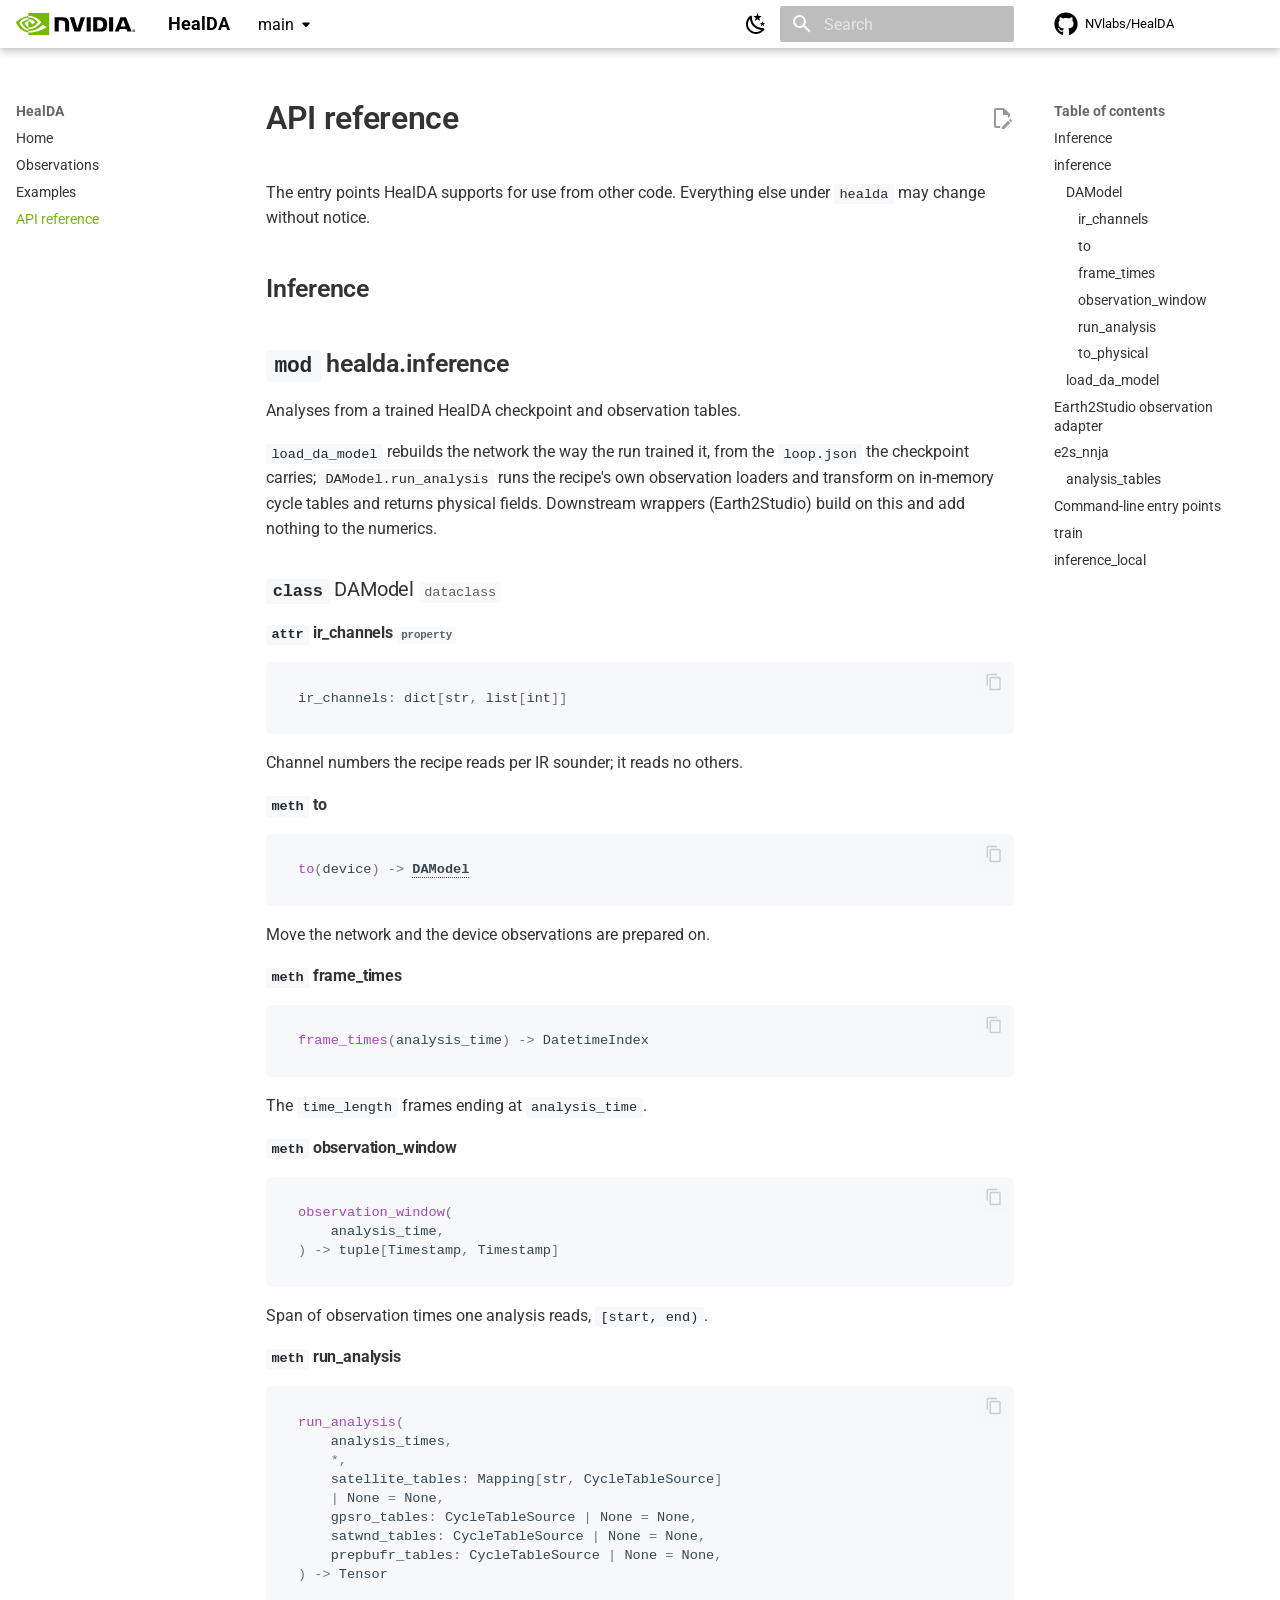
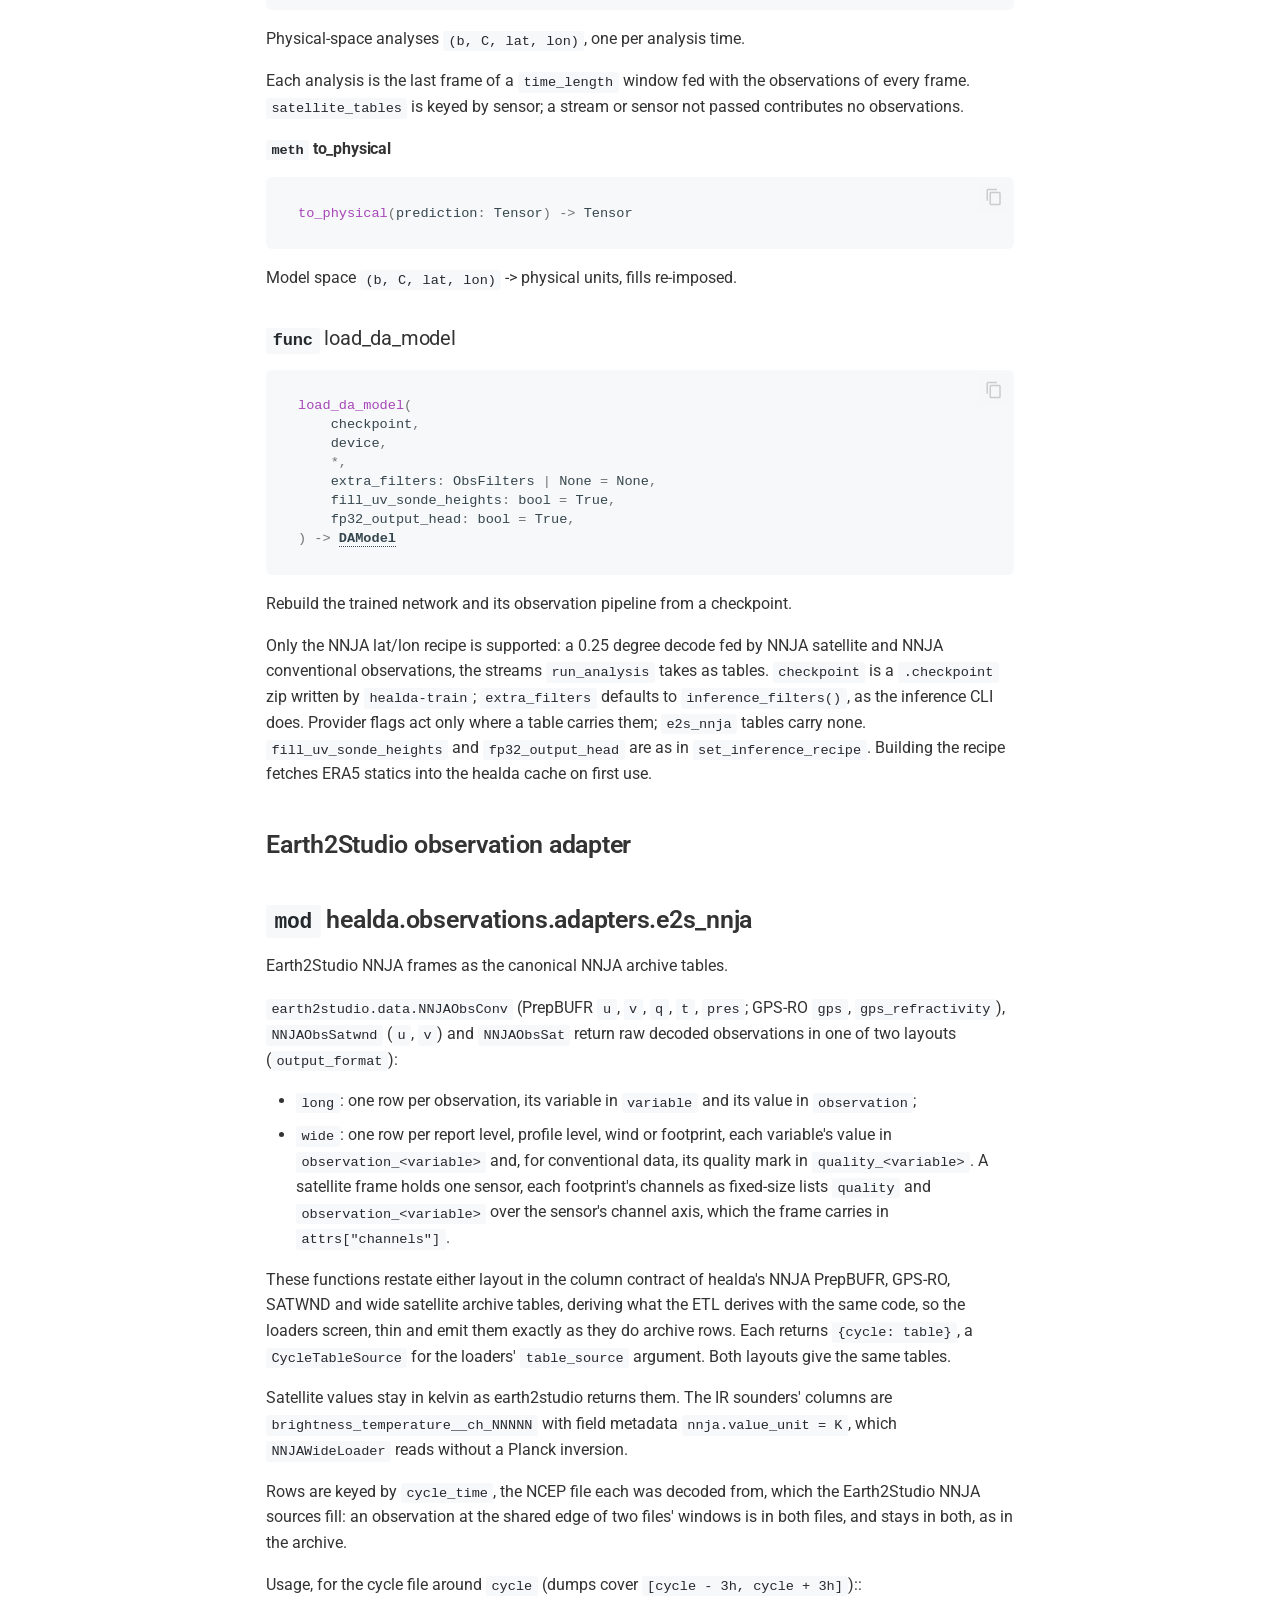
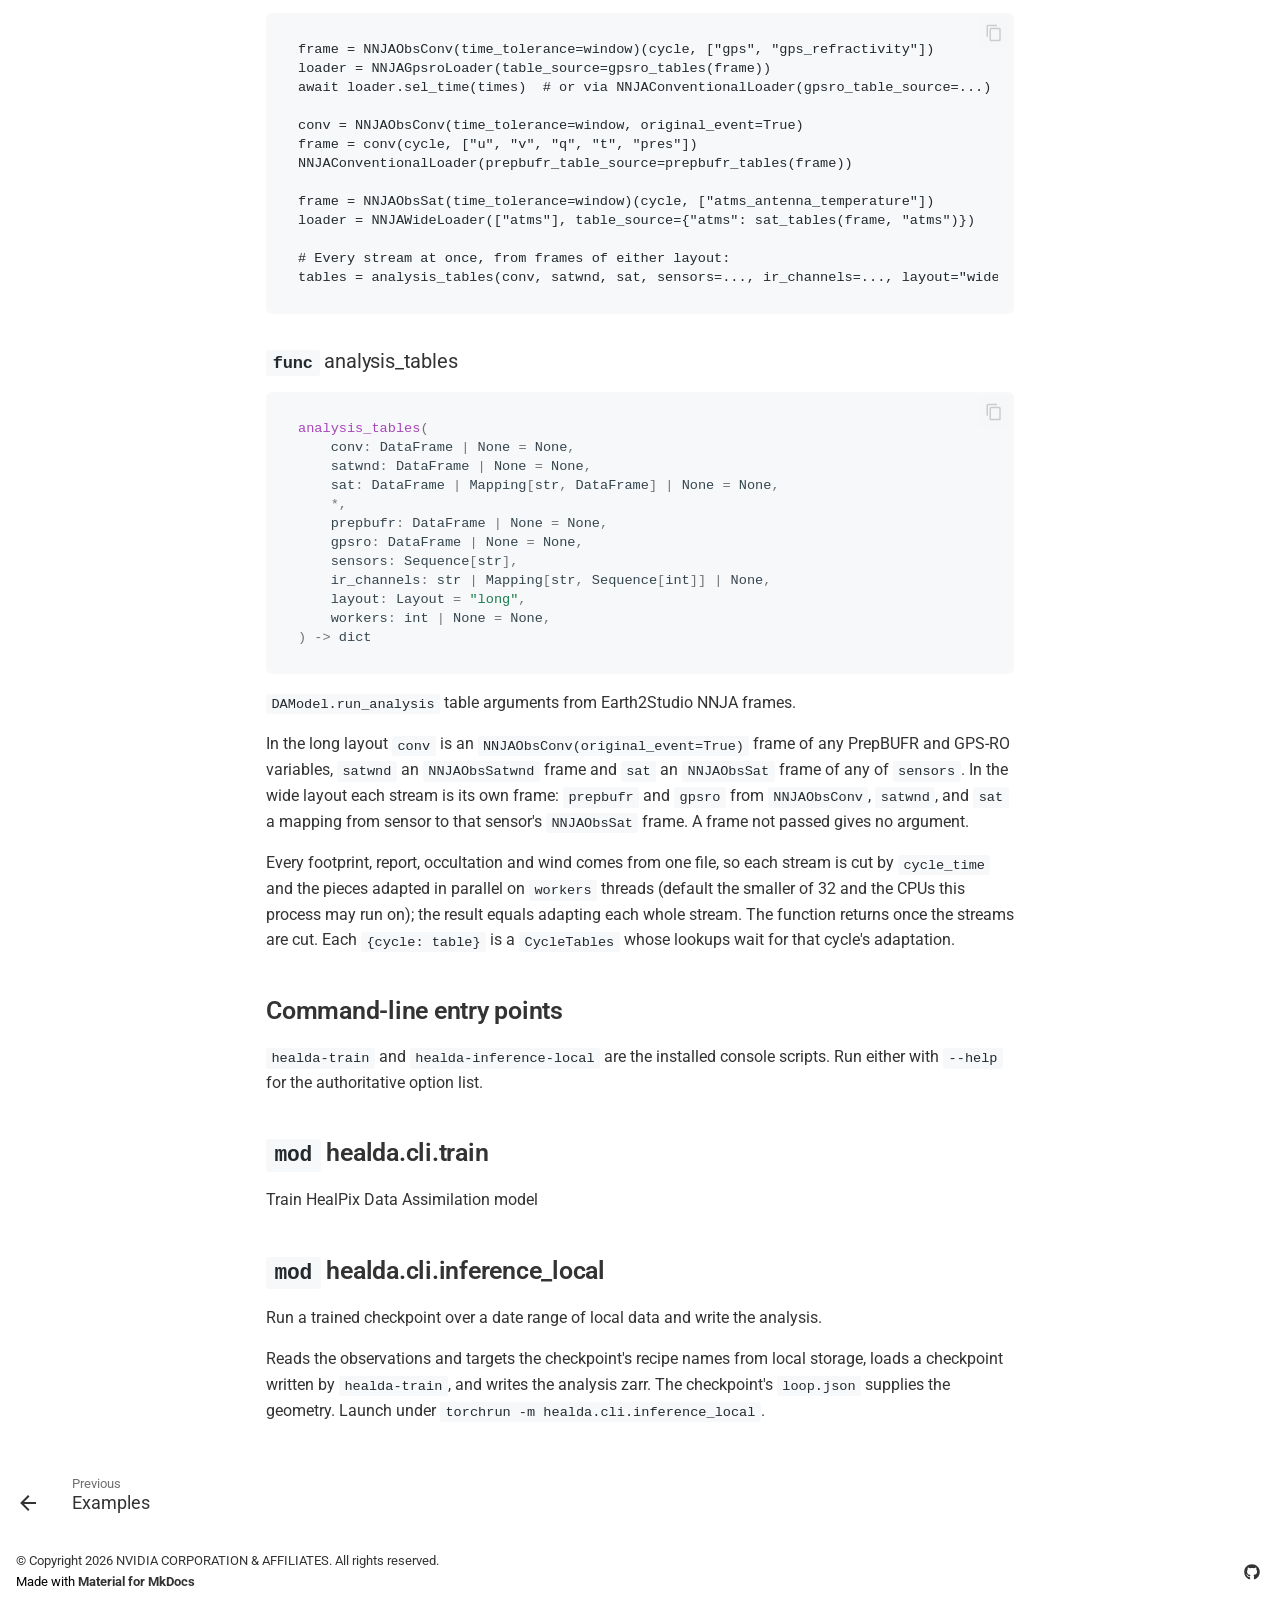
==== main/api/index.html @ 6c1ba764 "Deploy docs for 66bceebd0bba5cd0e9b7f93bdbe884801b7f6459" ====
<!doctype html>
<html lang="en" class="no-js">
  <head>
    
      <meta charset="utf-8">
      <meta name="viewport" content="width=device-width,initial-scale=1">
      
        <meta name="description" content="Observation-conditioned atmospheric data assimilation on the HEALPix grid">
      
      
      
        <link rel="canonical" href="https://nvlabs.github.io/HealDA/main/api/">
      
      
        <link rel="prev" href="../examples/">
      
      
      
        
      
      
      <link rel="icon" href="../assets/images/favicon.png">
      <meta name="generator" content="mkdocs-1.6.1, mkdocs-material-9.7.7">
    
    
      
        <title>API reference - HealDA</title>
      
    
    
      <link rel="stylesheet" href="../assets/stylesheets/main.ec1eaa64.min.css">
      
        
        <link rel="stylesheet" href="../assets/stylesheets/palette.ab4e12ef.min.css">
      
      


    
    
      
    
    
      
        
        
        <link rel="preconnect" href="https://fonts.gstatic.com" crossorigin>
        <link rel="stylesheet" href="https://fonts.googleapis.com/css?family=Roboto:300,300i,400,400i,700,700i%7CRoboto+Mono:400,400i,700,700i&display=fallback">
        <style>:root{--md-text-font:"Roboto";--md-code-font:"Roboto Mono"}</style>
      
    
    
      <link rel="stylesheet" href="../assets/_mkdocstrings.css">
    
      <link rel="stylesheet" href="../assets/css/color-schemes.css">
    
      <link rel="stylesheet" href="../assets/css/fonts.css">
    
      <link rel="stylesheet" href="../assets/css/custom-material.css">
    
    <script>__md_scope=new URL("..",location),__md_hash=e=>[...e].reduce(((e,_)=>(e<<5)-e+_.charCodeAt(0)),0),__md_get=(e,_=localStorage,t=__md_scope)=>JSON.parse(_.getItem(t.pathname+"."+e)),__md_set=(e,_,t=localStorage,a=__md_scope)=>{try{t.setItem(a.pathname+"."+e,JSON.stringify(_))}catch(e){}}</script>
    
      

    
    
  </head>
  
  
    
    
      
    
    
    
    
    <body dir="ltr" data-md-color-scheme="light" data-md-color-primary="custom" data-md-color-accent="lime">
  
    
    <input class="md-toggle" data-md-toggle="drawer" type="checkbox" id="__drawer" autocomplete="off">
    <input class="md-toggle" data-md-toggle="search" type="checkbox" id="__search" autocomplete="off">
    <label class="md-overlay" for="__drawer"></label>
    <div data-md-component="skip">
      
        
        <a href="#api-reference" class="md-skip">
          Skip to content
        </a>
      
    </div>
    <div data-md-component="announce">
      
    </div>
    
      <div data-md-color-scheme="default" data-md-component="outdated" hidden>
        
      </div>
    
    
      

  

<header class="md-header md-header--shadow" data-md-component="header">
  <nav class="md-header__inner md-grid" aria-label="Header">
    <a href=".." title="HealDA" class="md-header__button md-logo" aria-label="HealDA" data-md-component="logo">
      <svg width="656" height="120" viewBox="0 0 164 30" version="1.1" xmlns="http://www.w3.org/2000/svg" xml:space="preserve" style="fill-rule:evenodd;clip-rule:evenodd;stroke-linejoin:round;stroke-miterlimit:2;">
  <path class="nv-text" d="M160.352,24.069L160.352,23.62L160.64,23.62C160.797,23.62 161.011,23.632 161.011,23.824C161.011,24.032 160.901,24.069 160.715,24.069L160.352,24.069M160.352,24.384L160.544,24.384L160.991,25.168L161.481,25.168L160.987,24.352C161.242,24.333 161.452,24.212 161.452,23.868C161.452,23.441 161.157,23.303 160.659,23.303L159.938,23.303L159.938,25.168L160.352,25.168L160.352,24.384M162.45,24.238C162.45,23.143 161.599,22.508 160.65,22.508C159.695,22.508 158.845,23.143 158.845,24.238C158.845,25.333 159.695,25.971 160.65,25.971C161.598,25.971 162.45,25.333 162.45,24.238M161.93,24.238C161.93,25.036 161.343,25.572 160.65,25.572L160.65,25.566C159.937,25.572 159.361,25.036 159.361,24.238C159.361,23.441 159.938,22.907 160.65,22.907C161.344,22.907 161.93,23.441 161.93,24.238"/>
  <path class="nv-text" d="M96.374,5.707L96.376,25.367L101.928,25.367L101.928,5.707L96.374,5.707ZM52.697,5.681L52.697,25.367L58.3,25.367L58.3,10.086L62.67,10.1C64.107,10.1 65.1,10.445 65.793,11.184C66.672,12.12 67.03,13.628 67.03,16.389L67.03,25.367L72.457,25.367L72.457,14.49C72.457,6.727 67.509,5.68 62.668,5.68L52.698,5.68L52.697,5.681ZM105.314,5.708L105.314,25.367L114.32,25.367C119.118,25.367 120.684,24.569 122.377,22.78C123.575,21.524 124.348,18.766 124.348,15.753C124.348,12.99 123.693,10.525 122.551,8.99C120.494,6.245 117.531,5.708 113.106,5.708L105.314,5.708ZM110.822,9.988L113.209,9.988C116.672,9.988 118.912,11.544 118.912,15.579C118.912,19.616 116.672,21.171 113.209,21.171L110.822,21.171L110.822,9.988ZM88.369,5.708L83.735,21.288L79.295,5.709L73.302,5.708L79.642,25.367L87.645,25.367L94.036,5.708L88.369,5.708ZM126.932,25.367L132.485,25.367L132.485,5.709L126.93,5.708L126.932,25.367ZM142.496,5.715L134.743,25.36L140.218,25.36L141.445,21.888L150.62,21.888L151.781,25.36L157.725,25.36L149.913,5.714L142.496,5.715ZM146.1,9.3L149.464,18.504L142.631,18.504L146.101,9.3L146.1,9.3Z"/>
  <path class="nv-icon" d="M16.889,8.985L16.889,6.28C17.151,6.26 17.417,6.247 17.687,6.238C25.087,6.006 29.942,12.597 29.942,12.597C29.942,12.597 24.698,19.879 19.076,19.879C18.333,19.882 17.594,19.764 16.889,19.529L16.889,11.325C19.769,11.673 20.349,12.945 22.081,15.833L25.933,12.585C25.933,12.585 23.121,8.897 18.381,8.897C17.866,8.897 17.373,8.933 16.889,8.985ZM16.889,0.047L16.889,4.09C17.154,4.069 17.42,4.052 17.687,4.042C27.977,3.696 34.682,12.482 34.682,12.482C34.682,12.482 26.982,21.846 18.959,21.846C18.224,21.846 17.535,21.778 16.889,21.663L16.889,24.161C17.442,24.231 18.015,24.273 18.613,24.273C26.078,24.273 31.477,20.461 36.705,15.948C37.572,16.642 41.121,18.331 41.85,19.071C36.879,23.231 25.295,26.586 18.727,26.586C18.113,26.584 17.5,26.552 16.889,26.49L16.889,30L45.264,30L45.264,0.047L16.889,0.047ZM16.889,19.529L16.889,21.662C9.984,20.432 8.067,13.254 8.067,13.254C8.067,13.254 11.383,9.58 16.889,8.985L16.889,11.325L16.878,11.324C13.988,10.977 11.731,13.677 11.731,13.677C11.731,13.677 12.996,18.221 16.889,19.529ZM4.625,12.943C4.625,12.943 8.717,6.903 16.889,6.28L16.889,4.088C7.838,4.815 0,12.48 0,12.48C0,12.48 4.439,25.313 16.889,26.488L16.889,24.16C7.753,23.011 4.625,12.943 4.625,12.943Z"/>
</svg>
    </a>
    <label class="md-header__button md-icon" for="__drawer">
      
      <svg xmlns="http://www.w3.org/2000/svg" viewBox="0 0 24 24"><path d="M3 6h18v2H3zm0 5h18v2H3zm0 5h18v2H3z"/></svg>
    </label>
    <div class="md-header__title" data-md-component="header-title">
      <div class="md-header__ellipsis">
        <div class="md-header__topic">
          <span class="md-ellipsis">
            HealDA
          </span>
        </div>
        <div class="md-header__topic" data-md-component="header-topic">
          <span class="md-ellipsis">
            
              API reference
            
          </span>
        </div>
      </div>
    </div>
    
      
        <form class="md-header__option" data-md-component="palette">
  
    
    
    
    <input class="md-option" data-md-color-media="(prefers-color-scheme: light)" data-md-color-scheme="light" data-md-color-primary="custom" data-md-color-accent="lime"  aria-label="Switch to dark mode"  type="radio" name="__palette" id="__palette_0">
    
      <label class="md-header__button md-icon" title="Switch to dark mode" for="__palette_1" hidden>
        <svg xmlns="http://www.w3.org/2000/svg" viewBox="0 0 24 24"><path d="m17.75 4.09-2.53 1.94.91 3.06-2.63-1.81-2.63 1.81.91-3.06-2.53-1.94L12.44 4l1.06-3 1.06 3zm3.5 6.91-1.64 1.25.59 1.98-1.7-1.17-1.7 1.17.59-1.98L15.75 11l2.06-.05L18.5 9l.69 1.95zm-2.28 4.95c.83-.08 1.72 1.1 1.19 1.85-.32.45-.66.87-1.08 1.27C15.17 23 8.84 23 4.94 19.07c-3.91-3.9-3.91-10.24 0-14.14.4-.4.82-.76 1.27-1.08.75-.53 1.93.36 1.85 1.19-.27 2.86.69 5.83 2.89 8.02a9.96 9.96 0 0 0 8.02 2.89m-1.64 2.02a12.08 12.08 0 0 1-7.8-3.47c-2.17-2.19-3.33-5-3.49-7.82-2.81 3.14-2.7 7.96.31 10.98 3.02 3.01 7.84 3.12 10.98.31"/></svg>
      </label>
    
  
    
    
    
    <input class="md-option" data-md-color-media="(prefers-color-scheme: dark)" data-md-color-scheme="dark" data-md-color-primary="custom" data-md-color-accent="lime"  aria-label="Switch to light mode"  type="radio" name="__palette" id="__palette_1">
    
      <label class="md-header__button md-icon" title="Switch to light mode" for="__palette_0" hidden>
        <svg xmlns="http://www.w3.org/2000/svg" viewBox="0 0 24 24"><path d="M12 7a5 5 0 0 1 5 5 5 5 0 0 1-5 5 5 5 0 0 1-5-5 5 5 0 0 1 5-5m0 2a3 3 0 0 0-3 3 3 3 0 0 0 3 3 3 3 0 0 0 3-3 3 3 0 0 0-3-3m0-7 2.39 3.42C13.65 5.15 12.84 5 12 5s-1.65.15-2.39.42zM3.34 7l4.16-.35A7.2 7.2 0 0 0 5.94 8.5c-.44.74-.69 1.5-.83 2.29zm.02 10 1.76-3.77a7.131 7.131 0 0 0 2.38 4.14zM20.65 7l-1.77 3.79a7.02 7.02 0 0 0-2.38-4.15zm-.01 10-4.14.36c.59-.51 1.12-1.14 1.54-1.86.42-.73.69-1.5.83-2.29zM12 22l-2.41-3.44c.74.27 1.55.44 2.41.44.82 0 1.63-.17 2.37-.44z"/></svg>
      </label>
    
  
</form>
      
    
    
      <script>var palette=__md_get("__palette");if(palette&&palette.color){if("(prefers-color-scheme)"===palette.color.media){var media=matchMedia("(prefers-color-scheme: light)"),input=document.querySelector(media.matches?"[data-md-color-media='(prefers-color-scheme: light)']":"[data-md-color-media='(prefers-color-scheme: dark)']");palette.color.media=input.getAttribute("data-md-color-media"),palette.color.scheme=input.getAttribute("data-md-color-scheme"),palette.color.primary=input.getAttribute("data-md-color-primary"),palette.color.accent=input.getAttribute("data-md-color-accent")}for(var[key,value]of Object.entries(palette.color))document.body.setAttribute("data-md-color-"+key,value)}</script>
    
    
    
      
      
        <label class="md-header__button md-icon" for="__search">
          
          <svg xmlns="http://www.w3.org/2000/svg" viewBox="0 0 24 24"><path d="M9.5 3A6.5 6.5 0 0 1 16 9.5c0 1.61-.59 3.09-1.56 4.23l.27.27h.79l5 5-1.5 1.5-5-5v-.79l-.27-.27A6.52 6.52 0 0 1 9.5 16 6.5 6.5 0 0 1 3 9.5 6.5 6.5 0 0 1 9.5 3m0 2C7 5 5 7 5 9.5S7 14 9.5 14 14 12 14 9.5 12 5 9.5 5"/></svg>
        </label>
        <div class="md-search" data-md-component="search" role="dialog">
  <label class="md-search__overlay" for="__search"></label>
  <div class="md-search__inner" role="search">
    <form class="md-search__form" name="search">
      <input type="text" class="md-search__input" name="query" aria-label="Search" placeholder="Search" autocapitalize="off" autocorrect="off" autocomplete="off" spellcheck="false" data-md-component="search-query" required>
      <label class="md-search__icon md-icon" for="__search">
        
        <svg xmlns="http://www.w3.org/2000/svg" viewBox="0 0 24 24"><path d="M9.5 3A6.5 6.5 0 0 1 16 9.5c0 1.61-.59 3.09-1.56 4.23l.27.27h.79l5 5-1.5 1.5-5-5v-.79l-.27-.27A6.52 6.52 0 0 1 9.5 16 6.5 6.5 0 0 1 3 9.5 6.5 6.5 0 0 1 9.5 3m0 2C7 5 5 7 5 9.5S7 14 9.5 14 14 12 14 9.5 12 5 9.5 5"/></svg>
        
        <svg xmlns="http://www.w3.org/2000/svg" viewBox="0 0 24 24"><path d="M20 11v2H8l5.5 5.5-1.42 1.42L4.16 12l7.92-7.92L13.5 5.5 8 11z"/></svg>
      </label>
      <nav class="md-search__options" aria-label="Search">
        
        <button type="reset" class="md-search__icon md-icon" title="Clear" aria-label="Clear" tabindex="-1">
          
          <svg xmlns="http://www.w3.org/2000/svg" viewBox="0 0 24 24"><path d="M19 6.41 17.59 5 12 10.59 6.41 5 5 6.41 10.59 12 5 17.59 6.41 19 12 13.41 17.59 19 19 17.59 13.41 12z"/></svg>
        </button>
      </nav>
      
        <div class="md-search__suggest" data-md-component="search-suggest"></div>
      
    </form>
    <div class="md-search__output">
      <div class="md-search__scrollwrap" tabindex="0" data-md-scrollfix>
        <div class="md-search-result" data-md-component="search-result">
          <div class="md-search-result__meta">
            Initializing search
          </div>
          <ol class="md-search-result__list" role="presentation"></ol>
        </div>
      </div>
    </div>
  </div>
</div>
      
    
    
      <div class="md-header__source">
        <a href="https://github.com/NVlabs/HealDA" title="Go to repository" class="md-source" data-md-component="source">
  <div class="md-source__icon md-icon">
    
    <svg xmlns="http://www.w3.org/2000/svg" viewBox="0 0 512 512"><!--! Font Awesome Free 7.1.0 by @fontawesome - https://fontawesome.com License - https://fontawesome.com/license/free (Icons: CC BY 4.0, Fonts: SIL OFL 1.1, Code: MIT License) Copyright 2025 Fonticons, Inc.--><path d="M173.9 397.4c0 2-2.3 3.6-5.2 3.6-3.3.3-5.6-1.3-5.6-3.6 0-2 2.3-3.6 5.2-3.6 3-.3 5.6 1.3 5.6 3.6m-31.1-4.5c-.7 2 1.3 4.3 4.3 4.9 2.6 1 5.6 0 6.2-2s-1.3-4.3-4.3-5.2c-2.6-.7-5.5.3-6.2 2.3m44.2-1.7c-2.9.7-4.9 2.6-4.6 4.9.3 2 2.9 3.3 5.9 2.6 2.9-.7 4.9-2.6 4.6-4.6-.3-1.9-3-3.2-5.9-2.9M252.8 8C114.1 8 8 113.3 8 252c0 110.9 69.8 205.8 169.5 239.2 12.8 2.3 17.3-5.6 17.3-12.1 0-6.2-.3-40.4-.3-61.4 0 0-70 15-84.7-29.8 0 0-11.4-29.1-27.8-36.6 0 0-22.9-15.7 1.6-15.4 0 0 24.9 2 38.6 25.8 21.9 38.6 58.6 27.5 72.9 20.9 2.3-16 8.8-27.1 16-33.7-55.9-6.2-112.3-14.3-112.3-110.5 0-27.5 7.6-41.3 23.6-58.9-2.6-6.5-11.1-33.3 2.6-67.9 20.9-6.5 69 27 69 27 20-5.6 41.5-8.5 62.8-8.5s42.8 2.9 62.8 8.5c0 0 48.1-33.6 69-27 13.7 34.7 5.2 61.4 2.6 67.9 16 17.7 25.8 31.5 25.8 58.9 0 96.5-58.9 104.2-114.8 110.5 9.2 7.9 17 22.9 17 46.4 0 33.7-.3 75.4-.3 83.6 0 6.5 4.6 14.4 17.3 12.1C436.2 457.8 504 362.9 504 252 504 113.3 391.5 8 252.8 8M105.2 352.9c-1.3 1-1 3.3.7 5.2 1.6 1.6 3.9 2.3 5.2 1 1.3-1 1-3.3-.7-5.2-1.6-1.6-3.9-2.3-5.2-1m-10.8-8.1c-.7 1.3.3 2.9 2.3 3.9 1.6 1 3.6.7 4.3-.7.7-1.3-.3-2.9-2.3-3.9-2-.6-3.6-.3-4.3.7m32.4 35.6c-1.6 1.3-1 4.3 1.3 6.2 2.3 2.3 5.2 2.6 6.5 1 1.3-1.3.7-4.3-1.3-6.2-2.2-2.3-5.2-2.6-6.5-1m-11.4-14.7c-1.6 1-1.6 3.6 0 5.9s4.3 3.3 5.6 2.3c1.6-1.3 1.6-3.9 0-6.2-1.4-2.3-4-3.3-5.6-2"/></svg>
  </div>
  <div class="md-source__repository">
    NVlabs/HealDA
  </div>
</a>
      </div>
    
  </nav>
  
</header>
    
    <div class="md-container" data-md-component="container">
      
      
        
          
        
      
      <main class="md-main" data-md-component="main">
        <div class="md-main__inner md-grid">
          
            
              
              <div class="md-sidebar md-sidebar--primary" data-md-component="sidebar" data-md-type="navigation" >
                <div class="md-sidebar__scrollwrap">
                  <div class="md-sidebar__inner">
                    



<nav class="md-nav md-nav--primary" aria-label="Navigation" data-md-level="0">
  <label class="md-nav__title" for="__drawer">
    <a href=".." title="HealDA" class="md-nav__button md-logo" aria-label="HealDA" data-md-component="logo">
      <svg width="656" height="120" viewBox="0 0 164 30" version="1.1" xmlns="http://www.w3.org/2000/svg" xml:space="preserve" style="fill-rule:evenodd;clip-rule:evenodd;stroke-linejoin:round;stroke-miterlimit:2;">
  <path class="nv-text" d="M160.352,24.069L160.352,23.62L160.64,23.62C160.797,23.62 161.011,23.632 161.011,23.824C161.011,24.032 160.901,24.069 160.715,24.069L160.352,24.069M160.352,24.384L160.544,24.384L160.991,25.168L161.481,25.168L160.987,24.352C161.242,24.333 161.452,24.212 161.452,23.868C161.452,23.441 161.157,23.303 160.659,23.303L159.938,23.303L159.938,25.168L160.352,25.168L160.352,24.384M162.45,24.238C162.45,23.143 161.599,22.508 160.65,22.508C159.695,22.508 158.845,23.143 158.845,24.238C158.845,25.333 159.695,25.971 160.65,25.971C161.598,25.971 162.45,25.333 162.45,24.238M161.93,24.238C161.93,25.036 161.343,25.572 160.65,25.572L160.65,25.566C159.937,25.572 159.361,25.036 159.361,24.238C159.361,23.441 159.938,22.907 160.65,22.907C161.344,22.907 161.93,23.441 161.93,24.238"/>
  <path class="nv-text" d="M96.374,5.707L96.376,25.367L101.928,25.367L101.928,5.707L96.374,5.707ZM52.697,5.681L52.697,25.367L58.3,25.367L58.3,10.086L62.67,10.1C64.107,10.1 65.1,10.445 65.793,11.184C66.672,12.12 67.03,13.628 67.03,16.389L67.03,25.367L72.457,25.367L72.457,14.49C72.457,6.727 67.509,5.68 62.668,5.68L52.698,5.68L52.697,5.681ZM105.314,5.708L105.314,25.367L114.32,25.367C119.118,25.367 120.684,24.569 122.377,22.78C123.575,21.524 124.348,18.766 124.348,15.753C124.348,12.99 123.693,10.525 122.551,8.99C120.494,6.245 117.531,5.708 113.106,5.708L105.314,5.708ZM110.822,9.988L113.209,9.988C116.672,9.988 118.912,11.544 118.912,15.579C118.912,19.616 116.672,21.171 113.209,21.171L110.822,21.171L110.822,9.988ZM88.369,5.708L83.735,21.288L79.295,5.709L73.302,5.708L79.642,25.367L87.645,25.367L94.036,5.708L88.369,5.708ZM126.932,25.367L132.485,25.367L132.485,5.709L126.93,5.708L126.932,25.367ZM142.496,5.715L134.743,25.36L140.218,25.36L141.445,21.888L150.62,21.888L151.781,25.36L157.725,25.36L149.913,5.714L142.496,5.715ZM146.1,9.3L149.464,18.504L142.631,18.504L146.101,9.3L146.1,9.3Z"/>
  <path class="nv-icon" d="M16.889,8.985L16.889,6.28C17.151,6.26 17.417,6.247 17.687,6.238C25.087,6.006 29.942,12.597 29.942,12.597C29.942,12.597 24.698,19.879 19.076,19.879C18.333,19.882 17.594,19.764 16.889,19.529L16.889,11.325C19.769,11.673 20.349,12.945 22.081,15.833L25.933,12.585C25.933,12.585 23.121,8.897 18.381,8.897C17.866,8.897 17.373,8.933 16.889,8.985ZM16.889,0.047L16.889,4.09C17.154,4.069 17.42,4.052 17.687,4.042C27.977,3.696 34.682,12.482 34.682,12.482C34.682,12.482 26.982,21.846 18.959,21.846C18.224,21.846 17.535,21.778 16.889,21.663L16.889,24.161C17.442,24.231 18.015,24.273 18.613,24.273C26.078,24.273 31.477,20.461 36.705,15.948C37.572,16.642 41.121,18.331 41.85,19.071C36.879,23.231 25.295,26.586 18.727,26.586C18.113,26.584 17.5,26.552 16.889,26.49L16.889,30L45.264,30L45.264,0.047L16.889,0.047ZM16.889,19.529L16.889,21.662C9.984,20.432 8.067,13.254 8.067,13.254C8.067,13.254 11.383,9.58 16.889,8.985L16.889,11.325L16.878,11.324C13.988,10.977 11.731,13.677 11.731,13.677C11.731,13.677 12.996,18.221 16.889,19.529ZM4.625,12.943C4.625,12.943 8.717,6.903 16.889,6.28L16.889,4.088C7.838,4.815 0,12.48 0,12.48C0,12.48 4.439,25.313 16.889,26.488L16.889,24.16C7.753,23.011 4.625,12.943 4.625,12.943Z"/>
</svg>
    </a>
    HealDA
  </label>
  
    <div class="md-nav__source">
      <a href="https://github.com/NVlabs/HealDA" title="Go to repository" class="md-source" data-md-component="source">
  <div class="md-source__icon md-icon">
    
    <svg xmlns="http://www.w3.org/2000/svg" viewBox="0 0 512 512"><!--! Font Awesome Free 7.1.0 by @fontawesome - https://fontawesome.com License - https://fontawesome.com/license/free (Icons: CC BY 4.0, Fonts: SIL OFL 1.1, Code: MIT License) Copyright 2025 Fonticons, Inc.--><path d="M173.9 397.4c0 2-2.3 3.6-5.2 3.6-3.3.3-5.6-1.3-5.6-3.6 0-2 2.3-3.6 5.2-3.6 3-.3 5.6 1.3 5.6 3.6m-31.1-4.5c-.7 2 1.3 4.3 4.3 4.9 2.6 1 5.6 0 6.2-2s-1.3-4.3-4.3-5.2c-2.6-.7-5.5.3-6.2 2.3m44.2-1.7c-2.9.7-4.9 2.6-4.6 4.9.3 2 2.9 3.3 5.9 2.6 2.9-.7 4.9-2.6 4.6-4.6-.3-1.9-3-3.2-5.9-2.9M252.8 8C114.1 8 8 113.3 8 252c0 110.9 69.8 205.8 169.5 239.2 12.8 2.3 17.3-5.6 17.3-12.1 0-6.2-.3-40.4-.3-61.4 0 0-70 15-84.7-29.8 0 0-11.4-29.1-27.8-36.6 0 0-22.9-15.7 1.6-15.4 0 0 24.9 2 38.6 25.8 21.9 38.6 58.6 27.5 72.9 20.9 2.3-16 8.8-27.1 16-33.7-55.9-6.2-112.3-14.3-112.3-110.5 0-27.5 7.6-41.3 23.6-58.9-2.6-6.5-11.1-33.3 2.6-67.9 20.9-6.5 69 27 69 27 20-5.6 41.5-8.5 62.8-8.5s42.8 2.9 62.8 8.5c0 0 48.1-33.6 69-27 13.7 34.7 5.2 61.4 2.6 67.9 16 17.7 25.8 31.5 25.8 58.9 0 96.5-58.9 104.2-114.8 110.5 9.2 7.9 17 22.9 17 46.4 0 33.7-.3 75.4-.3 83.6 0 6.5 4.6 14.4 17.3 12.1C436.2 457.8 504 362.9 504 252 504 113.3 391.5 8 252.8 8M105.2 352.9c-1.3 1-1 3.3.7 5.2 1.6 1.6 3.9 2.3 5.2 1 1.3-1 1-3.3-.7-5.2-1.6-1.6-3.9-2.3-5.2-1m-10.8-8.1c-.7 1.3.3 2.9 2.3 3.9 1.6 1 3.6.7 4.3-.7.7-1.3-.3-2.9-2.3-3.9-2-.6-3.6-.3-4.3.7m32.4 35.6c-1.6 1.3-1 4.3 1.3 6.2 2.3 2.3 5.2 2.6 6.5 1 1.3-1.3.7-4.3-1.3-6.2-2.2-2.3-5.2-2.6-6.5-1m-11.4-14.7c-1.6 1-1.6 3.6 0 5.9s4.3 3.3 5.6 2.3c1.6-1.3 1.6-3.9 0-6.2-1.4-2.3-4-3.3-5.6-2"/></svg>
  </div>
  <div class="md-source__repository">
    NVlabs/HealDA
  </div>
</a>
    </div>
  
  <ul class="md-nav__list" data-md-scrollfix>
    
      
      
  
  
  
  
    <li class="md-nav__item">
      <a href=".." class="md-nav__link">
        
  
  
  <span class="md-ellipsis">
    
  
    Home
  

    
  </span>
  
  

      </a>
    </li>
  

    
      
      
  
  
  
  
    <li class="md-nav__item">
      <a href="../observations/" class="md-nav__link">
        
  
  
  <span class="md-ellipsis">
    
  
    Observations
  

    
  </span>
  
  

      </a>
    </li>
  

    
      
      
  
  
  
  
    <li class="md-nav__item">
      <a href="../examples/" class="md-nav__link">
        
  
  
  <span class="md-ellipsis">
    
  
    Examples
  

    
  </span>
  
  

      </a>
    </li>
  

    
      
      
  
  
    
  
  
  
    <li class="md-nav__item md-nav__item--active">
      
      <input class="md-nav__toggle md-toggle" type="checkbox" id="__toc">
      
      
        
      
      
        <label class="md-nav__link md-nav__link--active" for="__toc">
          
  
  
  <span class="md-ellipsis">
    
  
    API reference
  

    
  </span>
  
  

          <span class="md-nav__icon md-icon"></span>
        </label>
      
      <a href="./" class="md-nav__link md-nav__link--active">
        
  
  
  <span class="md-ellipsis">
    
  
    API reference
  

    
  </span>
  
  

      </a>
      
        

<nav class="md-nav md-nav--secondary" aria-label="Table of contents">
  
  
  
    
  
  
    <label class="md-nav__title" for="__toc">
      <span class="md-nav__icon md-icon"></span>
      Table of contents
    </label>
    <ul class="md-nav__list" data-md-component="toc" data-md-scrollfix>
      
        <li class="md-nav__item">
  <a href="#inference" class="md-nav__link">
    <span class="md-ellipsis">
      
        Inference
      
    </span>
  </a>
  
</li>
      
        <li class="md-nav__item">
  <a href="#healda.inference" class="md-nav__link">
    <span class="md-ellipsis">
      
        inference
      
    </span>
  </a>
  
    <nav class="md-nav" aria-label="inference">
      <ul class="md-nav__list">
        
          <li class="md-nav__item">
  <a href="#healda.inference.DAModel" class="md-nav__link">
    <span class="md-ellipsis">
      
        DAModel
      
    </span>
  </a>
  
    <nav class="md-nav" aria-label="DAModel">
      <ul class="md-nav__list">
        
          <li class="md-nav__item">
  <a href="#healda.inference.DAModel.ir_channels" class="md-nav__link">
    <span class="md-ellipsis">
      
        ir_channels
      
    </span>
  </a>
  
</li>
        
          <li class="md-nav__item">
  <a href="#healda.inference.DAModel.to" class="md-nav__link">
    <span class="md-ellipsis">
      
        to
      
    </span>
  </a>
  
</li>
        
          <li class="md-nav__item">
  <a href="#healda.inference.DAModel.frame_times" class="md-nav__link">
    <span class="md-ellipsis">
      
        frame_times
      
    </span>
  </a>
  
</li>
        
          <li class="md-nav__item">
  <a href="#healda.inference.DAModel.observation_window" class="md-nav__link">
    <span class="md-ellipsis">
      
        observation_window
      
    </span>
  </a>
  
</li>
        
          <li class="md-nav__item">
  <a href="#healda.inference.DAModel.run_analysis" class="md-nav__link">
    <span class="md-ellipsis">
      
        run_analysis
      
    </span>
  </a>
  
</li>
        
          <li class="md-nav__item">
  <a href="#healda.inference.DAModel.to_physical" class="md-nav__link">
    <span class="md-ellipsis">
      
        to_physical
      
    </span>
  </a>
  
</li>
        
      </ul>
    </nav>
  
</li>
        
          <li class="md-nav__item">
  <a href="#healda.inference.load_da_model" class="md-nav__link">
    <span class="md-ellipsis">
      
        load_da_model
      
    </span>
  </a>
  
</li>
        
      </ul>
    </nav>
  
</li>
      
        <li class="md-nav__item">
  <a href="#earth2studio-observation-adapter" class="md-nav__link">
    <span class="md-ellipsis">
      
        Earth2Studio observation adapter
      
    </span>
  </a>
  
</li>
      
        <li class="md-nav__item">
  <a href="#healda.observations.adapters.e2s_nnja" class="md-nav__link">
    <span class="md-ellipsis">
      
        e2s_nnja
      
    </span>
  </a>
  
    <nav class="md-nav" aria-label="e2s_nnja">
      <ul class="md-nav__list">
        
          <li class="md-nav__item">
  <a href="#healda.observations.adapters.e2s_nnja.analysis_tables" class="md-nav__link">
    <span class="md-ellipsis">
      
        analysis_tables
      
    </span>
  </a>
  
</li>
        
      </ul>
    </nav>
  
</li>
      
        <li class="md-nav__item">
  <a href="#command-line-entry-points" class="md-nav__link">
    <span class="md-ellipsis">
      
        Command-line entry points
      
    </span>
  </a>
  
</li>
      
        <li class="md-nav__item">
  <a href="#healda.cli.train" class="md-nav__link">
    <span class="md-ellipsis">
      
        train
      
    </span>
  </a>
  
</li>
      
        <li class="md-nav__item">
  <a href="#healda.cli.inference_local" class="md-nav__link">
    <span class="md-ellipsis">
      
        inference_local
      
    </span>
  </a>
  
</li>
      
    </ul>
  
</nav>
      
    </li>
  

    
  </ul>
</nav>
                  </div>
                </div>
              </div>
            
            
              
              <div class="md-sidebar md-sidebar--secondary" data-md-component="sidebar" data-md-type="toc" >
                <div class="md-sidebar__scrollwrap">
                  <div class="md-sidebar__inner">
                    

<nav class="md-nav md-nav--secondary" aria-label="Table of contents">
  
  
  
    
  
  
    <label class="md-nav__title" for="__toc">
      <span class="md-nav__icon md-icon"></span>
      Table of contents
    </label>
    <ul class="md-nav__list" data-md-component="toc" data-md-scrollfix>
      
        <li class="md-nav__item">
  <a href="#inference" class="md-nav__link">
    <span class="md-ellipsis">
      
        Inference
      
    </span>
  </a>
  
</li>
      
        <li class="md-nav__item">
  <a href="#healda.inference" class="md-nav__link">
    <span class="md-ellipsis">
      
        inference
      
    </span>
  </a>
  
    <nav class="md-nav" aria-label="inference">
      <ul class="md-nav__list">
        
          <li class="md-nav__item">
  <a href="#healda.inference.DAModel" class="md-nav__link">
    <span class="md-ellipsis">
      
        DAModel
      
    </span>
  </a>
  
    <nav class="md-nav" aria-label="DAModel">
      <ul class="md-nav__list">
        
          <li class="md-nav__item">
  <a href="#healda.inference.DAModel.ir_channels" class="md-nav__link">
    <span class="md-ellipsis">
      
        ir_channels
      
    </span>
  </a>
  
</li>
        
          <li class="md-nav__item">
  <a href="#healda.inference.DAModel.to" class="md-nav__link">
    <span class="md-ellipsis">
      
        to
      
    </span>
  </a>
  
</li>
        
          <li class="md-nav__item">
  <a href="#healda.inference.DAModel.frame_times" class="md-nav__link">
    <span class="md-ellipsis">
      
        frame_times
      
    </span>
  </a>
  
</li>
        
          <li class="md-nav__item">
  <a href="#healda.inference.DAModel.observation_window" class="md-nav__link">
    <span class="md-ellipsis">
      
        observation_window
      
    </span>
  </a>
  
</li>
        
          <li class="md-nav__item">
  <a href="#healda.inference.DAModel.run_analysis" class="md-nav__link">
    <span class="md-ellipsis">
      
        run_analysis
      
    </span>
  </a>
  
</li>
        
          <li class="md-nav__item">
  <a href="#healda.inference.DAModel.to_physical" class="md-nav__link">
    <span class="md-ellipsis">
      
        to_physical
      
    </span>
  </a>
  
</li>
        
      </ul>
    </nav>
  
</li>
        
          <li class="md-nav__item">
  <a href="#healda.inference.load_da_model" class="md-nav__link">
    <span class="md-ellipsis">
      
        load_da_model
      
    </span>
  </a>
  
</li>
        
      </ul>
    </nav>
  
</li>
      
        <li class="md-nav__item">
  <a href="#earth2studio-observation-adapter" class="md-nav__link">
    <span class="md-ellipsis">
      
        Earth2Studio observation adapter
      
    </span>
  </a>
  
</li>
      
        <li class="md-nav__item">
  <a href="#healda.observations.adapters.e2s_nnja" class="md-nav__link">
    <span class="md-ellipsis">
      
        e2s_nnja
      
    </span>
  </a>
  
    <nav class="md-nav" aria-label="e2s_nnja">
      <ul class="md-nav__list">
        
          <li class="md-nav__item">
  <a href="#healda.observations.adapters.e2s_nnja.analysis_tables" class="md-nav__link">
    <span class="md-ellipsis">
      
        analysis_tables
      
    </span>
  </a>
  
</li>
        
      </ul>
    </nav>
  
</li>
      
        <li class="md-nav__item">
  <a href="#command-line-entry-points" class="md-nav__link">
    <span class="md-ellipsis">
      
        Command-line entry points
      
    </span>
  </a>
  
</li>
      
        <li class="md-nav__item">
  <a href="#healda.cli.train" class="md-nav__link">
    <span class="md-ellipsis">
      
        train
      
    </span>
  </a>
  
</li>
      
        <li class="md-nav__item">
  <a href="#healda.cli.inference_local" class="md-nav__link">
    <span class="md-ellipsis">
      
        inference_local
      
    </span>
  </a>
  
</li>
      
    </ul>
  
</nav>
                  </div>
                </div>
              </div>
            
          
          
            <div class="md-content" data-md-component="content">
              
                



  


              
              <article class="md-content__inner md-typeset">
                
                  


  
    <a href="https://github.com/NVlabs/HealDA/edit/main/docs/api.md" title="Edit this page" class="md-content__button md-icon" rel="edit">
      
      <svg xmlns="http://www.w3.org/2000/svg" viewBox="0 0 24 24"><path d="M10 20H6V4h7v5h5v3.1l2-2V8l-6-6H6c-1.1 0-2 .9-2 2v16c0 1.1.9 2 2 2h4zm10.2-7c.1 0 .3.1.4.2l1.3 1.3c.2.2.2.6 0 .8l-1 1-2.1-2.1 1-1c.1-.1.2-.2.4-.2m0 3.9L14.1 23H12v-2.1l6.1-6.1z"/></svg>
    </a>
  
  


<h1 id="api-reference">API reference<a class="headerlink" href="#api-reference" title="Permanent link">&para;</a></h1>
<p>The entry points HealDA supports for use from other code. Everything else under
<code>healda</code> may change without notice.</p>
<h2 id="inference">Inference<a class="headerlink" href="#inference" title="Permanent link">&para;</a></h2>


<div class="doc doc-object doc-module">



<h2 id="healda.inference" class="doc doc-heading">
<code class="doc-symbol doc-symbol-heading doc-symbol-module"></code>            <span class="doc doc-object-name doc-module-name">healda.inference</span>


<a href="#healda.inference" class="headerlink" title="Permanent link">&para;</a></h2>

    <div class="doc doc-contents first">

        <p>Analyses from a trained HealDA checkpoint and observation tables.</p>
<p><code>load_da_model</code> rebuilds the network the way the run trained it, from the
<code>loop.json</code> the checkpoint carries; <code>DAModel.run_analysis</code> runs the recipe's own
observation loaders and transform on in-memory cycle tables and returns physical
fields. Downstream wrappers (Earth2Studio) build on this and add nothing to the
numerics.</p>










<div class="doc doc-children">









<div class="doc doc-object doc-class">



<h3 id="healda.inference.DAModel" class="doc doc-heading">
<code class="doc-symbol doc-symbol-heading doc-symbol-class"></code>            <span class="doc doc-object-name doc-class-name">DAModel</span>


  <span class="doc doc-labels">
      <small class="doc doc-label doc-label-dataclass"><code>dataclass</code></small>
  </span>

<a href="#healda.inference.DAModel" class="headerlink" title="Permanent link">&para;</a></h3>


    <div class="doc doc-contents ">













<div class="doc doc-children">







<div class="doc doc-object doc-attribute">



<h4 id="healda.inference.DAModel.ir_channels" class="doc doc-heading">
<code class="doc-symbol doc-symbol-heading doc-symbol-attribute"></code>            <span class="doc doc-object-name doc-attribute-name">ir_channels</span>


  <span class="doc doc-labels">
      <small class="doc doc-label doc-label-property"><code>property</code></small>
  </span>

<a href="#healda.inference.DAModel.ir_channels" class="headerlink" title="Permanent link">&para;</a></h4>
<div class="doc-signature highlight"><pre><span></span><code><a id="__codelineno-0-1" name="__codelineno-0-1" href="#__codelineno-0-1"></a><span class="n">ir_channels</span><span class="p">:</span> <span class="n"><span title="dict">dict</span></span><span class="p">[</span><span class="n"><span title="str">str</span></span><span class="p">,</span> <span class="n"><span title="list">list</span></span><span class="p">[</span><span class="n"><span title="int">int</span></span><span class="p">]]</span>
</code></pre></div>

    <div class="doc doc-contents ">

        <p>Channel numbers the recipe reads per IR sounder; it reads no others.</p>

    </div>

</div>




<div class="doc doc-object doc-function">


<h4 id="healda.inference.DAModel.to" class="doc doc-heading">
<code class="doc-symbol doc-symbol-heading doc-symbol-method"></code>            <span class="doc doc-object-name doc-function-name">to</span>


<a href="#healda.inference.DAModel.to" class="headerlink" title="Permanent link">&para;</a></h4>
<div class="doc-signature highlight"><pre><span></span><code><a id="__codelineno-0-1" name="__codelineno-0-1" href="#__codelineno-0-1"></a><span class="nf">to</span><span class="p">(</span><span class="n">device</span><span class="p">)</span> <span class="o">-&gt;</span> <span class="n"><a class="autorefs autorefs-internal" title="            DAModel


  
      dataclass
   (healda.inference.DAModel)" href="#healda.inference.DAModel">DAModel</a></span>
</code></pre></div>

    <div class="doc doc-contents ">

        <p>Move the network and the device observations are prepared on.</p>


    </div>

</div>

<div class="doc doc-object doc-function">


<h4 id="healda.inference.DAModel.frame_times" class="doc doc-heading">
<code class="doc-symbol doc-symbol-heading doc-symbol-method"></code>            <span class="doc doc-object-name doc-function-name">frame_times</span>


<a href="#healda.inference.DAModel.frame_times" class="headerlink" title="Permanent link">&para;</a></h4>
<div class="doc-signature highlight"><pre><span></span><code><a id="__codelineno-0-1" name="__codelineno-0-1" href="#__codelineno-0-1"></a><span class="nf">frame_times</span><span class="p">(</span><span class="n">analysis_time</span><span class="p">)</span> <span class="o">-&gt;</span> <span class="n"><span title="pandas.DatetimeIndex">DatetimeIndex</span></span>
</code></pre></div>

    <div class="doc doc-contents ">

        <p>The <code>time_length</code> frames ending at <code>analysis_time</code>.</p>


    </div>

</div>

<div class="doc doc-object doc-function">


<h4 id="healda.inference.DAModel.observation_window" class="doc doc-heading">
<code class="doc-symbol doc-symbol-heading doc-symbol-method"></code>            <span class="doc doc-object-name doc-function-name">observation_window</span>


<a href="#healda.inference.DAModel.observation_window" class="headerlink" title="Permanent link">&para;</a></h4>
<div class="doc-signature highlight"><pre><span></span><code><a id="__codelineno-0-1" name="__codelineno-0-1" href="#__codelineno-0-1"></a><span class="nf">observation_window</span><span class="p">(</span>
<a id="__codelineno-0-2" name="__codelineno-0-2" href="#__codelineno-0-2"></a>    <span class="n">analysis_time</span><span class="p">,</span>
<a id="__codelineno-0-3" name="__codelineno-0-3" href="#__codelineno-0-3"></a><span class="p">)</span> <span class="o">-&gt;</span> <span class="n"><span title="tuple">tuple</span></span><span class="p">[</span><span class="n"><span title="pandas.Timestamp">Timestamp</span></span><span class="p">,</span> <span class="n"><span title="pandas.Timestamp">Timestamp</span></span><span class="p">]</span>
</code></pre></div>

    <div class="doc doc-contents ">

        <p>Span of observation times one analysis reads, <code>[start, end)</code>.</p>


    </div>

</div>

<div class="doc doc-object doc-function">


<h4 id="healda.inference.DAModel.run_analysis" class="doc doc-heading">
<code class="doc-symbol doc-symbol-heading doc-symbol-method"></code>            <span class="doc doc-object-name doc-function-name">run_analysis</span>


<a href="#healda.inference.DAModel.run_analysis" class="headerlink" title="Permanent link">&para;</a></h4>
<div class="doc-signature highlight"><pre><span></span><code><a id="__codelineno-0-1" name="__codelineno-0-1" href="#__codelineno-0-1"></a><span class="nf">run_analysis</span><span class="p">(</span>
<a id="__codelineno-0-2" name="__codelineno-0-2" href="#__codelineno-0-2"></a>    <span class="n">analysis_times</span><span class="p">,</span>
<a id="__codelineno-0-3" name="__codelineno-0-3" href="#__codelineno-0-3"></a>    <span class="o">*</span><span class="p">,</span>
<a id="__codelineno-0-4" name="__codelineno-0-4" href="#__codelineno-0-4"></a>    <span class="n">satellite_tables</span><span class="p">:</span> <span class="n"><span title="collections.abc.Mapping">Mapping</span></span><span class="p">[</span><span class="n"><span title="str">str</span></span><span class="p">,</span> <span class="n"><span title="healda.observations.loaders.nnja_base.CycleTableSource">CycleTableSource</span></span><span class="p">]</span>
<a id="__codelineno-0-5" name="__codelineno-0-5" href="#__codelineno-0-5"></a>    <span class="o">|</span> <span class="kc">None</span> <span class="o">=</span> <span class="kc">None</span><span class="p">,</span>
<a id="__codelineno-0-6" name="__codelineno-0-6" href="#__codelineno-0-6"></a>    <span class="n">gpsro_tables</span><span class="p">:</span> <span class="n"><span title="healda.observations.loaders.nnja_base.CycleTableSource">CycleTableSource</span></span> <span class="o">|</span> <span class="kc">None</span> <span class="o">=</span> <span class="kc">None</span><span class="p">,</span>
<a id="__codelineno-0-7" name="__codelineno-0-7" href="#__codelineno-0-7"></a>    <span class="n">satwnd_tables</span><span class="p">:</span> <span class="n"><span title="healda.observations.loaders.nnja_base.CycleTableSource">CycleTableSource</span></span> <span class="o">|</span> <span class="kc">None</span> <span class="o">=</span> <span class="kc">None</span><span class="p">,</span>
<a id="__codelineno-0-8" name="__codelineno-0-8" href="#__codelineno-0-8"></a>    <span class="n">prepbufr_tables</span><span class="p">:</span> <span class="n"><span title="healda.observations.loaders.nnja_base.CycleTableSource">CycleTableSource</span></span> <span class="o">|</span> <span class="kc">None</span> <span class="o">=</span> <span class="kc">None</span><span class="p">,</span>
<a id="__codelineno-0-9" name="__codelineno-0-9" href="#__codelineno-0-9"></a><span class="p">)</span> <span class="o">-&gt;</span> <span class="n"><span title="torch.Tensor">Tensor</span></span>
</code></pre></div>

    <div class="doc doc-contents ">

        <p>Physical-space analyses <code>(b, C, lat, lon)</code>, one per analysis time.</p>
<p>Each analysis is the last frame of a <code>time_length</code> window fed with the
observations of every frame. <code>satellite_tables</code> is keyed by sensor; a stream
or sensor not passed contributes no observations.</p>


    </div>

</div>

<div class="doc doc-object doc-function">


<h4 id="healda.inference.DAModel.to_physical" class="doc doc-heading">
<code class="doc-symbol doc-symbol-heading doc-symbol-method"></code>            <span class="doc doc-object-name doc-function-name">to_physical</span>


<a href="#healda.inference.DAModel.to_physical" class="headerlink" title="Permanent link">&para;</a></h4>
<div class="doc-signature highlight"><pre><span></span><code><a id="__codelineno-0-1" name="__codelineno-0-1" href="#__codelineno-0-1"></a><span class="nf">to_physical</span><span class="p">(</span><span class="n">prediction</span><span class="p">:</span> <span class="n"><span title="torch.Tensor">Tensor</span></span><span class="p">)</span> <span class="o">-&gt;</span> <span class="n"><span title="torch.Tensor">Tensor</span></span>
</code></pre></div>

    <div class="doc doc-contents ">

        <p>Model space <code>(b, C, lat, lon)</code> -&gt; physical units, fills re-imposed.</p>


    </div>

</div>



  </div>

    </div>

</div>


<div class="doc doc-object doc-function">


<h3 id="healda.inference.load_da_model" class="doc doc-heading">
<code class="doc-symbol doc-symbol-heading doc-symbol-function"></code>            <span class="doc doc-object-name doc-function-name">load_da_model</span>


<a href="#healda.inference.load_da_model" class="headerlink" title="Permanent link">&para;</a></h3>
<div class="doc-signature highlight"><pre><span></span><code><a id="__codelineno-0-1" name="__codelineno-0-1" href="#__codelineno-0-1"></a><span class="nf">load_da_model</span><span class="p">(</span>
<a id="__codelineno-0-2" name="__codelineno-0-2" href="#__codelineno-0-2"></a>    <span class="n">checkpoint</span><span class="p">,</span>
<a id="__codelineno-0-3" name="__codelineno-0-3" href="#__codelineno-0-3"></a>    <span class="n">device</span><span class="p">,</span>
<a id="__codelineno-0-4" name="__codelineno-0-4" href="#__codelineno-0-4"></a>    <span class="o">*</span><span class="p">,</span>
<a id="__codelineno-0-5" name="__codelineno-0-5" href="#__codelineno-0-5"></a>    <span class="n">extra_filters</span><span class="p">:</span> <span class="n"><span title="healda.observations.system.ObsFilters">ObsFilters</span></span> <span class="o">|</span> <span class="kc">None</span> <span class="o">=</span> <span class="kc">None</span><span class="p">,</span>
<a id="__codelineno-0-6" name="__codelineno-0-6" href="#__codelineno-0-6"></a>    <span class="n">fill_uv_sonde_heights</span><span class="p">:</span> <span class="n"><span title="bool">bool</span></span> <span class="o">=</span> <span class="kc">True</span><span class="p">,</span>
<a id="__codelineno-0-7" name="__codelineno-0-7" href="#__codelineno-0-7"></a>    <span class="n">fp32_output_head</span><span class="p">:</span> <span class="n"><span title="bool">bool</span></span> <span class="o">=</span> <span class="kc">True</span><span class="p">,</span>
<a id="__codelineno-0-8" name="__codelineno-0-8" href="#__codelineno-0-8"></a><span class="p">)</span> <span class="o">-&gt;</span> <span class="n"><a class="autorefs autorefs-internal" title="            DAModel


  
      dataclass
   (healda.inference.DAModel)" href="#healda.inference.DAModel">DAModel</a></span>
</code></pre></div>

    <div class="doc doc-contents ">

        <p>Rebuild the trained network and its observation pipeline from a checkpoint.</p>
<p>Only the NNJA lat/lon recipe is supported: a 0.25 degree decode fed by NNJA
satellite and NNJA conventional observations, the streams <code>run_analysis</code> takes as
tables. <code>checkpoint</code> is a <code>.checkpoint</code> zip written by <code>healda-train</code>;
<code>extra_filters</code> defaults to <code>inference_filters()</code>, as the inference CLI does. Provider
flags act only where a table carries them; <code>e2s_nnja</code> tables carry none.
<code>fill_uv_sonde_heights</code> and <code>fp32_output_head</code> are as in <code>set_inference_recipe</code>.
Building the recipe fetches ERA5 statics into the healda cache on first use.</p>


    </div>

</div>



  </div>

    </div>

</div><h2 id="earth2studio-observation-adapter">Earth2Studio observation adapter<a class="headerlink" href="#earth2studio-observation-adapter" title="Permanent link">&para;</a></h2>


<div class="doc doc-object doc-module">



<h2 id="healda.observations.adapters.e2s_nnja" class="doc doc-heading">
<code class="doc-symbol doc-symbol-heading doc-symbol-module"></code>            <span class="doc doc-object-name doc-module-name">healda.observations.adapters.e2s_nnja</span>


<a href="#healda.observations.adapters.e2s_nnja" class="headerlink" title="Permanent link">&para;</a></h2>

    <div class="doc doc-contents first">

        <p>Earth2Studio NNJA frames as the canonical NNJA archive tables.</p>
<p><code>earth2studio.data.NNJAObsConv</code> (PrepBUFR <code>u</code>, <code>v</code>, <code>q</code>, <code>t</code>, <code>pres</code>;
GPS-RO <code>gps</code>, <code>gps_refractivity</code>), <code>NNJAObsSatwnd</code> (<code>u</code>, <code>v</code>) and
<code>NNJAObsSat</code> return raw decoded observations in one of two layouts
(<code>output_format</code>):</p>
<ul>
<li><code>long</code>: one row per observation, its variable in <code>variable</code> and its value in
  <code>observation</code>;</li>
<li><code>wide</code>: one row per report level, profile level, wind or footprint, each variable's
  value in <code>observation_&lt;variable&gt;</code> and, for conventional data, its quality mark in
  <code>quality_&lt;variable&gt;</code>. A satellite frame holds one sensor, each footprint's channels
  as fixed-size lists <code>quality</code> and <code>observation_&lt;variable&gt;</code> over the sensor's
  channel axis, which the frame carries in <code>attrs["channels"]</code>.</li>
</ul>
<p>These functions restate either layout in the column contract of healda's NNJA
PrepBUFR, GPS-RO, SATWND and wide satellite archive tables, deriving what the ETL
derives with the same code, so the loaders screen, thin and emit them exactly as they
do archive rows. Each returns <code>{cycle: table}</code>, a <code>CycleTableSource</code> for the
loaders' <code>table_source</code> argument. Both layouts give the same tables.</p>
<p>Satellite values stay in kelvin as earth2studio returns them. The IR sounders' columns
are <code>brightness_temperature__ch_NNNNN</code> with field metadata <code>nnja.value_unit = K</code>,
which <code>NNJAWideLoader</code> reads without a Planck inversion.</p>
<p>Rows are keyed by <code>cycle_time</code>, the NCEP file each was decoded from, which the
Earth2Studio NNJA sources fill: an observation at the shared edge of two files' windows
is in both files, and stays in both, as in the archive.</p>
<p>Usage, for the cycle file around <code>cycle</code> (dumps cover <code>[cycle - 3h, cycle + 3h]</code>)::</p>
<div class="highlight"><pre><span></span><code>frame = NNJAObsConv(time_tolerance=window)(cycle, [&quot;gps&quot;, &quot;gps_refractivity&quot;])
loader = NNJAGpsroLoader(table_source=gpsro_tables(frame))
await loader.sel_time(times)  # or via NNJAConventionalLoader(gpsro_table_source=...)

conv = NNJAObsConv(time_tolerance=window, original_event=True)
frame = conv(cycle, [&quot;u&quot;, &quot;v&quot;, &quot;q&quot;, &quot;t&quot;, &quot;pres&quot;])
NNJAConventionalLoader(prepbufr_table_source=prepbufr_tables(frame))

frame = NNJAObsSat(time_tolerance=window)(cycle, [&quot;atms_antenna_temperature&quot;])
loader = NNJAWideLoader([&quot;atms&quot;], table_source={&quot;atms&quot;: sat_tables(frame, &quot;atms&quot;)})

# Every stream at once, from frames of either layout:
tables = analysis_tables(conv, satwnd, sat, sensors=..., ir_channels=..., layout=&quot;wide&quot;)
</code></pre></div>










<div class="doc doc-children">










<div class="doc doc-object doc-function">


<h3 id="healda.observations.adapters.e2s_nnja.analysis_tables" class="doc doc-heading">
<code class="doc-symbol doc-symbol-heading doc-symbol-function"></code>            <span class="doc doc-object-name doc-function-name">analysis_tables</span>


<a href="#healda.observations.adapters.e2s_nnja.analysis_tables" class="headerlink" title="Permanent link">&para;</a></h3>
<div class="doc-signature highlight"><pre><span></span><code><a id="__codelineno-0-1" name="__codelineno-0-1" href="#__codelineno-0-1"></a><span class="nf">analysis_tables</span><span class="p">(</span>
<a id="__codelineno-0-2" name="__codelineno-0-2" href="#__codelineno-0-2"></a>    <span class="n">conv</span><span class="p">:</span> <span class="n"><span title="pandas.DataFrame">DataFrame</span></span> <span class="o">|</span> <span class="kc">None</span> <span class="o">=</span> <span class="kc">None</span><span class="p">,</span>
<a id="__codelineno-0-3" name="__codelineno-0-3" href="#__codelineno-0-3"></a>    <span class="n">satwnd</span><span class="p">:</span> <span class="n"><span title="pandas.DataFrame">DataFrame</span></span> <span class="o">|</span> <span class="kc">None</span> <span class="o">=</span> <span class="kc">None</span><span class="p">,</span>
<a id="__codelineno-0-4" name="__codelineno-0-4" href="#__codelineno-0-4"></a>    <span class="n">sat</span><span class="p">:</span> <span class="n"><span title="pandas.DataFrame">DataFrame</span></span> <span class="o">|</span> <span class="n"><span title="collections.abc.Mapping">Mapping</span></span><span class="p">[</span><span class="n"><span title="str">str</span></span><span class="p">,</span> <span class="n"><span title="pandas.DataFrame">DataFrame</span></span><span class="p">]</span> <span class="o">|</span> <span class="kc">None</span> <span class="o">=</span> <span class="kc">None</span><span class="p">,</span>
<a id="__codelineno-0-5" name="__codelineno-0-5" href="#__codelineno-0-5"></a>    <span class="o">*</span><span class="p">,</span>
<a id="__codelineno-0-6" name="__codelineno-0-6" href="#__codelineno-0-6"></a>    <span class="n">prepbufr</span><span class="p">:</span> <span class="n"><span title="pandas.DataFrame">DataFrame</span></span> <span class="o">|</span> <span class="kc">None</span> <span class="o">=</span> <span class="kc">None</span><span class="p">,</span>
<a id="__codelineno-0-7" name="__codelineno-0-7" href="#__codelineno-0-7"></a>    <span class="n">gpsro</span><span class="p">:</span> <span class="n"><span title="pandas.DataFrame">DataFrame</span></span> <span class="o">|</span> <span class="kc">None</span> <span class="o">=</span> <span class="kc">None</span><span class="p">,</span>
<a id="__codelineno-0-8" name="__codelineno-0-8" href="#__codelineno-0-8"></a>    <span class="n">sensors</span><span class="p">:</span> <span class="n"><span title="collections.abc.Sequence">Sequence</span></span><span class="p">[</span><span class="n"><span title="str">str</span></span><span class="p">],</span>
<a id="__codelineno-0-9" name="__codelineno-0-9" href="#__codelineno-0-9"></a>    <span class="n">ir_channels</span><span class="p">:</span> <span class="n"><span title="str">str</span></span> <span class="o">|</span> <span class="n"><span title="collections.abc.Mapping">Mapping</span></span><span class="p">[</span><span class="n"><span title="str">str</span></span><span class="p">,</span> <span class="n"><span title="collections.abc.Sequence">Sequence</span></span><span class="p">[</span><span class="n"><span title="int">int</span></span><span class="p">]]</span> <span class="o">|</span> <span class="kc">None</span><span class="p">,</span>
<a id="__codelineno-0-10" name="__codelineno-0-10" href="#__codelineno-0-10"></a>    <span class="n">layout</span><span class="p">:</span> <span class="n"><span title="healda.observations.adapters.e2s_nnja.Layout">Layout</span></span> <span class="o">=</span> <span class="s2">&quot;long&quot;</span><span class="p">,</span>
<a id="__codelineno-0-11" name="__codelineno-0-11" href="#__codelineno-0-11"></a>    <span class="n">workers</span><span class="p">:</span> <span class="n"><span title="int">int</span></span> <span class="o">|</span> <span class="kc">None</span> <span class="o">=</span> <span class="kc">None</span><span class="p">,</span>
<a id="__codelineno-0-12" name="__codelineno-0-12" href="#__codelineno-0-12"></a><span class="p">)</span> <span class="o">-&gt;</span> <span class="n"><span title="dict">dict</span></span>
</code></pre></div>

    <div class="doc doc-contents ">

        <p><code>DAModel.run_analysis</code> table arguments from Earth2Studio NNJA frames.</p>
<p>In the long layout <code>conv</code> is an <code>NNJAObsConv(original_event=True)</code> frame of any
PrepBUFR and GPS-RO variables, <code>satwnd</code> an <code>NNJAObsSatwnd</code> frame and <code>sat</code> an
<code>NNJAObsSat</code> frame of any of <code>sensors</code>. In the wide layout each stream is its
own frame: <code>prepbufr</code> and <code>gpsro</code> from <code>NNJAObsConv</code>, <code>satwnd</code>, and <code>sat</code>
a mapping from sensor to that sensor's <code>NNJAObsSat</code> frame. A frame not passed
gives no argument.</p>
<p>Every footprint, report, occultation and wind comes from one file, so each stream
is cut by <code>cycle_time</code> and the pieces adapted in parallel on <code>workers</code> threads (default
the smaller of 32 and the CPUs this process may run on); the result equals adapting each
whole stream.
The function returns once the streams are cut. Each <code>{cycle: table}</code> is a
<code>CycleTables</code> whose lookups wait for that cycle's adaptation.</p>


    </div>

</div>



  </div>

    </div>

</div><h2 id="command-line-entry-points">Command-line entry points<a class="headerlink" href="#command-line-entry-points" title="Permanent link">&para;</a></h2>
<p><code>healda-train</code> and <code>healda-inference-local</code> are the installed console scripts.
Run either with <code>--help</code> for the authoritative option list.</p>


<div class="doc doc-object doc-module">



<h2 id="healda.cli.train" class="doc doc-heading">
<code class="doc-symbol doc-symbol-heading doc-symbol-module"></code>            <span class="doc doc-object-name doc-module-name">healda.cli.train</span>


<a href="#healda.cli.train" class="headerlink" title="Permanent link">&para;</a></h2>

    <div class="doc doc-contents first">

        <p>Train HealPix Data Assimilation model</p>










<div class="doc doc-children">












  </div>

    </div>

</div>

<div class="doc doc-object doc-module">



<h2 id="healda.cli.inference_local" class="doc doc-heading">
<code class="doc-symbol doc-symbol-heading doc-symbol-module"></code>            <span class="doc doc-object-name doc-module-name">healda.cli.inference_local</span>


<a href="#healda.cli.inference_local" class="headerlink" title="Permanent link">&para;</a></h2>

    <div class="doc doc-contents first">

        <p>Run a trained checkpoint over a date range of local data and write the analysis.</p>
<p>Reads the observations and targets the checkpoint's recipe names from local storage,
loads a checkpoint written by <code>healda-train</code>, and writes the analysis zarr. The
checkpoint's <code>loop.json</code> supplies the geometry. Launch under <code>torchrun -m healda.cli.inference_local</code>.</p>










<div class="doc doc-children">












  </div>

    </div>

</div>












                
              </article>
            </div>
          
          
<script>var target=document.getElementById(location.hash.slice(1));target&&target.name&&(target.checked=target.name.startsWith("__tabbed_"))</script>
        </div>
        
          <button type="button" class="md-top md-icon" data-md-component="top" hidden>
  
  <svg xmlns="http://www.w3.org/2000/svg" viewBox="0 0 24 24"><path d="M13 20h-2V8l-5.5 5.5-1.42-1.42L12 4.16l7.92 7.92-1.42 1.42L13 8z"/></svg>
  Back to top
</button>
        
      </main>
      
        <footer class="md-footer">
  
    
      
      <nav class="md-footer__inner md-grid" aria-label="Footer" >
        
          
          <a href="../examples/" class="md-footer__link md-footer__link--prev" aria-label="Previous: Examples">
            <div class="md-footer__button md-icon">
              
              <svg xmlns="http://www.w3.org/2000/svg" viewBox="0 0 24 24"><path d="M20 11v2H8l5.5 5.5-1.42 1.42L4.16 12l7.92-7.92L13.5 5.5 8 11z"/></svg>
            </div>
            <div class="md-footer__title">
              <span class="md-footer__direction">
                Previous
              </span>
              <div class="md-ellipsis">
                Examples
              </div>
            </div>
          </a>
        
        
      </nav>
    
  
  <div class="md-footer-meta md-typeset">
    <div class="md-footer-meta__inner md-grid">
      <div class="md-copyright">
  
    <div class="md-copyright__highlight">
      &copy; Copyright 2026 NVIDIA CORPORATION &amp; AFFILIATES. All rights reserved.

    </div>
  
  
    Made with
    <a href="https://squidfunk.github.io/mkdocs-material/" target="_blank" rel="noopener">
      Material for MkDocs
    </a>
  
</div>
      
        
<div class="md-social">
  
    
    
    
    
      
      
    
    <a href="https://github.com/NVlabs/HealDA" target="_blank" rel="noopener" title="github.com" class="md-social__link">
      <svg xmlns="http://www.w3.org/2000/svg" viewBox="0 0 512 512"><!--! Font Awesome Free 7.1.0 by @fontawesome - https://fontawesome.com License - https://fontawesome.com/license/free (Icons: CC BY 4.0, Fonts: SIL OFL 1.1, Code: MIT License) Copyright 2025 Fonticons, Inc.--><path d="M173.9 397.4c0 2-2.3 3.6-5.2 3.6-3.3.3-5.6-1.3-5.6-3.6 0-2 2.3-3.6 5.2-3.6 3-.3 5.6 1.3 5.6 3.6m-31.1-4.5c-.7 2 1.3 4.3 4.3 4.9 2.6 1 5.6 0 6.2-2s-1.3-4.3-4.3-5.2c-2.6-.7-5.5.3-6.2 2.3m44.2-1.7c-2.9.7-4.9 2.6-4.6 4.9.3 2 2.9 3.3 5.9 2.6 2.9-.7 4.9-2.6 4.6-4.6-.3-1.9-3-3.2-5.9-2.9M252.8 8C114.1 8 8 113.3 8 252c0 110.9 69.8 205.8 169.5 239.2 12.8 2.3 17.3-5.6 17.3-12.1 0-6.2-.3-40.4-.3-61.4 0 0-70 15-84.7-29.8 0 0-11.4-29.1-27.8-36.6 0 0-22.9-15.7 1.6-15.4 0 0 24.9 2 38.6 25.8 21.9 38.6 58.6 27.5 72.9 20.9 2.3-16 8.8-27.1 16-33.7-55.9-6.2-112.3-14.3-112.3-110.5 0-27.5 7.6-41.3 23.6-58.9-2.6-6.5-11.1-33.3 2.6-67.9 20.9-6.5 69 27 69 27 20-5.6 41.5-8.5 62.8-8.5s42.8 2.9 62.8 8.5c0 0 48.1-33.6 69-27 13.7 34.7 5.2 61.4 2.6 67.9 16 17.7 25.8 31.5 25.8 58.9 0 96.5-58.9 104.2-114.8 110.5 9.2 7.9 17 22.9 17 46.4 0 33.7-.3 75.4-.3 83.6 0 6.5 4.6 14.4 17.3 12.1C436.2 457.8 504 362.9 504 252 504 113.3 391.5 8 252.8 8M105.2 352.9c-1.3 1-1 3.3.7 5.2 1.6 1.6 3.9 2.3 5.2 1 1.3-1 1-3.3-.7-5.2-1.6-1.6-3.9-2.3-5.2-1m-10.8-8.1c-.7 1.3.3 2.9 2.3 3.9 1.6 1 3.6.7 4.3-.7.7-1.3-.3-2.9-2.3-3.9-2-.6-3.6-.3-4.3.7m32.4 35.6c-1.6 1.3-1 4.3 1.3 6.2 2.3 2.3 5.2 2.6 6.5 1 1.3-1.3.7-4.3-1.3-6.2-2.2-2.3-5.2-2.6-6.5-1m-11.4-14.7c-1.6 1-1.6 3.6 0 5.9s4.3 3.3 5.6 2.3c1.6-1.3 1.6-3.9 0-6.2-1.4-2.3-4-3.3-5.6-2"/></svg>
    </a>
  
</div>
      
    </div>
  </div>
</footer>
      
    </div>
    <div class="md-dialog" data-md-component="dialog">
      <div class="md-dialog__inner md-typeset"></div>
    </div>
    
    
    
      
      
      <script id="__config" type="application/json">{"annotate": null, "base": "..", "features": ["navigation.indexes", "navigation.path", "navigation.top", "navigation.footer", "search.suggest", "search.highlight", "content.code.annotate", "content.code.copy", "content.action.edit"], "search": "../assets/javascripts/workers/search.2c215733.min.js", "tags": null, "translations": {"clipboard.copied": "Copied to clipboard", "clipboard.copy": "Copy to clipboard", "search.result.more.one": "1 more on this page", "search.result.more.other": "# more on this page", "search.result.none": "No matching documents", "search.result.one": "1 matching document", "search.result.other": "# matching documents", "search.result.placeholder": "Type to start searching", "search.result.term.missing": "Missing", "select.version": "Select version"}, "version": {"default": "main", "provider": "mike"}}</script>
    
    
      <script src="../assets/javascripts/bundle.d7400e89.min.js"></script>
      
    
  </body>
</html>
---- main/assets/stylesheets/main.ec1eaa64.min.css ----
@charset "UTF-8";html{-webkit-text-size-adjust:none;-moz-text-size-adjust:none;text-size-adjust:none;box-sizing:border-box}*,:after,:before{box-sizing:inherit}@media (prefers-reduced-motion){*,:after,:before{transition:none!important}}body{margin:0}a,button,input,label{-webkit-tap-highlight-color:transparent}a{color:inherit;text-decoration:none}hr{border:0;box-sizing:initial;display:block;height:.05rem;overflow:visible;padding:0}small{font-size:80%}sub,sup{line-height:1em}img{border-style:none}table{border-collapse:initial;border-spacing:0}td,th{font-weight:400;vertical-align:top}button{background:#0000;border:0;font-family:inherit;font-size:inherit;margin:0;padding:0}input{border:0;outline:none}:root{--md-primary-fg-color:#4051b5;--md-primary-fg-color--light:#5d6cc0;--md-primary-fg-color--dark:#303fa1;--md-primary-bg-color:#fff;--md-primary-bg-color--light:#ffffffb3;--md-accent-fg-color:#526cfe;--md-accent-fg-color--transparent:#526cfe1a;--md-accent-bg-color:#fff;--md-accent-bg-color--light:#ffffffb3}[data-md-color-scheme=default]{color-scheme:light}[data-md-color-scheme=default] img[src$="#gh-dark-mode-only"],[data-md-color-scheme=default] img[src$="#only-dark"]{display:none}:root,[data-md-color-scheme=default]{--md-hue:225deg;--md-default-fg-color:#000000de;--md-default-fg-color--light:#0000008a;--md-default-fg-color--lighter:#00000052;--md-default-fg-color--lightest:#00000012;--md-default-bg-color:#fff;--md-default-bg-color--light:#ffffffb3;--md-default-bg-color--lighter:#ffffff4d;--md-default-bg-color--lightest:#ffffff1f;--md-code-fg-color:#36464e;--md-code-bg-color:#f5f5f5;--md-code-bg-color--light:#f5f5f5b3;--md-code-bg-color--lighter:#f5f5f54d;--md-code-hl-color:#4287ff;--md-code-hl-color--light:#4287ff1a;--md-code-hl-number-color:#d52a2a;--md-code-hl-special-color:#db1457;--md-code-hl-function-color:#a846b9;--md-code-hl-constant-color:#6e59d9;--md-code-hl-keyword-color:#3f6ec6;--md-code-hl-string-color:#1c7d4d;--md-code-hl-name-color:var(--md-code-fg-color);--md-code-hl-operator-color:var(--md-default-fg-color--light);--md-code-hl-punctuation-color:var(--md-default-fg-color--light);--md-code-hl-comment-color:var(--md-default-fg-color--light);--md-code-hl-generic-color:var(--md-default-fg-color--light);--md-code-hl-variable-color:var(--md-default-fg-color--light);--md-typeset-color:var(--md-default-fg-color);--md-typeset-a-color:var(--md-primary-fg-color);--md-typeset-del-color:#f5503d26;--md-typeset-ins-color:#0bd57026;--md-typeset-kbd-color:#fafafa;--md-typeset-kbd-accent-color:#fff;--md-typeset-kbd-border-color:#b8b8b8;--md-typeset-mark-color:#ffff0080;--md-typeset-table-color:#0000001f;--md-typeset-table-color--light:rgba(0,0,0,.035);--md-admonition-fg-color:var(--md-default-fg-color);--md-admonition-bg-color:var(--md-default-bg-color);--md-warning-fg-color:#000000de;--md-warning-bg-color:#ff9;--md-footer-fg-color:#fff;--md-footer-fg-color--light:#ffffffb3;--md-footer-fg-color--lighter:#ffffff73;--md-footer-bg-color:#000000de;--md-footer-bg-color--dark:#00000052;--md-shadow-z1:0 0.2rem 0.5rem #0000000d,0 0 0.05rem #0000001a;--md-shadow-z2:0 0.2rem 0.5rem #0000001a,0 0 0.05rem #00000040;--md-shadow-z3:0 0.2rem 0.5rem #0003,0 0 0.05rem #00000059}.md-icon svg{fill:currentcolor;display:block;height:1.2rem;width:1.2rem}body{-webkit-font-smoothing:antialiased;-moz-osx-font-smoothing:grayscale;--md-text-font-family:var(--md-text-font,_),-apple-system,BlinkMacSystemFont,Helvetica,Arial,sans-serif;--md-code-font-family:var(--md-code-font,_),SFMono-Regular,Consolas,Menlo,monospace}aside,body,input{font-feature-settings:"kern","liga";color:var(--md-typeset-color);font-family:var(--md-text-font-family)}code,kbd,pre{font-feature-settings:"kern";font-family:var(--md-code-font-family)}:root{--md-typeset-table-sort-icon:url('data:image/svg+xml;charset=utf-8,<svg xmlns="http://www.w3.org/2000/svg" viewBox="0 0 24 24"><path d="m18 21-4-4h3V7h-3l4-4 4 4h-3v10h3M2 19v-2h10v2M2 13v-2h7v2M2 7V5h4v2z"/></svg>');--md-typeset-table-sort-icon--asc:url('data:image/svg+xml;charset=utf-8,<svg xmlns="http://www.w3.org/2000/svg" viewBox="0 0 24 24"><path d="M19 17h3l-4 4-4-4h3V3h2M2 17h10v2H2M6 5v2H2V5m0 6h7v2H2z"/></svg>');--md-typeset-table-sort-icon--desc:url('data:image/svg+xml;charset=utf-8,<svg xmlns="http://www.w3.org/2000/svg" viewBox="0 0 24 24"><path d="M19 7h3l-4-4-4 4h3v14h2M2 17h10v2H2M6 5v2H2V5m0 6h7v2H2z"/></svg>')}.md-typeset{-webkit-print-color-adjust:exact;color-adjust:exact;font-size:.8rem;line-height:1.6;overflow-wrap:break-word}@media print{.md-typeset{font-size:.68rem}}.md-typeset blockquote,.md-typeset dl,.md-typeset figure,.md-typeset ol,.md-typeset pre,.md-typeset ul{margin-bottom:1em;margin-top:1em}.md-typeset h1{color:var(--md-default-fg-color--light);font-size:2em;line-height:1.3;margin:0 0 1.25em}.md-typeset h1,.md-typeset h2{font-weight:300;letter-spacing:-.01em}.md-typeset h2{font-size:1.5625em;line-height:1.4;margin:1.6em 0 .64em}.md-typeset h3{font-size:1.25em;font-weight:400;letter-spacing:-.01em;line-height:1.5;margin:1.6em 0 .8em}.md-typeset h2+h3{margin-top:.8em}.md-typeset h4{font-weight:700;letter-spacing:-.01em;margin:1em 0}.md-typeset h5,.md-typeset h6{color:var(--md-default-fg-color--light);font-size:.8em;font-weight:700;letter-spacing:-.01em;margin:1.25em 0}.md-typeset h5{text-transform:uppercase}.md-typeset h5 code{text-transform:none}.md-typeset hr{border-bottom:.05rem solid var(--md-default-fg-color--lightest);display:flow-root;margin:1.5em 0}.md-typeset a{color:var(--md-typeset-a-color);word-break:break-word}.md-typeset a,.md-typeset a:before{transition:color 125ms}.md-typeset a:focus,.md-typeset a:hover{color:var(--md-accent-fg-color)}.md-typeset a:focus code,.md-typeset a:hover code{background-color:var(--md-accent-fg-color--transparent);color:var(--md-accent-fg-color)}.md-typeset a code{color:var(--md-typeset-a-color)}.md-typeset a.focus-visible{outline-color:var(--md-accent-fg-color);outline-offset:.2rem}.md-typeset code,.md-typeset kbd,.md-typeset pre{color:var(--md-code-fg-color);direction:ltr;font-variant-ligatures:none;transition:background-color 125ms}@media print{.md-typeset code,.md-typeset kbd,.md-typeset pre{white-space:pre-wrap}}.md-typeset code{background-color:var(--md-code-bg-color);border-radius:.1rem;-webkit-box-decoration-break:clone;box-decoration-break:clone;font-size:.85em;padding:0 .2941176471em;transition:color 125ms,background-color 125ms;word-break:break-word}.md-typeset code:not(.focus-visible){-webkit-tap-highlight-color:transparent;outline:none}.md-typeset pre{display:flow-root;line-height:1.4;position:relative}.md-typeset pre>code{-webkit-box-decoration-break:slice;box-decoration-break:slice;box-shadow:none;display:block;margin:0;outline-color:var(--md-accent-fg-color);overflow:auto;padding:.7720588235em 1.1764705882em;scrollbar-color:var(--md-default-fg-color--lighter) #0000;scrollbar-width:thin;touch-action:auto;word-break:normal}.md-typeset pre>code:hover{scrollbar-color:var(--md-accent-fg-color) #0000}.md-typeset pre>code::-webkit-scrollbar{height:.2rem;width:.2rem}.md-typeset pre>code::-webkit-scrollbar-thumb{background-color:var(--md-default-fg-color--lighter)}.md-typeset pre>code::-webkit-scrollbar-thumb:hover{background-color:var(--md-accent-fg-color)}.md-typeset kbd{background-color:var(--md-typeset-kbd-color);border-radius:.1rem;box-shadow:0 .1rem 0 .05rem var(--md-typeset-kbd-border-color),0 .1rem 0 var(--md-typeset-kbd-border-color),0 -.1rem .2rem var(--md-typeset-kbd-accent-color) inset;color:var(--md-default-fg-color);display:inline-block;font-size:.75em;padding:0 .6666666667em;vertical-align:text-top;word-break:break-word}.md-typeset mark{background-color:var(--md-typeset-mark-color);-webkit-box-decoration-break:clone;box-decoration-break:clone;color:inherit;word-break:break-word}.md-typeset abbr{cursor:help;text-decoration:none}.md-typeset [data-preview],.md-typeset abbr{border-bottom:.05rem dotted var(--md-default-fg-color--light)}.md-typeset small{opacity:.75}[dir=ltr] .md-typeset sub,[dir=ltr] .md-typeset sup{margin-left:.078125em}[dir=rtl] .md-typeset sub,[dir=rtl] .md-typeset sup{margin-right:.078125em}[dir=ltr] .md-typeset blockquote{padding-left:.6rem}[dir=rtl] .md-typeset blockquote{padding-right:.6rem}[dir=ltr] .md-typeset blockquote{border-left:.2rem solid var(--md-default-fg-color--lighter)}[dir=rtl] .md-typeset blockquote{border-right:.2rem solid var(--md-default-fg-color--lighter)}.md-typeset blockquote{color:var(--md-default-fg-color--light);margin-left:0;margin-right:0}.md-typeset ul{list-style-type:disc}.md-typeset ul[type]{list-style-type:revert-layer}[dir=ltr] .md-typeset ol,[dir=ltr] .md-typeset ul{margin-left:.625em}[dir=rtl] .md-typeset ol,[dir=rtl] .md-typeset ul{margin-right:.625em}.md-typeset ol,.md-typeset ul{padding:0}.md-typeset ol:not([hidden]),.md-typeset ul:not([hidden]){display:flow-root}.md-typeset ol ol,.md-typeset ul ol{list-style-type:lower-alpha}.md-typeset ol ol ol,.md-typeset ul ol ol{list-style-type:lower-roman}.md-typeset ol ol ol ol,.md-typeset ul ol ol ol{list-style-type:upper-alpha}.md-typeset ol ol ol ol ol,.md-typeset ul ol ol ol ol{list-style-type:upper-roman}.md-typeset ol[type],.md-typeset ul[type]{list-style-type:revert-layer}[dir=ltr] .md-typeset ol li,[dir=ltr] .md-typeset ul li{margin-left:1.25em}[dir=rtl] .md-typeset ol li,[dir=rtl] .md-typeset ul li{margin-right:1.25em}.md-typeset ol li,.md-typeset ul li{margin-bottom:.5em}.md-typeset ol li blockquote,.md-typeset ol li p,.md-typeset ul li blockquote,.md-typeset ul li p{margin:.5em 0}.md-typeset ol li:last-child,.md-typeset ul li:last-child{margin-bottom:0}[dir=ltr] .md-typeset ol li ol,[dir=ltr] .md-typeset ol li ul,[dir=ltr] .md-typeset ul li ol,[dir=ltr] .md-typeset ul li ul{margin-left:.625em}[dir=rtl] .md-typeset ol li ol,[dir=rtl] .md-typeset ol li ul,[dir=rtl] .md-typeset ul li ol,[dir=rtl] .md-typeset ul li ul{margin-right:.625em}.md-typeset ol li ol,.md-typeset ol li ul,.md-typeset ul li ol,.md-typeset ul li ul{margin-bottom:.5em;margin-top:.5em}[dir=ltr] .md-typeset dd{margin-left:1.875em}[dir=rtl] .md-typeset dd{margin-right:1.875em}.md-typeset dd{margin-bottom:1.5em;margin-top:1em}.md-typeset img,.md-typeset svg,.md-typeset video{height:auto;max-width:100%}.md-typeset img[align=left]{margin:1em 1em 1em 0}.md-typeset img[align=right]{margin:1em 0 1em 1em}.md-typeset img[align]:only-child{margin-top:0}.md-typeset figure{display:flow-root;margin:1em auto;max-width:100%;text-align:center;width:fit-content}.md-typeset figure img{display:block;margin:0 auto}.md-typeset figcaption{font-style:italic;margin:1em auto;max-width:24rem}.md-typeset iframe{max-width:100%}.md-typeset table:not([class]){background-color:var(--md-default-bg-color);border:.05rem solid var(--md-typeset-table-color);border-radius:.1rem;display:inline-block;font-size:.64rem;max-width:100%;overflow:auto;touch-action:auto}@media print{.md-typeset table:not([class]){display:table}}.md-typeset table:not([class])+*{margin-top:1.5em}.md-typeset table:not([class]) td>:first-child,.md-typeset table:not([class]) th>:first-child{margin-top:0}.md-typeset table:not([class]) td>:last-child,.md-typeset table:not([class]) th>:last-child{margin-bottom:0}.md-typeset table:not([class]) td:not([align]),.md-typeset table:not([class]) th:not([align]){text-align:left}[dir=rtl] .md-typeset table:not([class]) td:not([align]),[dir=rtl] .md-typeset table:not([class]) th:not([align]){text-align:right}.md-typeset table:not([class]) th{font-weight:700;min-width:5rem;padding:.9375em 1.25em;vertical-align:top}.md-typeset table:not([class]) td{border-top:.05rem solid var(--md-typeset-table-color);padding:.9375em 1.25em;vertical-align:top}.md-typeset table:not([class]) tbody tr{transition:background-color 125ms}.md-typeset table:not([class]) tbody tr:hover{background-color:var(--md-typeset-table-color--light);box-shadow:0 .05rem 0 var(--md-default-bg-color) inset}.md-typeset table:not([class]) a{word-break:normal}.md-typeset table th[role=columnheader]{cursor:pointer}[dir=ltr] .md-typeset table th[role=columnheader]:after{margin-left:.5em}[dir=rtl] .md-typeset table th[role=columnheader]:after{margin-right:.5em}.md-typeset table th[role=columnheader]:after{content:"";display:inline-block;height:1.2em;-webkit-mask-image:var(--md-typeset-table-sort-icon);mask-image:var(--md-typeset-table-sort-icon);-webkit-mask-repeat:no-repeat;mask-repeat:no-repeat;-webkit-mask-size:contain;mask-size:contain;transition:background-color 125ms;vertical-align:text-bottom;width:1.2em}.md-typeset table th[role=columnheader]:hover:after{background-color:var(--md-default-fg-color--lighter)}.md-typeset table th[role=columnheader][aria-sort=ascending]:after{background-color:var(--md-default-fg-color--light);-webkit-mask-image:var(--md-typeset-table-sort-icon--asc);mask-image:var(--md-typeset-table-sort-icon--asc)}.md-typeset table th[role=columnheader][aria-sort=descending]:after{background-color:var(--md-default-fg-color--light);-webkit-mask-image:var(--md-typeset-table-sort-icon--desc);mask-image:var(--md-typeset-table-sort-icon--desc)}.md-typeset__scrollwrap{margin:1em -.8rem;overflow-x:auto;touch-action:auto}.md-typeset__table{display:inline-block;margin-bottom:.5em;padding:0 .8rem}@media print{.md-typeset__table{display:block}}html .md-typeset__table table{display:table;margin:0;overflow:hidden;width:100%}@media screen and (max-width:44.984375em){.md-content__inner>pre{margin:1em -.8rem}.md-content__inner>pre code{border-radius:0}}.md-typeset .md-author{border-radius:100%;display:block;flex-shrink:0;height:1.6rem;overflow:hidden;position:relative;transition:color 125ms,transform 125ms;width:1.6rem}.md-typeset .md-author img{display:block}.md-typeset .md-author--more{background:var(--md-default-fg-color--lightest);color:var(--md-default-fg-color--lighter);font-size:.6rem;font-weight:700;line-height:1.6rem;text-align:center}.md-typeset .md-author--long{height:2.4rem;width:2.4rem}.md-typeset a.md-author{transform:scale(1)}.md-typeset a.md-author img{border-radius:100%;filter:grayscale(100%) opacity(75%);transition:filter 125ms}.md-typeset a.md-author:focus,.md-typeset a.md-author:hover{transform:scale(1.1);z-index:1}.md-typeset a.md-author:focus img,.md-typeset a.md-author:hover img{filter:grayscale(0)}.md-banner{background-color:var(--md-footer-bg-color);color:var(--md-footer-fg-color);overflow:auto}@media print{.md-banner{display:none}}.md-banner--warning{background-color:var(--md-warning-bg-color);color:var(--md-warning-fg-color)}.md-banner__inner{font-size:.7rem;margin:.6rem auto;padding:0 .8rem}[dir=ltr] .md-banner__button{float:right}[dir=rtl] .md-banner__button{float:left}.md-banner__button{color:inherit;cursor:pointer;transition:opacity .25s}.no-js .md-banner__button{display:none}.md-banner__button:hover{opacity:.7}html{font-size:125%;height:100%;overflow-x:hidden}@media screen and (min-width:100em){html{font-size:137.5%}}@media screen and (min-width:125em){html{font-size:150%}}body{background-color:var(--md-default-bg-color);display:flex;flex-direction:column;font-size:.5rem;min-height:100%;position:relative;width:100%}@media print{body{display:block}}@media screen and (max-width:59.984375em){body[data-md-scrolllock]{position:fixed}}.md-grid{margin-left:auto;margin-right:auto;max-width:61rem}.md-container{display:flex;flex-direction:column;flex-grow:1}@media print{.md-container{display:block}}.md-main{flex-grow:1}.md-main__inner{display:flex;height:100%;margin-top:1.5rem}.md-ellipsis{overflow:hidden;text-overflow:ellipsis}.md-toggle{display:none}.md-option{height:0;opacity:0;position:absolute;width:0}.md-option:checked+label:not([hidden]){display:block}.md-option.focus-visible+label{outline-color:var(--md-accent-fg-color);outline-style:auto}.md-skip{background-color:var(--md-default-fg-color);border-radius:.1rem;color:var(--md-default-bg-color);font-size:.64rem;margin:.5rem;opacity:0;outline-color:var(--md-accent-fg-color);padding:.3rem .5rem;position:fixed;transform:translateY(.4rem);z-index:-1}.md-skip:focus{opacity:1;transform:translateY(0);transition:transform .25s cubic-bezier(.4,0,.2,1),opacity 175ms 75ms;z-index:10}@page{margin:25mm}:root{--md-clipboard-icon:url('data:image/svg+xml;charset=utf-8,<svg xmlns="http://www.w3.org/2000/svg" viewBox="0 0 24 24"><path d="M19 21H8V7h11m0-2H8a2 2 0 0 0-2 2v14a2 2 0 0 0 2 2h11a2 2 0 0 0 2-2V7a2 2 0 0 0-2-2m-3-4H4a2 2 0 0 0-2 2v14h2V3h12z"/></svg>')}.md-clipboard{border-radius:.1rem;color:var(--md-default-fg-color--lightest);cursor:pointer;height:1.5em;outline-color:var(--md-accent-fg-color);outline-offset:.1rem;transition:color .25s;width:1.5em;z-index:1}@media print{.md-clipboard{display:none}}.md-clipboard:not(.focus-visible){-webkit-tap-highlight-color:transparent;outline:none}:hover>.md-clipboard{color:var(--md-default-fg-color--light)}.md-clipboard:focus,.md-clipboard:hover{color:var(--md-accent-fg-color)}.md-clipboard:after{background-color:currentcolor;content:"";display:block;height:1.125em;margin:0 auto;-webkit-mask-image:var(--md-clipboard-icon);mask-image:var(--md-clipboard-icon);-webkit-mask-position:center;mask-position:center;-webkit-mask-repeat:no-repeat;mask-repeat:no-repeat;-webkit-mask-size:contain;mask-size:contain;width:1.125em}.md-clipboard--inline{cursor:pointer}.md-clipboard--inline code{transition:color .25s,background-color .25s}.md-clipboard--inline:focus code,.md-clipboard--inline:hover code{background-color:var(--md-accent-fg-color--transparent);color:var(--md-accent-fg-color)}:root{--md-code-select-icon:url('data:image/svg+xml;charset=utf-8,<svg xmlns="http://www.w3.org/2000/svg" viewBox="0 0 24 24"><path d="M19 19h-4v2h4c1.1 0 2-.9 2-2v-4h-2m0-12h-4v2h4v4h2V5c0-1.1-.9-2-2-2M5 5h4V3H5c-1.1 0-2 .9-2 2v4h2m0 6H3v4c0 1.1.9 2 2 2h4v-2H5zm2-4h2v2H7zm4 0h2v2h-2zm4 0h2v2h-2zM7 7h2v2H7zm4 0h2v2h-2zm4 0h2v2h-2zm-8 8h2v2H7zm4 0h2v2h-2zm4 0h2v2h-2z"/></svg>');--md-code-copy-icon:url('data:image/svg+xml;charset=utf-8,<svg xmlns="http://www.w3.org/2000/svg" viewBox="0 0 24 24"><path d="M19 21H8V7h11m0-2H8a2 2 0 0 0-2 2v14a2 2 0 0 0 2 2h11a2 2 0 0 0 2-2V7a2 2 0 0 0-2-2m-3-4H4a2 2 0 0 0-2 2v14h2V3h12z"/></svg>')}.md-typeset .md-code__content{display:grid}.md-code__nav{background-color:var(--md-code-bg-color--lighter);border-radius:.1rem;display:flex;gap:.2rem;padding:.2rem;position:absolute;right:.25em;top:.25em;transition:background-color .25s;z-index:1}:hover>.md-code__nav{background-color:var(--md-code-bg-color--light)}.md-code__button{color:var(--md-default-fg-color--lightest);cursor:pointer;display:block;height:1.5em;outline-color:var(--md-accent-fg-color);outline-offset:.1rem;transition:color .25s;width:1.5em}:hover>*>.md-code__button{color:var(--md-default-fg-color--light)}.md-code__button.focus-visible,.md-code__button:hover{color:var(--md-accent-fg-color)}.md-code__button--active{color:var(--md-default-fg-color)!important}.md-code__button:after{background-color:currentcolor;content:"";display:block;height:1.125em;margin:0 auto;-webkit-mask-position:center;mask-position:center;-webkit-mask-repeat:no-repeat;mask-repeat:no-repeat;-webkit-mask-size:contain;mask-size:contain;width:1.125em}.md-code__button[data-md-type=select]:after{-webkit-mask-image:var(--md-code-select-icon);mask-image:var(--md-code-select-icon)}.md-code__button[data-md-type=copy]:after{-webkit-mask-image:var(--md-code-copy-icon);mask-image:var(--md-code-copy-icon)}@keyframes consent{0%{opacity:0;transform:translateY(100%)}to{opacity:1;transform:translateY(0)}}@keyframes overlay{0%{opacity:0}to{opacity:1}}.md-consent__overlay{animation:overlay .25s both;-webkit-backdrop-filter:blur(.1rem);backdrop-filter:blur(.1rem);background-color:#0000008a;height:100%;opacity:1;position:fixed;top:0;width:100%;z-index:5}.md-consent__inner{animation:consent .5s cubic-bezier(.1,.7,.1,1) both;background-color:var(--md-default-bg-color);border:0;border-radius:.1rem;bottom:0;box-shadow:0 0 .2rem #0000001a,0 .2rem .4rem #0003;max-height:100%;overflow:auto;padding:0;position:fixed;width:100%;z-index:5}.md-consent__form{padding:.8rem}.md-consent__settings{display:none;margin:1em 0}input:checked+.md-consent__settings{display:block}.md-consent__controls{margin-bottom:.8rem}.md-typeset .md-consent__controls .md-button{display:inline}@media screen and (max-width:44.984375em){.md-typeset .md-consent__controls .md-button{display:block;margin-top:.4rem;text-align:center;width:100%}}.md-consent label{cursor:pointer}.md-content{flex-grow:1;min-width:0}.md-content__inner{margin:0 .8rem 1.2rem;padding-top:.6rem}@media screen and (min-width:76.25em){[dir=ltr] .md-sidebar--primary:not([hidden])~.md-content>.md-content__inner{margin-left:1.2rem}[dir=ltr] .md-sidebar--secondary:not([hidden])~.md-content>.md-content__inner,[dir=rtl] .md-sidebar--primary:not([hidden])~.md-content>.md-content__inner{margin-right:1.2rem}[dir=rtl] .md-sidebar--secondary:not([hidden])~.md-content>.md-content__inner{margin-left:1.2rem}}.md-content__inner:before{content:"";display:block;height:.4rem}.md-content__inner>:last-child{margin-bottom:0}[dir=ltr] .md-content__button{float:right}[dir=rtl] .md-content__button{float:left}[dir=ltr] .md-content__button{margin-left:.4rem}[dir=rtl] .md-content__button{margin-right:.4rem}.md-content__button{margin:.4rem 0;padding:0}@media print{.md-content__button{display:none}}.md-typeset .md-content__button{color:var(--md-default-fg-color--lighter)}.md-content__button svg{display:inline;vertical-align:top}[dir=rtl] .md-content__button svg{transform:scaleX(-1)}[dir=ltr] .md-dialog{right:.8rem}[dir=rtl] .md-dialog{left:.8rem}.md-dialog{background-color:var(--md-default-fg-color);border-radius:.1rem;bottom:.8rem;box-shadow:var(--md-shadow-z3);min-width:11.1rem;opacity:0;padding:.4rem .6rem;pointer-events:none;position:fixed;transform:translateY(100%);transition:transform 0ms .4s,opacity .4s;z-index:4}@media print{.md-dialog{display:none}}.md-dialog--active{opacity:1;pointer-events:auto;transform:translateY(0);transition:transform .4s cubic-bezier(.075,.85,.175,1),opacity .4s}.md-dialog__inner{color:var(--md-default-bg-color);font-size:.7rem}.md-feedback{margin:2em 0 1em;text-align:center}.md-feedback fieldset{border:none;margin:0;padding:0}.md-feedback__title{font-weight:700;margin:1em auto}.md-feedback__inner{position:relative}.md-feedback__list{display:flex;flex-wrap:wrap;place-content:baseline center;position:relative}.md-feedback__list:hover .md-icon:not(:disabled){color:var(--md-default-fg-color--lighter)}:disabled .md-feedback__list{min-height:1.8rem}.md-feedback__icon{color:var(--md-default-fg-color--light);cursor:pointer;flex-shrink:0;margin:0 .1rem;transition:color 125ms}.md-feedback__icon:not(:disabled).md-icon:hover{color:var(--md-accent-fg-color)}.md-feedback__icon:disabled{color:var(--md-default-fg-color--lightest);pointer-events:none}.md-feedback__note{opacity:0;position:relative;transform:translateY(.4rem);transition:transform .4s cubic-bezier(.1,.7,.1,1),opacity .15s}.md-feedback__note>*{margin:0 auto;max-width:16rem}:disabled .md-feedback__note{opacity:1;transform:translateY(0)}@media print{.md-feedback{display:none}}.md-footer{background-color:var(--md-footer-bg-color);color:var(--md-footer-fg-color)}@media print{.md-footer{display:none}}.md-footer__inner{justify-content:space-between;overflow:auto;padding:.2rem}.md-footer__inner:not([hidden]){display:flex}.md-footer__link{align-items:end;display:flex;flex-grow:0.01;margin-bottom:.4rem;margin-top:1rem;max-width:100%;outline-color:var(--md-accent-fg-color);overflow:hidden;transition:opacity .25s}.md-footer__link:focus,.md-footer__link:hover{opacity:.7}[dir=rtl] .md-footer__link svg{transform:scaleX(-1)}@media screen and (max-width:44.984375em){.md-footer__link--prev{flex-shrink:0}.md-footer__link--prev .md-footer__title{display:none}}[dir=ltr] .md-footer__link--next{margin-left:auto}[dir=rtl] .md-footer__link--next{margin-right:auto}.md-footer__link--next{text-align:right}[dir=rtl] .md-footer__link--next{text-align:left}.md-footer__title{flex-grow:1;font-size:.9rem;margin-bottom:.7rem;max-width:calc(100% - 2.4rem);padding:0 1rem;white-space:nowrap}.md-footer__button{margin:.2rem;padding:.4rem}.md-footer__direction{font-size:.64rem;opacity:.7}.md-footer-meta{background-color:var(--md-footer-bg-color--dark)}.md-footer-meta__inner{display:flex;flex-wrap:wrap;justify-content:space-between;padding:.2rem}html .md-footer-meta.md-typeset a{color:var(--md-footer-fg-color--light)}html .md-footer-meta.md-typeset a:focus,html .md-footer-meta.md-typeset a:hover{color:var(--md-footer-fg-color)}.md-copyright{color:var(--md-footer-fg-color--lighter);font-size:.64rem;margin:auto .6rem;padding:.4rem 0;width:100%}@media screen and (min-width:45em){.md-copyright{width:auto}}.md-copyright__highlight{color:var(--md-footer-fg-color--light)}.md-social{display:inline-flex;gap:.2rem;margin:0 .4rem;padding:.2rem 0 .6rem}@media screen and (min-width:45em){.md-social{padding:.6rem 0}}.md-social__link{display:inline-block;height:1.6rem;text-align:center;width:1.6rem}.md-social__link:before{line-height:1.9}.md-social__link svg{fill:currentcolor;max-height:.8rem;vertical-align:-25%}.md-typeset .md-button{border:.1rem solid;border-radius:.1rem;color:var(--md-primary-fg-color);cursor:pointer;display:inline-block;font-weight:700;padding:.625em 2em;transition:color 125ms,background-color 125ms,border-color 125ms}.md-typeset .md-button--primary{background-color:var(--md-primary-fg-color);border-color:var(--md-primary-fg-color);color:var(--md-primary-bg-color)}.md-typeset .md-button:focus,.md-typeset .md-button:hover{background-color:var(--md-accent-fg-color);border-color:var(--md-accent-fg-color);color:var(--md-accent-bg-color)}[dir=ltr] .md-typeset .md-input{border-top-left-radius:.1rem}[dir=ltr] .md-typeset .md-input,[dir=rtl] .md-typeset .md-input{border-top-right-radius:.1rem}[dir=rtl] .md-typeset .md-input{border-top-left-radius:.1rem}.md-typeset .md-input{border-bottom:.1rem solid var(--md-default-fg-color--lighter);box-shadow:var(--md-shadow-z1);font-size:.8rem;height:1.8rem;padding:0 .6rem;transition:border .25s,box-shadow .25s}.md-typeset .md-input:focus,.md-typeset .md-input:hover{border-bottom-color:var(--md-accent-fg-color);box-shadow:var(--md-shadow-z2)}.md-typeset .md-input--stretch{width:100%}.md-header{background-color:var(--md-primary-fg-color);box-shadow:0 0 .2rem #0000,0 .2rem .4rem #0000;color:var(--md-primary-bg-color);display:block;left:0;position:sticky;right:0;top:0;z-index:4}@media print{.md-header{display:none}}.md-header[hidden]{transform:translateY(-100%);transition:transform .25s cubic-bezier(.8,0,.6,1),box-shadow .25s}.md-header--shadow{box-shadow:0 0 .2rem #0000001a,0 .2rem .4rem #0003;transition:transform .25s cubic-bezier(.1,.7,.1,1),box-shadow .25s}.md-header__inner{align-items:center;display:flex;padding:0 .2rem}.md-header__button{color:currentcolor;cursor:pointer;margin:.2rem;outline-color:var(--md-accent-fg-color);padding:.4rem;position:relative;transition:opacity .25s;vertical-align:middle;z-index:1}.md-header__button:hover{opacity:.7}.md-header__button:not([hidden]){display:inline-block}.md-header__button:not(.focus-visible){-webkit-tap-highlight-color:transparent;outline:none}.md-header__button.md-logo{margin:.2rem;padding:.4rem}@media screen and (max-width:76.234375em){.md-header__button.md-logo{display:none}}.md-header__button.md-logo img,.md-header__button.md-logo svg{fill:currentcolor;display:block;height:1.2rem;width:auto}@media screen and (min-width:60em){.md-header__button[for=__search]{display:none}}.no-js .md-header__button[for=__search]{display:none}[dir=rtl] .md-header__button[for=__search] svg{transform:scaleX(-1)}@media screen and (min-width:76.25em){.md-header__button[for=__drawer]{display:none}}.md-header__topic{display:flex;max-width:100%;position:absolute;transition:transform .4s cubic-bezier(.1,.7,.1,1),opacity .15s;white-space:nowrap}.md-header__topic+.md-header__topic{opacity:0;pointer-events:none;transform:translateX(1.25rem);transition:transform .4s cubic-bezier(1,.7,.1,.1),opacity .15s;z-index:-1}[dir=rtl] .md-header__topic+.md-header__topic{transform:translateX(-1.25rem)}.md-header__topic:first-child{font-weight:700}[dir=ltr] .md-header__title{margin-left:1rem;margin-right:.4rem}[dir=rtl] .md-header__title{margin-left:.4rem;margin-right:1rem}.md-header__title{flex-grow:1;font-size:.9rem;height:2.4rem;line-height:2.4rem}.md-header__title--active .md-header__topic{opacity:0;pointer-events:none;transform:translateX(-1.25rem);transition:transform .4s cubic-bezier(1,.7,.1,.1),opacity .15s;z-index:-1}[dir=rtl] .md-header__title--active .md-header__topic{transform:translateX(1.25rem)}.md-header__title--active .md-header__topic+.md-header__topic{opacity:1;pointer-events:auto;transform:translateX(0);transition:transform .4s cubic-bezier(.1,.7,.1,1),opacity .15s;z-index:0}.md-header__title>.md-header__ellipsis{height:100%;position:relative;width:100%}.md-header__option{display:flex;flex-shrink:0;max-width:100%;transition:max-width 0ms .25s,opacity .25s .25s;white-space:nowrap}[data-md-toggle=search]:checked~.md-header .md-header__option{max-width:0;opacity:0;transition:max-width 0ms,opacity 0ms}.md-header__option>input{bottom:0}.md-header__source{display:none}@media screen and (min-width:60em){[dir=ltr] .md-header__source{margin-left:1rem}[dir=rtl] .md-header__source{margin-right:1rem}.md-header__source{display:block;max-width:11.7rem;width:11.7rem}}@media screen and (min-width:76.25em){[dir=ltr] .md-header__source{margin-left:1.4rem}[dir=rtl] .md-header__source{margin-right:1.4rem}}.md-meta{color:var(--md-default-fg-color--light);font-size:.7rem;line-height:1.3}.md-meta__list{display:inline-flex;flex-wrap:wrap;list-style:none;margin:0;padding:0}.md-meta__item:not(:last-child):after{content:"·";margin-left:.2rem;margin-right:.2rem}.md-meta__link{color:var(--md-typeset-a-color)}.md-meta__link:focus,.md-meta__link:hover{color:var(--md-accent-fg-color)}.md-draft{background-color:#ff1744;border-radius:.125em;color:#fff;display:inline-block;font-weight:700;padding-left:.5714285714em;padding-right:.5714285714em}:root{--md-nav-icon--prev:url('data:image/svg+xml;charset=utf-8,<svg xmlns="http://www.w3.org/2000/svg" viewBox="0 0 24 24"><path d="M20 11v2H8l5.5 5.5-1.42 1.42L4.16 12l7.92-7.92L13.5 5.5 8 11z"/></svg>');--md-nav-icon--next:url('data:image/svg+xml;charset=utf-8,<svg xmlns="http://www.w3.org/2000/svg" viewBox="0 0 24 24"><path d="M8.59 16.58 13.17 12 8.59 7.41 10 6l6 6-6 6z"/></svg>');--md-toc-icon:url('data:image/svg+xml;charset=utf-8,<svg xmlns="http://www.w3.org/2000/svg" viewBox="0 0 24 24"><path d="M3 9h14V7H3zm0 4h14v-2H3zm0 4h14v-2H3zm16 0h2v-2h-2zm0-10v2h2V7zm0 6h2v-2h-2z"/></svg>')}.md-nav{font-size:.7rem;line-height:1.3}.md-nav__title{color:var(--md-default-fg-color--light);display:block;font-weight:700;overflow:hidden;padding:0 .6rem;text-overflow:ellipsis}.md-nav__title .md-nav__button{display:none}.md-nav__title .md-nav__button img{height:100%;width:auto}.md-nav__title .md-nav__button.md-logo img,.md-nav__title .md-nav__button.md-logo svg{fill:currentcolor;display:block;height:2.4rem;max-width:100%;object-fit:contain;width:auto}.md-nav__list{list-style:none;margin:0;padding:0}.md-nav__link{align-items:flex-start;display:flex;gap:.4rem;margin-top:.625em;scroll-snap-align:start;transition:color 125ms}.md-nav__link--passed,.md-nav__link--passed code{color:var(--md-default-fg-color--light)}.md-nav__item .md-nav__link--active,.md-nav__item .md-nav__link--active code{color:var(--md-typeset-a-color)}.md-nav__link .md-ellipsis{position:relative}.md-nav__link .md-ellipsis code{word-break:normal}[dir=ltr] .md-nav__link .md-icon:last-child{margin-left:auto}[dir=rtl] .md-nav__link .md-icon:last-child{margin-right:auto}.md-nav__link .md-typeset{font-size:.7rem;line-height:1.3}.md-nav__link svg{fill:currentcolor;flex-shrink:0;height:1.3em;position:relative}.md-nav__link[for]:focus,.md-nav__link[for]:hover,.md-nav__link[href]:focus,.md-nav__link[href]:hover{color:var(--md-accent-fg-color);cursor:pointer}.md-nav__link[for]:focus code,.md-nav__link[for]:hover code,.md-nav__link[href]:focus code,.md-nav__link[href]:hover code{background-color:var(--md-accent-fg-color--transparent);color:var(--md-accent-fg-color)}.md-nav__link.focus-visible{outline-color:var(--md-accent-fg-color);outline-offset:.2rem}.md-nav--primary .md-nav__link[for=__toc]{display:none}.md-nav--primary .md-nav__link[for=__toc] .md-icon:after{background-color:currentcolor;display:block;height:100%;-webkit-mask-image:var(--md-toc-icon);mask-image:var(--md-toc-icon);width:100%}.md-nav--primary .md-nav__link[for=__toc]~.md-nav{display:none}.md-nav__container>.md-nav__link{margin-top:0}.md-nav__container>.md-nav__link:first-child{flex-grow:1;min-width:0}.md-nav__icon{flex-shrink:0}.md-nav__source{display:none}@media screen and (max-width:76.234375em){.md-nav--primary,.md-nav--primary .md-nav{background-color:var(--md-default-bg-color);display:flex;flex-direction:column;height:100%;left:0;position:absolute;right:0;top:0;z-index:1}.md-nav--primary .md-nav__item,.md-nav--primary .md-nav__title{font-size:.8rem;line-height:1.5}.md-nav--primary .md-nav__title{background-color:var(--md-default-fg-color--lightest);color:var(--md-default-fg-color--light);cursor:pointer;height:5.6rem;line-height:2.4rem;padding:3rem .8rem .2rem;position:relative;white-space:nowrap}[dir=ltr] .md-nav--primary .md-nav__title .md-nav__icon{left:.4rem}[dir=rtl] .md-nav--primary .md-nav__title .md-nav__icon{right:.4rem}.md-nav--primary .md-nav__title .md-nav__icon{display:block;height:1.2rem;margin:.2rem;position:absolute;top:.4rem;width:1.2rem}.md-nav--primary .md-nav__title .md-nav__icon:after{background-color:currentcolor;content:"";display:block;height:100%;-webkit-mask-image:var(--md-nav-icon--prev);mask-image:var(--md-nav-icon--prev);-webkit-mask-position:center;mask-position:center;-webkit-mask-repeat:no-repeat;mask-repeat:no-repeat;-webkit-mask-size:contain;mask-size:contain;width:100%}.md-nav--primary .md-nav__title~.md-nav__list{background-color:var(--md-default-bg-color);box-shadow:0 .05rem 0 var(--md-default-fg-color--lightest) inset;overflow-y:auto;scroll-snap-type:y mandatory;touch-action:pan-y}.md-nav--primary .md-nav__title~.md-nav__list>:first-child{border-top:0}.md-nav--primary .md-nav__title[for=__drawer]{background-color:var(--md-primary-fg-color);color:var(--md-primary-bg-color);font-weight:700}.md-nav--primary .md-nav__title .md-logo{display:block;left:.2rem;margin:.2rem;padding:.4rem;position:absolute;right:.2rem;top:.2rem}.md-nav--primary .md-nav__list{flex:1}.md-nav--primary .md-nav__item{border-top:.05rem solid var(--md-default-fg-color--lightest)}.md-nav--primary .md-nav__item--active>.md-nav__link{color:var(--md-typeset-a-color)}.md-nav--primary .md-nav__item--active>.md-nav__link:focus,.md-nav--primary .md-nav__item--active>.md-nav__link:hover{color:var(--md-accent-fg-color)}.md-nav--primary .md-nav__link{margin-top:0;padding:.6rem .8rem}.md-nav--primary .md-nav__link svg{margin-top:.1em}.md-nav--primary .md-nav__link>.md-nav__link{padding:0}[dir=ltr] .md-nav--primary .md-nav__link .md-nav__icon{margin-right:-.2rem}[dir=rtl] .md-nav--primary .md-nav__link .md-nav__icon{margin-left:-.2rem}.md-nav--primary .md-nav__link .md-nav__icon{font-size:1.2rem;height:1.2rem;width:1.2rem}.md-nav--primary .md-nav__link .md-nav__icon:after{background-color:currentcolor;content:"";display:block;height:100%;-webkit-mask-image:var(--md-nav-icon--next);mask-image:var(--md-nav-icon--next);-webkit-mask-position:center;mask-position:center;-webkit-mask-repeat:no-repeat;mask-repeat:no-repeat;-webkit-mask-size:contain;mask-size:contain;width:100%}[dir=rtl] .md-nav--primary .md-nav__icon:after{transform:scale(-1)}.md-nav--primary .md-nav--secondary .md-nav{background-color:initial;position:static}[dir=ltr] .md-nav--primary .md-nav--secondary .md-nav .md-nav__link{padding-left:1.4rem}[dir=rtl] .md-nav--primary .md-nav--secondary .md-nav .md-nav__link{padding-right:1.4rem}[dir=ltr] .md-nav--primary .md-nav--secondary .md-nav .md-nav .md-nav__link{padding-left:2rem}[dir=rtl] .md-nav--primary .md-nav--secondary .md-nav .md-nav .md-nav__link{padding-right:2rem}[dir=ltr] .md-nav--primary .md-nav--secondary .md-nav .md-nav .md-nav .md-nav__link{padding-left:2.6rem}[dir=rtl] .md-nav--primary .md-nav--secondary .md-nav .md-nav .md-nav .md-nav__link{padding-right:2.6rem}[dir=ltr] .md-nav--primary .md-nav--secondary .md-nav .md-nav .md-nav .md-nav .md-nav__link{padding-left:3.2rem}[dir=rtl] .md-nav--primary .md-nav--secondary .md-nav .md-nav .md-nav .md-nav .md-nav__link{padding-right:3.2rem}.md-nav--secondary{background-color:initial}.md-nav__toggle~.md-nav{display:flex;opacity:0;transform:translateX(100%);transition:transform .25s cubic-bezier(.8,0,.6,1),opacity 125ms 50ms}[dir=rtl] .md-nav__toggle~.md-nav{transform:translateX(-100%)}.md-nav__toggle:checked~.md-nav{opacity:1;transform:translateX(0);transition:transform .25s cubic-bezier(.4,0,.2,1),opacity 125ms 125ms}.md-nav__toggle:checked~.md-nav>.md-nav__list{backface-visibility:hidden}}@media screen and (max-width:59.984375em){.md-nav--primary .md-nav__link[for=__toc]{display:flex}.md-nav--primary .md-nav__link[for=__toc] .md-icon:after{content:""}.md-nav--primary .md-nav__link[for=__toc]+.md-nav__link{display:none}.md-nav--primary .md-nav__link[for=__toc]~.md-nav{display:flex}.md-nav__source{background-color:var(--md-primary-fg-color--dark);color:var(--md-primary-bg-color);display:block;padding:0 .2rem}}@media screen and (min-width:60em) and (max-width:76.234375em){.md-nav--integrated .md-nav__link[for=__toc]{display:flex}.md-nav--integrated .md-nav__link[for=__toc] .md-icon:after{content:""}.md-nav--integrated .md-nav__link[for=__toc]+.md-nav__link{display:none}.md-nav--integrated .md-nav__link[for=__toc]~.md-nav{display:flex}}@media screen and (min-width:60em){.md-nav{margin-bottom:-.4rem}.md-nav--secondary .md-nav__title{background:var(--md-default-bg-color);box-shadow:0 0 .4rem .4rem var(--md-default-bg-color);position:sticky;top:0;z-index:1}.md-nav--secondary .md-nav__title[for=__toc]{scroll-snap-align:start}.md-nav--secondary .md-nav__title .md-nav__icon{display:none}[dir=ltr] .md-nav--secondary .md-nav__list{padding-left:.6rem}[dir=rtl] .md-nav--secondary .md-nav__list{padding-right:.6rem}.md-nav--secondary .md-nav__list{padding-bottom:.4rem}[dir=ltr] .md-nav--secondary .md-nav__item>.md-nav__link{margin-right:.4rem}[dir=rtl] .md-nav--secondary .md-nav__item>.md-nav__link{margin-left:.4rem}}@media screen and (min-width:76.25em){.md-nav{margin-bottom:-.4rem;transition:max-height .25s cubic-bezier(.86,0,.07,1)}.md-nav--primary .md-nav__title{background:var(--md-default-bg-color);box-shadow:0 0 .4rem .4rem var(--md-default-bg-color);position:sticky;top:0;z-index:1}.md-nav--primary .md-nav__title[for=__drawer]{scroll-snap-align:start}.md-nav--primary .md-nav__title .md-nav__icon{display:none}[dir=ltr] .md-nav--primary .md-nav__list{padding-left:.6rem}[dir=rtl] .md-nav--primary .md-nav__list{padding-right:.6rem}.md-nav--primary .md-nav__list{padding-bottom:.4rem}[dir=ltr] .md-nav--primary .md-nav__item>.md-nav__link{margin-right:.4rem}[dir=rtl] .md-nav--primary .md-nav__item>.md-nav__link{margin-left:.4rem}.md-nav__toggle~.md-nav{display:grid;grid-template-rows:minmax(.4rem,0fr);opacity:0;transition:grid-template-rows .25s cubic-bezier(.86,0,.07,1),opacity .25s,visibility 0ms .25s;visibility:collapse}.md-nav__toggle~.md-nav>.md-nav__list{overflow:hidden}.md-nav__toggle.md-toggle--indeterminate~.md-nav,.md-nav__toggle:checked~.md-nav{grid-template-rows:minmax(.4rem,1fr);opacity:1;transition:grid-template-rows .25s cubic-bezier(.86,0,.07,1),opacity .15s .1s,visibility 0ms;visibility:visible}.md-nav__toggle.md-toggle--indeterminate~.md-nav{transition:none}.md-nav__item--nested>.md-nav>.md-nav__title{display:none}.md-nav__item--section{display:block;margin:1.25em 0}.md-nav__item--section:last-child{margin-bottom:0}.md-nav__item--section>.md-nav__link{font-weight:700}.md-nav__item--section>.md-nav__link[for]{color:var(--md-default-fg-color--light)}.md-nav__item--section>.md-nav__link:not(.md-nav__container){pointer-events:none}.md-nav__item--section>.md-nav__link .md-icon,.md-nav__item--section>.md-nav__link>[for]{display:none}[dir=ltr] .md-nav__item--section>.md-nav{margin-left:-.6rem}[dir=rtl] .md-nav__item--section>.md-nav{margin-right:-.6rem}.md-nav__item--section>.md-nav{display:block;opacity:1;visibility:visible}.md-nav__item--section>.md-nav>.md-nav__list>.md-nav__item{padding:0}.md-nav__icon{border-radius:100%;height:.9rem;transition:background-color .25s;width:.9rem}.md-nav__icon:hover{background-color:var(--md-accent-fg-color--transparent)}.md-nav__icon:after{background-color:currentcolor;border-radius:100%;content:"";display:inline-block;height:100%;-webkit-mask-image:var(--md-nav-icon--next);mask-image:var(--md-nav-icon--next);-webkit-mask-position:center;mask-position:center;-webkit-mask-repeat:no-repeat;mask-repeat:no-repeat;-webkit-mask-size:contain;mask-size:contain;transition:transform .25s;vertical-align:-.1rem;width:100%}[dir=rtl] .md-nav__icon:after{transform:rotate(180deg)}.md-nav__item--nested .md-nav__toggle:checked~.md-nav__link .md-nav__icon:after,.md-nav__item--nested .md-toggle--indeterminate~.md-nav__link .md-nav__icon:after{transform:rotate(90deg)}.md-nav--lifted>.md-nav__list>.md-nav__item,.md-nav--lifted>.md-nav__title{display:none}.md-nav--lifted>.md-nav__list>.md-nav__item--active{display:block}.md-nav--lifted>.md-nav__list>.md-nav__item--active>.md-nav__link{background:var(--md-default-bg-color);box-shadow:0 0 .4rem .4rem var(--md-default-bg-color);margin-top:0;position:sticky;top:0;z-index:1}.md-nav--lifted>.md-nav__list>.md-nav__item--active>.md-nav__link:not(.md-nav__container){pointer-events:none}.md-nav--lifted>.md-nav__list>.md-nav__item--active.md-nav__item--section{margin:0}[dir=ltr] .md-nav--lifted>.md-nav__list>.md-nav__item>.md-nav:not(.md-nav--secondary){margin-left:-.6rem}[dir=rtl] .md-nav--lifted>.md-nav__list>.md-nav__item>.md-nav:not(.md-nav--secondary){margin-right:-.6rem}.md-nav--lifted>.md-nav__list>.md-nav__item>[for]{color:var(--md-default-fg-color--light)}.md-nav--lifted .md-nav[data-md-level="1"]{grid-template-rows:minmax(.4rem,1fr);opacity:1;visibility:visible}[dir=ltr] .md-nav--integrated>.md-nav__list>.md-nav__item--active .md-nav--secondary{border-left:.05rem solid var(--md-primary-fg-color)}[dir=rtl] .md-nav--integrated>.md-nav__list>.md-nav__item--active .md-nav--secondary{border-right:.05rem solid var(--md-primary-fg-color)}.md-nav--integrated>.md-nav__list>.md-nav__item--active .md-nav--secondary{display:block;margin-bottom:1.25em;opacity:1;visibility:visible}.md-nav--integrated>.md-nav__list>.md-nav__item--active .md-nav--secondary>.md-nav__list{overflow:visible;padding-bottom:0}.md-nav--integrated>.md-nav__list>.md-nav__item--active .md-nav--secondary>.md-nav__title{display:none}}.md-pagination{font-size:.8rem;font-weight:700;gap:.4rem}.md-pagination,.md-pagination>*{align-items:center;display:flex;justify-content:center}.md-pagination>*{border-radius:.2rem;height:1.8rem;min-width:1.8rem;text-align:center}.md-pagination__current{background-color:var(--md-default-fg-color--lightest);color:var(--md-default-fg-color--light)}.md-pagination__link{transition:color 125ms,background-color 125ms}.md-pagination__link:focus,.md-pagination__link:hover{background-color:var(--md-accent-fg-color--transparent);color:var(--md-accent-fg-color)}.md-pagination__link:focus svg,.md-pagination__link:hover svg{color:var(--md-accent-fg-color)}.md-pagination__link.focus-visible{outline-color:var(--md-accent-fg-color);outline-offset:.2rem}.md-pagination__link svg{fill:currentcolor;color:var(--md-default-fg-color--lighter);display:block;max-height:100%;width:1.2rem}:root{--md-path-icon:url('data:image/svg+xml;charset=utf-8,<svg xmlns="http://www.w3.org/2000/svg" viewBox="0 0 24 24"><path d="M8.59 16.58 13.17 12 8.59 7.41 10 6l6 6-6 6z"/></svg>')}.md-path{font-size:.7rem;margin:0 .8rem;overflow:auto;padding-top:1.2rem}.md-path:not([hidden]){display:block}@media screen and (min-width:76.25em){.md-path{margin:0 1.2rem}}.md-path__list{align-items:center;display:flex;gap:.2rem;list-style:none;margin:0;padding:0}.md-path__item:not(:first-child){display:inline-flex;gap:.2rem;white-space:nowrap}.md-path__item:not(:first-child):before{background-color:var(--md-default-fg-color--lighter);content:"";display:inline;height:.8rem;-webkit-mask-image:var(--md-path-icon);mask-image:var(--md-path-icon);width:.8rem}.md-path__link{align-items:center;color:var(--md-default-fg-color--light);display:flex}.md-path__link:focus,.md-path__link:hover{color:var(--md-accent-fg-color)}:root{--md-post-pin-icon:url('data:image/svg+xml;charset=utf-8,<svg xmlns="http://www.w3.org/2000/svg" viewBox="0 0 24 24"><path d="M16 12V4h1V2H7v2h1v8l-2 2v2h5.2v6h1.6v-6H18v-2z"/></svg>')}.md-post__back{border-bottom:.05rem solid var(--md-default-fg-color--lightest);margin-bottom:1.2rem;padding-bottom:1.2rem}@media screen and (max-width:76.234375em){.md-post__back{display:none}}[dir=rtl] .md-post__back svg{transform:scaleX(-1)}.md-post__authors{display:flex;flex-direction:column;gap:.6rem;margin:0 .6rem 1.2rem}.md-post .md-post__meta a{transition:color 125ms}.md-post .md-post__meta a:focus,.md-post .md-post__meta a:hover{color:var(--md-accent-fg-color)}.md-post__title{color:var(--md-default-fg-color--light);font-weight:700}.md-post--excerpt{margin-bottom:3.2rem}.md-post--excerpt .md-post__header{align-items:center;display:flex;gap:.6rem;min-height:1.6rem}.md-post--excerpt .md-post__authors{align-items:center;display:inline-flex;flex-direction:row;gap:.2rem;margin:0;min-height:2.4rem}[dir=ltr] .md-post--excerpt .md-post__meta .md-meta__list{margin-right:.4rem}[dir=rtl] .md-post--excerpt .md-post__meta .md-meta__list{margin-left:.4rem}.md-post--excerpt .md-post__content>:first-child{--md-scroll-margin:6rem;margin-top:0}.md-post>.md-nav--secondary{margin:1em 0}.md-pin{background:var(--md-default-fg-color--lightest);border-radius:1rem;margin-top:-.05rem;padding:.2rem}.md-pin:after{background-color:currentcolor;content:"";display:block;height:.6rem;margin:0 auto;-webkit-mask-image:var(--md-post-pin-icon);mask-image:var(--md-post-pin-icon);-webkit-mask-position:center;mask-position:center;-webkit-mask-repeat:no-repeat;mask-repeat:no-repeat;-webkit-mask-size:contain;mask-size:contain;width:.6rem}.md-profile{align-items:center;display:flex;font-size:.7rem;gap:.6rem;line-height:1.4;width:100%}.md-profile__description{flex-grow:1}.md-content--post{display:flex}@media screen and (max-width:76.234375em){.md-content--post{flex-flow:column-reverse}}.md-content--post>.md-content__inner{flex-grow:1;min-width:0}@media screen and (min-width:76.25em){[dir=ltr] .md-content--post>.md-content__inner{margin-left:1.2rem}[dir=rtl] .md-content--post>.md-content__inner{margin-right:1.2rem}}@media screen and (max-width:76.234375em){.md-sidebar.md-sidebar--post{padding:0;position:static;width:100%}.md-sidebar.md-sidebar--post .md-sidebar__scrollwrap{overflow:visible}.md-sidebar.md-sidebar--post .md-sidebar__inner{padding:0}.md-sidebar.md-sidebar--post .md-post__meta{margin-left:.6rem;margin-right:.6rem}.md-sidebar.md-sidebar--post .md-nav__item{border:none;display:inline}.md-sidebar.md-sidebar--post .md-nav__list{display:inline-flex;flex-wrap:wrap;gap:.6rem;padding-bottom:.6rem;padding-top:.6rem}.md-sidebar.md-sidebar--post .md-nav__link{padding:0}.md-sidebar.md-sidebar--post .md-nav{height:auto;margin-bottom:0;position:static}}:root{--md-progress-value:0;--md-progress-delay:400ms}.md-progress{background:var(--md-primary-bg-color);height:.075rem;opacity:min(clamp(0,var(--md-progress-value),1),clamp(0,100 - var(--md-progress-value),1));position:fixed;top:0;transform:scaleX(calc(var(--md-progress-value)*1%));transform-origin:left;transition:transform .5s cubic-bezier(.19,1,.22,1),opacity .25s var(--md-progress-delay);width:100%;z-index:4}:root{--md-search-result-icon:url('data:image/svg+xml;charset=utf-8,<svg xmlns="http://www.w3.org/2000/svg" viewBox="0 0 24 24"><path d="M14 2H6a2 2 0 0 0-2 2v16a2 2 0 0 0 2 2h7c-.41-.25-.8-.56-1.14-.9-.33-.33-.61-.7-.86-1.1H6V4h7v5h5v1.18c.71.16 1.39.43 2 .82V8zm6.31 16.9c1.33-2.11.69-4.9-1.4-6.22-2.11-1.33-4.91-.68-6.22 1.4-1.34 2.11-.69 4.89 1.4 6.22 1.46.93 3.32.93 4.79.02L22 23.39 23.39 22zm-3.81.1a2.5 2.5 0 0 1-2.5-2.5 2.5 2.5 0 0 1 2.5-2.5 2.5 2.5 0 0 1 2.5 2.5 2.5 2.5 0 0 1-2.5 2.5"/></svg>')}.md-search{position:relative}@media screen and (min-width:60em){.md-search{padding:.2rem 0}}.no-js .md-search{display:none}.md-search__overlay{opacity:0;z-index:1}@media screen and (max-width:59.984375em){[dir=ltr] .md-search__overlay{left:-2.2rem}[dir=rtl] .md-search__overlay{right:-2.2rem}.md-search__overlay{background-color:var(--md-default-bg-color);border-radius:1rem;height:2rem;overflow:hidden;pointer-events:none;position:absolute;top:-1rem;transform-origin:center;transition:transform .3s .1s,opacity .2s .2s;width:2rem}[data-md-toggle=search]:checked~.md-header .md-search__overlay{opacity:1;transition:transform .4s,opacity .1s}}@media screen and (min-width:60em){[dir=ltr] .md-search__overlay{left:0}[dir=rtl] .md-search__overlay{right:0}.md-search__overlay{background-color:#0000008a;cursor:pointer;height:0;position:fixed;top:0;transition:width 0ms .25s,height 0ms .25s,opacity .25s;width:0}[data-md-toggle=search]:checked~.md-header .md-search__overlay{height:200vh;opacity:1;transition:width 0ms,height 0ms,opacity .25s;width:100%}}@media screen and (max-width:29.984375em){[data-md-toggle=search]:checked~.md-header .md-search__overlay{transform:scale(45)}}@media screen and (min-width:30em) and (max-width:44.984375em){[data-md-toggle=search]:checked~.md-header .md-search__overlay{transform:scale(60)}}@media screen and (min-width:45em) and (max-width:59.984375em){[data-md-toggle=search]:checked~.md-header .md-search__overlay{transform:scale(75)}}.md-search__inner{backface-visibility:hidden}@media screen and (max-width:59.984375em){[dir=ltr] .md-search__inner{left:0}[dir=rtl] .md-search__inner{right:0}.md-search__inner{height:0;opacity:0;overflow:hidden;position:fixed;top:0;transform:translateX(5%);transition:width 0ms .3s,height 0ms .3s,transform .15s cubic-bezier(.4,0,.2,1) .15s,opacity .15s .15s;width:0;z-index:2}[dir=rtl] .md-search__inner{transform:translateX(-5%)}[data-md-toggle=search]:checked~.md-header .md-search__inner{height:100%;opacity:1;transform:translateX(0);transition:width 0ms 0ms,height 0ms 0ms,transform .15s cubic-bezier(.1,.7,.1,1) .15s,opacity .15s .15s;width:100%}}@media screen and (min-width:60em){[dir=ltr] .md-search__inner{float:right}[dir=rtl] .md-search__inner{float:left}.md-search__inner{padding:.1rem 0;position:relative;transition:width .25s cubic-bezier(.1,.7,.1,1);width:11.7rem}}@media screen and (min-width:60em) and (max-width:76.234375em){[data-md-toggle=search]:checked~.md-header .md-search__inner{width:23.4rem}}@media screen and (min-width:76.25em){[data-md-toggle=search]:checked~.md-header .md-search__inner{width:34.4rem}}.md-search__form{background-color:var(--md-default-bg-color);box-shadow:0 0 .6rem #0000;height:2.4rem;position:relative;transition:color .25s,background-color .25s;z-index:2}@media screen and (min-width:60em){.md-search__form{background-color:#00000042;border-radius:.1rem;height:1.8rem}.md-search__form:hover{background-color:#ffffff1f}}[data-md-toggle=search]:checked~.md-header .md-search__form{background-color:var(--md-default-bg-color);border-radius:.1rem .1rem 0 0;box-shadow:0 0 .6rem #00000012;color:var(--md-default-fg-color)}[dir=ltr] .md-search__input{padding-left:3.6rem;padding-right:2.2rem}[dir=rtl] .md-search__input{padding-left:2.2rem;padding-right:3.6rem}.md-search__input{background:#0000;font-size:.9rem;height:100%;position:relative;text-overflow:ellipsis;width:100%;z-index:2}.md-search__input::placeholder{transition:color .25s}.md-search__input::placeholder,.md-search__input~.md-search__icon{color:var(--md-default-fg-color--light)}.md-search__input::-ms-clear{display:none}@media screen and (max-width:59.984375em){.md-search__input{font-size:.9rem;height:2.4rem;width:100%}}@media screen and (min-width:60em){[dir=ltr] .md-search__input{padding-left:2.2rem}[dir=rtl] .md-search__input{padding-right:2.2rem}.md-search__input{color:inherit;font-size:.8rem}.md-search__input::placeholder{color:var(--md-primary-bg-color--light)}.md-search__input+.md-search__icon{color:var(--md-primary-bg-color)}[data-md-toggle=search]:checked~.md-header .md-search__input{text-overflow:clip}[data-md-toggle=search]:checked~.md-header .md-search__input+.md-search__icon{color:var(--md-default-fg-color--light)}[data-md-toggle=search]:checked~.md-header .md-search__input::placeholder{color:#0000}}.md-search__icon{cursor:pointer;display:inline-block;height:1.2rem;transition:color .25s,opacity .25s;width:1.2rem}.md-search__icon:hover{opacity:.7}[dir=ltr] .md-search__icon[for=__search]{left:.5rem}[dir=rtl] .md-search__icon[for=__search]{right:.5rem}.md-search__icon[for=__search]{position:absolute;top:.3rem;z-index:2}[dir=rtl] .md-search__icon[for=__search] svg{transform:scaleX(-1)}@media screen and (max-width:59.984375em){[dir=ltr] .md-search__icon[for=__search]{left:.8rem}[dir=rtl] .md-search__icon[for=__search]{right:.8rem}.md-search__icon[for=__search]{top:.6rem}.md-search__icon[for=__search] svg:first-child{display:none}}@media screen and (min-width:60em){.md-search__icon[for=__search]{pointer-events:none}.md-search__icon[for=__search] svg:last-child{display:none}}[dir=ltr] .md-search__options{right:.5rem}[dir=rtl] .md-search__options{left:.5rem}.md-search__options{pointer-events:none;position:absolute;top:.3rem;z-index:2}@media screen and (max-width:59.984375em){[dir=ltr] .md-search__options{right:.8rem}[dir=rtl] .md-search__options{left:.8rem}.md-search__options{top:.6rem}}[dir=ltr] .md-search__options>.md-icon{margin-left:.2rem}[dir=rtl] .md-search__options>.md-icon{margin-right:.2rem}.md-search__options>.md-icon{color:var(--md-default-fg-color--light);opacity:0;transform:scale(.75);transition:transform .15s cubic-bezier(.1,.7,.1,1),opacity .15s}.md-search__options>.md-icon:not(.focus-visible){-webkit-tap-highlight-color:transparent;outline:none}[data-md-toggle=search]:checked~.md-header .md-search__input:valid~.md-search__options>.md-icon{opacity:1;pointer-events:auto;transform:scale(1)}[data-md-toggle=search]:checked~.md-header .md-search__input:valid~.md-search__options>.md-icon:hover{opacity:.7}[dir=ltr] .md-search__suggest{padding-left:3.6rem;padding-right:2.2rem}[dir=rtl] .md-search__suggest{padding-left:2.2rem;padding-right:3.6rem}.md-search__suggest{align-items:center;color:var(--md-default-fg-color--lighter);display:flex;font-size:.9rem;height:100%;opacity:0;position:absolute;top:0;transition:opacity 50ms;white-space:pre;width:100%}@media screen and (min-width:60em){[dir=ltr] .md-search__suggest{padding-left:2.2rem}[dir=rtl] .md-search__suggest{padding-right:2.2rem}.md-search__suggest{font-size:.8rem}}[data-md-toggle=search]:checked~.md-header .md-search__suggest{opacity:1;transition:opacity .3s .1s}[dir=ltr] .md-search__output{border-bottom-left-radius:.1rem}[dir=ltr] .md-search__output,[dir=rtl] .md-search__output{border-bottom-right-radius:.1rem}[dir=rtl] .md-search__output{border-bottom-left-radius:.1rem}.md-search__output{overflow:hidden;position:absolute;width:100%;z-index:1}@media screen and (max-width:59.984375em){.md-search__output{bottom:0;top:2.4rem}}@media screen and (min-width:60em){.md-search__output{opacity:0;top:1.9rem;transition:opacity .4s}[data-md-toggle=search]:checked~.md-header .md-search__output{box-shadow:var(--md-shadow-z3);opacity:1}}.md-search__scrollwrap{backface-visibility:hidden;background-color:var(--md-default-bg-color);height:100%;overflow-y:auto;touch-action:pan-y}@media (-webkit-max-device-pixel-ratio:1),(max-resolution:1dppx){.md-search__scrollwrap{transform:translateZ(0)}}@media screen and (min-width:60em) and (max-width:76.234375em){.md-search__scrollwrap{width:23.4rem}}@media screen and (min-width:76.25em){.md-search__scrollwrap{width:34.4rem}}@media screen and (min-width:60em){.md-search__scrollwrap{max-height:0;scrollbar-color:var(--md-default-fg-color--lighter) #0000;scrollbar-width:thin}[data-md-toggle=search]:checked~.md-header .md-search__scrollwrap{max-height:75vh}.md-search__scrollwrap:hover{scrollbar-color:var(--md-accent-fg-color) #0000}.md-search__scrollwrap::-webkit-scrollbar{height:.2rem;width:.2rem}.md-search__scrollwrap::-webkit-scrollbar-thumb{background-color:var(--md-default-fg-color--lighter)}.md-search__scrollwrap::-webkit-scrollbar-thumb:hover{background-color:var(--md-accent-fg-color)}}.md-search-result{color:var(--md-default-fg-color);word-break:break-word}.md-search-result__meta{background-color:var(--md-default-fg-color--lightest);color:var(--md-default-fg-color--light);font-size:.64rem;line-height:1.8rem;padding:0 .8rem;scroll-snap-align:start}@media screen and (min-width:60em){[dir=ltr] .md-search-result__meta{padding-left:2.2rem}[dir=rtl] .md-search-result__meta{padding-right:2.2rem}}.md-search-result__list{list-style:none;margin:0;padding:0;-webkit-user-select:none;user-select:none}.md-search-result__item{box-shadow:0 -.05rem var(--md-default-fg-color--lightest)}.md-search-result__item:first-child{box-shadow:none}.md-search-result__link{display:block;outline:none;scroll-snap-align:start;transition:background-color .25s}.md-search-result__link:focus,.md-search-result__link:hover{background-color:var(--md-accent-fg-color--transparent)}.md-search-result__link:last-child p:last-child{margin-bottom:.6rem}.md-search-result__more>summary{cursor:pointer;display:block;outline:none;position:sticky;scroll-snap-align:start;top:0;z-index:1}.md-search-result__more>summary::marker{display:none}.md-search-result__more>summary::-webkit-details-marker{display:none}.md-search-result__more>summary>div{color:var(--md-typeset-a-color);font-size:.64rem;padding:.75em .8rem;transition:color .25s,background-color .25s}@media screen and (min-width:60em){[dir=ltr] .md-search-result__more>summary>div{padding-left:2.2rem}[dir=rtl] .md-search-result__more>summary>div{padding-right:2.2rem}}.md-search-result__more>summary:focus>div,.md-search-result__more>summary:hover>div{background-color:var(--md-accent-fg-color--transparent);color:var(--md-accent-fg-color)}.md-search-result__more[open]>summary{background-color:var(--md-default-bg-color)}.md-search-result__article{overflow:hidden;padding:0 .8rem;position:relative}@media screen and (min-width:60em){[dir=ltr] .md-search-result__article{padding-left:2.2rem}[dir=rtl] .md-search-result__article{padding-right:2.2rem}}[dir=ltr] .md-search-result__icon{left:0}[dir=rtl] .md-search-result__icon{right:0}.md-search-result__icon{color:var(--md-default-fg-color--light);height:1.2rem;margin:.5rem;position:absolute;width:1.2rem}@media screen and (max-width:59.984375em){.md-search-result__icon{display:none}}.md-search-result__icon:after{background-color:currentcolor;content:"";display:inline-block;height:100%;-webkit-mask-image:var(--md-search-result-icon);mask-image:var(--md-search-result-icon);-webkit-mask-position:center;mask-position:center;-webkit-mask-repeat:no-repeat;mask-repeat:no-repeat;-webkit-mask-size:contain;mask-size:contain;width:100%}[dir=rtl] .md-search-result__icon:after{transform:scaleX(-1)}.md-search-result .md-typeset{color:var(--md-default-fg-color--light);font-size:.64rem;line-height:1.6}.md-search-result .md-typeset h1{color:var(--md-default-fg-color);font-size:.8rem;font-weight:400;line-height:1.4;margin:.55rem 0}.md-search-result .md-typeset h1 mark{text-decoration:none}.md-search-result .md-typeset h2{color:var(--md-default-fg-color);font-size:.64rem;font-weight:700;line-height:1.6;margin:.5em 0}.md-search-result .md-typeset h2 mark{text-decoration:none}.md-search-result__terms{color:var(--md-default-fg-color);display:block;font-size:.64rem;font-style:italic;margin:.5em 0}.md-search-result mark{background-color:initial;color:var(--md-accent-fg-color);text-decoration:underline}.md-select{position:relative;z-index:1}.md-select__inner{background-color:var(--md-default-bg-color);border-radius:.1rem;box-shadow:var(--md-shadow-z2);color:var(--md-default-fg-color);left:50%;margin-top:.2rem;max-height:0;opacity:0;position:absolute;top:calc(100% - .2rem);transform:translate3d(-50%,.3rem,0);transition:transform .25s 375ms,opacity .25s .25s,max-height 0ms .5s}.md-select:focus-within .md-select__inner,.md-select:hover .md-select__inner{max-height:10rem;opacity:1;transform:translate3d(-50%,0,0);transition:transform .25s cubic-bezier(.1,.7,.1,1),opacity .25s,max-height 0ms}.md-select__inner:after{border-bottom:.2rem solid #0000;border-bottom-color:var(--md-default-bg-color);border-left:.2rem solid #0000;border-right:.2rem solid #0000;border-top:0;content:"";height:0;left:50%;margin-left:-.2rem;margin-top:-.2rem;position:absolute;top:0;width:0}.md-select__list{border-radius:.1rem;font-size:.8rem;list-style-type:none;margin:0;max-height:inherit;overflow:auto;padding:0}.md-select__item{line-height:1.8rem}[dir=ltr] .md-select__link{padding-left:.6rem;padding-right:1.2rem}[dir=rtl] .md-select__link{padding-left:1.2rem;padding-right:.6rem}.md-select__link{cursor:pointer;display:block;outline:none;scroll-snap-align:start;transition:background-color .25s,color .25s;width:100%}.md-select__link:focus,.md-select__link:hover{color:var(--md-accent-fg-color)}.md-select__link:focus{background-color:var(--md-default-fg-color--lightest)}.md-sidebar{align-self:flex-start;flex-shrink:0;padding:1.2rem 0;position:sticky;top:2.4rem;width:12.1rem}@media print{.md-sidebar{display:none}}@media screen and (max-width:76.234375em){[dir=ltr] .md-sidebar--primary{left:-12.1rem}[dir=rtl] .md-sidebar--primary{right:-12.1rem}.md-sidebar--primary{background-color:var(--md-default-bg-color);display:block;height:100%;position:fixed;top:0;transform:translateX(0);transition:transform .25s cubic-bezier(.4,0,.2,1),box-shadow .25s;width:12.1rem;z-index:5}[data-md-toggle=drawer]:checked~.md-container .md-sidebar--primary{box-shadow:var(--md-shadow-z3);transform:translateX(12.1rem)}[dir=rtl] [data-md-toggle=drawer]:checked~.md-container .md-sidebar--primary{transform:translateX(-12.1rem)}.md-sidebar--primary .md-sidebar__scrollwrap{bottom:0;left:0;margin:0;overflow:hidden;position:absolute;right:0;scroll-snap-type:none;top:0}}@media screen and (min-width:76.25em){.md-sidebar{height:0}.no-js .md-sidebar{height:auto}.md-header--lifted~.md-container .md-sidebar{top:4.8rem}}.md-sidebar--secondary{display:none;order:2}@media screen and (min-width:60em){.md-sidebar--secondary{height:0}.no-js .md-sidebar--secondary{height:auto}.md-sidebar--secondary:not([hidden]){display:block}.md-sidebar--secondary .md-sidebar__scrollwrap{touch-action:pan-y}}.md-sidebar__scrollwrap{backface-visibility:hidden;margin:0 .2rem;overflow-y:auto;scrollbar-color:var(--md-default-fg-color--lighter) #0000}@media screen and (min-width:60em){.md-sidebar__scrollwrap{scrollbar-gutter:stable;scrollbar-width:thin}}.md-sidebar__scrollwrap::-webkit-scrollbar{height:.2rem;width:.2rem}.md-sidebar__scrollwrap:focus-within,.md-sidebar__scrollwrap:hover{scrollbar-color:var(--md-accent-fg-color) #0000}.md-sidebar__scrollwrap:focus-within::-webkit-scrollbar-thumb,.md-sidebar__scrollwrap:hover::-webkit-scrollbar-thumb{background-color:var(--md-default-fg-color--lighter)}.md-sidebar__scrollwrap:focus-within::-webkit-scrollbar-thumb:hover,.md-sidebar__scrollwrap:hover::-webkit-scrollbar-thumb:hover{background-color:var(--md-accent-fg-color)}@supports selector(::-webkit-scrollbar){.md-sidebar__scrollwrap{scrollbar-gutter:auto}[dir=ltr] .md-sidebar__inner{padding-right:calc(100% - 11.5rem)}[dir=rtl] .md-sidebar__inner{padding-left:calc(100% - 11.5rem)}}@media screen and (max-width:76.234375em){.md-overlay{background-color:#0000008a;height:0;opacity:0;position:fixed;top:0;transition:width 0ms .25s,height 0ms .25s,opacity .25s;width:0;z-index:5}[data-md-toggle=drawer]:checked~.md-overlay{height:100%;opacity:1;transition:width 0ms,height 0ms,opacity .25s;width:100%}}@keyframes facts{0%{height:0}to{height:.65rem}}@keyframes fact{0%{opacity:0;transform:translateY(100%)}50%{opacity:0}to{opacity:1;transform:translateY(0)}}:root{--md-source-forks-icon:url('data:image/svg+xml;charset=utf-8,<svg xmlns="http://www.w3.org/2000/svg" viewBox="0 0 16 16"><path d="M5 5.372v.878c0 .414.336.75.75.75h4.5a.75.75 0 0 0 .75-.75v-.878a2.25 2.25 0 1 1 1.5 0v.878a2.25 2.25 0 0 1-2.25 2.25h-1.5v2.128a2.251 2.251 0 1 1-1.5 0V8.5h-1.5A2.25 2.25 0 0 1 3.5 6.25v-.878a2.25 2.25 0 1 1 1.5 0M5 3.25a.75.75 0 1 0-1.5 0 .75.75 0 0 0 1.5 0m6.75.75a.75.75 0 1 0 0-1.5.75.75 0 0 0 0 1.5m-3 8.75a.75.75 0 1 0-1.5 0 .75.75 0 0 0 1.5 0"/></svg>');--md-source-repositories-icon:url('data:image/svg+xml;charset=utf-8,<svg xmlns="http://www.w3.org/2000/svg" viewBox="0 0 16 16"><path d="M2 2.5A2.5 2.5 0 0 1 4.5 0h8.75a.75.75 0 0 1 .75.75v12.5a.75.75 0 0 1-.75.75h-2.5a.75.75 0 0 1 0-1.5h1.75v-2h-8a1 1 0 0 0-.714 1.7.75.75 0 1 1-1.072 1.05A2.5 2.5 0 0 1 2 11.5Zm10.5-1h-8a1 1 0 0 0-1 1v6.708A2.5 2.5 0 0 1 4.5 9h8ZM5 12.25a.25.25 0 0 1 .25-.25h3.5a.25.25 0 0 1 .25.25v3.25a.25.25 0 0 1-.4.2l-1.45-1.087a.25.25 0 0 0-.3 0L5.4 15.7a.25.25 0 0 1-.4-.2Z"/></svg>');--md-source-stars-icon:url('data:image/svg+xml;charset=utf-8,<svg xmlns="http://www.w3.org/2000/svg" viewBox="0 0 16 16"><path d="M8 .25a.75.75 0 0 1 .673.418l1.882 3.815 4.21.612a.75.75 0 0 1 .416 1.279l-3.046 2.97.719 4.192a.751.751 0 0 1-1.088.791L8 12.347l-3.766 1.98a.75.75 0 0 1-1.088-.79l.72-4.194L.818 6.374a.75.75 0 0 1 .416-1.28l4.21-.611L7.327.668A.75.75 0 0 1 8 .25m0 2.445L6.615 5.5a.75.75 0 0 1-.564.41l-3.097.45 2.24 2.184a.75.75 0 0 1 .216.664l-.528 3.084 2.769-1.456a.75.75 0 0 1 .698 0l2.77 1.456-.53-3.084a.75.75 0 0 1 .216-.664l2.24-2.183-3.096-.45a.75.75 0 0 1-.564-.41z"/></svg>');--md-source-version-icon:url('data:image/svg+xml;charset=utf-8,<svg xmlns="http://www.w3.org/2000/svg" viewBox="0 0 16 16"><path d="M1 7.775V2.75C1 1.784 1.784 1 2.75 1h5.025c.464 0 .91.184 1.238.513l6.25 6.25a1.75 1.75 0 0 1 0 2.474l-5.026 5.026a1.75 1.75 0 0 1-2.474 0l-6.25-6.25A1.75 1.75 0 0 1 1 7.775m1.5 0c0 .066.026.13.073.177l6.25 6.25a.25.25 0 0 0 .354 0l5.025-5.025a.25.25 0 0 0 0-.354l-6.25-6.25a.25.25 0 0 0-.177-.073H2.75a.25.25 0 0 0-.25.25ZM6 5a1 1 0 1 1 0 2 1 1 0 0 1 0-2"/></svg>')}.md-source{backface-visibility:hidden;display:block;font-size:.65rem;line-height:1.2;outline-color:var(--md-accent-fg-color);transition:opacity .25s;white-space:nowrap}.md-source:hover{opacity:.7}.md-source__icon{display:inline-block;height:2.4rem;vertical-align:middle;width:2rem}[dir=ltr] .md-source__icon svg{margin-left:.6rem}[dir=rtl] .md-source__icon svg{margin-right:.6rem}.md-source__icon svg{margin-top:.6rem}[dir=ltr] .md-source__icon+.md-source__repository{padding-left:2rem}[dir=rtl] .md-source__icon+.md-source__repository{padding-right:2rem}[dir=ltr] .md-source__icon+.md-source__repository{margin-left:-2rem}[dir=rtl] .md-source__icon+.md-source__repository{margin-right:-2rem}[dir=ltr] .md-source__repository{margin-left:.6rem}[dir=rtl] .md-source__repository{margin-right:.6rem}.md-source__repository{display:inline-block;max-width:calc(100% - 1.2rem);overflow:hidden;text-overflow:ellipsis;vertical-align:middle}.md-source__facts{display:flex;font-size:.55rem;gap:.4rem;list-style-type:none;margin:.1rem 0 0;opacity:.75;overflow:hidden;padding:0;width:100%}.md-source__repository--active .md-source__facts{animation:facts .25s ease-in}.md-source__fact{overflow:hidden;text-overflow:ellipsis}.md-source__repository--active .md-source__fact{animation:fact .4s ease-out}[dir=ltr] .md-source__fact:before{margin-right:.1rem}[dir=rtl] .md-source__fact:before{margin-left:.1rem}.md-source__fact:before{background-color:currentcolor;content:"";display:inline-block;height:.6rem;-webkit-mask-position:center;mask-position:center;-webkit-mask-repeat:no-repeat;mask-repeat:no-repeat;-webkit-mask-size:contain;mask-size:contain;vertical-align:text-top;width:.6rem}.md-source__fact:nth-child(1n+2){flex-shrink:0}.md-source__fact--version:before{-webkit-mask-image:var(--md-source-version-icon);mask-image:var(--md-source-version-icon)}.md-source__fact--stars:before{-webkit-mask-image:var(--md-source-stars-icon);mask-image:var(--md-source-stars-icon)}.md-source__fact--forks:before{-webkit-mask-image:var(--md-source-forks-icon);mask-image:var(--md-source-forks-icon)}.md-source__fact--repositories:before{-webkit-mask-image:var(--md-source-repositories-icon);mask-image:var(--md-source-repositories-icon)}.md-source-file{margin:1em 0}[dir=ltr] .md-source-file__fact{margin-right:.6rem}[dir=rtl] .md-source-file__fact{margin-left:.6rem}.md-source-file__fact{align-items:center;color:var(--md-default-fg-color--light);display:inline-flex;font-size:.68rem;gap:.3rem}.md-source-file__fact .md-icon{flex-shrink:0;margin-bottom:.05rem}[dir=ltr] .md-source-file__fact .md-author{float:left}[dir=rtl] .md-source-file__fact .md-author{float:right}.md-source-file__fact .md-author{margin-right:.2rem}.md-source-file__fact svg{width:.9rem}:root{--md-status:url('data:image/svg+xml;charset=utf-8,<svg xmlns="http://www.w3.org/2000/svg" viewBox="0 0 24 24"><path d="M11 9h2V7h-2m1 13c-4.41 0-8-3.59-8-8s3.59-8 8-8 8 3.59 8 8-3.59 8-8 8m0-18A10 10 0 0 0 2 12a10 10 0 0 0 10 10 10 10 0 0 0 10-10A10 10 0 0 0 12 2m-1 15h2v-6h-2z"/></svg>');--md-status--new:url('data:image/svg+xml;charset=utf-8,<svg xmlns="http://www.w3.org/2000/svg" viewBox="0 0 24 24"><path d="m23 12-2.44-2.78.34-3.68-3.61-.82-1.89-3.18L12 3 8.6 1.54 6.71 4.72l-3.61.81.34 3.68L1 12l2.44 2.78-.34 3.69 3.61.82 1.89 3.18L12 21l3.4 1.46 1.89-3.18 3.61-.82-.34-3.68zm-10 5h-2v-2h2zm0-4h-2V7h2z"/></svg>');--md-status--deprecated:url('data:image/svg+xml;charset=utf-8,<svg xmlns="http://www.w3.org/2000/svg" viewBox="0 0 24 24"><path d="M9 3v1H4v2h1v13a2 2 0 0 0 2 2h10a2 2 0 0 0 2-2V6h1V4h-5V3zm0 5h2v9H9zm4 0h2v9h-2z"/></svg>');--md-status--encrypted:url('data:image/svg+xml;charset=utf-8,<svg xmlns="http://www.w3.org/2000/svg" viewBox="0 0 24 24"><path d="M12 1 3 5v6c0 5.55 3.84 10.74 9 12 5.16-1.26 9-6.45 9-12V5zm0 6c1.4 0 2.8 1.1 2.8 2.5V11c.6 0 1.2.6 1.2 1.3v3.5c0 .6-.6 1.2-1.3 1.2H9.2c-.6 0-1.2-.6-1.2-1.3v-3.5c0-.6.6-1.2 1.2-1.2V9.5C9.2 8.1 10.6 7 12 7m0 1.2c-.8 0-1.5.5-1.5 1.3V11h3V9.5c0-.8-.7-1.3-1.5-1.3"/></svg>')}.md-status:after{background-color:var(--md-default-fg-color--light);content:"";display:inline-block;height:1.125em;-webkit-mask-image:var(--md-status);mask-image:var(--md-status);-webkit-mask-position:center;mask-position:center;-webkit-mask-repeat:no-repeat;mask-repeat:no-repeat;-webkit-mask-size:contain;mask-size:contain;vertical-align:text-bottom;width:1.125em}.md-status:hover:after{background-color:currentcolor}.md-status--new:after{-webkit-mask-image:var(--md-status--new);mask-image:var(--md-status--new)}.md-status--deprecated:after{-webkit-mask-image:var(--md-status--deprecated);mask-image:var(--md-status--deprecated)}.md-status--encrypted:after{-webkit-mask-image:var(--md-status--encrypted);mask-image:var(--md-status--encrypted)}.md-tabs{background-color:var(--md-primary-fg-color);color:var(--md-primary-bg-color);display:block;line-height:1.3;overflow:auto;width:100%;z-index:3}@media print{.md-tabs{display:none}}@media screen and (max-width:76.234375em){.md-tabs{display:none}}.md-tabs[hidden]{pointer-events:none}[dir=ltr] .md-tabs__list{margin-left:.2rem}[dir=rtl] .md-tabs__list{margin-right:.2rem}.md-tabs__list{contain:content;display:flex;list-style:none;margin:0;overflow:auto;padding:0;scrollbar-width:none;white-space:nowrap}.md-tabs__list::-webkit-scrollbar{display:none}.md-tabs__item{height:2.4rem;padding-left:.6rem;padding-right:.6rem}.md-tabs__item--active .md-tabs__link{color:inherit;opacity:1}.md-tabs__link{backface-visibility:hidden;display:flex;font-size:.7rem;margin-top:.8rem;opacity:.7;outline-color:var(--md-accent-fg-color);outline-offset:.2rem;transition:transform .4s cubic-bezier(.1,.7,.1,1),opacity .25s}.md-tabs__link:focus,.md-tabs__link:hover{color:inherit;opacity:1}[dir=ltr] .md-tabs__link svg{margin-right:.4rem}[dir=rtl] .md-tabs__link svg{margin-left:.4rem}.md-tabs__link svg{fill:currentcolor;height:1.3em}.md-tabs__item:nth-child(2) .md-tabs__link{transition-delay:20ms}.md-tabs__item:nth-child(3) .md-tabs__link{transition-delay:40ms}.md-tabs__item:nth-child(4) .md-tabs__link{transition-delay:60ms}.md-tabs__item:nth-child(5) .md-tabs__link{transition-delay:80ms}.md-tabs__item:nth-child(6) .md-tabs__link{transition-delay:.1s}.md-tabs__item:nth-child(7) .md-tabs__link{transition-delay:.12s}.md-tabs__item:nth-child(8) .md-tabs__link{transition-delay:.14s}.md-tabs__item:nth-child(9) .md-tabs__link{transition-delay:.16s}.md-tabs__item:nth-child(10) .md-tabs__link{transition-delay:.18s}.md-tabs__item:nth-child(11) .md-tabs__link{transition-delay:.2s}.md-tabs__item:nth-child(12) .md-tabs__link{transition-delay:.22s}.md-tabs__item:nth-child(13) .md-tabs__link{transition-delay:.24s}.md-tabs__item:nth-child(14) .md-tabs__link{transition-delay:.26s}.md-tabs__item:nth-child(15) .md-tabs__link{transition-delay:.28s}.md-tabs__item:nth-child(16) .md-tabs__link{transition-delay:.3s}.md-tabs[hidden] .md-tabs__link{opacity:0;transform:translateY(50%);transition:transform 0ms .1s,opacity .1s}:root{--md-tag-icon:url('data:image/svg+xml;charset=utf-8,<svg xmlns="http://www.w3.org/2000/svg" viewBox="0 0 24 24"><path d="m5.41 21 .71-4h-4l.35-2h4l1.06-6h-4l.35-2h4l.71-4h2l-.71 4h6l.71-4h2l-.71 4h4l-.35 2h-4l-1.06 6h4l-.35 2h-4l-.71 4h-2l.71-4h-6l-.71 4zM9.53 9l-1.06 6h6l1.06-6z"/></svg>')}.md-typeset .md-tags:not([hidden]){display:inline-flex;flex-wrap:wrap;gap:.5em;margin-bottom:.75em;margin-top:-.125em}.md-typeset .md-tag{align-items:center;background:var(--md-default-fg-color--lightest);border-radius:2.4rem;display:inline-flex;font-size:.64rem;font-size:min(.8em,.64rem);font-weight:700;gap:.5em;letter-spacing:normal;line-height:1.6;padding:.3125em .78125em}.md-typeset .md-tag[href]{-webkit-tap-highlight-color:transparent;color:inherit;outline:none;transition:color 125ms,background-color 125ms}.md-typeset .md-tag[href]:focus,.md-typeset .md-tag[href]:hover{background-color:var(--md-accent-fg-color);color:var(--md-accent-bg-color)}[id]>.md-typeset .md-tag{vertical-align:text-top}.md-typeset .md-tag-shadow{opacity:.5}.md-typeset .md-tag-icon:before{background-color:var(--md-default-fg-color--lighter);content:"";display:inline-block;height:1.2em;-webkit-mask-image:var(--md-tag-icon);mask-image:var(--md-tag-icon);-webkit-mask-position:center;mask-position:center;-webkit-mask-repeat:no-repeat;mask-repeat:no-repeat;-webkit-mask-size:contain;mask-size:contain;transition:background-color 125ms;vertical-align:text-bottom;width:1.2em}.md-typeset .md-tag-icon[href]:focus:before,.md-typeset .md-tag-icon[href]:hover:before{background-color:var(--md-accent-bg-color)}@keyframes pulse{0%{transform:scale(.95)}75%{transform:scale(1)}to{transform:scale(.95)}}:root{--md-annotation-bg-icon:url('data:image/svg+xml;charset=utf-8,<svg xmlns="http://www.w3.org/2000/svg" viewBox="0 0 24 24"><path d="M12 2A10 10 0 0 0 2 12a10 10 0 0 0 10 10 10 10 0 0 0 10-10A10 10 0 0 0 12 2"/></svg>');--md-annotation-icon:url('data:image/svg+xml;charset=utf-8,<svg xmlns="http://www.w3.org/2000/svg" viewBox="0 0 24 24"><path d="M17 13h-4v4h-2v-4H7v-2h4V7h2v4h4m-5-9A10 10 0 0 0 2 12a10 10 0 0 0 10 10 10 10 0 0 0 10-10A10 10 0 0 0 12 2"/></svg>')}.md-tooltip{backface-visibility:hidden;background-color:var(--md-default-bg-color);border-radius:.1rem;box-shadow:var(--md-shadow-z2);color:var(--md-default-fg-color);font-family:var(--md-text-font-family);left:clamp(var(--md-tooltip-0,0rem) + .8rem,var(--md-tooltip-x),100vw + var(--md-tooltip-0,0rem) + .8rem - var(--md-tooltip-width) - 2 * .8rem);max-width:calc(100vw - 1.6rem);opacity:0;position:absolute;top:var(--md-tooltip-y);transform:translateY(-.4rem);transition:transform 0ms .25s,opacity .25s,z-index .25s;width:var(--md-tooltip-width);z-index:0}.md-tooltip--active{opacity:1;transform:translateY(0);transition:transform .25s cubic-bezier(.1,.7,.1,1),opacity .25s,z-index 0ms;z-index:2}.md-tooltip--inline{font-weight:700;-webkit-user-select:none;user-select:none;width:auto}.md-tooltip--inline:not(.md-tooltip--active){transform:translateY(.2rem) scale(.9)}.md-tooltip--inline .md-tooltip__inner{font-size:.5rem;padding:.2rem .4rem}[hidden]+.md-tooltip--inline{display:none}.focus-visible>.md-tooltip,.md-tooltip:target{outline:var(--md-accent-fg-color) auto}.md-tooltip__inner{font-size:.64rem;padding:.8rem}.md-tooltip__inner.md-typeset>:first-child{margin-top:0}.md-tooltip__inner.md-typeset>:last-child{margin-bottom:0}.md-annotation{font-style:normal;font-weight:400;outline:none;text-align:initial;vertical-align:text-bottom;white-space:normal}[dir=rtl] .md-annotation{direction:rtl}code .md-annotation{font-family:var(--md-code-font-family);font-size:inherit}.md-annotation:not([hidden]){display:inline-block;line-height:1.25}.md-annotation__index{border-radius:.01px;cursor:pointer;display:inline-block;margin-left:.4ch;margin-right:.4ch;outline:none;overflow:hidden;position:relative;-webkit-user-select:none;user-select:none;vertical-align:text-top;z-index:0}.md-annotation .md-annotation__index{transition:z-index .25s}@media screen{.md-annotation__index{width:2.2ch}[data-md-visible]>.md-annotation__index{animation:pulse 2s infinite}.md-annotation__index:before{background:var(--md-default-bg-color);-webkit-mask-image:var(--md-annotation-bg-icon);mask-image:var(--md-annotation-bg-icon)}.md-annotation__index:after,.md-annotation__index:before{content:"";height:2.2ch;-webkit-mask-position:center;mask-position:center;-webkit-mask-repeat:no-repeat;mask-repeat:no-repeat;-webkit-mask-size:contain;mask-size:contain;position:absolute;top:-.1ch;width:2.2ch;z-index:-1}.md-annotation__index:after{background-color:var(--md-default-fg-color--lighter);-webkit-mask-image:var(--md-annotation-icon);mask-image:var(--md-annotation-icon);transform:scale(1.0001);transition:background-color .25s,transform .25s}.md-tooltip--active+.md-annotation__index:after{transform:rotate(45deg)}.md-tooltip--active+.md-annotation__index:after,:hover>.md-annotation__index:after{background-color:var(--md-accent-fg-color)}}.md-tooltip--active+.md-annotation__index{animation-play-state:paused;transition-duration:0ms;z-index:2}.md-annotation__index [data-md-annotation-id]{display:inline-block}@media print{.md-annotation__index [data-md-annotation-id]{background:var(--md-default-fg-color--lighter);border-radius:2ch;color:var(--md-default-bg-color);font-weight:700;padding:0 .6ch;white-space:nowrap}.md-annotation__index [data-md-annotation-id]:after{content:attr(data-md-annotation-id)}}.md-typeset .md-annotation-list{counter-reset:annotation;list-style:none!important}.md-typeset .md-annotation-list li{position:relative}[dir=ltr] .md-typeset .md-annotation-list li:before{left:-2.125em}[dir=rtl] .md-typeset .md-annotation-list li:before{right:-2.125em}.md-typeset .md-annotation-list li:before{background:var(--md-default-fg-color--lighter);border-radius:2ch;color:var(--md-default-bg-color);content:counter(annotation);counter-increment:annotation;font-size:.8875em;font-weight:700;height:2ch;line-height:1.25;min-width:2ch;padding:0 .6ch;position:absolute;text-align:center;top:.25em}:root{--md-tooltip-width:20rem;--md-tooltip-tail:0.3rem}.md-tooltip2{backface-visibility:hidden;color:var(--md-default-fg-color);font-family:var(--md-text-font-family);opacity:0;pointer-events:none;position:absolute;top:calc(var(--md-tooltip-host-y) + var(--md-tooltip-y));transform:translateY(-.4rem);transform-origin:calc(var(--md-tooltip-host-x) + var(--md-tooltip-x)) 0;transition:transform 0ms .25s,opacity .25s,z-index .25s;width:100%;z-index:0}.md-tooltip2:before{border-left:var(--md-tooltip-tail) solid #0000;border-right:var(--md-tooltip-tail) solid #0000;content:"";display:block;left:clamp(1.5 * .8rem,var(--md-tooltip-host-x) + var(--md-tooltip-x) - var(--md-tooltip-tail),100vw - 2 * var(--md-tooltip-tail) - 1.5 * .8rem);position:absolute;z-index:1}.md-tooltip2--top:before{border-top:var(--md-tooltip-tail) solid var(--md-default-bg-color);bottom:calc(var(--md-tooltip-tail)*-1 + .025rem);filter:drop-shadow(0 1px 0 hsla(0,0%,0%,.05))}.md-tooltip2--bottom:before{border-bottom:var(--md-tooltip-tail) solid var(--md-default-bg-color);filter:drop-shadow(0 -1px 0 hsla(0,0%,0%,.05));top:calc(var(--md-tooltip-tail)*-1 + .025rem)}.md-tooltip2--active{opacity:1;transform:translateY(0);transition:transform .4s cubic-bezier(0,1,.5,1),opacity .25s,z-index 0ms;z-index:2}.md-tooltip2__inner{scrollbar-gutter:stable;background-color:var(--md-default-bg-color);border-radius:.1rem;box-shadow:var(--md-shadow-z2);left:clamp(.8rem,var(--md-tooltip-host-x) - .8rem,100vw - var(--md-tooltip-width) - .8rem);max-height:40vh;max-width:calc(100vw - 1.6rem);position:relative;scrollbar-width:thin}.md-tooltip2__inner::-webkit-scrollbar{height:.2rem;width:.2rem}.md-tooltip2__inner::-webkit-scrollbar-thumb{background-color:var(--md-default-fg-color--lighter)}.md-tooltip2__inner::-webkit-scrollbar-thumb:hover{background-color:var(--md-accent-fg-color)}[role=dialog]>.md-tooltip2__inner{font-size:.64rem;overflow:auto;padding:0 .8rem;pointer-events:auto;width:var(--md-tooltip-width)}[role=dialog]>.md-tooltip2__inner:after,[role=dialog]>.md-tooltip2__inner:before{content:"";display:block;height:.8rem;position:sticky;width:100%;z-index:10}[role=dialog]>.md-tooltip2__inner:before{background:linear-gradient(var(--md-default-bg-color),#0000 75%);top:0}[role=dialog]>.md-tooltip2__inner:after{background:linear-gradient(#0000,var(--md-default-bg-color) 75%);bottom:0}[role=tooltip]>.md-tooltip2__inner{font-size:.5rem;font-weight:700;left:clamp(.8rem,var(--md-tooltip-host-x) + var(--md-tooltip-x) - var(--md-tooltip-width)/2,100vw - var(--md-tooltip-width) - .8rem);max-width:min(100vw - 2 * .8rem,400px);padding:.2rem .4rem;-webkit-user-select:none;user-select:none;width:fit-content}.md-tooltip2__inner.md-typeset>:first-child{margin-top:0}.md-tooltip2__inner.md-typeset>:last-child{margin-bottom:0}[dir=ltr] .md-top{margin-left:50%}[dir=rtl] .md-top{margin-right:50%}.md-top{background-color:var(--md-default-bg-color);border-radius:1.6rem;box-shadow:var(--md-shadow-z2);color:var(--md-default-fg-color--light);cursor:pointer;display:block;font-size:.7rem;outline:none;padding:.4rem .8rem;position:fixed;top:3.2rem;transform:translate(-50%);transition:color 125ms,background-color 125ms,transform 125ms cubic-bezier(.4,0,.2,1),opacity 125ms;z-index:2}@media print{.md-top{display:none}}[dir=rtl] .md-top{transform:translate(50%)}.md-top[hidden]{opacity:0;pointer-events:none;transform:translate(-50%,.2rem);transition-duration:0ms}[dir=rtl] .md-top[hidden]{transform:translate(50%,.2rem)}.md-top:focus,.md-top:hover{background-color:var(--md-accent-fg-color);color:var(--md-accent-bg-color)}.md-top svg{display:inline-block;vertical-align:-.5em}@keyframes hoverfix{0%{pointer-events:none}}:root{--md-version-icon:url('data:image/svg+xml;charset=utf-8,<svg xmlns="http://www.w3.org/2000/svg" viewBox="0 0 320 512"><!--! Font Awesome Free 7.1.0 by @fontawesome - https://fontawesome.com License - https://fontawesome.com/license/free (Icons: CC BY 4.0, Fonts: SIL OFL 1.1, Code: MIT License) Copyright 2025 Fonticons, Inc.--><path d="M140.3 376.8c12.6 10.2 31.1 9.5 42.8-2.2l128-128c9.2-9.2 11.9-22.9 6.9-34.9S301.4 192 288.5 192h-256c-12.9 0-24.6 7.8-29.6 19.8s-2.2 25.7 7 34.8l128 128z"/></svg>')}.md-version{flex-shrink:0;font-size:.8rem;height:2.4rem}[dir=ltr] .md-version__current{margin-left:1.4rem;margin-right:.4rem}[dir=rtl] .md-version__current{margin-left:.4rem;margin-right:1.4rem}.md-version__current{color:inherit;cursor:pointer;outline:none;position:relative;top:.05rem}[dir=ltr] .md-version__current:after{margin-left:.4rem}[dir=rtl] .md-version__current:after{margin-right:.4rem}.md-version__current:after{background-color:currentcolor;content:"";display:inline-block;height:.6rem;-webkit-mask-image:var(--md-version-icon);mask-image:var(--md-version-icon);-webkit-mask-position:center;mask-position:center;-webkit-mask-repeat:no-repeat;mask-repeat:no-repeat;-webkit-mask-size:contain;mask-size:contain;width:.4rem}.md-version__alias{margin-left:.3rem;opacity:.7}.md-version__list{background-color:var(--md-default-bg-color);border-radius:.1rem;box-shadow:var(--md-shadow-z2);color:var(--md-default-fg-color);list-style-type:none;margin:.2rem .8rem;max-height:0;opacity:0;overflow:auto;padding:0;position:absolute;scroll-snap-type:y mandatory;top:.15rem;transition:max-height 0ms .5s,opacity .25s .25s;z-index:3}.md-version:focus-within .md-version__list,.md-version:hover .md-version__list{max-height:10rem;opacity:1;transition:max-height 0ms,opacity .25s}@media (hover:none),(pointer:coarse){.md-version:hover .md-version__list{animation:hoverfix .25s forwards}.md-version:focus-within .md-version__list{animation:none}}.md-version__item{line-height:1.8rem}[dir=ltr] .md-version__link{padding-left:.6rem;padding-right:1.2rem}[dir=rtl] .md-version__link{padding-left:1.2rem;padding-right:.6rem}.md-version__link{cursor:pointer;display:block;outline:none;scroll-snap-align:start;transition:color .25s,background-color .25s;white-space:nowrap;width:100%}.md-version__link:focus,.md-version__link:hover{color:var(--md-accent-fg-color)}.md-version__link:focus{background-color:var(--md-default-fg-color--lightest)}:root{--md-admonition-icon--note:url('data:image/svg+xml;charset=utf-8,<svg xmlns="http://www.w3.org/2000/svg" viewBox="0 0 24 24"><path d="M12 2C6.47 2 2 6.47 2 12s4.47 10 10 10 10-4.47 10-10S17.53 2 12 2m3.1 5.07c.14 0 .28.05.4.16l1.27 1.27c.23.22.23.57 0 .78l-1 1-2.05-2.05 1-1c.1-.11.24-.16.38-.16m-1.97 1.74 2.06 2.06-6.06 6.06H7.07v-2.06z"/></svg>');--md-admonition-icon--abstract:url('data:image/svg+xml;charset=utf-8,<svg xmlns="http://www.w3.org/2000/svg" viewBox="0 0 24 24"><path d="M17 9H7V7h10m0 6H7v-2h10m-3 6H7v-2h7M12 3a1 1 0 0 1 1 1 1 1 0 0 1-1 1 1 1 0 0 1-1-1 1 1 0 0 1 1-1m7 0h-4.18C14.4 1.84 13.3 1 12 1s-2.4.84-2.82 2H5a2 2 0 0 0-2 2v14a2 2 0 0 0 2 2h14a2 2 0 0 0 2-2V5a2 2 0 0 0-2-2"/></svg>');--md-admonition-icon--info:url('data:image/svg+xml;charset=utf-8,<svg xmlns="http://www.w3.org/2000/svg" viewBox="0 0 24 24"><path d="M13 9h-2V7h2m0 10h-2v-6h2m-1-9A10 10 0 0 0 2 12a10 10 0 0 0 10 10 10 10 0 0 0 10-10A10 10 0 0 0 12 2"/></svg>');--md-admonition-icon--tip:url('data:image/svg+xml;charset=utf-8,<svg xmlns="http://www.w3.org/2000/svg" viewBox="0 0 24 24"><path d="M17.66 11.2c-.23-.3-.51-.56-.77-.82-.67-.6-1.43-1.03-2.07-1.66C13.33 7.26 13 4.85 13.95 3c-.95.23-1.78.75-2.49 1.32-2.59 2.08-3.61 5.75-2.39 8.9.04.1.08.2.08.33 0 .22-.15.42-.35.5-.23.1-.47.04-.66-.12a.6.6 0 0 1-.14-.17c-1.13-1.43-1.31-3.48-.55-5.12C5.78 10 4.87 12.3 5 14.47c.06.5.12 1 .29 1.5.14.6.41 1.2.71 1.73 1.08 1.73 2.95 2.97 4.96 3.22 2.14.27 4.43-.12 6.07-1.6 1.83-1.66 2.47-4.32 1.53-6.6l-.13-.26c-.21-.46-.77-1.26-.77-1.26m-3.16 6.3c-.28.24-.74.5-1.1.6-1.12.4-2.24-.16-2.9-.82 1.19-.28 1.9-1.16 2.11-2.05.17-.8-.15-1.46-.28-2.23-.12-.74-.1-1.37.17-2.06.19.38.39.76.63 1.06.77 1 1.98 1.44 2.24 2.8.04.14.06.28.06.43.03.82-.33 1.72-.93 2.27"/></svg>');--md-admonition-icon--success:url('data:image/svg+xml;charset=utf-8,<svg xmlns="http://www.w3.org/2000/svg" viewBox="0 0 24 24"><path d="M21 7 9 19l-5.5-5.5 1.41-1.41L9 16.17 19.59 5.59z"/></svg>');--md-admonition-icon--question:url('data:image/svg+xml;charset=utf-8,<svg xmlns="http://www.w3.org/2000/svg" viewBox="0 0 24 24"><path d="m15.07 11.25-.9.92C13.45 12.89 13 13.5 13 15h-2v-.5c0-1.11.45-2.11 1.17-2.83l1.24-1.26c.37-.36.59-.86.59-1.41a2 2 0 0 0-2-2 2 2 0 0 0-2 2H8a4 4 0 0 1 4-4 4 4 0 0 1 4 4 3.2 3.2 0 0 1-.93 2.25M13 19h-2v-2h2M12 2A10 10 0 0 0 2 12a10 10 0 0 0 10 10 10 10 0 0 0 10-10c0-5.53-4.5-10-10-10"/></svg>');--md-admonition-icon--warning:url('data:image/svg+xml;charset=utf-8,<svg xmlns="http://www.w3.org/2000/svg" viewBox="0 0 24 24"><path d="M13 14h-2V9h2m0 9h-2v-2h2M1 21h22L12 2z"/></svg>');--md-admonition-icon--failure:url('data:image/svg+xml;charset=utf-8,<svg xmlns="http://www.w3.org/2000/svg" viewBox="0 0 24 24"><path d="M19 6.41 17.59 5 12 10.59 6.41 5 5 6.41 10.59 12 5 17.59 6.41 19 12 13.41 17.59 19 19 17.59 13.41 12z"/></svg>');--md-admonition-icon--danger:url('data:image/svg+xml;charset=utf-8,<svg xmlns="http://www.w3.org/2000/svg" viewBox="0 0 24 24"><path d="m11.5 20 4.86-9.73H13V4l-5 9.73h3.5zM12 2c2.75 0 5.1 1 7.05 2.95S22 9.25 22 12s-1 5.1-2.95 7.05S14.75 22 12 22s-5.1-1-7.05-2.95S2 14.75 2 12s1-5.1 2.95-7.05S9.25 2 12 2"/></svg>');--md-admonition-icon--bug:url('data:image/svg+xml;charset=utf-8,<svg xmlns="http://www.w3.org/2000/svg" viewBox="0 0 24 24"><path d="M11 13h2v1h-2zm10-8v6c0 5.5-3.8 10.7-9 12-5.2-1.3-9-6.5-9-12V5l9-4zm-4 5h-2.2c-.2-.6-.6-1.1-1.1-1.5l1.2-1.2-.7-.7L12.8 8H12c-.2 0-.5 0-.7.1L9.9 6.6l-.8.8 1.2 1.2c-.5.3-.9.8-1.1 1.4H7v1h2v1H7v1h2v1H7v1h2.2c.4 1.2 1.5 2 2.8 2s2.4-.8 2.8-2H17v-1h-2v-1h2v-1h-2v-1h2zm-6 2h2v-1h-2z"/></svg>');--md-admonition-icon--example:url('data:image/svg+xml;charset=utf-8,<svg xmlns="http://www.w3.org/2000/svg" viewBox="0 0 24 24"><path d="M7 2v2h1v14a4 4 0 0 0 4 4 4 4 0 0 0 4-4V4h1V2zm4 14c-.6 0-1-.4-1-1s.4-1 1-1 1 .4 1 1-.4 1-1 1m2-4c-.6 0-1-.4-1-1s.4-1 1-1 1 .4 1 1-.4 1-1 1m1-5h-4V4h4z"/></svg>');--md-admonition-icon--quote:url('data:image/svg+xml;charset=utf-8,<svg xmlns="http://www.w3.org/2000/svg" viewBox="0 0 24 24"><path d="M14 17h3l2-4V7h-6v6h3M6 17h3l2-4V7H5v6h3z"/></svg>')}.md-typeset .admonition,.md-typeset details{background-color:var(--md-admonition-bg-color);border:.075rem solid #448aff;border-radius:.2rem;box-shadow:var(--md-shadow-z1);color:var(--md-admonition-fg-color);display:flow-root;font-size:.64rem;margin:1.5625em 0;padding:0 .6rem;page-break-inside:avoid;transition:box-shadow 125ms}@media print{.md-typeset .admonition,.md-typeset details{box-shadow:none}}.md-typeset .admonition:focus-within,.md-typeset details:focus-within{box-shadow:0 0 0 .2rem #448aff1a}.md-typeset .admonition>*,.md-typeset details>*{box-sizing:border-box}.md-typeset .admonition .admonition,.md-typeset .admonition details,.md-typeset details .admonition,.md-typeset details details{margin-bottom:1em;margin-top:1em}.md-typeset .admonition .md-typeset__scrollwrap,.md-typeset details .md-typeset__scrollwrap{margin:1em -.6rem}.md-typeset .admonition .md-typeset__table,.md-typeset details .md-typeset__table{padding:0 .6rem}.md-typeset .admonition>.tabbed-set:only-child,.md-typeset details>.tabbed-set:only-child{margin-top:0}html .md-typeset .admonition>:last-child,html .md-typeset details>:last-child{margin-bottom:.6rem}[dir=ltr] .md-typeset .admonition-title,[dir=ltr] .md-typeset summary{padding-left:2rem;padding-right:.6rem}[dir=rtl] .md-typeset .admonition-title,[dir=rtl] .md-typeset summary{padding-left:.6rem;padding-right:2rem}[dir=ltr] .md-typeset .admonition-title,[dir=ltr] .md-typeset summary{border-left-width:.2rem}[dir=rtl] .md-typeset .admonition-title,[dir=rtl] .md-typeset summary{border-right-width:.2rem}[dir=ltr] .md-typeset .admonition-title,[dir=ltr] .md-typeset summary{border-top-left-radius:.1rem}[dir=ltr] .md-typeset .admonition-title,[dir=ltr] .md-typeset summary,[dir=rtl] .md-typeset .admonition-title,[dir=rtl] .md-typeset summary{border-top-right-radius:.1rem}[dir=rtl] .md-typeset .admonition-title,[dir=rtl] .md-typeset summary{border-top-left-radius:.1rem}.md-typeset .admonition-title,.md-typeset summary{background-color:#448aff1a;border:none;font-weight:700;margin:0 -.6rem;padding-bottom:.4rem;padding-top:.4rem;position:relative}html .md-typeset .admonition-title:last-child,html .md-typeset summary:last-child{margin-bottom:0}[dir=ltr] .md-typeset .admonition-title:before,[dir=ltr] .md-typeset summary:before{left:.6rem}[dir=rtl] .md-typeset .admonition-title:before,[dir=rtl] .md-typeset summary:before{right:.6rem}.md-typeset .admonition-title:before,.md-typeset summary:before{background-color:#448aff;content:"";height:1rem;-webkit-mask-image:var(--md-admonition-icon--note);mask-image:var(--md-admonition-icon--note);-webkit-mask-position:center;mask-position:center;-webkit-mask-repeat:no-repeat;mask-repeat:no-repeat;-webkit-mask-size:contain;mask-size:contain;position:absolute;top:.625em;width:1rem}.md-typeset .admonition-title code,.md-typeset summary code{box-shadow:0 0 0 .05rem var(--md-default-fg-color--lightest)}.md-typeset .admonition.note,.md-typeset details.note{border-color:#448aff}.md-typeset .admonition.note:focus-within,.md-typeset details.note:focus-within{box-shadow:0 0 0 .2rem #448aff1a}.md-typeset .note>.admonition-title,.md-typeset .note>summary{background-color:#448aff1a}.md-typeset .note>.admonition-title:before,.md-typeset .note>summary:before{background-color:#448aff;-webkit-mask-image:var(--md-admonition-icon--note);mask-image:var(--md-admonition-icon--note)}.md-typeset .note>.admonition-title:after,.md-typeset .note>summary:after{color:#448aff}.md-typeset .admonition.abstract,.md-typeset details.abstract{border-color:#00b0ff}.md-typeset .admonition.abstract:focus-within,.md-typeset details.abstract:focus-within{box-shadow:0 0 0 .2rem #00b0ff1a}.md-typeset .abstract>.admonition-title,.md-typeset .abstract>summary{background-color:#00b0ff1a}.md-typeset .abstract>.admonition-title:before,.md-typeset .abstract>summary:before{background-color:#00b0ff;-webkit-mask-image:var(--md-admonition-icon--abstract);mask-image:var(--md-admonition-icon--abstract)}.md-typeset .abstract>.admonition-title:after,.md-typeset .abstract>summary:after{color:#00b0ff}.md-typeset .admonition.info,.md-typeset details.info{border-color:#00b8d4}.md-typeset .admonition.info:focus-within,.md-typeset details.info:focus-within{box-shadow:0 0 0 .2rem #00b8d41a}.md-typeset .info>.admonition-title,.md-typeset .info>summary{background-color:#00b8d41a}.md-typeset .info>.admonition-title:before,.md-typeset .info>summary:before{background-color:#00b8d4;-webkit-mask-image:var(--md-admonition-icon--info);mask-image:var(--md-admonition-icon--info)}.md-typeset .info>.admonition-title:after,.md-typeset .info>summary:after{color:#00b8d4}.md-typeset .admonition.tip,.md-typeset details.tip{border-color:#00bfa5}.md-typeset .admonition.tip:focus-within,.md-typeset details.tip:focus-within{box-shadow:0 0 0 .2rem #00bfa51a}.md-typeset .tip>.admonition-title,.md-typeset .tip>summary{background-color:#00bfa51a}.md-typeset .tip>.admonition-title:before,.md-typeset .tip>summary:before{background-color:#00bfa5;-webkit-mask-image:var(--md-admonition-icon--tip);mask-image:var(--md-admonition-icon--tip)}.md-typeset .tip>.admonition-title:after,.md-typeset .tip>summary:after{color:#00bfa5}.md-typeset .admonition.success,.md-typeset details.success{border-color:#00c853}.md-typeset .admonition.success:focus-within,.md-typeset details.success:focus-within{box-shadow:0 0 0 .2rem #00c8531a}.md-typeset .success>.admonition-title,.md-typeset .success>summary{background-color:#00c8531a}.md-typeset .success>.admonition-title:before,.md-typeset .success>summary:before{background-color:#00c853;-webkit-mask-image:var(--md-admonition-icon--success);mask-image:var(--md-admonition-icon--success)}.md-typeset .success>.admonition-title:after,.md-typeset .success>summary:after{color:#00c853}.md-typeset .admonition.question,.md-typeset details.question{border-color:#64dd17}.md-typeset .admonition.question:focus-within,.md-typeset details.question:focus-within{box-shadow:0 0 0 .2rem #64dd171a}.md-typeset .question>.admonition-title,.md-typeset .question>summary{background-color:#64dd171a}.md-typeset .question>.admonition-title:before,.md-typeset .question>summary:before{background-color:#64dd17;-webkit-mask-image:var(--md-admonition-icon--question);mask-image:var(--md-admonition-icon--question)}.md-typeset .question>.admonition-title:after,.md-typeset .question>summary:after{color:#64dd17}.md-typeset .admonition.warning,.md-typeset details.warning{border-color:#ff9100}.md-typeset .admonition.warning:focus-within,.md-typeset details.warning:focus-within{box-shadow:0 0 0 .2rem #ff91001a}.md-typeset .warning>.admonition-title,.md-typeset .warning>summary{background-color:#ff91001a}.md-typeset .warning>.admonition-title:before,.md-typeset .warning>summary:before{background-color:#ff9100;-webkit-mask-image:var(--md-admonition-icon--warning);mask-image:var(--md-admonition-icon--warning)}.md-typeset .warning>.admonition-title:after,.md-typeset .warning>summary:after{color:#ff9100}.md-typeset .admonition.failure,.md-typeset details.failure{border-color:#ff5252}.md-typeset .admonition.failure:focus-within,.md-typeset details.failure:focus-within{box-shadow:0 0 0 .2rem #ff52521a}.md-typeset .failure>.admonition-title,.md-typeset .failure>summary{background-color:#ff52521a}.md-typeset .failure>.admonition-title:before,.md-typeset .failure>summary:before{background-color:#ff5252;-webkit-mask-image:var(--md-admonition-icon--failure);mask-image:var(--md-admonition-icon--failure)}.md-typeset .failure>.admonition-title:after,.md-typeset .failure>summary:after{color:#ff5252}.md-typeset .admonition.danger,.md-typeset details.danger{border-color:#ff1744}.md-typeset .admonition.danger:focus-within,.md-typeset details.danger:focus-within{box-shadow:0 0 0 .2rem #ff17441a}.md-typeset .danger>.admonition-title,.md-typeset .danger>summary{background-color:#ff17441a}.md-typeset .danger>.admonition-title:before,.md-typeset .danger>summary:before{background-color:#ff1744;-webkit-mask-image:var(--md-admonition-icon--danger);mask-image:var(--md-admonition-icon--danger)}.md-typeset .danger>.admonition-title:after,.md-typeset .danger>summary:after{color:#ff1744}.md-typeset .admonition.bug,.md-typeset details.bug{border-color:#f50057}.md-typeset .admonition.bug:focus-within,.md-typeset details.bug:focus-within{box-shadow:0 0 0 .2rem #f500571a}.md-typeset .bug>.admonition-title,.md-typeset .bug>summary{background-color:#f500571a}.md-typeset .bug>.admonition-title:before,.md-typeset .bug>summary:before{background-color:#f50057;-webkit-mask-image:var(--md-admonition-icon--bug);mask-image:var(--md-admonition-icon--bug)}.md-typeset .bug>.admonition-title:after,.md-typeset .bug>summary:after{color:#f50057}.md-typeset .admonition.example,.md-typeset details.example{border-color:#7c4dff}.md-typeset .admonition.example:focus-within,.md-typeset details.example:focus-within{box-shadow:0 0 0 .2rem #7c4dff1a}.md-typeset .example>.admonition-title,.md-typeset .example>summary{background-color:#7c4dff1a}.md-typeset .example>.admonition-title:before,.md-typeset .example>summary:before{background-color:#7c4dff;-webkit-mask-image:var(--md-admonition-icon--example);mask-image:var(--md-admonition-icon--example)}.md-typeset .example>.admonition-title:after,.md-typeset .example>summary:after{color:#7c4dff}.md-typeset .admonition.quote,.md-typeset details.quote{border-color:#9e9e9e}.md-typeset .admonition.quote:focus-within,.md-typeset details.quote:focus-within{box-shadow:0 0 0 .2rem #9e9e9e1a}.md-typeset .quote>.admonition-title,.md-typeset .quote>summary{background-color:#9e9e9e1a}.md-typeset .quote>.admonition-title:before,.md-typeset .quote>summary:before{background-color:#9e9e9e;-webkit-mask-image:var(--md-admonition-icon--quote);mask-image:var(--md-admonition-icon--quote)}.md-typeset .quote>.admonition-title:after,.md-typeset .quote>summary:after{color:#9e9e9e}:root{--md-footnotes-icon:url('data:image/svg+xml;charset=utf-8,<svg xmlns="http://www.w3.org/2000/svg" viewBox="0 0 24 24"><path d="M19 7v4H5.83l3.58-3.59L8 6l-6 6 6 6 1.41-1.42L5.83 13H21V7z"/></svg>')}.md-typeset .footnote{color:var(--md-default-fg-color--light);font-size:.64rem}[dir=ltr] .md-typeset .footnote>ol{margin-left:0}[dir=rtl] .md-typeset .footnote>ol{margin-right:0}.md-typeset .footnote>ol>li{transition:color 125ms}.md-typeset .footnote>ol>li:target{color:var(--md-default-fg-color)}.md-typeset .footnote>ol>li:focus-within .footnote-backref{opacity:1;transform:translateX(0);transition:none}.md-typeset .footnote>ol>li:hover .footnote-backref,.md-typeset .footnote>ol>li:target .footnote-backref{opacity:1;transform:translateX(0)}.md-typeset .footnote>ol>li>:first-child{margin-top:0}.md-typeset .footnote-ref{font-size:.75em;font-weight:700}html .md-typeset .footnote-ref{outline-offset:.1rem}.md-typeset [id^="fnref:"]:target>.footnote-ref{outline:auto}.md-typeset .footnote-backref{color:var(--md-typeset-a-color);display:inline-block;font-size:0;opacity:0;transform:translateX(.25rem);transition:color .25s,transform .25s .25s,opacity 125ms .25s;vertical-align:text-bottom}@media print{.md-typeset .footnote-backref{color:var(--md-typeset-a-color);opacity:1;transform:translateX(0)}}[dir=rtl] .md-typeset .footnote-backref{transform:translateX(-.25rem)}.md-typeset .footnote-backref:hover{color:var(--md-accent-fg-color)}.md-typeset .footnote-backref:before{background-color:currentcolor;content:"";display:inline-block;height:.8rem;-webkit-mask-image:var(--md-footnotes-icon);mask-image:var(--md-footnotes-icon);-webkit-mask-position:center;mask-position:center;-webkit-mask-repeat:no-repeat;mask-repeat:no-repeat;-webkit-mask-size:contain;mask-size:contain;width:.8rem}[dir=rtl] .md-typeset .footnote-backref:before{transform:scaleX(-1)}[dir=ltr] .md-typeset .headerlink{margin-left:.5rem}[dir=rtl] .md-typeset .headerlink{margin-right:.5rem}.md-typeset .headerlink{color:var(--md-default-fg-color--lighter);display:inline-block;opacity:0;transition:color .25s,opacity 125ms}@media print{.md-typeset .headerlink{display:none}}.md-typeset .headerlink:focus,.md-typeset :hover>.headerlink,.md-typeset :target>.headerlink{opacity:1;transition:color .25s,opacity 125ms}.md-typeset .headerlink:focus,.md-typeset .headerlink:hover,.md-typeset :target>.headerlink{color:var(--md-accent-fg-color)}.md-typeset :target{--md-scroll-margin:3.6rem;--md-scroll-offset:0rem;scroll-margin-top:calc(var(--md-scroll-margin) - var(--md-scroll-offset))}@media screen and (min-width:76.25em){.md-header--lifted~.md-container .md-typeset :target{--md-scroll-margin:6rem}}.md-typeset h1:target,.md-typeset h2:target,.md-typeset h3:target{--md-scroll-offset:0.2rem}.md-typeset h4:target{--md-scroll-offset:0.15rem}.md-typeset div.arithmatex{overflow:auto}@media screen and (max-width:44.984375em){.md-typeset div.arithmatex{margin:0 -.8rem}.md-typeset div.arithmatex>*{width:min-content}}.md-typeset div.arithmatex>*{margin-left:auto!important;margin-right:auto!important;padding:0 .8rem;touch-action:auto}.md-typeset div.arithmatex>* mjx-container{margin:0!important}.md-typeset div.arithmatex mjx-assistive-mml{height:0}.md-typeset .katex-html svg{max-width:revert}.md-typeset del.critic{background-color:var(--md-typeset-del-color)}.md-typeset del.critic,.md-typeset ins.critic{-webkit-box-decoration-break:clone;box-decoration-break:clone}.md-typeset ins.critic{background-color:var(--md-typeset-ins-color)}.md-typeset .critic.comment{-webkit-box-decoration-break:clone;box-decoration-break:clone;color:var(--md-code-hl-comment-color)}.md-typeset .critic.comment:before{content:"/* "}.md-typeset .critic.comment:after{content:" */"}.md-typeset .critic.block{box-shadow:none;display:block;margin:1em 0;overflow:auto;padding-left:.8rem;padding-right:.8rem}.md-typeset .critic.block>:first-child{margin-top:.5em}.md-typeset .critic.block>:last-child{margin-bottom:.5em}:root{--md-details-icon:url('data:image/svg+xml;charset=utf-8,<svg xmlns="http://www.w3.org/2000/svg" viewBox="0 0 24 24"><path d="M8.59 16.58 13.17 12 8.59 7.41 10 6l6 6-6 6z"/></svg>')}.md-typeset details{display:flow-root;overflow:visible;padding-top:0}.md-typeset details[open]>summary:after{transform:rotate(90deg)}.md-typeset details:not([open]){box-shadow:none;padding-bottom:0}.md-typeset details:not([open])>summary{border-radius:.1rem}[dir=ltr] .md-typeset summary{padding-right:1.8rem}[dir=rtl] .md-typeset summary{padding-left:1.8rem}[dir=ltr] .md-typeset summary{border-top-left-radius:.1rem}[dir=ltr] .md-typeset summary,[dir=rtl] .md-typeset summary{border-top-right-radius:.1rem}[dir=rtl] .md-typeset summary{border-top-left-radius:.1rem}.md-typeset summary{cursor:pointer;display:block;min-height:1rem;overflow:hidden}.md-typeset summary.focus-visible{outline-color:var(--md-accent-fg-color);outline-offset:.2rem}.md-typeset summary:not(.focus-visible){-webkit-tap-highlight-color:transparent;outline:none}[dir=ltr] .md-typeset summary:after{right:.4rem}[dir=rtl] .md-typeset summary:after{left:.4rem}.md-typeset summary:after{background-color:currentcolor;content:"";height:1rem;-webkit-mask-image:var(--md-details-icon);mask-image:var(--md-details-icon);-webkit-mask-position:center;mask-position:center;-webkit-mask-repeat:no-repeat;mask-repeat:no-repeat;-webkit-mask-size:contain;mask-size:contain;position:absolute;top:.625em;transform:rotate(0deg);transition:transform .25s;width:1rem}[dir=rtl] .md-typeset summary:after{transform:rotate(180deg)}.md-typeset summary::marker{display:none}.md-typeset summary::-webkit-details-marker{display:none}.md-typeset .emojione,.md-typeset .gemoji,.md-typeset .twemoji{--md-icon-size:1.125em;display:inline-flex;height:var(--md-icon-size);vertical-align:text-top}.md-typeset .emojione svg,.md-typeset .gemoji svg,.md-typeset .twemoji svg{fill:currentcolor;max-height:100%;width:var(--md-icon-size)}.md-typeset .lg,.md-typeset .xl,.md-typeset .xxl,.md-typeset .xxxl{vertical-align:text-bottom}.md-typeset .middle{vertical-align:middle}.md-typeset .lg{--md-icon-size:1.5em}.md-typeset .xl{--md-icon-size:2.25em}.md-typeset .xxl{--md-icon-size:3em}.md-typeset .xxxl{--md-icon-size:4em}.highlight .o,.highlight .ow{color:var(--md-code-hl-operator-color)}.highlight .p{color:var(--md-code-hl-punctuation-color)}.highlight .cpf,.highlight .l,.highlight .s,.highlight .s1,.highlight .s2,.highlight .sb,.highlight .sc,.highlight .si,.highlight .ss{color:var(--md-code-hl-string-color)}.highlight .cp,.highlight .se,.highlight .sh,.highlight .sr,.highlight .sx{color:var(--md-code-hl-special-color)}.highlight .il,.highlight .m,.highlight .mb,.highlight .mf,.highlight .mh,.highlight .mi,.highlight .mo{color:var(--md-code-hl-number-color)}.highlight .k,.highlight .kd,.highlight .kn,.highlight .kp,.highlight .kr,.highlight .kt{color:var(--md-code-hl-keyword-color)}.highlight .kc,.highlight .n{color:var(--md-code-hl-name-color)}.highlight .bp,.highlight .nb,.highlight .no{color:var(--md-code-hl-constant-color)}.highlight .nc,.highlight .ne,.highlight .nf,.highlight .nn{color:var(--md-code-hl-function-color)}.highlight .nd,.highlight .ni,.highlight .nl,.highlight .nt{color:var(--md-code-hl-keyword-color)}.highlight .c,.highlight .c1,.highlight .ch,.highlight .cm,.highlight .cs,.highlight .sd{color:var(--md-code-hl-comment-color)}.highlight .na,.highlight .nv,.highlight .vc,.highlight .vg,.highlight .vi{color:var(--md-code-hl-variable-color)}.highlight .ge,.highlight .gh,.highlight .go,.highlight .gp,.highlight .gr,.highlight .gs,.highlight .gt,.highlight .gu{color:var(--md-code-hl-generic-color)}.highlight .gd,.highlight .gi{border-radius:.1rem;margin:0 -.125em;padding:0 .125em}.highlight .gd{background-color:var(--md-typeset-del-color)}.highlight .gi{background-color:var(--md-typeset-ins-color)}.highlight .hll{background-color:var(--md-code-hl-color--light);box-shadow:2px 0 0 0 var(--md-code-hl-color) inset;display:block;margin:0 -1.1764705882em;padding:0 1.1764705882em}.highlight span.filename{background-color:var(--md-code-bg-color);border-bottom:.05rem solid var(--md-default-fg-color--lightest);border-top-left-radius:.1rem;border-top-right-radius:.1rem;display:flow-root;font-size:.85em;font-weight:700;margin-top:1em;padding:.6617647059em 1.1764705882em;position:relative}.highlight span.filename+pre{margin-top:0}.highlight span.filename+pre>code{border-top-left-radius:0;border-top-right-radius:0}.highlight [data-linenos]:before{background-color:var(--md-code-bg-color);box-shadow:-.05rem 0 var(--md-default-fg-color--lightest) inset;color:var(--md-default-fg-color--light);content:attr(data-linenos);float:left;left:-1.1764705882em;margin-left:-1.1764705882em;margin-right:1.1764705882em;padding-left:1.1764705882em;position:sticky;-webkit-user-select:none;user-select:none;z-index:3}.highlight code a[id]{position:absolute;visibility:hidden}.highlight code[data-md-copying]{display:initial}.highlight code[data-md-copying] .hll{display:contents}.highlight code[data-md-copying] .md-annotation{display:none}.highlighttable{display:flow-root}.highlighttable tbody,.highlighttable td{display:block;padding:0}.highlighttable tr{display:flex}.highlighttable pre{margin:0}.highlighttable th.filename{flex-grow:1;padding:0;text-align:left}.highlighttable th.filename span.filename{margin-top:0}.highlighttable .linenos{background-color:var(--md-code-bg-color);border-bottom-left-radius:.1rem;border-top-left-radius:.1rem;font-size:.85em;padding:.7720588235em 0 .7720588235em 1.1764705882em;-webkit-user-select:none;user-select:none}.highlighttable .linenodiv{box-shadow:-.05rem 0 var(--md-default-fg-color--lightest) inset}.highlighttable .linenodiv pre{color:var(--md-default-fg-color--light);text-align:right}.highlighttable .linenodiv span[class]{padding-right:.5882352941em}.highlighttable .code{flex:1;min-width:0}.linenodiv a{color:inherit}.md-typeset .highlighttable{direction:ltr;margin:1em 0}.md-typeset .highlighttable>tbody>tr>.code>div>pre>code{border-bottom-left-radius:0;border-top-left-radius:0}.md-typeset .highlight+.result{border:.05rem solid var(--md-code-bg-color);border-bottom-left-radius:.1rem;border-bottom-right-radius:.1rem;border-top-width:.1rem;margin-top:-1.125em;overflow:visible;padding:0 1em}.md-typeset .highlight+.result:after{clear:both;content:"";display:block}@media screen and (max-width:44.984375em){.md-content__inner>.highlight{margin:1em -.8rem}.md-content__inner>.highlight>.filename,.md-content__inner>.highlight>.highlighttable>tbody>tr>.code>div>pre>code,.md-content__inner>.highlight>.highlighttable>tbody>tr>.filename span.filename,.md-content__inner>.highlight>.highlighttable>tbody>tr>.linenos,.md-content__inner>.highlight>pre>code{border-radius:0}.md-content__inner>.highlight+.result{border-left-width:0;border-radius:0;border-right-width:0;margin-left:-.8rem;margin-right:-.8rem}}.md-typeset .keys kbd:after,.md-typeset .keys kbd:before{-moz-osx-font-smoothing:initial;-webkit-font-smoothing:initial;color:inherit;margin:0;position:relative}.md-typeset .keys span{color:var(--md-default-fg-color--light);padding:0 .2em}.md-typeset .keys .key-alt:before,.md-typeset .keys .key-left-alt:before,.md-typeset .keys .key-right-alt:before{content:"⎇";padding-right:.4em}.md-typeset .keys .key-command:before,.md-typeset .keys .key-left-command:before,.md-typeset .keys .key-right-command:before{content:"⌘";padding-right:.4em}.md-typeset .keys .key-control:before,.md-typeset .keys .key-left-control:before,.md-typeset .keys .key-right-control:before{content:"⌃";padding-right:.4em}.md-typeset .keys .key-left-meta:before,.md-typeset .keys .key-meta:before,.md-typeset .keys .key-right-meta:before{content:"◆";padding-right:.4em}.md-typeset .keys .key-left-option:before,.md-typeset .keys .key-option:before,.md-typeset .keys .key-right-option:before{content:"⌥";padding-right:.4em}.md-typeset .keys .key-left-shift:before,.md-typeset .keys .key-right-shift:before,.md-typeset .keys .key-shift:before{content:"⇧";padding-right:.4em}.md-typeset .keys .key-left-super:before,.md-typeset .keys .key-right-super:before,.md-typeset .keys .key-super:before{content:"❖";padding-right:.4em}.md-typeset .keys .key-left-windows:before,.md-typeset .keys .key-right-windows:before,.md-typeset .keys .key-windows:before{content:"⊞";padding-right:.4em}.md-typeset .keys .key-arrow-down:before{content:"↓";padding-right:.4em}.md-typeset .keys .key-arrow-left:before{content:"←";padding-right:.4em}.md-typeset .keys .key-arrow-right:before{content:"→";padding-right:.4em}.md-typeset .keys .key-arrow-up:before{content:"↑";padding-right:.4em}.md-typeset .keys .key-backspace:before{content:"⌫";padding-right:.4em}.md-typeset .keys .key-backtab:before{content:"⇤";padding-right:.4em}.md-typeset .keys .key-caps-lock:before{content:"⇪";padding-right:.4em}.md-typeset .keys .key-clear:before{content:"⌧";padding-right:.4em}.md-typeset .keys .key-context-menu:before{content:"☰";padding-right:.4em}.md-typeset .keys .key-delete:before{content:"⌦";padding-right:.4em}.md-typeset .keys .key-eject:before{content:"⏏";padding-right:.4em}.md-typeset .keys .key-end:before{content:"⤓";padding-right:.4em}.md-typeset .keys .key-escape:before{content:"⎋";padding-right:.4em}.md-typeset .keys .key-home:before{content:"⤒";padding-right:.4em}.md-typeset .keys .key-insert:before{content:"⎀";padding-right:.4em}.md-typeset .keys .key-page-down:before{content:"⇟";padding-right:.4em}.md-typeset .keys .key-page-up:before{content:"⇞";padding-right:.4em}.md-typeset .keys .key-print-screen:before{content:"⎙";padding-right:.4em}.md-typeset .keys .key-tab:after{content:"⇥";padding-left:.4em}.md-typeset .keys .key-num-enter:after{content:"⌤";padding-left:.4em}.md-typeset .keys .key-enter:after{content:"⏎";padding-left:.4em}:root{--md-tabbed-icon--prev:url('data:image/svg+xml;charset=utf-8,<svg xmlns="http://www.w3.org/2000/svg" viewBox="0 0 24 24"><path d="M15.41 16.58 10.83 12l4.58-4.59L14 6l-6 6 6 6z"/></svg>');--md-tabbed-icon--next:url('data:image/svg+xml;charset=utf-8,<svg xmlns="http://www.w3.org/2000/svg" viewBox="0 0 24 24"><path d="M8.59 16.58 13.17 12 8.59 7.41 10 6l6 6-6 6z"/></svg>')}.md-typeset .tabbed-set{border-radius:.1rem;display:flex;flex-flow:column wrap;margin:1em 0;position:relative}.md-typeset .tabbed-set>input{height:0;opacity:0;position:absolute;width:0}.md-typeset .tabbed-set>input:target{--md-scroll-offset:0.625em}.md-typeset .tabbed-set>input.focus-visible~.tabbed-labels:before{background-color:var(--md-accent-fg-color)}.md-typeset .tabbed-labels{-ms-overflow-style:none;box-shadow:0 -.05rem var(--md-default-fg-color--lightest) inset;display:flex;max-width:100%;overflow:auto;scrollbar-width:none}@media print{.md-typeset .tabbed-labels{display:contents}}@media screen{.js .md-typeset .tabbed-labels{position:relative}.js .md-typeset .tabbed-labels:before{background:var(--md-default-fg-color);bottom:0;content:"";display:block;height:2px;left:0;position:absolute;transform:translateX(var(--md-indicator-x));transition:width 225ms,background-color .25s,transform .25s;transition-timing-function:cubic-bezier(.4,0,.2,1);width:var(--md-indicator-width)}}.md-typeset .tabbed-labels::-webkit-scrollbar{display:none}.md-typeset .tabbed-labels>label{border-bottom:.1rem solid #0000;border-radius:.1rem .1rem 0 0;color:var(--md-default-fg-color--light);cursor:pointer;flex-shrink:0;font-size:.64rem;font-weight:700;padding:.78125em 1.25em .625em;scroll-margin-inline-start:1rem;transition:background-color .25s,color .25s;white-space:nowrap;width:auto}@media print{.md-typeset .tabbed-labels>label:first-child{order:1}.md-typeset .tabbed-labels>label:nth-child(2){order:2}.md-typeset .tabbed-labels>label:nth-child(3){order:3}.md-typeset .tabbed-labels>label:nth-child(4){order:4}.md-typeset .tabbed-labels>label:nth-child(5){order:5}.md-typeset .tabbed-labels>label:nth-child(6){order:6}.md-typeset .tabbed-labels>label:nth-child(7){order:7}.md-typeset .tabbed-labels>label:nth-child(8){order:8}.md-typeset .tabbed-labels>label:nth-child(9){order:9}.md-typeset .tabbed-labels>label:nth-child(10){order:10}.md-typeset .tabbed-labels>label:nth-child(11){order:11}.md-typeset .tabbed-labels>label:nth-child(12){order:12}.md-typeset .tabbed-labels>label:nth-child(13){order:13}.md-typeset .tabbed-labels>label:nth-child(14){order:14}.md-typeset .tabbed-labels>label:nth-child(15){order:15}.md-typeset .tabbed-labels>label:nth-child(16){order:16}.md-typeset .tabbed-labels>label:nth-child(17){order:17}.md-typeset .tabbed-labels>label:nth-child(18){order:18}.md-typeset .tabbed-labels>label:nth-child(19){order:19}.md-typeset .tabbed-labels>label:nth-child(20){order:20}}.md-typeset .tabbed-labels>label:hover{color:var(--md-default-fg-color)}.md-typeset .tabbed-labels>label>[href]:first-child{color:inherit}.md-typeset .tabbed-labels--linked>label{padding:0}.md-typeset .tabbed-labels--linked>label>a{display:block;padding:.78125em 1.25em .625em}.md-typeset .tabbed-content{width:100%}@media print{.md-typeset .tabbed-content{display:contents}}.md-typeset .tabbed-block{display:none}@media print{.md-typeset .tabbed-block{display:block}.md-typeset .tabbed-block:first-child{order:1}.md-typeset .tabbed-block:nth-child(2){order:2}.md-typeset .tabbed-block:nth-child(3){order:3}.md-typeset .tabbed-block:nth-child(4){order:4}.md-typeset .tabbed-block:nth-child(5){order:5}.md-typeset .tabbed-block:nth-child(6){order:6}.md-typeset .tabbed-block:nth-child(7){order:7}.md-typeset .tabbed-block:nth-child(8){order:8}.md-typeset .tabbed-block:nth-child(9){order:9}.md-typeset .tabbed-block:nth-child(10){order:10}.md-typeset .tabbed-block:nth-child(11){order:11}.md-typeset .tabbed-block:nth-child(12){order:12}.md-typeset .tabbed-block:nth-child(13){order:13}.md-typeset .tabbed-block:nth-child(14){order:14}.md-typeset .tabbed-block:nth-child(15){order:15}.md-typeset .tabbed-block:nth-child(16){order:16}.md-typeset .tabbed-block:nth-child(17){order:17}.md-typeset .tabbed-block:nth-child(18){order:18}.md-typeset .tabbed-block:nth-child(19){order:19}.md-typeset .tabbed-block:nth-child(20){order:20}}.md-typeset .tabbed-block>.highlight:first-child>pre,.md-typeset .tabbed-block>pre:first-child{margin:0}.md-typeset .tabbed-block>.highlight:first-child>pre>code,.md-typeset .tabbed-block>pre:first-child>code{border-top-left-radius:0;border-top-right-radius:0}.md-typeset .tabbed-block>.highlight:first-child>.filename{border-top-left-radius:0;border-top-right-radius:0;margin:0}.md-typeset .tabbed-block>.highlight:first-child>.highlighttable{margin:0}.md-typeset .tabbed-block>.highlight:first-child>.highlighttable>tbody>tr>.filename span.filename,.md-typeset .tabbed-block>.highlight:first-child>.highlighttable>tbody>tr>.linenos{border-top-left-radius:0;border-top-right-radius:0;margin:0}.md-typeset .tabbed-block>.highlight:first-child>.highlighttable>tbody>tr>.code>div>pre>code{border-top-left-radius:0;border-top-right-radius:0}.md-typeset .tabbed-block>.highlight:first-child+.result{margin-top:-.125em}.md-typeset .tabbed-block>.tabbed-set{margin:0}.md-typeset .tabbed-button{align-self:center;border-radius:100%;color:var(--md-default-fg-color--light);cursor:pointer;display:block;height:.9rem;margin-top:.1rem;pointer-events:auto;transition:background-color .25s;width:.9rem}.md-typeset .tabbed-button:hover{background-color:var(--md-accent-fg-color--transparent);color:var(--md-accent-fg-color)}.md-typeset .tabbed-button:after{background-color:currentcolor;content:"";display:block;height:100%;-webkit-mask-image:var(--md-tabbed-icon--prev);mask-image:var(--md-tabbed-icon--prev);-webkit-mask-position:center;mask-position:center;-webkit-mask-repeat:no-repeat;mask-repeat:no-repeat;-webkit-mask-size:contain;mask-size:contain;transition:background-color .25s,transform .25s;width:100%}.md-typeset .tabbed-control{background:linear-gradient(to right,var(--md-default-bg-color) 60%,#0000);display:flex;height:1.9rem;justify-content:start;pointer-events:none;position:absolute;transition:opacity 125ms;width:1.2rem}[dir=rtl] .md-typeset .tabbed-control{transform:rotate(180deg)}.md-typeset .tabbed-control[hidden]{opacity:0}.md-typeset .tabbed-control--next{background:linear-gradient(to left,var(--md-default-bg-color) 60%,#0000);justify-content:end;right:0}.md-typeset .tabbed-control--next .tabbed-button:after{-webkit-mask-image:var(--md-tabbed-icon--next);mask-image:var(--md-tabbed-icon--next)}@media screen and (max-width:44.984375em){[dir=ltr] .md-content__inner>.tabbed-set .tabbed-labels{padding-left:.8rem}[dir=rtl] .md-content__inner>.tabbed-set .tabbed-labels{padding-right:.8rem}.md-content__inner>.tabbed-set .tabbed-labels{margin:0 -.8rem;max-width:100vw;scroll-padding-inline-start:.8rem}[dir=ltr] .md-content__inner>.tabbed-set .tabbed-labels:after{padding-right:.8rem}[dir=rtl] .md-content__inner>.tabbed-set .tabbed-labels:after{padding-left:.8rem}.md-content__inner>.tabbed-set .tabbed-labels:after{content:""}[dir=ltr] .md-content__inner>.tabbed-set .tabbed-labels~.tabbed-control--prev{padding-left:.8rem}[dir=rtl] .md-content__inner>.tabbed-set .tabbed-labels~.tabbed-control--prev{padding-right:.8rem}[dir=ltr] .md-content__inner>.tabbed-set .tabbed-labels~.tabbed-control--prev{margin-left:-.8rem}[dir=rtl] .md-content__inner>.tabbed-set .tabbed-labels~.tabbed-control--prev{margin-right:-.8rem}.md-content__inner>.tabbed-set .tabbed-labels~.tabbed-control--prev{width:2rem}[dir=ltr] .md-content__inner>.tabbed-set .tabbed-labels~.tabbed-control--next{padding-right:.8rem}[dir=rtl] .md-content__inner>.tabbed-set .tabbed-labels~.tabbed-control--next{padding-left:.8rem}[dir=ltr] .md-content__inner>.tabbed-set .tabbed-labels~.tabbed-control--next{margin-right:-.8rem}[dir=rtl] .md-content__inner>.tabbed-set .tabbed-labels~.tabbed-control--next{margin-left:-.8rem}.md-content__inner>.tabbed-set .tabbed-labels~.tabbed-control--next{width:2rem}}@media screen{.md-typeset .tabbed-set>input:first-child:checked~.tabbed-labels>:first-child,.md-typeset .tabbed-set>input:nth-child(10):checked~.tabbed-labels>:nth-child(10),.md-typeset .tabbed-set>input:nth-child(11):checked~.tabbed-labels>:nth-child(11),.md-typeset .tabbed-set>input:nth-child(12):checked~.tabbed-labels>:nth-child(12),.md-typeset .tabbed-set>input:nth-child(13):checked~.tabbed-labels>:nth-child(13),.md-typeset .tabbed-set>input:nth-child(14):checked~.tabbed-labels>:nth-child(14),.md-typeset .tabbed-set>input:nth-child(15):checked~.tabbed-labels>:nth-child(15),.md-typeset .tabbed-set>input:nth-child(16):checked~.tabbed-labels>:nth-child(16),.md-typeset .tabbed-set>input:nth-child(17):checked~.tabbed-labels>:nth-child(17),.md-typeset .tabbed-set>input:nth-child(18):checked~.tabbed-labels>:nth-child(18),.md-typeset .tabbed-set>input:nth-child(19):checked~.tabbed-labels>:nth-child(19),.md-typeset .tabbed-set>input:nth-child(2):checked~.tabbed-labels>:nth-child(2),.md-typeset .tabbed-set>input:nth-child(20):checked~.tabbed-labels>:nth-child(20),.md-typeset .tabbed-set>input:nth-child(3):checked~.tabbed-labels>:nth-child(3),.md-typeset .tabbed-set>input:nth-child(4):checked~.tabbed-labels>:nth-child(4),.md-typeset .tabbed-set>input:nth-child(5):checked~.tabbed-labels>:nth-child(5),.md-typeset .tabbed-set>input:nth-child(6):checked~.tabbed-labels>:nth-child(6),.md-typeset .tabbed-set>input:nth-child(7):checked~.tabbed-labels>:nth-child(7),.md-typeset .tabbed-set>input:nth-child(8):checked~.tabbed-labels>:nth-child(8),.md-typeset .tabbed-set>input:nth-child(9):checked~.tabbed-labels>:nth-child(9){color:var(--md-default-fg-color)}.md-typeset .no-js .tabbed-set>input:first-child:checked~.tabbed-labels>:first-child,.md-typeset .no-js .tabbed-set>input:nth-child(10):checked~.tabbed-labels>:nth-child(10),.md-typeset .no-js .tabbed-set>input:nth-child(11):checked~.tabbed-labels>:nth-child(11),.md-typeset .no-js .tabbed-set>input:nth-child(12):checked~.tabbed-labels>:nth-child(12),.md-typeset .no-js .tabbed-set>input:nth-child(13):checked~.tabbed-labels>:nth-child(13),.md-typeset .no-js .tabbed-set>input:nth-child(14):checked~.tabbed-labels>:nth-child(14),.md-typeset .no-js .tabbed-set>input:nth-child(15):checked~.tabbed-labels>:nth-child(15),.md-typeset .no-js .tabbed-set>input:nth-child(16):checked~.tabbed-labels>:nth-child(16),.md-typeset .no-js .tabbed-set>input:nth-child(17):checked~.tabbed-labels>:nth-child(17),.md-typeset .no-js .tabbed-set>input:nth-child(18):checked~.tabbed-labels>:nth-child(18),.md-typeset .no-js .tabbed-set>input:nth-child(19):checked~.tabbed-labels>:nth-child(19),.md-typeset .no-js .tabbed-set>input:nth-child(2):checked~.tabbed-labels>:nth-child(2),.md-typeset .no-js .tabbed-set>input:nth-child(20):checked~.tabbed-labels>:nth-child(20),.md-typeset .no-js .tabbed-set>input:nth-child(3):checked~.tabbed-labels>:nth-child(3),.md-typeset .no-js .tabbed-set>input:nth-child(4):checked~.tabbed-labels>:nth-child(4),.md-typeset .no-js .tabbed-set>input:nth-child(5):checked~.tabbed-labels>:nth-child(5),.md-typeset .no-js .tabbed-set>input:nth-child(6):checked~.tabbed-labels>:nth-child(6),.md-typeset .no-js .tabbed-set>input:nth-child(7):checked~.tabbed-labels>:nth-child(7),.md-typeset .no-js .tabbed-set>input:nth-child(8):checked~.tabbed-labels>:nth-child(8),.md-typeset .no-js .tabbed-set>input:nth-child(9):checked~.tabbed-labels>:nth-child(9),.md-typeset [role=dialog] .tabbed-set>input:first-child:checked~.tabbed-labels>:first-child,.md-typeset [role=dialog] .tabbed-set>input:nth-child(10):checked~.tabbed-labels>:nth-child(10),.md-typeset [role=dialog] .tabbed-set>input:nth-child(11):checked~.tabbed-labels>:nth-child(11),.md-typeset [role=dialog] .tabbed-set>input:nth-child(12):checked~.tabbed-labels>:nth-child(12),.md-typeset [role=dialog] .tabbed-set>input:nth-child(13):checked~.tabbed-labels>:nth-child(13),.md-typeset [role=dialog] .tabbed-set>input:nth-child(14):checked~.tabbed-labels>:nth-child(14),.md-typeset [role=dialog] .tabbed-set>input:nth-child(15):checked~.tabbed-labels>:nth-child(15),.md-typeset [role=dialog] .tabbed-set>input:nth-child(16):checked~.tabbed-labels>:nth-child(16),.md-typeset [role=dialog] .tabbed-set>input:nth-child(17):checked~.tabbed-labels>:nth-child(17),.md-typeset [role=dialog] .tabbed-set>input:nth-child(18):checked~.tabbed-labels>:nth-child(18),.md-typeset [role=dialog] .tabbed-set>input:nth-child(19):checked~.tabbed-labels>:nth-child(19),.md-typeset [role=dialog] .tabbed-set>input:nth-child(2):checked~.tabbed-labels>:nth-child(2),.md-typeset [role=dialog] .tabbed-set>input:nth-child(20):checked~.tabbed-labels>:nth-child(20),.md-typeset [role=dialog] .tabbed-set>input:nth-child(3):checked~.tabbed-labels>:nth-child(3),.md-typeset [role=dialog] .tabbed-set>input:nth-child(4):checked~.tabbed-labels>:nth-child(4),.md-typeset [role=dialog] .tabbed-set>input:nth-child(5):checked~.tabbed-labels>:nth-child(5),.md-typeset [role=dialog] .tabbed-set>input:nth-child(6):checked~.tabbed-labels>:nth-child(6),.md-typeset [role=dialog] .tabbed-set>input:nth-child(7):checked~.tabbed-labels>:nth-child(7),.md-typeset [role=dialog] .tabbed-set>input:nth-child(8):checked~.tabbed-labels>:nth-child(8),.md-typeset [role=dialog] .tabbed-set>input:nth-child(9):checked~.tabbed-labels>:nth-child(9),.no-js .md-typeset .tabbed-set>input:first-child:checked~.tabbed-labels>:first-child,.no-js .md-typeset .tabbed-set>input:nth-child(10):checked~.tabbed-labels>:nth-child(10),.no-js .md-typeset .tabbed-set>input:nth-child(11):checked~.tabbed-labels>:nth-child(11),.no-js .md-typeset .tabbed-set>input:nth-child(12):checked~.tabbed-labels>:nth-child(12),.no-js .md-typeset .tabbed-set>input:nth-child(13):checked~.tabbed-labels>:nth-child(13),.no-js .md-typeset .tabbed-set>input:nth-child(14):checked~.tabbed-labels>:nth-child(14),.no-js .md-typeset .tabbed-set>input:nth-child(15):checked~.tabbed-labels>:nth-child(15),.no-js .md-typeset .tabbed-set>input:nth-child(16):checked~.tabbed-labels>:nth-child(16),.no-js .md-typeset .tabbed-set>input:nth-child(17):checked~.tabbed-labels>:nth-child(17),.no-js .md-typeset .tabbed-set>input:nth-child(18):checked~.tabbed-labels>:nth-child(18),.no-js .md-typeset .tabbed-set>input:nth-child(19):checked~.tabbed-labels>:nth-child(19),.no-js .md-typeset .tabbed-set>input:nth-child(2):checked~.tabbed-labels>:nth-child(2),.no-js .md-typeset .tabbed-set>input:nth-child(20):checked~.tabbed-labels>:nth-child(20),.no-js .md-typeset .tabbed-set>input:nth-child(3):checked~.tabbed-labels>:nth-child(3),.no-js .md-typeset .tabbed-set>input:nth-child(4):checked~.tabbed-labels>:nth-child(4),.no-js .md-typeset .tabbed-set>input:nth-child(5):checked~.tabbed-labels>:nth-child(5),.no-js .md-typeset .tabbed-set>input:nth-child(6):checked~.tabbed-labels>:nth-child(6),.no-js .md-typeset .tabbed-set>input:nth-child(7):checked~.tabbed-labels>:nth-child(7),.no-js .md-typeset .tabbed-set>input:nth-child(8):checked~.tabbed-labels>:nth-child(8),.no-js .md-typeset .tabbed-set>input:nth-child(9):checked~.tabbed-labels>:nth-child(9),[role=dialog] .md-typeset .tabbed-set>input:first-child:checked~.tabbed-labels>:first-child,[role=dialog] .md-typeset .tabbed-set>input:nth-child(10):checked~.tabbed-labels>:nth-child(10),[role=dialog] .md-typeset .tabbed-set>input:nth-child(11):checked~.tabbed-labels>:nth-child(11),[role=dialog] .md-typeset .tabbed-set>input:nth-child(12):checked~.tabbed-labels>:nth-child(12),[role=dialog] .md-typeset .tabbed-set>input:nth-child(13):checked~.tabbed-labels>:nth-child(13),[role=dialog] .md-typeset .tabbed-set>input:nth-child(14):checked~.tabbed-labels>:nth-child(14),[role=dialog] .md-typeset .tabbed-set>input:nth-child(15):checked~.tabbed-labels>:nth-child(15),[role=dialog] .md-typeset .tabbed-set>input:nth-child(16):checked~.tabbed-labels>:nth-child(16),[role=dialog] .md-typeset .tabbed-set>input:nth-child(17):checked~.tabbed-labels>:nth-child(17),[role=dialog] .md-typeset .tabbed-set>input:nth-child(18):checked~.tabbed-labels>:nth-child(18),[role=dialog] .md-typeset .tabbed-set>input:nth-child(19):checked~.tabbed-labels>:nth-child(19),[role=dialog] .md-typeset .tabbed-set>input:nth-child(2):checked~.tabbed-labels>:nth-child(2),[role=dialog] .md-typeset .tabbed-set>input:nth-child(20):checked~.tabbed-labels>:nth-child(20),[role=dialog] .md-typeset .tabbed-set>input:nth-child(3):checked~.tabbed-labels>:nth-child(3),[role=dialog] .md-typeset .tabbed-set>input:nth-child(4):checked~.tabbed-labels>:nth-child(4),[role=dialog] .md-typeset .tabbed-set>input:nth-child(5):checked~.tabbed-labels>:nth-child(5),[role=dialog] .md-typeset .tabbed-set>input:nth-child(6):checked~.tabbed-labels>:nth-child(6),[role=dialog] .md-typeset .tabbed-set>input:nth-child(7):checked~.tabbed-labels>:nth-child(7),[role=dialog] .md-typeset .tabbed-set>input:nth-child(8):checked~.tabbed-labels>:nth-child(8),[role=dialog] .md-typeset .tabbed-set>input:nth-child(9):checked~.tabbed-labels>:nth-child(9){border-color:var(--md-default-fg-color)}}.md-typeset .tabbed-set>input:first-child.focus-visible~.tabbed-labels>:first-child,.md-typeset .tabbed-set>input:nth-child(10).focus-visible~.tabbed-labels>:nth-child(10),.md-typeset .tabbed-set>input:nth-child(11).focus-visible~.tabbed-labels>:nth-child(11),.md-typeset .tabbed-set>input:nth-child(12).focus-visible~.tabbed-labels>:nth-child(12),.md-typeset .tabbed-set>input:nth-child(13).focus-visible~.tabbed-labels>:nth-child(13),.md-typeset .tabbed-set>input:nth-child(14).focus-visible~.tabbed-labels>:nth-child(14),.md-typeset .tabbed-set>input:nth-child(15).focus-visible~.tabbed-labels>:nth-child(15),.md-typeset .tabbed-set>input:nth-child(16).focus-visible~.tabbed-labels>:nth-child(16),.md-typeset .tabbed-set>input:nth-child(17).focus-visible~.tabbed-labels>:nth-child(17),.md-typeset .tabbed-set>input:nth-child(18).focus-visible~.tabbed-labels>:nth-child(18),.md-typeset .tabbed-set>input:nth-child(19).focus-visible~.tabbed-labels>:nth-child(19),.md-typeset .tabbed-set>input:nth-child(2).focus-visible~.tabbed-labels>:nth-child(2),.md-typeset .tabbed-set>input:nth-child(20).focus-visible~.tabbed-labels>:nth-child(20),.md-typeset .tabbed-set>input:nth-child(3).focus-visible~.tabbed-labels>:nth-child(3),.md-typeset .tabbed-set>input:nth-child(4).focus-visible~.tabbed-labels>:nth-child(4),.md-typeset .tabbed-set>input:nth-child(5).focus-visible~.tabbed-labels>:nth-child(5),.md-typeset .tabbed-set>input:nth-child(6).focus-visible~.tabbed-labels>:nth-child(6),.md-typeset .tabbed-set>input:nth-child(7).focus-visible~.tabbed-labels>:nth-child(7),.md-typeset .tabbed-set>input:nth-child(8).focus-visible~.tabbed-labels>:nth-child(8),.md-typeset .tabbed-set>input:nth-child(9).focus-visible~.tabbed-labels>:nth-child(9){color:var(--md-accent-fg-color)}.md-typeset .tabbed-set>input:first-child:checked~.tabbed-content>:first-child,.md-typeset .tabbed-set>input:nth-child(10):checked~.tabbed-content>:nth-child(10),.md-typeset .tabbed-set>input:nth-child(11):checked~.tabbed-content>:nth-child(11),.md-typeset .tabbed-set>input:nth-child(12):checked~.tabbed-content>:nth-child(12),.md-typeset .tabbed-set>input:nth-child(13):checked~.tabbed-content>:nth-child(13),.md-typeset .tabbed-set>input:nth-child(14):checked~.tabbed-content>:nth-child(14),.md-typeset .tabbed-set>input:nth-child(15):checked~.tabbed-content>:nth-child(15),.md-typeset .tabbed-set>input:nth-child(16):checked~.tabbed-content>:nth-child(16),.md-typeset .tabbed-set>input:nth-child(17):checked~.tabbed-content>:nth-child(17),.md-typeset .tabbed-set>input:nth-child(18):checked~.tabbed-content>:nth-child(18),.md-typeset .tabbed-set>input:nth-child(19):checked~.tabbed-content>:nth-child(19),.md-typeset .tabbed-set>input:nth-child(2):checked~.tabbed-content>:nth-child(2),.md-typeset .tabbed-set>input:nth-child(20):checked~.tabbed-content>:nth-child(20),.md-typeset .tabbed-set>input:nth-child(3):checked~.tabbed-content>:nth-child(3),.md-typeset .tabbed-set>input:nth-child(4):checked~.tabbed-content>:nth-child(4),.md-typeset .tabbed-set>input:nth-child(5):checked~.tabbed-content>:nth-child(5),.md-typeset .tabbed-set>input:nth-child(6):checked~.tabbed-content>:nth-child(6),.md-typeset .tabbed-set>input:nth-child(7):checked~.tabbed-content>:nth-child(7),.md-typeset .tabbed-set>input:nth-child(8):checked~.tabbed-content>:nth-child(8),.md-typeset .tabbed-set>input:nth-child(9):checked~.tabbed-content>:nth-child(9){display:block}:root{--md-tasklist-icon:url('data:image/svg+xml;charset=utf-8,<svg xmlns="http://www.w3.org/2000/svg" viewBox="0 0 24 24"><path d="M1 12C1 5.925 5.925 1 12 1s11 4.925 11 11-4.925 11-11 11S1 18.075 1 12m16.28-2.72a.75.75 0 0 0-.018-1.042.75.75 0 0 0-1.042-.018l-5.97 5.97-2.47-2.47a.75.75 0 0 0-1.042.018.75.75 0 0 0-.018 1.042l3 3a.75.75 0 0 0 1.06 0Z"/></svg>');--md-tasklist-icon--checked:url('data:image/svg+xml;charset=utf-8,<svg xmlns="http://www.w3.org/2000/svg" viewBox="0 0 24 24"><path d="M1 12C1 5.925 5.925 1 12 1s11 4.925 11 11-4.925 11-11 11S1 18.075 1 12m16.28-2.72a.75.75 0 0 0-.018-1.042.75.75 0 0 0-1.042-.018l-5.97 5.97-2.47-2.47a.75.75 0 0 0-1.042.018.75.75 0 0 0-.018 1.042l3 3a.75.75 0 0 0 1.06 0Z"/></svg>')}.md-typeset .task-list-item{list-style-type:none;position:relative}[dir=ltr] .md-typeset .task-list-item [type=checkbox]{left:-2em}[dir=rtl] .md-typeset .task-list-item [type=checkbox]{right:-2em}.md-typeset .task-list-item [type=checkbox]{position:absolute;top:.45em}.md-typeset .task-list-control [type=checkbox]{opacity:0;z-index:-1}[dir=ltr] .md-typeset .task-list-indicator:before{left:-1.5em}[dir=rtl] .md-typeset .task-list-indicator:before{right:-1.5em}.md-typeset .task-list-indicator:before{background-color:var(--md-default-fg-color--lightest);content:"";height:1.25em;-webkit-mask-image:var(--md-tasklist-icon);mask-image:var(--md-tasklist-icon);-webkit-mask-position:center;mask-position:center;-webkit-mask-repeat:no-repeat;mask-repeat:no-repeat;-webkit-mask-size:contain;mask-size:contain;position:absolute;top:.15em;width:1.25em}.md-typeset [type=checkbox]:checked+.task-list-indicator:before{background-color:#00e676;-webkit-mask-image:var(--md-tasklist-icon--checked);mask-image:var(--md-tasklist-icon--checked)}@media print{.giscus,[id=__comments]{display:none}}:root>*{--md-mermaid-font-family:var(--md-text-font-family),sans-serif;--md-mermaid-edge-color:var(--md-code-fg-color);--md-mermaid-node-bg-color:var(--md-accent-fg-color--transparent);--md-mermaid-node-fg-color:var(--md-accent-fg-color);--md-mermaid-label-bg-color:var(--md-default-bg-color);--md-mermaid-label-fg-color:var(--md-code-fg-color);--md-mermaid-sequence-actor-bg-color:var(--md-mermaid-label-bg-color);--md-mermaid-sequence-actor-fg-color:var(--md-mermaid-label-fg-color);--md-mermaid-sequence-actor-border-color:var(--md-mermaid-node-fg-color);--md-mermaid-sequence-actor-line-color:var(--md-default-fg-color--lighter);--md-mermaid-sequence-actorman-bg-color:var(--md-mermaid-label-bg-color);--md-mermaid-sequence-actorman-line-color:var(--md-mermaid-node-fg-color);--md-mermaid-sequence-box-bg-color:var(--md-mermaid-node-bg-color);--md-mermaid-sequence-box-fg-color:var(--md-mermaid-edge-color);--md-mermaid-sequence-label-bg-color:var(--md-mermaid-node-bg-color);--md-mermaid-sequence-label-fg-color:var(--md-mermaid-node-fg-color);--md-mermaid-sequence-loop-bg-color:var(--md-mermaid-node-bg-color);--md-mermaid-sequence-loop-fg-color:var(--md-mermaid-edge-color);--md-mermaid-sequence-loop-border-color:var(--md-mermaid-node-fg-color);--md-mermaid-sequence-message-fg-color:var(--md-mermaid-edge-color);--md-mermaid-sequence-message-line-color:var(--md-mermaid-edge-color);--md-mermaid-sequence-note-bg-color:var(--md-mermaid-label-bg-color);--md-mermaid-sequence-note-fg-color:var(--md-mermaid-edge-color);--md-mermaid-sequence-note-border-color:var(--md-mermaid-label-fg-color);--md-mermaid-sequence-number-bg-color:var(--md-mermaid-node-fg-color);--md-mermaid-sequence-number-fg-color:var(--md-accent-bg-color)}.mermaid{line-height:normal;margin:1em 0}.md-typeset .grid{grid-gap:.4rem;display:grid;grid-template-columns:repeat(auto-fit,minmax(min(100%,16rem),1fr));margin:1em 0}.md-typeset .grid.cards>ol,.md-typeset .grid.cards>ul{display:contents}.md-typeset .grid.cards>ol>li,.md-typeset .grid.cards>ul>li,.md-typeset .grid>.card{border:.05rem solid var(--md-default-fg-color--lightest);border-radius:.1rem;display:block;margin:0;padding:.8rem;transition:border .25s,box-shadow .25s}.md-typeset .grid.cards>ol>li:focus-within,.md-typeset .grid.cards>ol>li:hover,.md-typeset .grid.cards>ul>li:focus-within,.md-typeset .grid.cards>ul>li:hover,.md-typeset .grid>.card:focus-within,.md-typeset .grid>.card:hover{border-color:#0000;box-shadow:var(--md-shadow-z2)}.md-typeset .grid.cards>ol>li>hr,.md-typeset .grid.cards>ul>li>hr,.md-typeset .grid>.card>hr{margin-bottom:1em;margin-top:1em}.md-typeset .grid.cards>ol>li>:first-child,.md-typeset .grid.cards>ul>li>:first-child,.md-typeset .grid>.card>:first-child{margin-top:0}.md-typeset .grid.cards>ol>li>:last-child,.md-typeset .grid.cards>ul>li>:last-child,.md-typeset .grid>.card>:last-child{margin-bottom:0}.md-typeset .grid>*,.md-typeset .grid>.admonition,.md-typeset .grid>.highlight>*,.md-typeset .grid>.highlighttable,.md-typeset .grid>.md-typeset details,.md-typeset .grid>details,.md-typeset .grid>pre{margin-bottom:0;margin-top:0}.md-typeset .grid>.highlight>pre:only-child,.md-typeset .grid>.highlight>pre>code,.md-typeset .grid>.highlighttable,.md-typeset .grid>.highlighttable>tbody,.md-typeset .grid>.highlighttable>tbody>tr,.md-typeset .grid>.highlighttable>tbody>tr>.code,.md-typeset .grid>.highlighttable>tbody>tr>.code>.highlight,.md-typeset .grid>.highlighttable>tbody>tr>.code>.highlight>pre,.md-typeset .grid>.highlighttable>tbody>tr>.code>.highlight>pre>code{height:100%}.md-typeset .grid>.tabbed-set{margin-bottom:0;margin-top:0}@media screen and (min-width:45em){[dir=ltr] .md-typeset .inline{float:left}[dir=rtl] .md-typeset .inline{float:right}[dir=ltr] .md-typeset .inline{margin-right:.8rem}[dir=rtl] .md-typeset .inline{margin-left:.8rem}.md-typeset .inline{margin-bottom:.8rem;margin-top:0;width:11.7rem}[dir=ltr] .md-typeset .inline.end{float:right}[dir=rtl] .md-typeset .inline.end{float:left}[dir=ltr] .md-typeset .inline.end{margin-left:.8rem;margin-right:0}[dir=rtl] .md-typeset .inline.end{margin-left:0;margin-right:.8rem}}
---- main/assets/stylesheets/palette.ab4e12ef.min.css ----
@media screen{[data-md-color-scheme=slate]{--md-default-fg-color:hsla(var(--md-hue),15%,90%,0.82);--md-default-fg-color--light:hsla(var(--md-hue),15%,90%,0.56);--md-default-fg-color--lighter:hsla(var(--md-hue),15%,90%,0.32);--md-default-fg-color--lightest:hsla(var(--md-hue),15%,90%,0.12);--md-default-bg-color:hsla(var(--md-hue),15%,14%,1);--md-default-bg-color--light:hsla(var(--md-hue),15%,14%,0.54);--md-default-bg-color--lighter:hsla(var(--md-hue),15%,14%,0.26);--md-default-bg-color--lightest:hsla(var(--md-hue),15%,14%,0.07);--md-code-fg-color:hsla(var(--md-hue),18%,86%,0.82);--md-code-bg-color:hsla(var(--md-hue),15%,18%,1);--md-code-bg-color--light:hsla(var(--md-hue),15%,18%,0.9);--md-code-bg-color--lighter:hsla(var(--md-hue),15%,18%,0.54);--md-code-hl-color:#2977ff;--md-code-hl-color--light:#2977ff1a;--md-code-hl-number-color:#e6695b;--md-code-hl-special-color:#f06090;--md-code-hl-function-color:#c973d9;--md-code-hl-constant-color:#9383e2;--md-code-hl-keyword-color:#6791e0;--md-code-hl-string-color:#2fb170;--md-code-hl-name-color:var(--md-code-fg-color);--md-code-hl-operator-color:var(--md-default-fg-color--light);--md-code-hl-punctuation-color:var(--md-default-fg-color--light);--md-code-hl-comment-color:var(--md-default-fg-color--light);--md-code-hl-generic-color:var(--md-default-fg-color--light);--md-code-hl-variable-color:var(--md-default-fg-color--light);--md-typeset-color:var(--md-default-fg-color);--md-typeset-a-color:var(--md-primary-fg-color);--md-typeset-kbd-color:hsla(var(--md-hue),15%,90%,0.12);--md-typeset-kbd-accent-color:hsla(var(--md-hue),15%,90%,0.2);--md-typeset-kbd-border-color:hsla(var(--md-hue),15%,14%,1);--md-typeset-mark-color:#4287ff4d;--md-typeset-table-color:hsla(var(--md-hue),15%,95%,0.12);--md-typeset-table-color--light:hsla(var(--md-hue),15%,95%,0.035);--md-admonition-fg-color:var(--md-default-fg-color);--md-admonition-bg-color:var(--md-default-bg-color);--md-footer-bg-color:hsla(var(--md-hue),15%,10%,0.87);--md-footer-bg-color--dark:hsla(var(--md-hue),15%,8%,1);--md-shadow-z1:0 0.2rem 0.5rem #0000000d,0 0 0.05rem #0000001a;--md-shadow-z2:0 0.2rem 0.5rem #00000040,0 0 0.05rem #00000040;--md-shadow-z3:0 0.2rem 0.5rem #0006,0 0 0.05rem #00000059;color-scheme:dark}[data-md-color-scheme=slate] img[src$="#gh-light-mode-only"],[data-md-color-scheme=slate] img[src$="#only-light"]{display:none}[data-md-color-scheme=slate][data-md-color-primary=pink]{--md-typeset-a-color:#ed5487}[data-md-color-scheme=slate][data-md-color-primary=purple]{--md-typeset-a-color:#c46fd3}[data-md-color-scheme=slate][data-md-color-primary=deep-purple]{--md-typeset-a-color:#a47bea}[data-md-color-scheme=slate][data-md-color-primary=indigo]{--md-typeset-a-color:#5488e8}[data-md-color-scheme=slate][data-md-color-primary=teal]{--md-typeset-a-color:#00ccb8}[data-md-color-scheme=slate][data-md-color-primary=green]{--md-typeset-a-color:#71c174}[data-md-color-scheme=slate][data-md-color-primary=deep-orange]{--md-typeset-a-color:#ff764d}[data-md-color-scheme=slate][data-md-color-primary=brown]{--md-typeset-a-color:#c1775c}[data-md-color-scheme=slate][data-md-color-primary=black],[data-md-color-scheme=slate][data-md-color-primary=blue-grey],[data-md-color-scheme=slate][data-md-color-primary=grey],[data-md-color-scheme=slate][data-md-color-primary=white]{--md-typeset-a-color:#5e8bde}[data-md-color-switching] *,[data-md-color-switching] :after,[data-md-color-switching] :before{transition-duration:0ms!important}}[data-md-color-accent=red]{--md-accent-fg-color:#ff1947;--md-accent-fg-color--transparent:#ff19471a;--md-accent-bg-color:#fff;--md-accent-bg-color--light:#ffffffb3}[data-md-color-accent=pink]{--md-accent-fg-color:#f50056;--md-accent-fg-color--transparent:#f500561a;--md-accent-bg-color:#fff;--md-accent-bg-color--light:#ffffffb3}[data-md-color-accent=purple]{--md-accent-fg-color:#df41fb;--md-accent-fg-color--transparent:#df41fb1a;--md-accent-bg-color:#fff;--md-accent-bg-color--light:#ffffffb3}[data-md-color-accent=deep-purple]{--md-accent-fg-color:#7c4dff;--md-accent-fg-color--transparent:#7c4dff1a;--md-accent-bg-color:#fff;--md-accent-bg-color--light:#ffffffb3}[data-md-color-accent=indigo]{--md-accent-fg-color:#526cfe;--md-accent-fg-color--transparent:#526cfe1a;--md-accent-bg-color:#fff;--md-accent-bg-color--light:#ffffffb3}[data-md-color-accent=blue]{--md-accent-fg-color:#4287ff;--md-accent-fg-color--transparent:#4287ff1a;--md-accent-bg-color:#fff;--md-accent-bg-color--light:#ffffffb3}[data-md-color-accent=light-blue]{--md-accent-fg-color:#0091eb;--md-accent-fg-color--transparent:#0091eb1a;--md-accent-bg-color:#fff;--md-accent-bg-color--light:#ffffffb3}[data-md-color-accent=cyan]{--md-accent-fg-color:#00bad6;--md-accent-fg-color--transparent:#00bad61a;--md-accent-bg-color:#fff;--md-accent-bg-color--light:#ffffffb3}[data-md-color-accent=teal]{--md-accent-fg-color:#00bda4;--md-accent-fg-color--transparent:#00bda41a;--md-accent-bg-color:#fff;--md-accent-bg-color--light:#ffffffb3}[data-md-color-accent=green]{--md-accent-fg-color:#00c753;--md-accent-fg-color--transparent:#00c7531a;--md-accent-bg-color:#fff;--md-accent-bg-color--light:#ffffffb3}[data-md-color-accent=light-green]{--md-accent-fg-color:#63de17;--md-accent-fg-color--transparent:#63de171a;--md-accent-bg-color:#fff;--md-accent-bg-color--light:#ffffffb3}[data-md-color-accent=lime]{--md-accent-fg-color:#b0eb00;--md-accent-fg-color--transparent:#b0eb001a;--md-accent-bg-color:#000000de;--md-accent-bg-color--light:#0000008a}[data-md-color-accent=yellow]{--md-accent-fg-color:#ffd500;--md-accent-fg-color--transparent:#ffd5001a;--md-accent-bg-color:#000000de;--md-accent-bg-color--light:#0000008a}[data-md-color-accent=amber]{--md-accent-fg-color:#fa0;--md-accent-fg-color--transparent:#ffaa001a;--md-accent-bg-color:#000000de;--md-accent-bg-color--light:#0000008a}[data-md-color-accent=orange]{--md-accent-fg-color:#ff9100;--md-accent-fg-color--transparent:#ff91001a;--md-accent-bg-color:#000000de;--md-accent-bg-color--light:#0000008a}[data-md-color-accent=deep-orange]{--md-accent-fg-color:#ff6e42;--md-accent-fg-color--transparent:#ff6e421a;--md-accent-bg-color:#fff;--md-accent-bg-color--light:#ffffffb3}[data-md-color-primary=red]{--md-primary-fg-color:#ef5552;--md-primary-fg-color--light:#e57171;--md-primary-fg-color--dark:#e53734;--md-primary-bg-color:#fff;--md-primary-bg-color--light:#ffffffb3}[data-md-color-primary=pink]{--md-primary-fg-color:#e92063;--md-primary-fg-color--light:#ec417a;--md-primary-fg-color--dark:#c3185d;--md-primary-bg-color:#fff;--md-primary-bg-color--light:#ffffffb3}[data-md-color-primary=purple]{--md-primary-fg-color:#ab47bd;--md-primary-fg-color--light:#bb69c9;--md-primary-fg-color--dark:#8c24a8;--md-primary-bg-color:#fff;--md-primary-bg-color--light:#ffffffb3}[data-md-color-primary=deep-purple]{--md-primary-fg-color:#7e56c2;--md-primary-fg-color--light:#9574cd;--md-primary-fg-color--dark:#673ab6;--md-primary-bg-color:#fff;--md-primary-bg-color--light:#ffffffb3}[data-md-color-primary=indigo]{--md-primary-fg-color:#4051b5;--md-primary-fg-color--light:#5d6cc0;--md-primary-fg-color--dark:#303fa1;--md-primary-bg-color:#fff;--md-primary-bg-color--light:#ffffffb3}[data-md-color-primary=blue]{--md-primary-fg-color:#2094f3;--md-primary-fg-color--light:#42a5f5;--md-primary-fg-color--dark:#1975d2;--md-primary-bg-color:#fff;--md-primary-bg-color--light:#ffffffb3}[data-md-color-primary=light-blue]{--md-primary-fg-color:#02a6f2;--md-primary-fg-color--light:#28b5f6;--md-primary-fg-color--dark:#0287cf;--md-primary-bg-color:#fff;--md-primary-bg-color--light:#ffffffb3}[data-md-color-primary=cyan]{--md-primary-fg-color:#00bdd6;--md-primary-fg-color--light:#25c5da;--md-primary-fg-color--dark:#0097a8;--md-primary-bg-color:#fff;--md-primary-bg-color--light:#ffffffb3}[data-md-color-primary=teal]{--md-primary-fg-color:#009485;--md-primary-fg-color--light:#26a699;--md-primary-fg-color--dark:#007a6c;--md-primary-bg-color:#fff;--md-primary-bg-color--light:#ffffffb3}[data-md-color-primary=green]{--md-primary-fg-color:#4cae4f;--md-primary-fg-color--light:#68bb6c;--md-primary-fg-color--dark:#398e3d;--md-primary-bg-color:#fff;--md-primary-bg-color--light:#ffffffb3}[data-md-color-primary=light-green]{--md-primary-fg-color:#8bc34b;--md-primary-fg-color--light:#9ccc66;--md-primary-fg-color--dark:#689f38;--md-primary-bg-color:#fff;--md-primary-bg-color--light:#ffffffb3}[data-md-color-primary=lime]{--md-primary-fg-color:#cbdc38;--md-primary-fg-color--light:#d3e156;--md-primary-fg-color--dark:#b0b52c;--md-primary-bg-color:#000000de;--md-primary-bg-color--light:#0000008a}[data-md-color-primary=yellow]{--md-primary-fg-color:#ffec3d;--md-primary-fg-color--light:#ffee57;--md-primary-fg-color--dark:#fbc02d;--md-primary-bg-color:#000000de;--md-primary-bg-color--light:#0000008a}[data-md-color-primary=amber]{--md-primary-fg-color:#ffc105;--md-primary-fg-color--light:#ffc929;--md-primary-fg-color--dark:#ffa200;--md-primary-bg-color:#000000de;--md-primary-bg-color--light:#0000008a}[data-md-color-primary=orange]{--md-primary-fg-color:#ffa724;--md-primary-fg-color--light:#ffa724;--md-primary-fg-color--dark:#fa8900;--md-primary-bg-color:#000000de;--md-primary-bg-color--light:#0000008a}[data-md-color-primary=deep-orange]{--md-primary-fg-color:#ff6e42;--md-primary-fg-color--light:#ff8a66;--md-primary-fg-color--dark:#f4511f;--md-primary-bg-color:#fff;--md-primary-bg-color--light:#ffffffb3}[data-md-color-primary=brown]{--md-primary-fg-color:#795649;--md-primary-fg-color--light:#8d6e62;--md-primary-fg-color--dark:#5d4037;--md-primary-bg-color:#fff;--md-primary-bg-color--light:#ffffffb3}[data-md-color-primary=grey]{--md-primary-fg-color:#757575;--md-primary-fg-color--light:#9e9e9e;--md-primary-fg-color--dark:#616161;--md-primary-bg-color:#fff;--md-primary-bg-color--light:#ffffffb3;--md-typeset-a-color:#4051b5}[data-md-color-primary=blue-grey]{--md-primary-fg-color:#546d78;--md-primary-fg-color--light:#607c8a;--md-primary-fg-color--dark:#455a63;--md-primary-bg-color:#fff;--md-primary-bg-color--light:#ffffffb3;--md-typeset-a-color:#4051b5}[data-md-color-primary=light-green]:not([data-md-color-scheme=slate]){--md-typeset-a-color:#72ad2e}[data-md-color-primary=lime]:not([data-md-color-scheme=slate]){--md-typeset-a-color:#8b990a}[data-md-color-primary=yellow]:not([data-md-color-scheme=slate]){--md-typeset-a-color:#b8a500}[data-md-color-primary=amber]:not([data-md-color-scheme=slate]){--md-typeset-a-color:#d19d00}[data-md-color-primary=orange]:not([data-md-color-scheme=slate]){--md-typeset-a-color:#e68a00}[data-md-color-primary=white]{--md-primary-fg-color:hsla(var(--md-hue),0%,100%,1);--md-primary-fg-color--light:hsla(var(--md-hue),0%,100%,0.7);--md-primary-fg-color--dark:hsla(var(--md-hue),0%,0%,0.07);--md-primary-bg-color:hsla(var(--md-hue),0%,0%,0.87);--md-primary-bg-color--light:hsla(var(--md-hue),0%,0%,0.54);--md-typeset-a-color:#4051b5}[data-md-color-primary=white] .md-button{color:var(--md-typeset-a-color)}[data-md-color-primary=white] .md-button--primary{background-color:var(--md-typeset-a-color);border-color:var(--md-typeset-a-color);color:hsla(var(--md-hue),0%,100%,1)}@media screen and (min-width:60em){[data-md-color-primary=white] .md-search__form{background-color:hsla(var(--md-hue),0%,0%,.07)}[data-md-color-primary=white] .md-search__form:hover{background-color:hsla(var(--md-hue),0%,0%,.32)}[data-md-color-primary=white] .md-search__input+.md-search__icon{color:hsla(var(--md-hue),0%,0%,.87)}}@media screen and (min-width:76.25em){[data-md-color-primary=white] .md-tabs{border-bottom:.05rem solid #00000012}}[data-md-color-primary=black]{--md-primary-fg-color:hsla(var(--md-hue),15%,9%,1);--md-primary-fg-color--light:hsla(var(--md-hue),15%,9%,0.54);--md-primary-fg-color--dark:hsla(var(--md-hue),15%,9%,1);--md-primary-bg-color:hsla(var(--md-hue),15%,100%,1);--md-primary-bg-color--light:hsla(var(--md-hue),15%,100%,0.7);--md-typeset-a-color:#4051b5}[data-md-color-primary=black] .md-button{color:var(--md-typeset-a-color)}[data-md-color-primary=black] .md-button--primary{background-color:var(--md-typeset-a-color);border-color:var(--md-typeset-a-color);color:hsla(var(--md-hue),0%,100%,1)}[data-md-color-primary=black] .md-header{background-color:hsla(var(--md-hue),15%,9%,1)}@media screen and (max-width:59.984375em){[data-md-color-primary=black] .md-nav__source{background-color:hsla(var(--md-hue),15%,11%,.87)}}@media screen and (max-width:76.234375em){html [data-md-color-primary=black] .md-nav--primary .md-nav__title[for=__drawer]{background-color:hsla(var(--md-hue),15%,9%,1)}}@media screen and (min-width:76.25em){[data-md-color-primary=black] .md-tabs{background-color:hsla(var(--md-hue),15%,9%,1)}}
---- main/assets/_mkdocstrings.css ----
/* Avoid breaking parameter names, etc. in table cells. */
.doc-contents td code {
  word-break: normal !important;
}

/* No line break before first paragraph of descriptions. */
.doc-md-description,
.doc-md-description>p:first-child {
  display: inline;
}

/* No text transformation from Material for MkDocs for H5 headings. */
.md-typeset h5 .doc-object-name {
  text-transform: none;
}

/* Max width for docstring sections tables. */
.doc .md-typeset__table,
.doc .md-typeset__table table {
  display: table !important;
  width: 100%;
}

.doc .md-typeset__table tr {
  display: table-row;
}

/* Defaults in Spacy table style. */
.doc-param-default,
.doc-type_param-default {
  float: right;
}

/* Parameter headings must be inline, not blocks. */
.doc-heading-parameter,
.doc-heading-type_parameter {
  display: inline;
}

/* Default font size for parameter headings. */
.md-typeset .doc-heading-parameter {
  font-size: inherit;
}

/* Prefer space on the right, not the left of parameter permalinks. */
.doc-heading-parameter .headerlink,
.doc-heading-type_parameter .headerlink {
  margin-left: 0 !important;
  margin-right: 0.2rem;
}

/* Backward-compatibility: docstring section titles in bold. */
.doc-section-title {
  font-weight: bold;
}

/* Backlinks crumb separator. */
.doc-backlink-crumb {
  display: inline-flex;
  gap: .2rem;
  white-space: nowrap;
  align-items: center;
  vertical-align: middle;
}
.doc-backlink-crumb:not(:first-child)::before {
  background-color: var(--md-default-fg-color--lighter);
  content: "";
  display: inline;
  height: 1rem;
  --md-path-icon: url('data:image/svg+xml;charset=utf-8,<svg xmlns="http://www.w3.org/2000/svg" viewBox="0 0 24 24"><path d="M8.59 16.58 13.17 12 8.59 7.41 10 6l6 6-6 6z"/></svg>');
  -webkit-mask-image: var(--md-path-icon);
  mask-image: var(--md-path-icon);
  width: 1rem;
}
.doc-backlink-crumb.last {
  font-weight: bold;
}

/* Symbols in Navigation and ToC. */
:root, :host,
[data-md-color-scheme="default"] {
  --doc-symbol-parameter-fg-color: #df50af;
  --doc-symbol-type_parameter-fg-color: #df50af;
  --doc-symbol-attribute-fg-color: #953800;
  --doc-symbol-function-fg-color: #8250df;
  --doc-symbol-method-fg-color: #8250df;
  --doc-symbol-class-fg-color: #0550ae;
  --doc-symbol-type_alias-fg-color: #0550ae;
  --doc-symbol-module-fg-color: #5cad0f;

  --doc-symbol-parameter-bg-color: #df50af1a;
  --doc-symbol-type_parameter-bg-color: #df50af1a;
  --doc-symbol-attribute-bg-color: #9538001a;
  --doc-symbol-function-bg-color: #8250df1a;
  --doc-symbol-method-bg-color: #8250df1a;
  --doc-symbol-class-bg-color: #0550ae1a;
  --doc-symbol-type_alias-bg-color: #0550ae1a;
  --doc-symbol-module-bg-color: #5cad0f1a;
}

[data-md-color-scheme="slate"] {
  --doc-symbol-parameter-fg-color: #ffa8cc;
  --doc-symbol-type_parameter-fg-color: #ffa8cc;
  --doc-symbol-attribute-fg-color: #ffa657;
  --doc-symbol-function-fg-color: #d2a8ff;
  --doc-symbol-method-fg-color: #d2a8ff;
  --doc-symbol-class-fg-color: #79c0ff;
  --doc-symbol-type_alias-fg-color: #79c0ff;
  --doc-symbol-module-fg-color: #baff79;

  --doc-symbol-parameter-bg-color: #ffa8cc1a;
  --doc-symbol-type_parameter-bg-color: #ffa8cc1a;
  --doc-symbol-attribute-bg-color: #ffa6571a;
  --doc-symbol-function-bg-color: #d2a8ff1a;
  --doc-symbol-method-bg-color: #d2a8ff1a;
  --doc-symbol-class-bg-color: #79c0ff1a;
  --doc-symbol-type_alias-bg-color: #79c0ff1a;
  --doc-symbol-module-bg-color: #baff791a;
}

code.doc-symbol {
  border-radius: .1rem;
  font-size: .85em;
  padding: 0 .3em;
  font-weight: bold;
}

code.doc-symbol-parameter,
a code.doc-symbol-parameter {
  color: var(--doc-symbol-parameter-fg-color);
  background-color: var(--doc-symbol-parameter-bg-color);
}

code.doc-symbol-parameter::after {
  content: "param";
}

code.doc-symbol-type_parameter,
a code.doc-symbol-type_parameter {
  color: var(--doc-symbol-type_parameter-fg-color);
  background-color: var(--doc-symbol-type_parameter-bg-color);
}

code.doc-symbol-type_parameter::after {
  content: "type-param";
}

code.doc-symbol-attribute,
a code.doc-symbol-attribute {
  color: var(--doc-symbol-attribute-fg-color);
  background-color: var(--doc-symbol-attribute-bg-color);
}

code.doc-symbol-attribute::after {
  content: "attr";
}

code.doc-symbol-function,
a code.doc-symbol-function {
  color: var(--doc-symbol-function-fg-color);
  background-color: var(--doc-symbol-function-bg-color);
}

code.doc-symbol-function::after {
  content: "func";
}

code.doc-symbol-method,
a code.doc-symbol-method {
  color: var(--doc-symbol-method-fg-color);
  background-color: var(--doc-symbol-method-bg-color);
}

code.doc-symbol-method::after {
  content: "meth";
}

code.doc-symbol-class,
a code.doc-symbol-class {
  color: var(--doc-symbol-class-fg-color);
  background-color: var(--doc-symbol-class-bg-color);
}

code.doc-symbol-class::after {
  content: "class";
}


code.doc-symbol-type_alias,
a code.doc-symbol-type_alias {
  color: var(--doc-symbol-type_alias-fg-color);
  background-color: var(--doc-symbol-type_alias-bg-color);
}

code.doc-symbol-type_alias::after {
  content: "type";
}

code.doc-symbol-module,
a code.doc-symbol-module {
  color: var(--doc-symbol-module-fg-color);
  background-color: var(--doc-symbol-module-bg-color);
}

code.doc-symbol-module::after {
  content: "mod";
}

.doc-signature .autorefs {
  color: inherit;
  border-bottom: 1px dotted currentcolor;
}

/* Source code blocks (admonitions). */
:root {
  --md-admonition-icon--mkdocstrings-source: url('data:image/svg+xml;charset=utf-8,<svg xmlns="http://www.w3.org/2000/svg" viewBox="0 0 24 24"><path d="M15.22 4.97a.75.75 0 0 1 1.06 0l6.5 6.5a.75.75 0 0 1 0 1.06l-6.5 6.5a.749.749 0 0 1-1.275-.326.75.75 0 0 1 .215-.734L21.19 12l-5.97-5.97a.75.75 0 0 1 0-1.06m-6.44 0a.75.75 0 0 1 0 1.06L2.81 12l5.97 5.97a.749.749 0 0 1-.326 1.275.75.75 0 0 1-.734-.215l-6.5-6.5a.75.75 0 0 1 0-1.06l6.5-6.5a.75.75 0 0 1 1.06 0"/></svg>')
}
.md-typeset .admonition.mkdocstrings-source,
.md-typeset details.mkdocstrings-source {
  border: none;
  padding: 0;
}
.md-typeset .admonition.mkdocstrings-source:focus-within,
.md-typeset details.mkdocstrings-source:focus-within {
  box-shadow: none;
}
.md-typeset .mkdocstrings-source > .admonition-title,
.md-typeset .mkdocstrings-source > summary {
  background-color: inherit;
}
.md-typeset .mkdocstrings-source > .admonition-title::before,
.md-typeset .mkdocstrings-source > summary::before {
  background-color: var(--md-default-fg-color);
  -webkit-mask-image: var(--md-admonition-icon--mkdocstrings-source);
          mask-image: var(--md-admonition-icon--mkdocstrings-source);
}
---- main/assets/css/color-schemes.css ----
/* Light Theme */
[data-md-color-scheme="light"] {
  --md-primary-fg-color: #76b900;
  --md-primary-fg-color--light: #8ed100;
  --md-primary-fg-color--dark: #5f9300;
  --md-primary-bg-color: #ffffff;
  --md-accent-fg-color: #76b900;

  --md-default-fg-color: #333333;
  --md-default-fg-color--light: #666666;
  --md-default-fg-color--lighter: #999999;
  --md-default-fg-color--lightest: #cccccc;
  --md-default-bg-color: #ffffff;

  --md-code-fg-color: #24292e;
  --md-code-bg-color: #f6f8fa;

  --md-typeset-color: var(--md-default-fg-color);
  --md-typeset-a-color: var(--md-accent-fg-color);

  --md-admonition-bg-color: var(--md-default-bg-color);
  --md-admonition-fg-color: var(--md-default-fg-color);
  /* footer */
  --md-footer-bg-color: white;
  --md-footer-fg-color: var(--md-default-fg-color);
  --md-footer-bg-color--dark: white;
  --md-footer-fg-color--light: var(--md-default-fg-color);
  --md-footer-border-bottom: 1px solid #c9d1d9;
  --md-header-border: 1px solid #c9d1d9;
  --svg-color: black;
  --md-header-bg-color: white;
  --md-header-color: black;
  --md-search-hover-color: #999999;
}

/* Dark Theme */
[data-md-color-scheme="dark"] {
  --md-primary-fg-color: #76b900;
  --md-primary-fg-color--light: #8ed100;
  --md-primary-fg-color--dark: #5f9300;
  --md-primary-bg-color: #1a1a1a;
  --md-accent-fg-color: #8ed100;
  /* text color */
  --md-default-fg-color: #ffffff;
  /* title text */
  --md-default-fg-color--light: white;
  /* scroll bar */
  --md-default-fg-color--lighter: #999999;
  /* code copy */
  --md-default-fg-color--lightest: #666666;
  --md-default-bg-color: #1a1a1a;
  /* code color */
  --md-code-fg-color: #c9d1d9;
  --md-code-bg-color: #2a2a2a;

  --md-typeset-color: var(--md-default-fg-color);
  --md-typeset-a-color: var(--md-accent-fg-color);

  --md-admonition-bg-color: #2a2a2a;
  --md-admonition-fg-color: var(--md-default-fg-color);
  /* footer */
  --md-footer-bg-color: #1a1a1a;
  --md-footer-fg-color: #ffffff;
  --md-footer-bg-color--dark: #1a1a1a;
  --md-footer-fg-color--light: #ffffff;

  --md-footer-border: 0px solid #c9d1d9;
  --md-footer-border-bottom: 1px solid #2a2a2a;
  --md-header-border: 0px solid #c9d1d9;
  --svg-color: white;
  --md-header-bg-color: #1a1a1a;
  --md-header-color: white;
  --md-search-hover-color: #2a2a2a;
  --md-shadow-z2: 0.5px 1px 2px rgba(255, 255, 255, 0.25);

  /* code  */
  --md-code-fg-color: #d4d4d4;
  --md-code-bg-color: #1e1e1e;
  --md-code-hl-color: rgba(255, 255, 255, 0.1);
  --md-code-hl-number-color: #b5cea8;
  --md-code-hl-special-color: #d7ba7d;
  --md-code-hl-function-color: #dcdcaa;
  --md-code-hl-constant-color: #4ec9b0;
  --md-code-hl-keyword-color: #c586c0;
  --md-code-hl-string-color: #ce9178;
  --md-code-hl-name-color: #9cdcfe;
  --md-code-hl-operator-color: #d4d4d4;
  --md-code-hl-punctuation-color: #d4d4d4;
  --md-code-hl-comment-color: #6a9955;
  --md-code-hl-generic-color: #d4d4d4;
  --md-code-hl-variable-color: #9cdcfe;
}
---- main/assets/css/fonts.css ----
@font-face {
  font-family: "NVIDIA Sans";
  font-style: normal;
  src: url(https://brand-assets.cne.ngc.nvidia.com/assets/fonts/nvidia-sans/1.0.0/NVIDIASans_Lt.woff2);
  font-weight: light;
}

@font-face {
  font-family: "NVIDIA Sans";
  font-style: italic;
  src: url(https://brand-assets.cne.ngc.nvidia.com/assets/fonts/nvidia-sans/1.0.0/NVIDIASans_LtIt.woff2);
  font-weight: light;
}

@font-face {
  font-family: "NVIDIA Sans";
  font-style: normal;
  src: url(https://brand-assets.cne.ngc.nvidia.com/assets/fonts/nvidia-sans/1.0.0/NVIDIASans_Rg.woff2);
  font-weight: normal;
}

@font-face {
  font-family: "NVIDIA Sans";
  font-style: italic;
  src: url(https://brand-assets.cne.ngc.nvidia.com/assets/fonts/nvidia-sans/1.0.0/NVIDIASans_It.woff2);
  font-weight: normal;
}

@font-face {
  font-family: "NVIDIA Sans";
  font-style: normal;
  src: url(https://brand-assets.cne.ngc.nvidia.com/assets/fonts/nvidia-sans/1.0.0/NVIDIASans_Bd.woff2);
  font-weight: bold;
}

@font-face {
  font-family: "NVIDIA Sans";
  font-style: italic;
  src: url(https://brand-assets.cne.ngc.nvidia.com/assets/fonts/nvidia-sans/1.0.0/NVIDIASans_BdIt.woff2);
  font-weight: bold;
}
---- main/assets/css/custom-material.css ----
:root {
  --md-text-font: "NVIDIA Sans", -apple-system, BlinkMacSystemFont, Segoe UI,
    Roboto, Helvetica Neue, Arial, sans-serif;
  --md-code-font: "SFMono-Regular", Consolas, "Liberation Mono", Menlo, Courier,
    monospace;
}

.md-header,
.md-tabs {
  background-color: var(--md-header-bg-color);
  color: var(--md-header-color);
}

.md-tabs {
  border-bottom: var(--md-footer-border-bottom);
}

.md-header__title {
  font-weight: 600;
}

.md-nav__item {
  margin-top: 0.2rem;
}

.md-nav__link {
  color: var(--md-nav-color);
}

.md-nav__link:hover {
  color: var(--md-nav-color);
}

.md-typeset h1,
.md-typeset h2 {
  font-weight: 600;
  color: var(--md-default-fg-color);
}

.md-typeset a {
  color: var(--md-accent-fg-color);
  font-weight: bold;
  transition: color 0.2s;
}

.md-typeset a:hover {
  text-decoration: underline;
}

.md-typeset code {
  background-color: var(--md-code-bg-color);
  color: var(--md-code-fg-color);
  padding: 0.2em 0.4em;
  border-radius: 3px;
}

.md-typeset pre {
  background-color: var(--md-code-bg-color);
  border-radius: 6px;
  padding: 1em;
}

.md-footer {
  background-color: var(--md-footer-bg-color);
  color: var(--md-footer-fg-color);
}

/* Admonitions */
.md-typeset .admonition {
  border-left-width: 4px;
  border-radius: 4px;
}

.md-typeset .admonition-title {
  font-weight: 600;
}

.md-typeset .admonition.under-construction,
.md-typeset .admonition.to-do,
.md-typeset .admonition.new-item,
.md-typeset .admonition.time,
.md-typeset .admonition.oci-only,
.md-typeset .admonition.azure-only {
  border-left-width: 4px;
  border-radius: 4px;
}

.md-typeset .md-button {
  color: var(--md-accent-fg-color);
  border: 1px solid var(--md-accent-fg-color);
  border-radius: 4px;
  padding: 0.5em 1em;
  font-weight: 600;
  transition: background-color 0.2s, color 0.2s;
}

.md-typeset .md-button:hover {
  background-color: var(--md-accent-fg-color);
  color: var(--md-primary-bg-color);
}

/* Tables */
.md-typeset table {
  border-collapse: separate;
  border-spacing: 0;
  border: 1px solid var(--md-default-fg-color--lighter);
  border-radius: 4px;
  overflow: hidden;
}

.md-typeset table th {
  background-color: var(--md-default-fg-color--lightest);
  font-weight: 600;
}

.md-typeset table th,
.md-typeset table td {
  border: 1px solid var(--md-default-fg-color--lighter);
  padding: 0.75em 1em;
}

/* Images */
.md-typeset img {
  /* border: 1px solid var(--md-default-fg-color--lighter); */
  border-radius: 4px;
}

.md-typeset img[src*="img.shields.io"] {
  border-radius: 0;
}

.md-footer {
  border-top: var(--md-footer-border);
}

#logo_light_mode {
  display: var(--md-footer-logo-light-mode);
}

#logo_dark_mode {
  display: var(--md-footer-logo-dark-mode);
}

#logo_light_mode {
  display: var(--md-footer-logo-light-mode);
}

#logo_dark_mode {
  display: var(--md-footer-logo-dark-mode);
}

.md-header__button.md-logo svg {
  fill: var(--svg-color);
}

.md-copyright {
  color: var(--md-header-color);
}

.md-grid {
  max-width: 67rem;
}

.md-search__form:hover {
  background-color: var(--md-search-hover-color);
}

.md-search__icon svg {
  fill: #ffffff;
}

.md-typeset .grid.cards > ul > li:hover {
  border-color: var(--md-default-fg-color--lightest);
}

.md-typeset .grid {
  grid-template-columns: repeat(2, minmax(min(100%, 16rem), 1fr));
}

@media (max-width: 768px) {
  .md-typeset .grid {
    grid-template-columns: 1fr;
  }
}

/* Primary button: solid NVIDIA green with black text (both schemes) */
.md-typeset .md-button--primary {
  background-color: var(--md-primary-fg-color);
  border-color: var(--md-primary-fg-color);
  color: #000000;
}

.md-typeset .md-button--primary:hover {
  background-color: var(--md-primary-fg-color--light);
  border-color: var(--md-primary-fg-color--light);
  color: #000000;
}

/* Hide the machine-required H1 on hero-style pages */
.md-typeset h1.e2s-hidden-title {
  position: absolute;
  width: 1px;
  height: 1px;
  overflow: hidden;
  clip: rect(0 0 0 0);
}

/* Zarr.dev-style centered hero */




/* Emoji card icons a touch larger */
.md-typeset .grid.cards > ul > li > p:first-child .twemoji {
  height: 1.6em;
  width: 1.6em;
}

/* Thick top tabs */
.md-tabs__list { height: 3.2rem; }

.md-tabs__item {
  display: inline-flex;
  align-items: center;
  height: 3.2rem;
  padding-inline: 1.1rem;
}

.md-tabs__link {
  font-size: 0.78rem;
  font-weight: 700;
  letter-spacing: 0.03em;
  margin-top: 0;
  opacity: 0.75;
}

.md-tabs__link--active,
.md-tabs__link:hover {
  color: var(--md-primary-fg-color);
  opacity: 1;
}

/* Green underline on the active tab */
.md-tabs__item--active {
  box-shadow: inset 0 -3px 0 var(--md-primary-fg-color);
}

/* Header logo: inline SVG with separate text/icon paths */
.md-header__button.md-logo svg { height: 1.1rem; width: auto; }
.md-header__button.md-logo .nv-text { fill: black; }
.md-header__button.md-logo .nv-icon { fill: rgb(118, 185, 0); }
[data-md-color-scheme="dark"] .md-header__button.md-logo .nv-text { fill: white; }
[data-md-color-scheme="dark"] .md-header__button.md-logo .nv-icon { fill: rgb(118, 185, 0); }
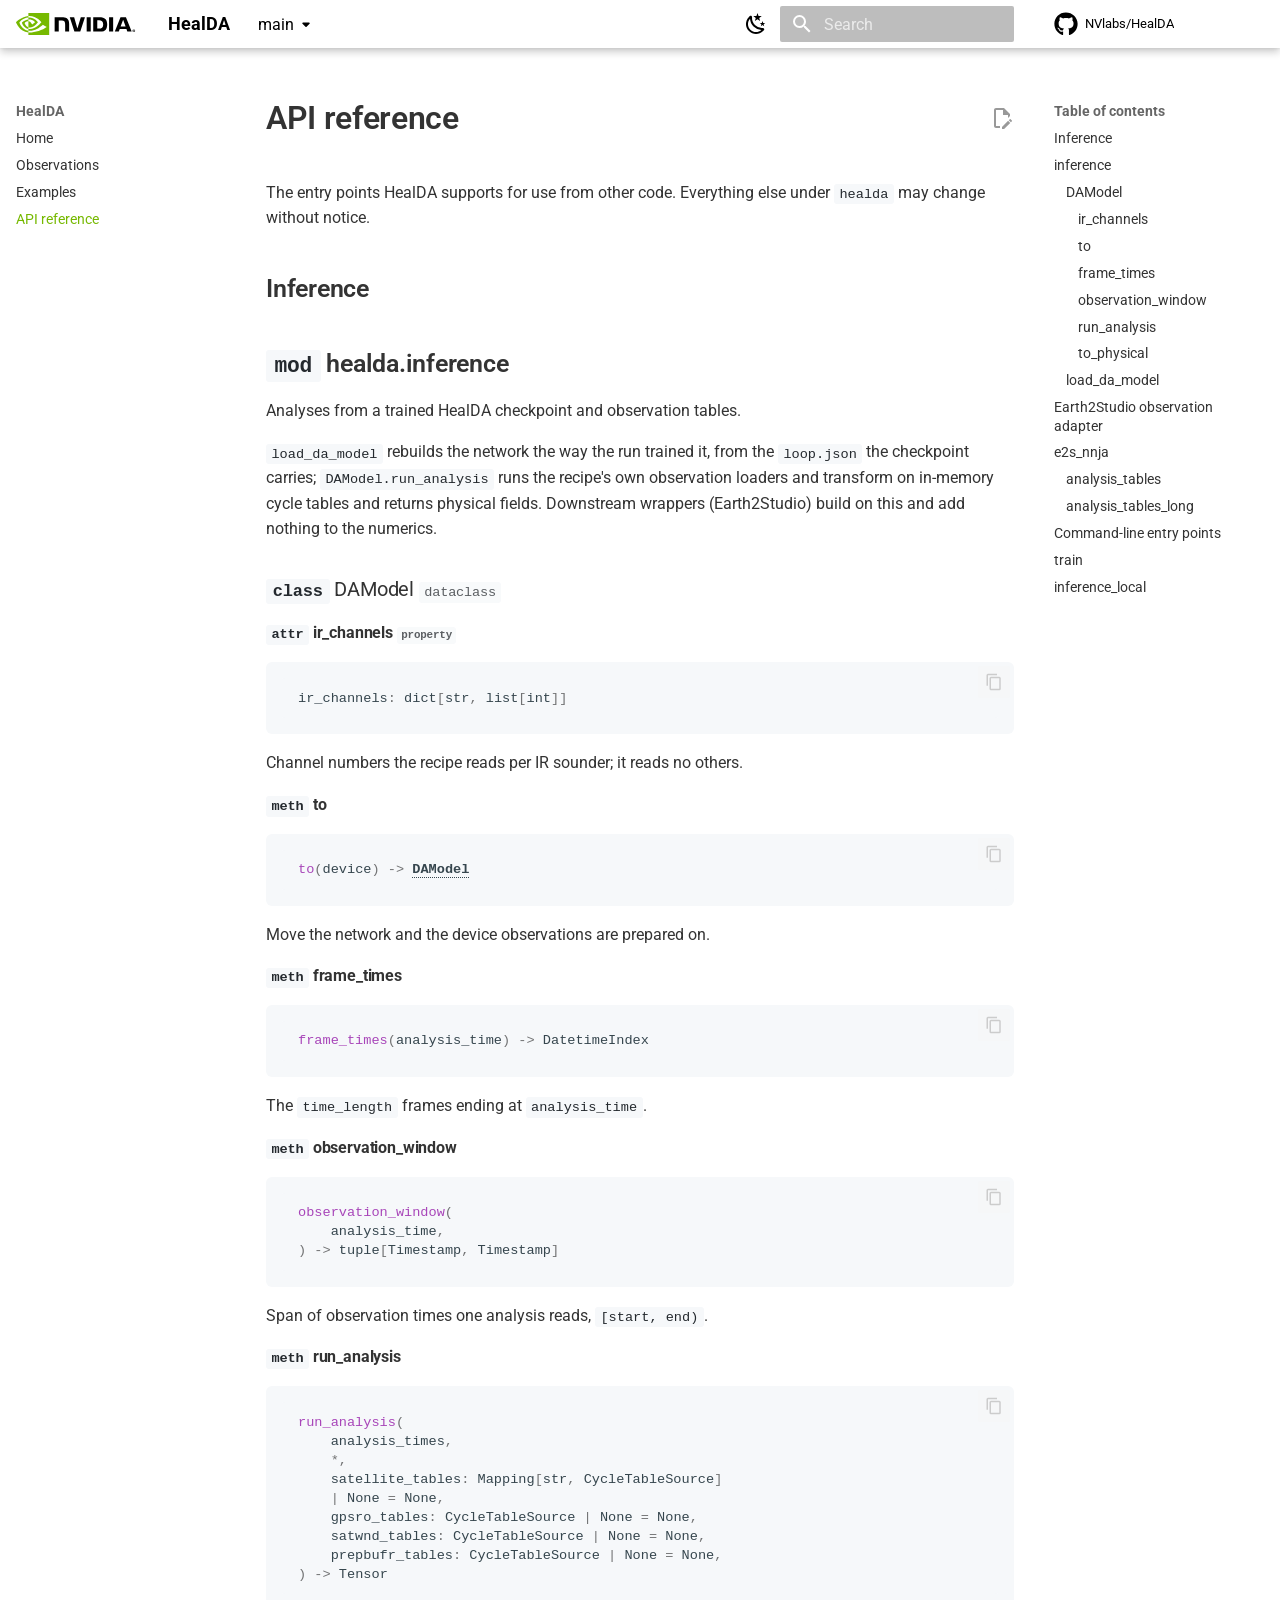
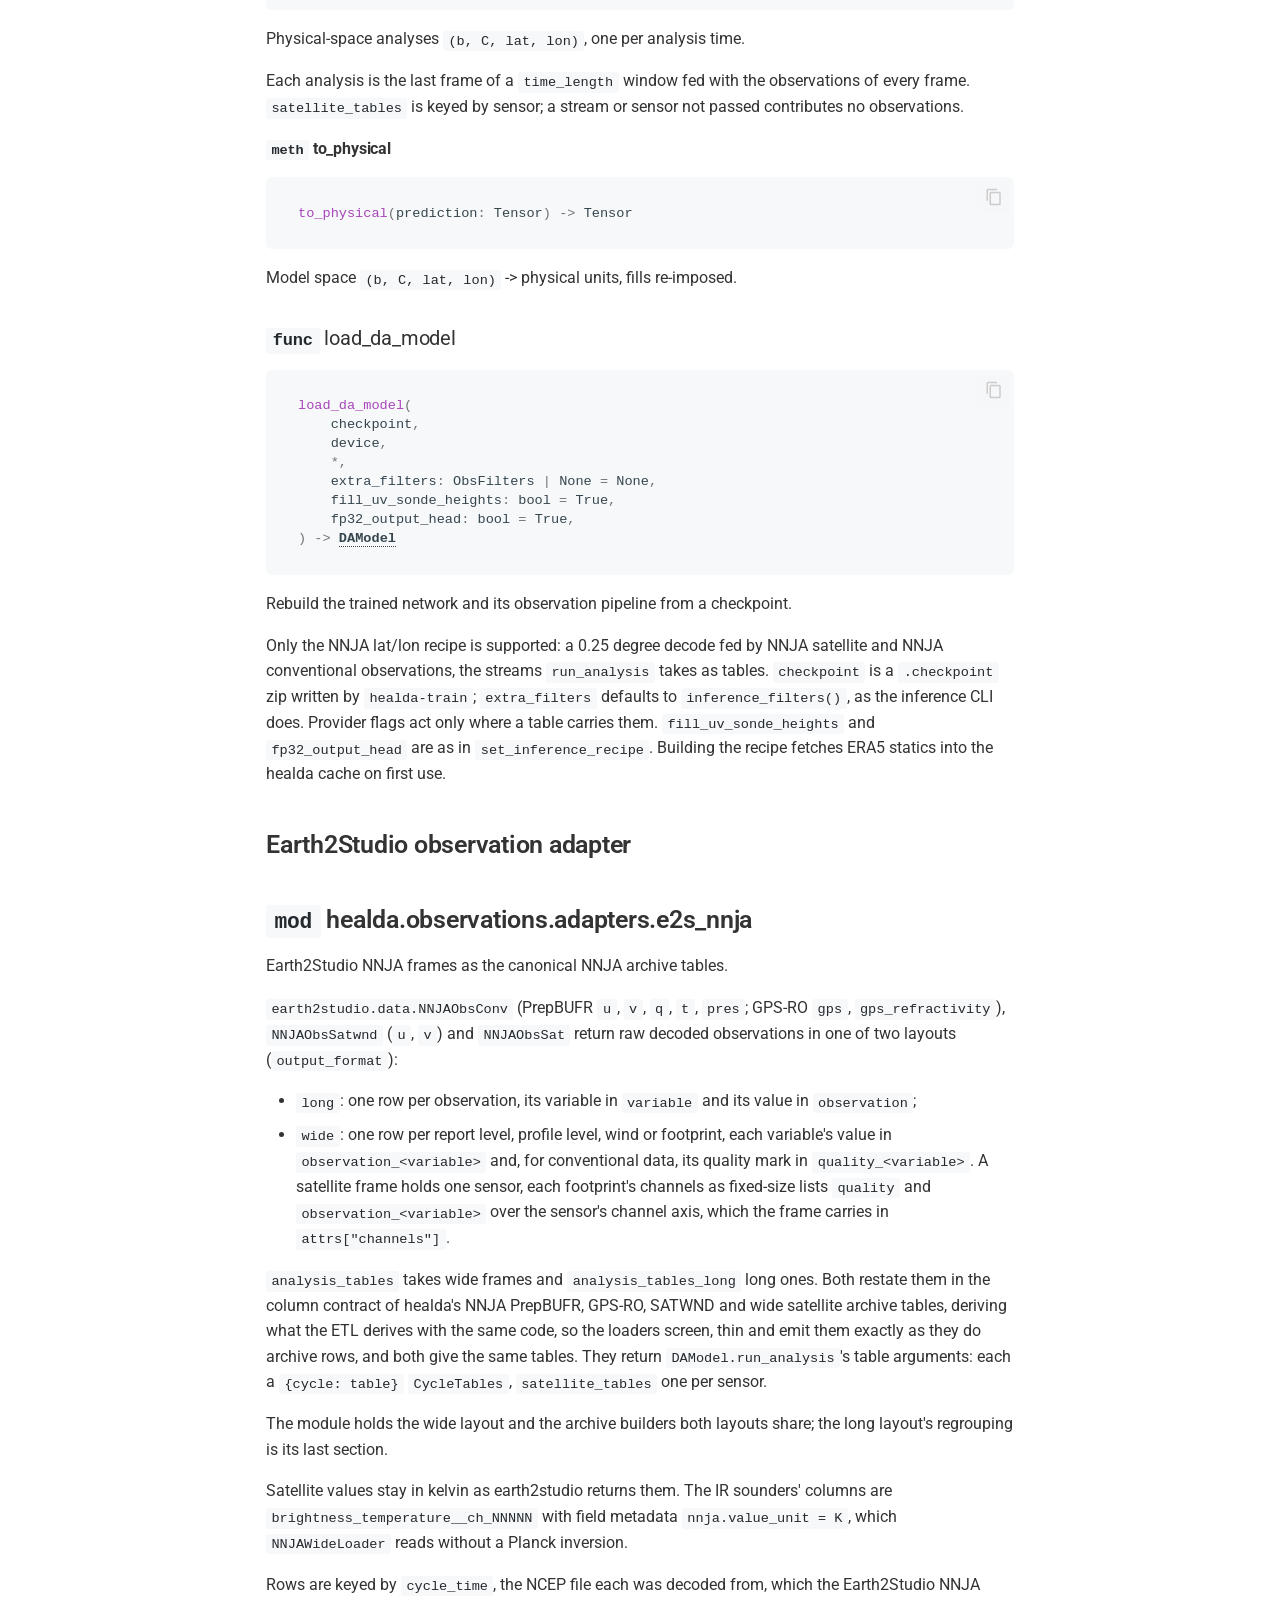
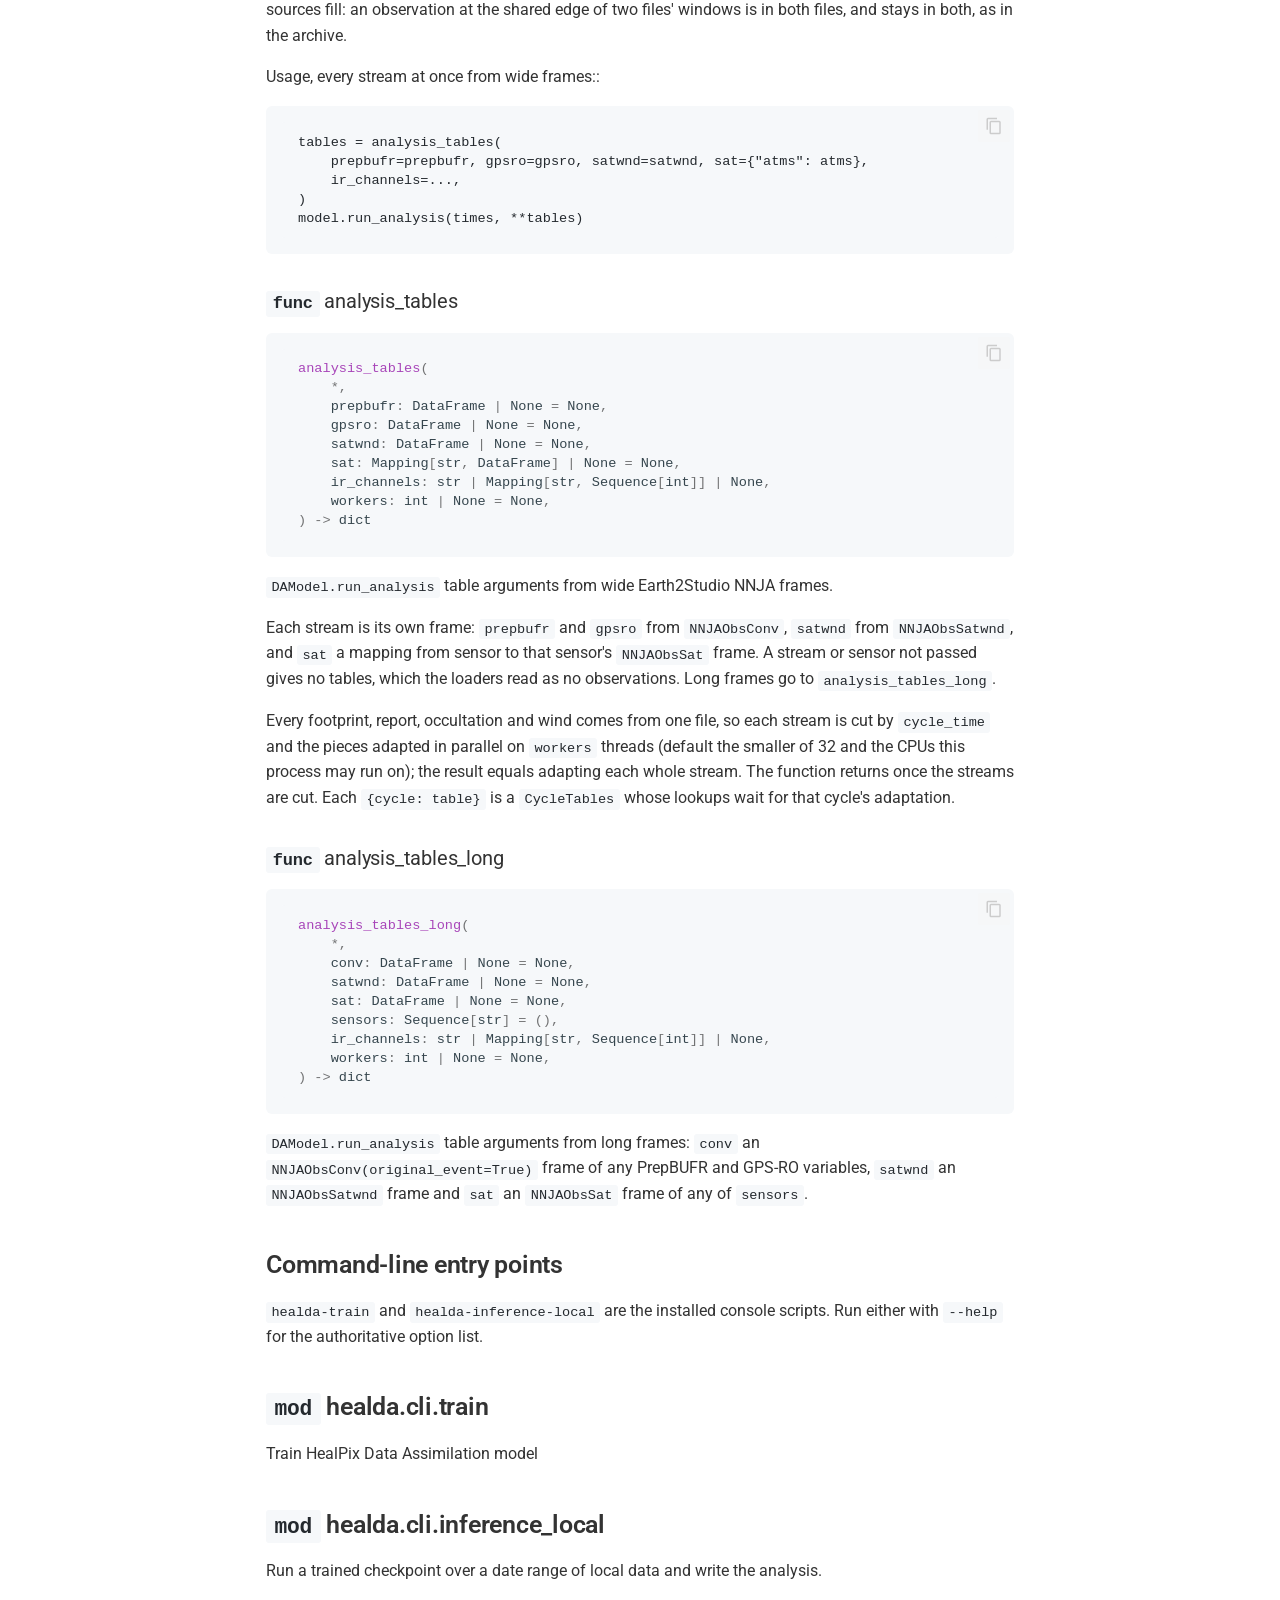
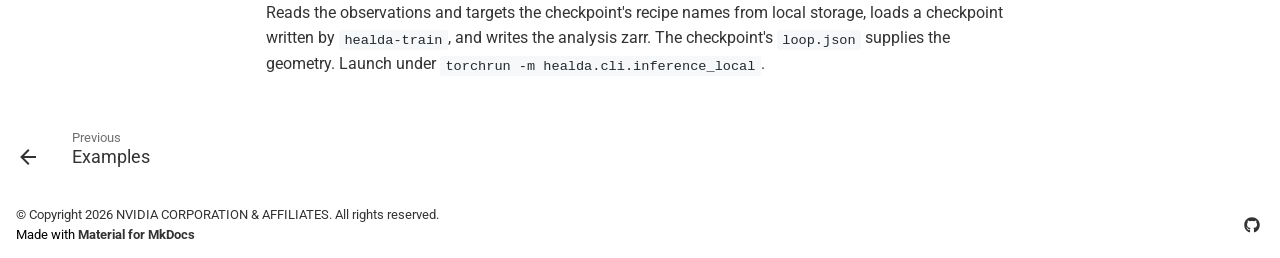
==== commit cac6ecf8: "Deploy docs for 1dd66574c7a8de240568e9eda56d695dc627db83" ====
--- a/main/api/index.html
+++ b/main/api/index.html
@@ -570,6 +570,17 @@
   
 </li>
         
+          <li class="md-nav__item">
+  <a href="#healda.observations.adapters.e2s_nnja.analysis_tables_long" class="md-nav__link">
+    <span class="md-ellipsis">
+      
+        analysis_tables_long
+      
+    </span>
+  </a>
+  
+</li>
+        
       </ul>
     </nav>
   
@@ -798,6 +809,17 @@
   
 </li>
         
+          <li class="md-nav__item">
+  <a href="#healda.observations.adapters.e2s_nnja.analysis_tables_long" class="md-nav__link">
+    <span class="md-ellipsis">
+      
+        analysis_tables_long
+      
+    </span>
+  </a>
+  
+</li>
+        
       </ul>
     </nav>
   
@@ -1134,7 +1156,7 @@
 satellite and NNJA conventional observations, the streams <code>run_analysis</code> takes as
 tables. <code>checkpoint</code> is a <code>.checkpoint</code> zip written by <code>healda-train</code>;
 <code>extra_filters</code> defaults to <code>inference_filters()</code>, as the inference CLI does. Provider
-flags act only where a table carries them; <code>e2s_nnja</code> tables carry none.
+flags act only where a table carries them.
 <code>fill_uv_sonde_heights</code> and <code>fp32_output_head</code> are as in <code>set_inference_recipe</code>.
 Building the recipe fetches ERA5 statics into the healda cache on first use.</p>
 
@@ -1178,31 +1200,26 @@
   as fixed-size lists <code>quality</code> and <code>observation_&lt;variable&gt;</code> over the sensor's
   channel axis, which the frame carries in <code>attrs["channels"]</code>.</li>
 </ul>
-<p>These functions restate either layout in the column contract of healda's NNJA
-PrepBUFR, GPS-RO, SATWND and wide satellite archive tables, deriving what the ETL
-derives with the same code, so the loaders screen, thin and emit them exactly as they
-do archive rows. Each returns <code>{cycle: table}</code>, a <code>CycleTableSource</code> for the
-loaders' <code>table_source</code> argument. Both layouts give the same tables.</p>
+<p><code>analysis_tables</code> takes wide frames and <code>analysis_tables_long</code> long ones. Both
+restate them in the column contract of healda's NNJA PrepBUFR, GPS-RO, SATWND and wide
+satellite archive tables, deriving what the ETL derives with the same code, so the
+loaders screen, thin and emit them exactly as they do archive rows, and both give the
+same tables. They return <code>DAModel.run_analysis</code>'s table arguments: each a
+<code>{cycle: table}</code> <code>CycleTables</code>, <code>satellite_tables</code> one per sensor.</p>
+<p>The module holds the wide layout and the archive builders both layouts share; the
+long layout's regrouping is its last section.</p>
 <p>Satellite values stay in kelvin as earth2studio returns them. The IR sounders' columns
 are <code>brightness_temperature__ch_NNNNN</code> with field metadata <code>nnja.value_unit = K</code>,
 which <code>NNJAWideLoader</code> reads without a Planck inversion.</p>
 <p>Rows are keyed by <code>cycle_time</code>, the NCEP file each was decoded from, which the
 Earth2Studio NNJA sources fill: an observation at the shared edge of two files' windows
 is in both files, and stays in both, as in the archive.</p>
-<p>Usage, for the cycle file around <code>cycle</code> (dumps cover <code>[cycle - 3h, cycle + 3h]</code>)::</p>
-<div class="highlight"><pre><span></span><code>frame = NNJAObsConv(time_tolerance=window)(cycle, [&quot;gps&quot;, &quot;gps_refractivity&quot;])
-loader = NNJAGpsroLoader(table_source=gpsro_tables(frame))
-await loader.sel_time(times)  # or via NNJAConventionalLoader(gpsro_table_source=...)
-
-conv = NNJAObsConv(time_tolerance=window, original_event=True)
-frame = conv(cycle, [&quot;u&quot;, &quot;v&quot;, &quot;q&quot;, &quot;t&quot;, &quot;pres&quot;])
-NNJAConventionalLoader(prepbufr_table_source=prepbufr_tables(frame))
-
-frame = NNJAObsSat(time_tolerance=window)(cycle, [&quot;atms_antenna_temperature&quot;])
-loader = NNJAWideLoader([&quot;atms&quot;], table_source={&quot;atms&quot;: sat_tables(frame, &quot;atms&quot;)})
-
-# Every stream at once, from frames of either layout:
-tables = analysis_tables(conv, satwnd, sat, sensors=..., ir_channels=..., layout=&quot;wide&quot;)
+<p>Usage, every stream at once from wide frames::</p>
+<div class="highlight"><pre><span></span><code>tables = analysis_tables(
+    prepbufr=prepbufr, gpsro=gpsro, satwnd=satwnd, sat={&quot;atms&quot;: atms},
+    ir_channels=...,
+)
+model.run_analysis(times, **tables)
 </code></pre></div>
 
 
@@ -1234,34 +1251,60 @@
 
 <a href="#healda.observations.adapters.e2s_nnja.analysis_tables" class="headerlink" title="Permanent link">&para;</a></h3>
 <div class="doc-signature highlight"><pre><span></span><code><a id="__codelineno-0-1" name="__codelineno-0-1" href="#__codelineno-0-1"></a><span class="nf">analysis_tables</span><span class="p">(</span>
-<a id="__codelineno-0-2" name="__codelineno-0-2" href="#__codelineno-0-2"></a>    <span class="n">conv</span><span class="p">:</span> <span class="n"><span title="pandas.DataFrame">DataFrame</span></span> <span class="o">|</span> <span class="kc">None</span> <span class="o">=</span> <span class="kc">None</span><span class="p">,</span>
-<a id="__codelineno-0-3" name="__codelineno-0-3" href="#__codelineno-0-3"></a>    <span class="n">satwnd</span><span class="p">:</span> <span class="n"><span title="pandas.DataFrame">DataFrame</span></span> <span class="o">|</span> <span class="kc">None</span> <span class="o">=</span> <span class="kc">None</span><span class="p">,</span>
-<a id="__codelineno-0-4" name="__codelineno-0-4" href="#__codelineno-0-4"></a>    <span class="n">sat</span><span class="p">:</span> <span class="n"><span title="pandas.DataFrame">DataFrame</span></span> <span class="o">|</span> <span class="n"><span title="collections.abc.Mapping">Mapping</span></span><span class="p">[</span><span class="n"><span title="str">str</span></span><span class="p">,</span> <span class="n"><span title="pandas.DataFrame">DataFrame</span></span><span class="p">]</span> <span class="o">|</span> <span class="kc">None</span> <span class="o">=</span> <span class="kc">None</span><span class="p">,</span>
-<a id="__codelineno-0-5" name="__codelineno-0-5" href="#__codelineno-0-5"></a>    <span class="o">*</span><span class="p">,</span>
-<a id="__codelineno-0-6" name="__codelineno-0-6" href="#__codelineno-0-6"></a>    <span class="n">prepbufr</span><span class="p">:</span> <span class="n"><span title="pandas.DataFrame">DataFrame</span></span> <span class="o">|</span> <span class="kc">None</span> <span class="o">=</span> <span class="kc">None</span><span class="p">,</span>
-<a id="__codelineno-0-7" name="__codelineno-0-7" href="#__codelineno-0-7"></a>    <span class="n">gpsro</span><span class="p">:</span> <span class="n"><span title="pandas.DataFrame">DataFrame</span></span> <span class="o">|</span> <span class="kc">None</span> <span class="o">=</span> <span class="kc">None</span><span class="p">,</span>
-<a id="__codelineno-0-8" name="__codelineno-0-8" href="#__codelineno-0-8"></a>    <span class="n">sensors</span><span class="p">:</span> <span class="n"><span title="collections.abc.Sequence">Sequence</span></span><span class="p">[</span><span class="n"><span title="str">str</span></span><span class="p">],</span>
-<a id="__codelineno-0-9" name="__codelineno-0-9" href="#__codelineno-0-9"></a>    <span class="n">ir_channels</span><span class="p">:</span> <span class="n"><span title="str">str</span></span> <span class="o">|</span> <span class="n"><span title="collections.abc.Mapping">Mapping</span></span><span class="p">[</span><span class="n"><span title="str">str</span></span><span class="p">,</span> <span class="n"><span title="collections.abc.Sequence">Sequence</span></span><span class="p">[</span><span class="n"><span title="int">int</span></span><span class="p">]]</span> <span class="o">|</span> <span class="kc">None</span><span class="p">,</span>
-<a id="__codelineno-0-10" name="__codelineno-0-10" href="#__codelineno-0-10"></a>    <span class="n">layout</span><span class="p">:</span> <span class="n"><span title="healda.observations.adapters.e2s_nnja.Layout">Layout</span></span> <span class="o">=</span> <span class="s2">&quot;long&quot;</span><span class="p">,</span>
-<a id="__codelineno-0-11" name="__codelineno-0-11" href="#__codelineno-0-11"></a>    <span class="n">workers</span><span class="p">:</span> <span class="n"><span title="int">int</span></span> <span class="o">|</span> <span class="kc">None</span> <span class="o">=</span> <span class="kc">None</span><span class="p">,</span>
-<a id="__codelineno-0-12" name="__codelineno-0-12" href="#__codelineno-0-12"></a><span class="p">)</span> <span class="o">-&gt;</span> <span class="n"><span title="dict">dict</span></span>
+<a id="__codelineno-0-2" name="__codelineno-0-2" href="#__codelineno-0-2"></a>    <span class="o">*</span><span class="p">,</span>
+<a id="__codelineno-0-3" name="__codelineno-0-3" href="#__codelineno-0-3"></a>    <span class="n">prepbufr</span><span class="p">:</span> <span class="n"><span title="pandas.DataFrame">DataFrame</span></span> <span class="o">|</span> <span class="kc">None</span> <span class="o">=</span> <span class="kc">None</span><span class="p">,</span>
+<a id="__codelineno-0-4" name="__codelineno-0-4" href="#__codelineno-0-4"></a>    <span class="n">gpsro</span><span class="p">:</span> <span class="n"><span title="pandas.DataFrame">DataFrame</span></span> <span class="o">|</span> <span class="kc">None</span> <span class="o">=</span> <span class="kc">None</span><span class="p">,</span>
+<a id="__codelineno-0-5" name="__codelineno-0-5" href="#__codelineno-0-5"></a>    <span class="n">satwnd</span><span class="p">:</span> <span class="n"><span title="pandas.DataFrame">DataFrame</span></span> <span class="o">|</span> <span class="kc">None</span> <span class="o">=</span> <span class="kc">None</span><span class="p">,</span>
+<a id="__codelineno-0-6" name="__codelineno-0-6" href="#__codelineno-0-6"></a>    <span class="n">sat</span><span class="p">:</span> <span class="n"><span title="collections.abc.Mapping">Mapping</span></span><span class="p">[</span><span class="n"><span title="str">str</span></span><span class="p">,</span> <span class="n"><span title="pandas.DataFrame">DataFrame</span></span><span class="p">]</span> <span class="o">|</span> <span class="kc">None</span> <span class="o">=</span> <span class="kc">None</span><span class="p">,</span>
+<a id="__codelineno-0-7" name="__codelineno-0-7" href="#__codelineno-0-7"></a>    <span class="n">ir_channels</span><span class="p">:</span> <span class="n"><span title="str">str</span></span> <span class="o">|</span> <span class="n"><span title="collections.abc.Mapping">Mapping</span></span><span class="p">[</span><span class="n"><span title="str">str</span></span><span class="p">,</span> <span class="n"><span title="collections.abc.Sequence">Sequence</span></span><span class="p">[</span><span class="n"><span title="int">int</span></span><span class="p">]]</span> <span class="o">|</span> <span class="kc">None</span><span class="p">,</span>
+<a id="__codelineno-0-8" name="__codelineno-0-8" href="#__codelineno-0-8"></a>    <span class="n">workers</span><span class="p">:</span> <span class="n"><span title="int">int</span></span> <span class="o">|</span> <span class="kc">None</span> <span class="o">=</span> <span class="kc">None</span><span class="p">,</span>
+<a id="__codelineno-0-9" name="__codelineno-0-9" href="#__codelineno-0-9"></a><span class="p">)</span> <span class="o">-&gt;</span> <span class="n"><span title="dict">dict</span></span>
 </code></pre></div>
 
     <div class="doc doc-contents ">
 
-        <p><code>DAModel.run_analysis</code> table arguments from Earth2Studio NNJA frames.</p>
-<p>In the long layout <code>conv</code> is an <code>NNJAObsConv(original_event=True)</code> frame of any
-PrepBUFR and GPS-RO variables, <code>satwnd</code> an <code>NNJAObsSatwnd</code> frame and <code>sat</code> an
-<code>NNJAObsSat</code> frame of any of <code>sensors</code>. In the wide layout each stream is its
-own frame: <code>prepbufr</code> and <code>gpsro</code> from <code>NNJAObsConv</code>, <code>satwnd</code>, and <code>sat</code>
-a mapping from sensor to that sensor's <code>NNJAObsSat</code> frame. A frame not passed
-gives no argument.</p>
+        <p><code>DAModel.run_analysis</code> table arguments from wide Earth2Studio NNJA frames.</p>
+<p>Each stream is its own frame: <code>prepbufr</code> and <code>gpsro</code> from <code>NNJAObsConv</code>,
+<code>satwnd</code> from <code>NNJAObsSatwnd</code>, and <code>sat</code> a mapping from sensor to that
+sensor's <code>NNJAObsSat</code> frame. A stream or sensor not passed gives no tables, which
+the loaders read as no observations. Long frames go to <code>analysis_tables_long</code>.</p>
 <p>Every footprint, report, occultation and wind comes from one file, so each stream
 is cut by <code>cycle_time</code> and the pieces adapted in parallel on <code>workers</code> threads (default
 the smaller of 32 and the CPUs this process may run on); the result equals adapting each
 whole stream.
 The function returns once the streams are cut. Each <code>{cycle: table}</code> is a
 <code>CycleTables</code> whose lookups wait for that cycle's adaptation.</p>
+
+
+    </div>
+
+</div>
+
+<div class="doc doc-object doc-function">
+
+
+<h3 id="healda.observations.adapters.e2s_nnja.analysis_tables_long" class="doc doc-heading">
+<code class="doc-symbol doc-symbol-heading doc-symbol-function"></code>            <span class="doc doc-object-name doc-function-name">analysis_tables_long</span>
+
+
+<a href="#healda.observations.adapters.e2s_nnja.analysis_tables_long" class="headerlink" title="Permanent link">&para;</a></h3>
+<div class="doc-signature highlight"><pre><span></span><code><a id="__codelineno-0-1" name="__codelineno-0-1" href="#__codelineno-0-1"></a><span class="nf">analysis_tables_long</span><span class="p">(</span>
+<a id="__codelineno-0-2" name="__codelineno-0-2" href="#__codelineno-0-2"></a>    <span class="o">*</span><span class="p">,</span>
+<a id="__codelineno-0-3" name="__codelineno-0-3" href="#__codelineno-0-3"></a>    <span class="n">conv</span><span class="p">:</span> <span class="n"><span title="pandas.DataFrame">DataFrame</span></span> <span class="o">|</span> <span class="kc">None</span> <span class="o">=</span> <span class="kc">None</span><span class="p">,</span>
+<a id="__codelineno-0-4" name="__codelineno-0-4" href="#__codelineno-0-4"></a>    <span class="n">satwnd</span><span class="p">:</span> <span class="n"><span title="pandas.DataFrame">DataFrame</span></span> <span class="o">|</span> <span class="kc">None</span> <span class="o">=</span> <span class="kc">None</span><span class="p">,</span>
+<a id="__codelineno-0-5" name="__codelineno-0-5" href="#__codelineno-0-5"></a>    <span class="n">sat</span><span class="p">:</span> <span class="n"><span title="pandas.DataFrame">DataFrame</span></span> <span class="o">|</span> <span class="kc">None</span> <span class="o">=</span> <span class="kc">None</span><span class="p">,</span>
+<a id="__codelineno-0-6" name="__codelineno-0-6" href="#__codelineno-0-6"></a>    <span class="n">sensors</span><span class="p">:</span> <span class="n"><span title="collections.abc.Sequence">Sequence</span></span><span class="p">[</span><span class="n"><span title="str">str</span></span><span class="p">]</span> <span class="o">=</span> <span class="p">(),</span>
+<a id="__codelineno-0-7" name="__codelineno-0-7" href="#__codelineno-0-7"></a>    <span class="n">ir_channels</span><span class="p">:</span> <span class="n"><span title="str">str</span></span> <span class="o">|</span> <span class="n"><span title="collections.abc.Mapping">Mapping</span></span><span class="p">[</span><span class="n"><span title="str">str</span></span><span class="p">,</span> <span class="n"><span title="collections.abc.Sequence">Sequence</span></span><span class="p">[</span><span class="n"><span title="int">int</span></span><span class="p">]]</span> <span class="o">|</span> <span class="kc">None</span><span class="p">,</span>
+<a id="__codelineno-0-8" name="__codelineno-0-8" href="#__codelineno-0-8"></a>    <span class="n">workers</span><span class="p">:</span> <span class="n"><span title="int">int</span></span> <span class="o">|</span> <span class="kc">None</span> <span class="o">=</span> <span class="kc">None</span><span class="p">,</span>
+<a id="__codelineno-0-9" name="__codelineno-0-9" href="#__codelineno-0-9"></a><span class="p">)</span> <span class="o">-&gt;</span> <span class="n"><span title="dict">dict</span></span>
+</code></pre></div>
+
+    <div class="doc doc-contents ">
+
+        <p><code>DAModel.run_analysis</code> table arguments from long frames: <code>conv</code> an
+<code>NNJAObsConv(original_event=True)</code> frame of any PrepBUFR and GPS-RO variables,
+<code>satwnd</code> an <code>NNJAObsSatwnd</code> frame and <code>sat</code> an <code>NNJAObsSat</code> frame of any of
+<code>sensors</code>.</p>
 
 
     </div>
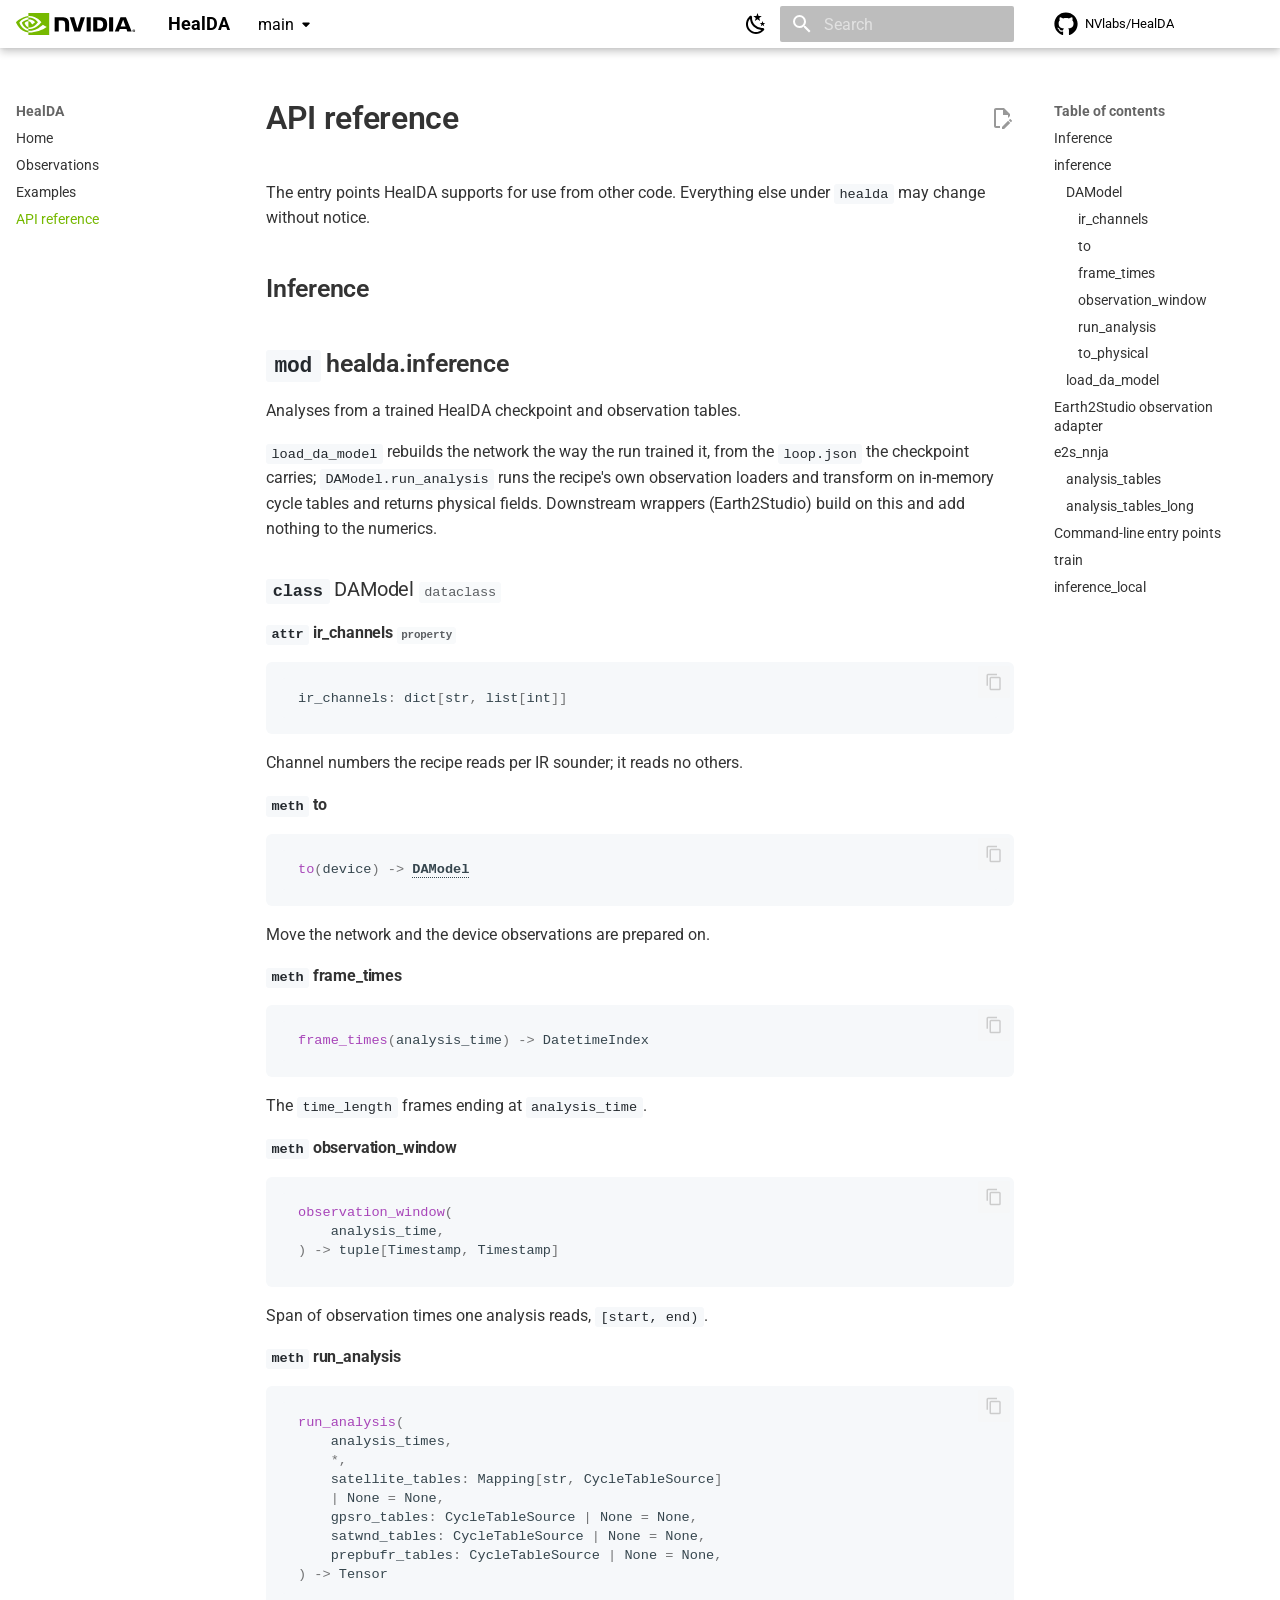
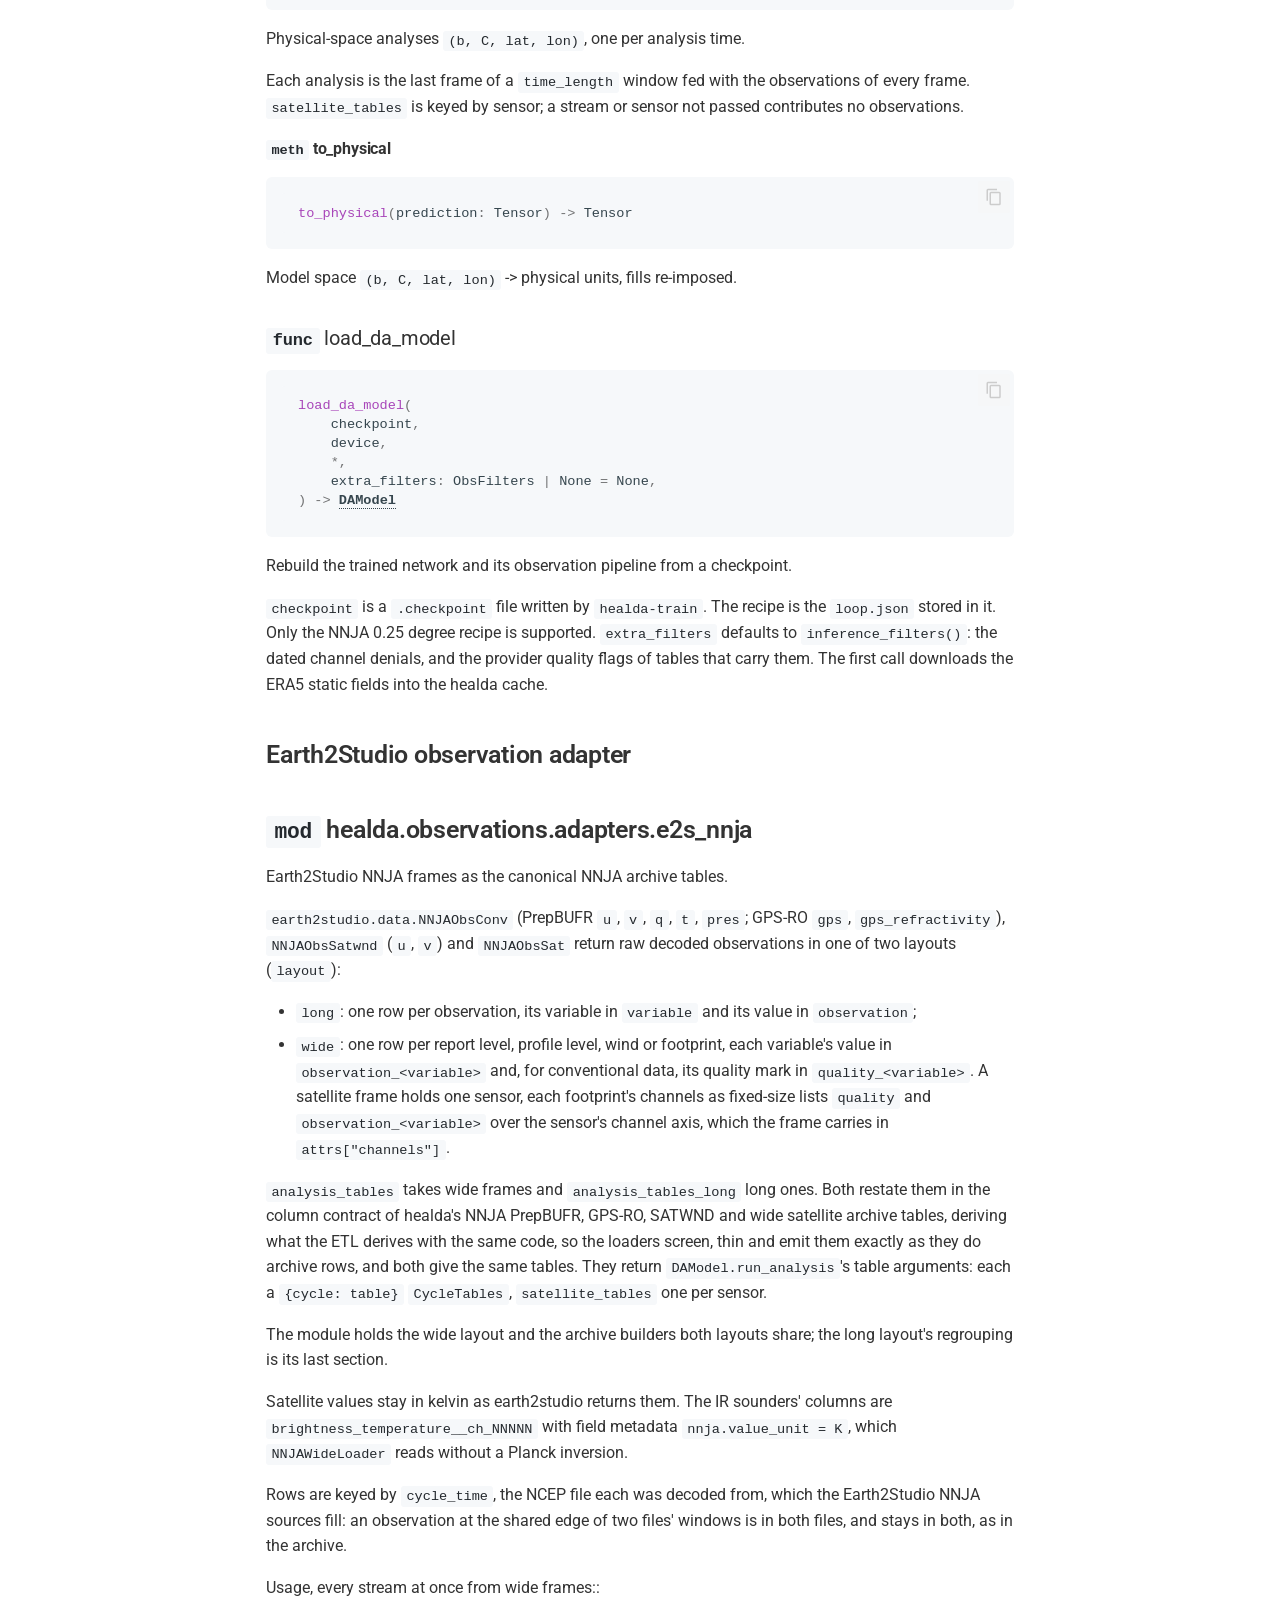
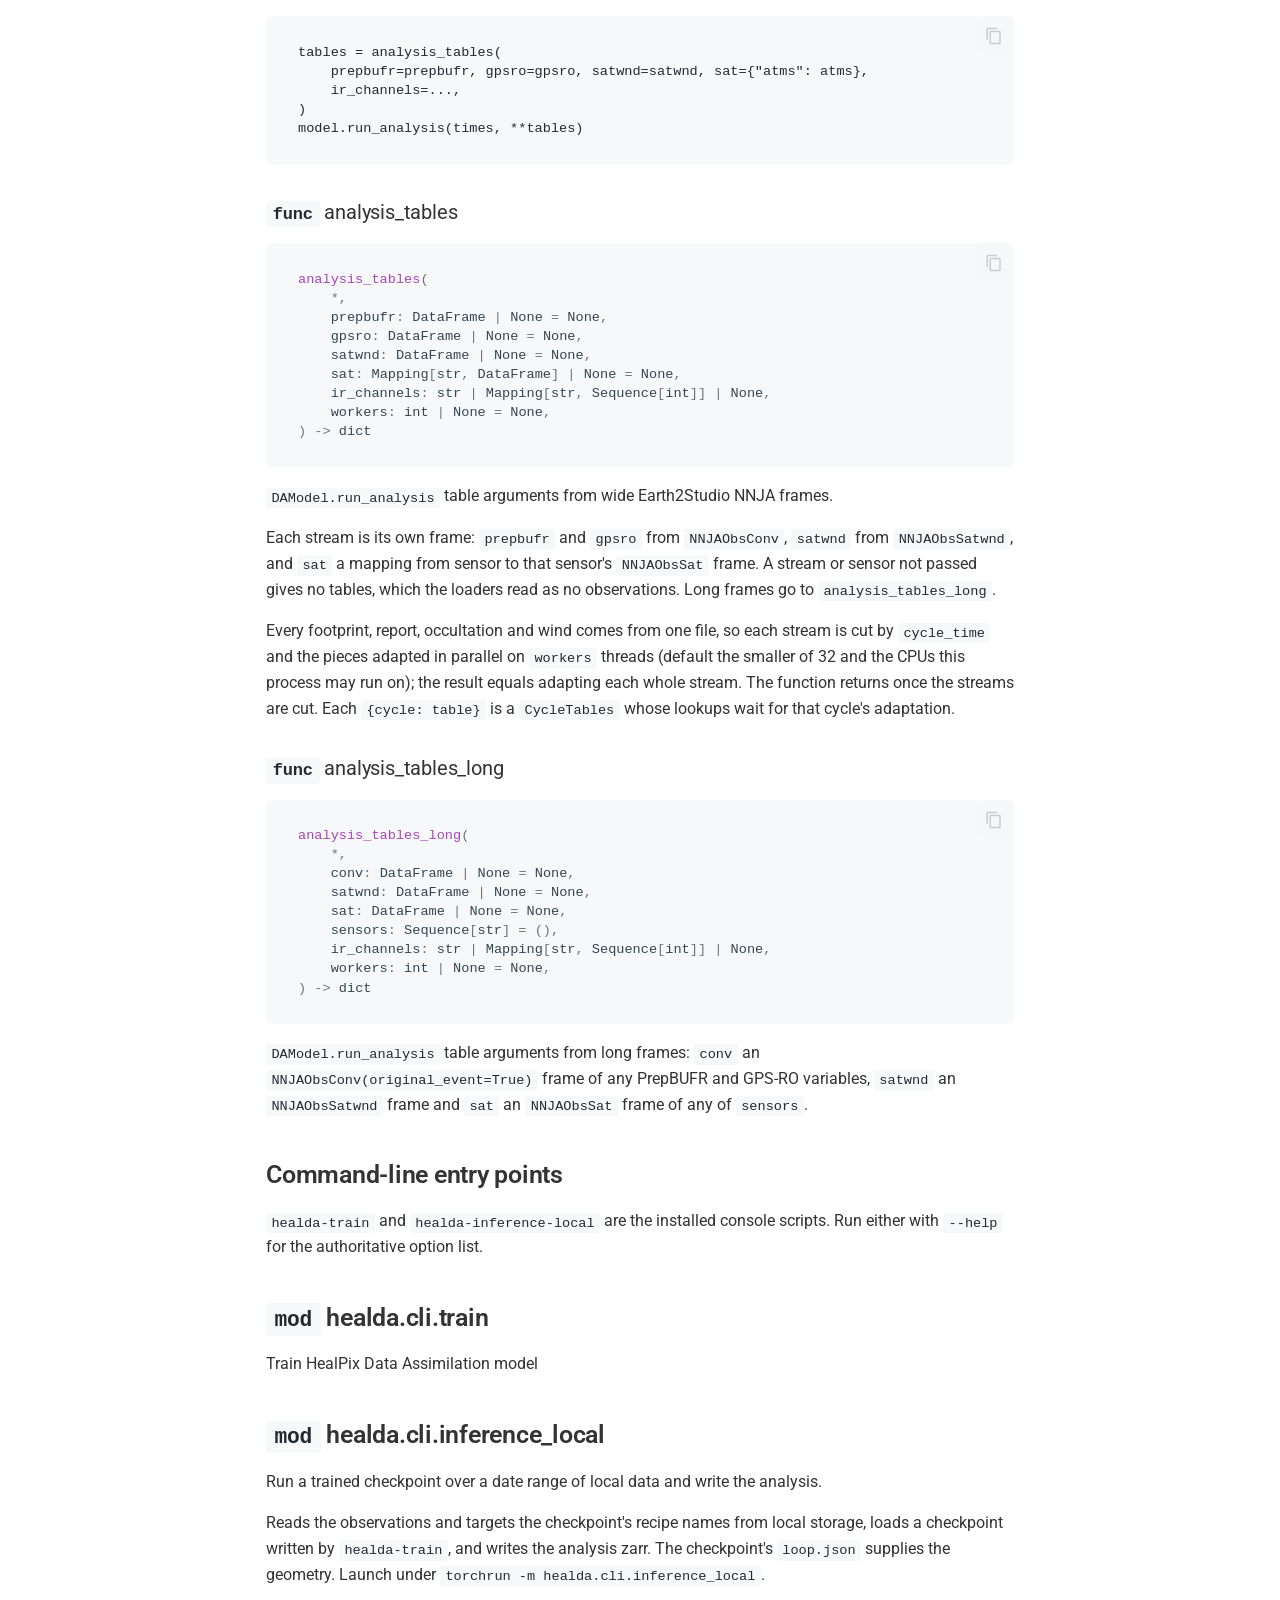
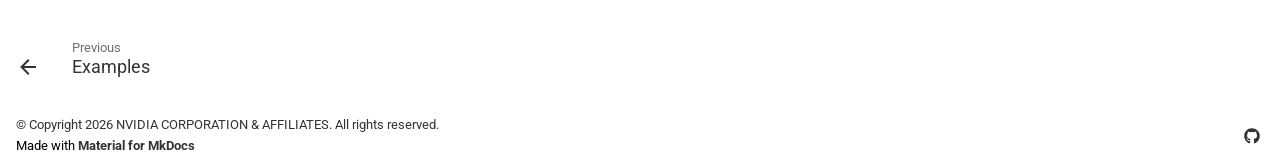
==== commit 8b172923: "Deploy docs for 7247836bce05eba8c205992a026c8c2e191f0e77" ====
--- a/main/api/index.html
+++ b/main/api/index.html
@@ -1139,9 +1139,7 @@
 <a id="__codelineno-0-3" name="__codelineno-0-3" href="#__codelineno-0-3"></a>    <span class="n">device</span><span class="p">,</span>
 <a id="__codelineno-0-4" name="__codelineno-0-4" href="#__codelineno-0-4"></a>    <span class="o">*</span><span class="p">,</span>
 <a id="__codelineno-0-5" name="__codelineno-0-5" href="#__codelineno-0-5"></a>    <span class="n">extra_filters</span><span class="p">:</span> <span class="n"><span title="healda.observations.system.ObsFilters">ObsFilters</span></span> <span class="o">|</span> <span class="kc">None</span> <span class="o">=</span> <span class="kc">None</span><span class="p">,</span>
-<a id="__codelineno-0-6" name="__codelineno-0-6" href="#__codelineno-0-6"></a>    <span class="n">fill_uv_sonde_heights</span><span class="p">:</span> <span class="n"><span title="bool">bool</span></span> <span class="o">=</span> <span class="kc">True</span><span class="p">,</span>
-<a id="__codelineno-0-7" name="__codelineno-0-7" href="#__codelineno-0-7"></a>    <span class="n">fp32_output_head</span><span class="p">:</span> <span class="n"><span title="bool">bool</span></span> <span class="o">=</span> <span class="kc">True</span><span class="p">,</span>
-<a id="__codelineno-0-8" name="__codelineno-0-8" href="#__codelineno-0-8"></a><span class="p">)</span> <span class="o">-&gt;</span> <span class="n"><a class="autorefs autorefs-internal" title="            DAModel
+<a id="__codelineno-0-6" name="__codelineno-0-6" href="#__codelineno-0-6"></a><span class="p">)</span> <span class="o">-&gt;</span> <span class="n"><a class="autorefs autorefs-internal" title="            DAModel
 
 
   
@@ -1152,13 +1150,11 @@
     <div class="doc doc-contents ">
 
         <p>Rebuild the trained network and its observation pipeline from a checkpoint.</p>
-<p>Only the NNJA lat/lon recipe is supported: a 0.25 degree decode fed by NNJA
-satellite and NNJA conventional observations, the streams <code>run_analysis</code> takes as
-tables. <code>checkpoint</code> is a <code>.checkpoint</code> zip written by <code>healda-train</code>;
-<code>extra_filters</code> defaults to <code>inference_filters()</code>, as the inference CLI does. Provider
-flags act only where a table carries them.
-<code>fill_uv_sonde_heights</code> and <code>fp32_output_head</code> are as in <code>set_inference_recipe</code>.
-Building the recipe fetches ERA5 statics into the healda cache on first use.</p>
+<p><code>checkpoint</code> is a <code>.checkpoint</code> file written by <code>healda-train</code>. The recipe is
+the <code>loop.json</code> stored in it. Only the NNJA 0.25 degree recipe
+is supported. <code>extra_filters</code> defaults to <code>inference_filters()</code>: the dated
+channel denials, and the provider quality flags of tables that carry them. The first
+call downloads the ERA5 static fields into the healda cache.</p>
 
 
     </div>
@@ -1190,7 +1186,7 @@
 <p><code>earth2studio.data.NNJAObsConv</code> (PrepBUFR <code>u</code>, <code>v</code>, <code>q</code>, <code>t</code>, <code>pres</code>;
 GPS-RO <code>gps</code>, <code>gps_refractivity</code>), <code>NNJAObsSatwnd</code> (<code>u</code>, <code>v</code>) and
 <code>NNJAObsSat</code> return raw decoded observations in one of two layouts
-(<code>output_format</code>):</p>
+(<code>layout</code>):</p>
 <ul>
 <li><code>long</code>: one row per observation, its variable in <code>variable</code> and its value in
   <code>observation</code>;</li>
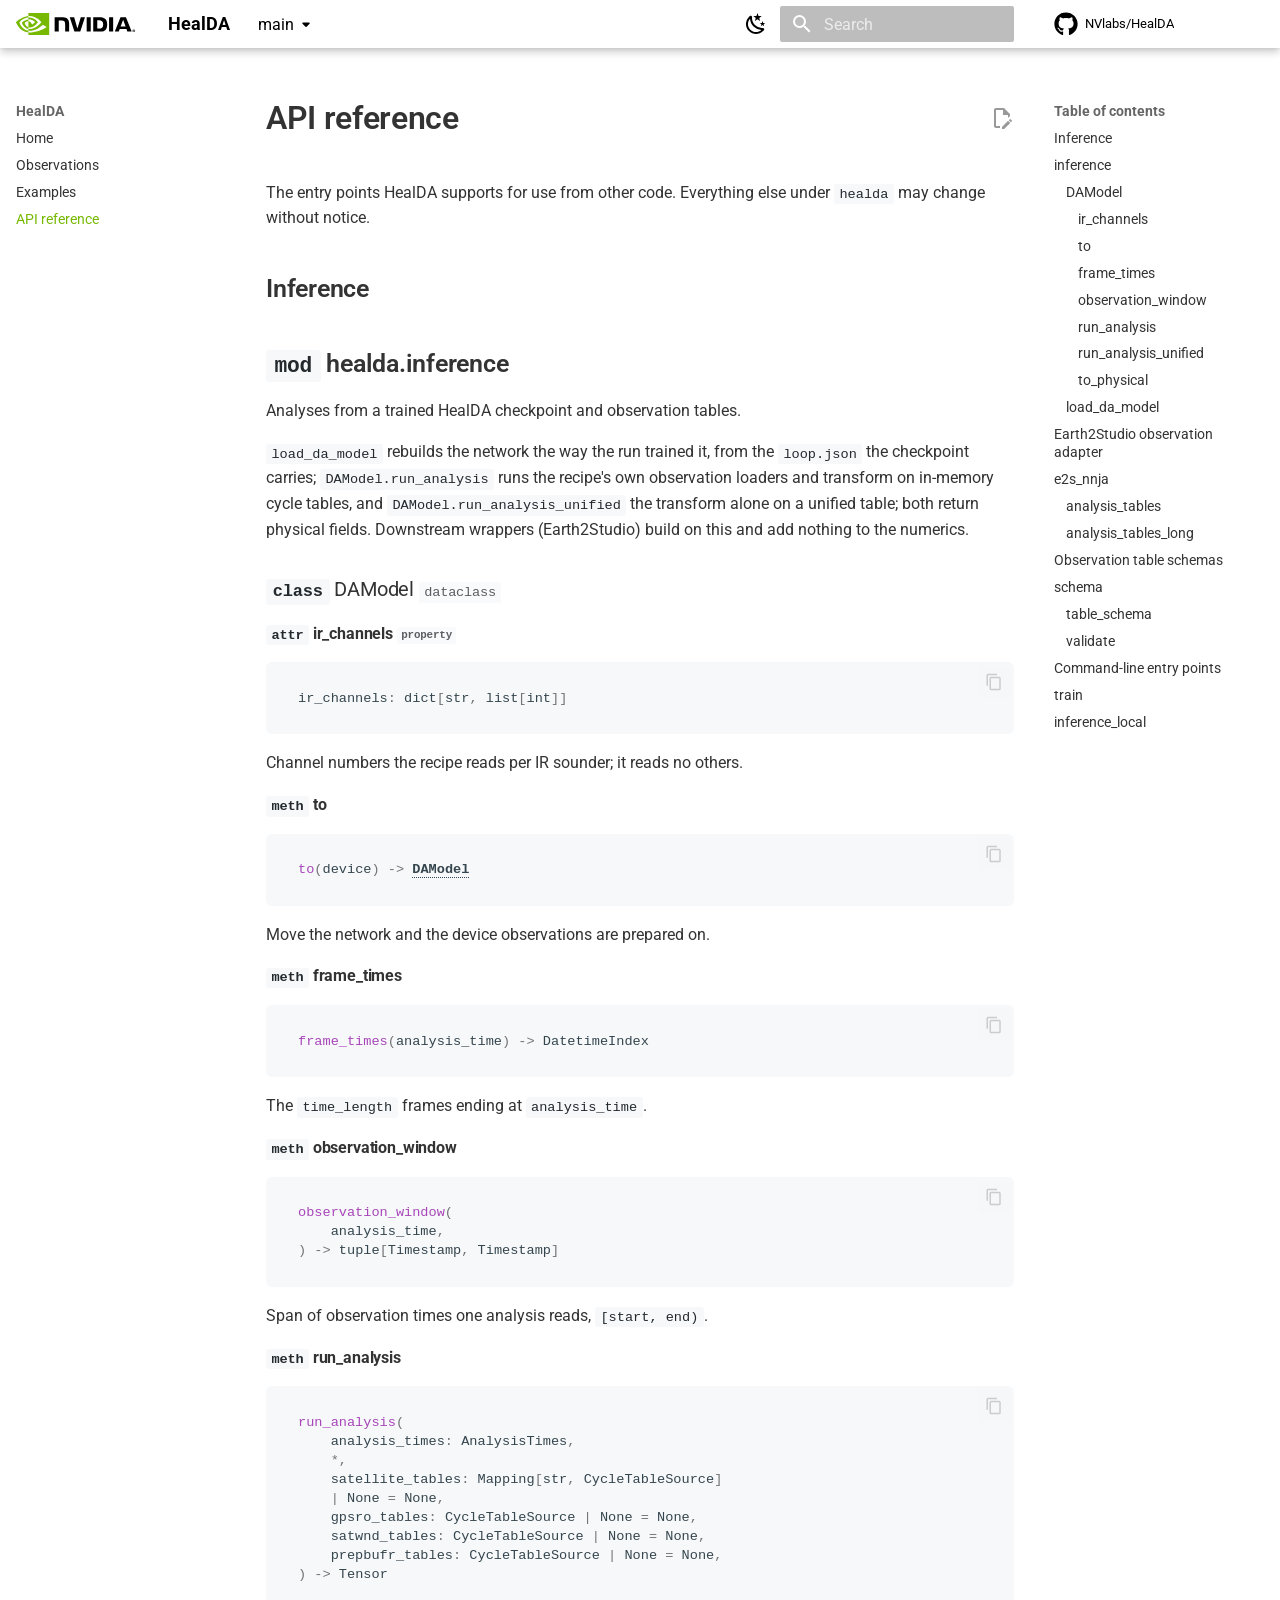
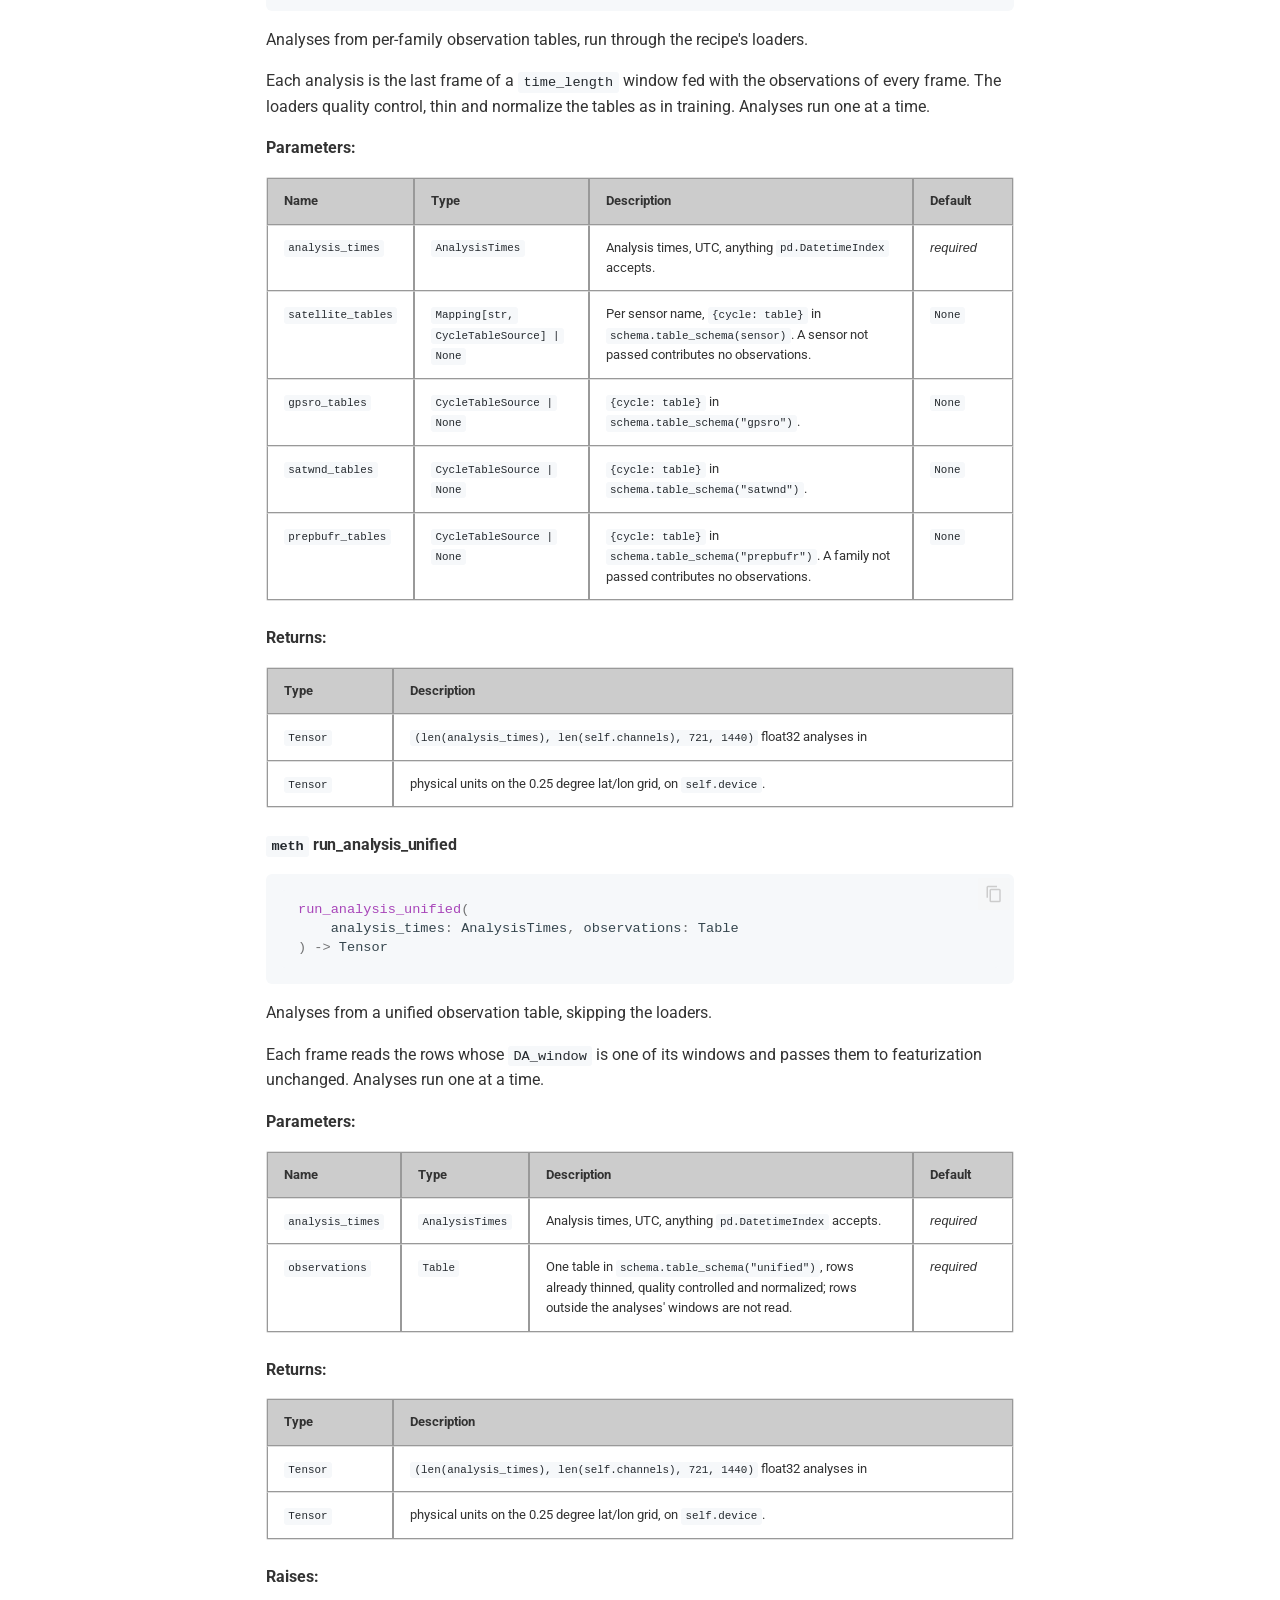
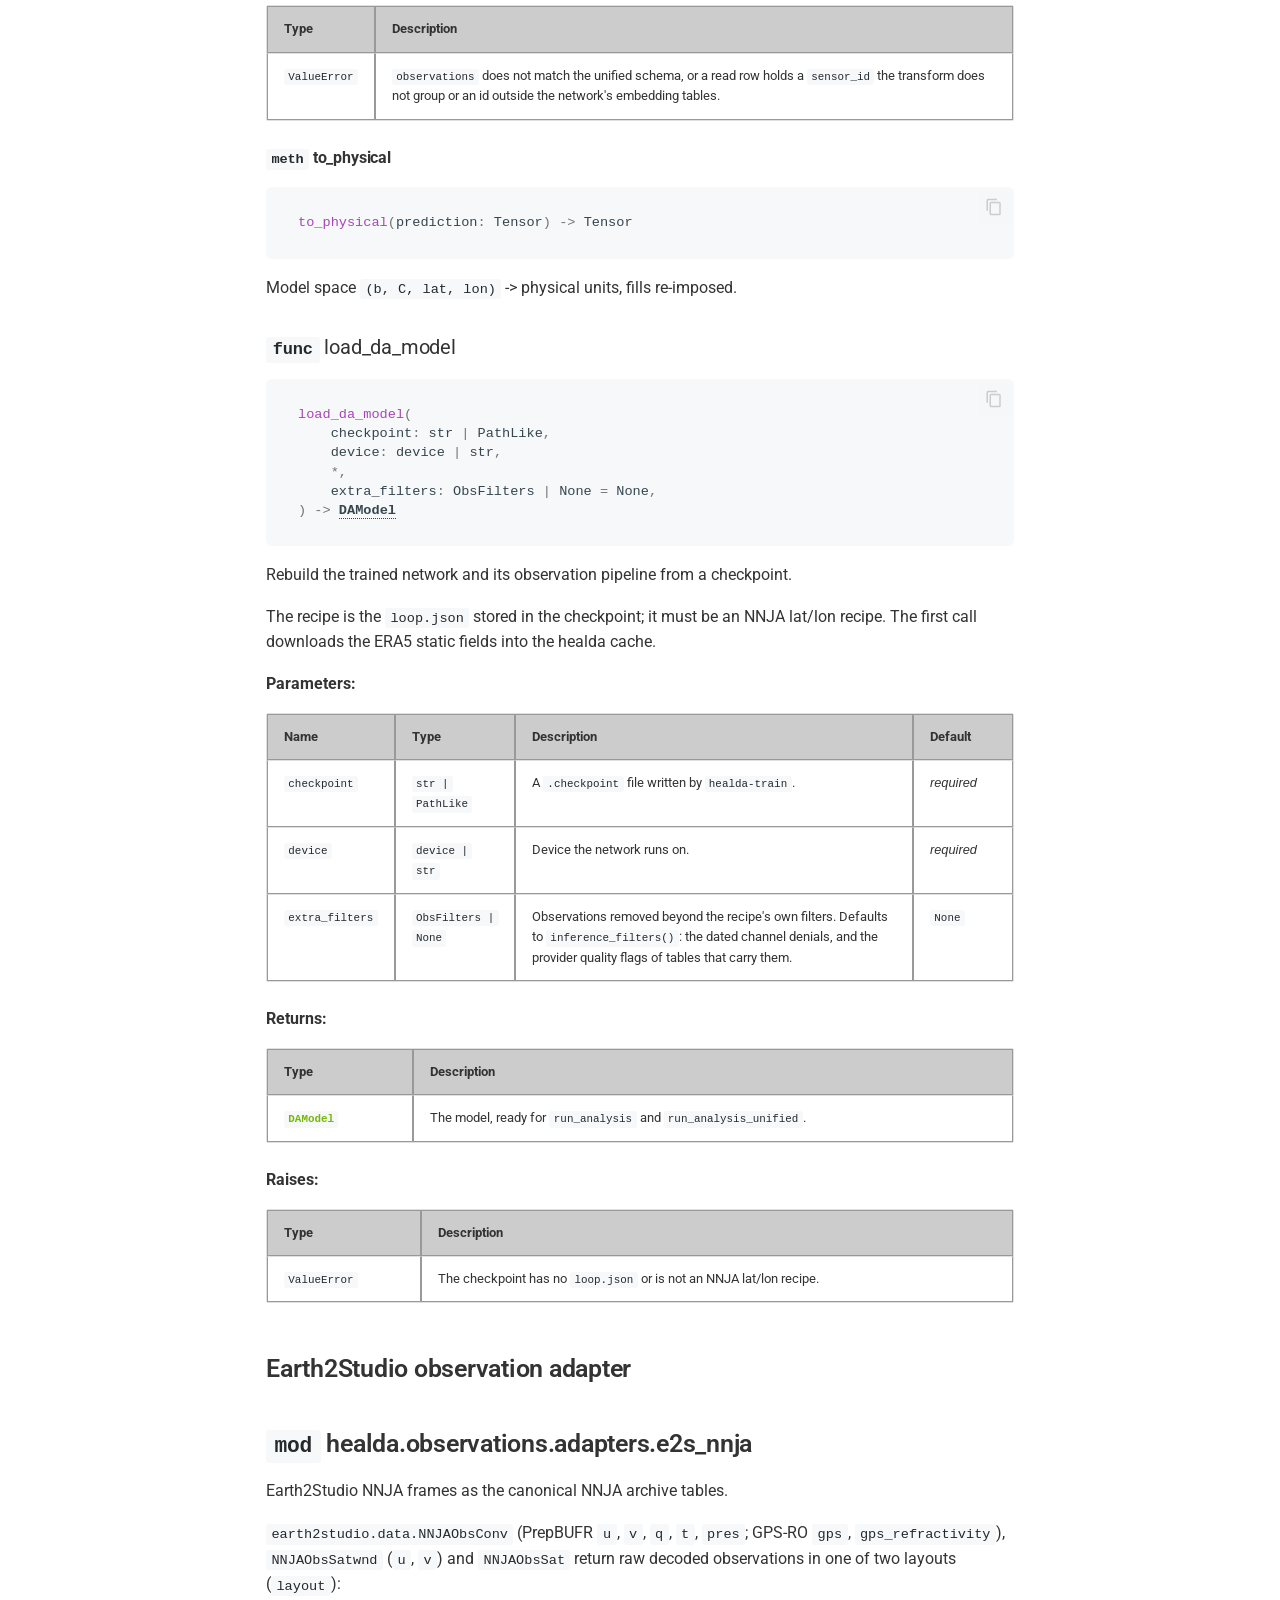
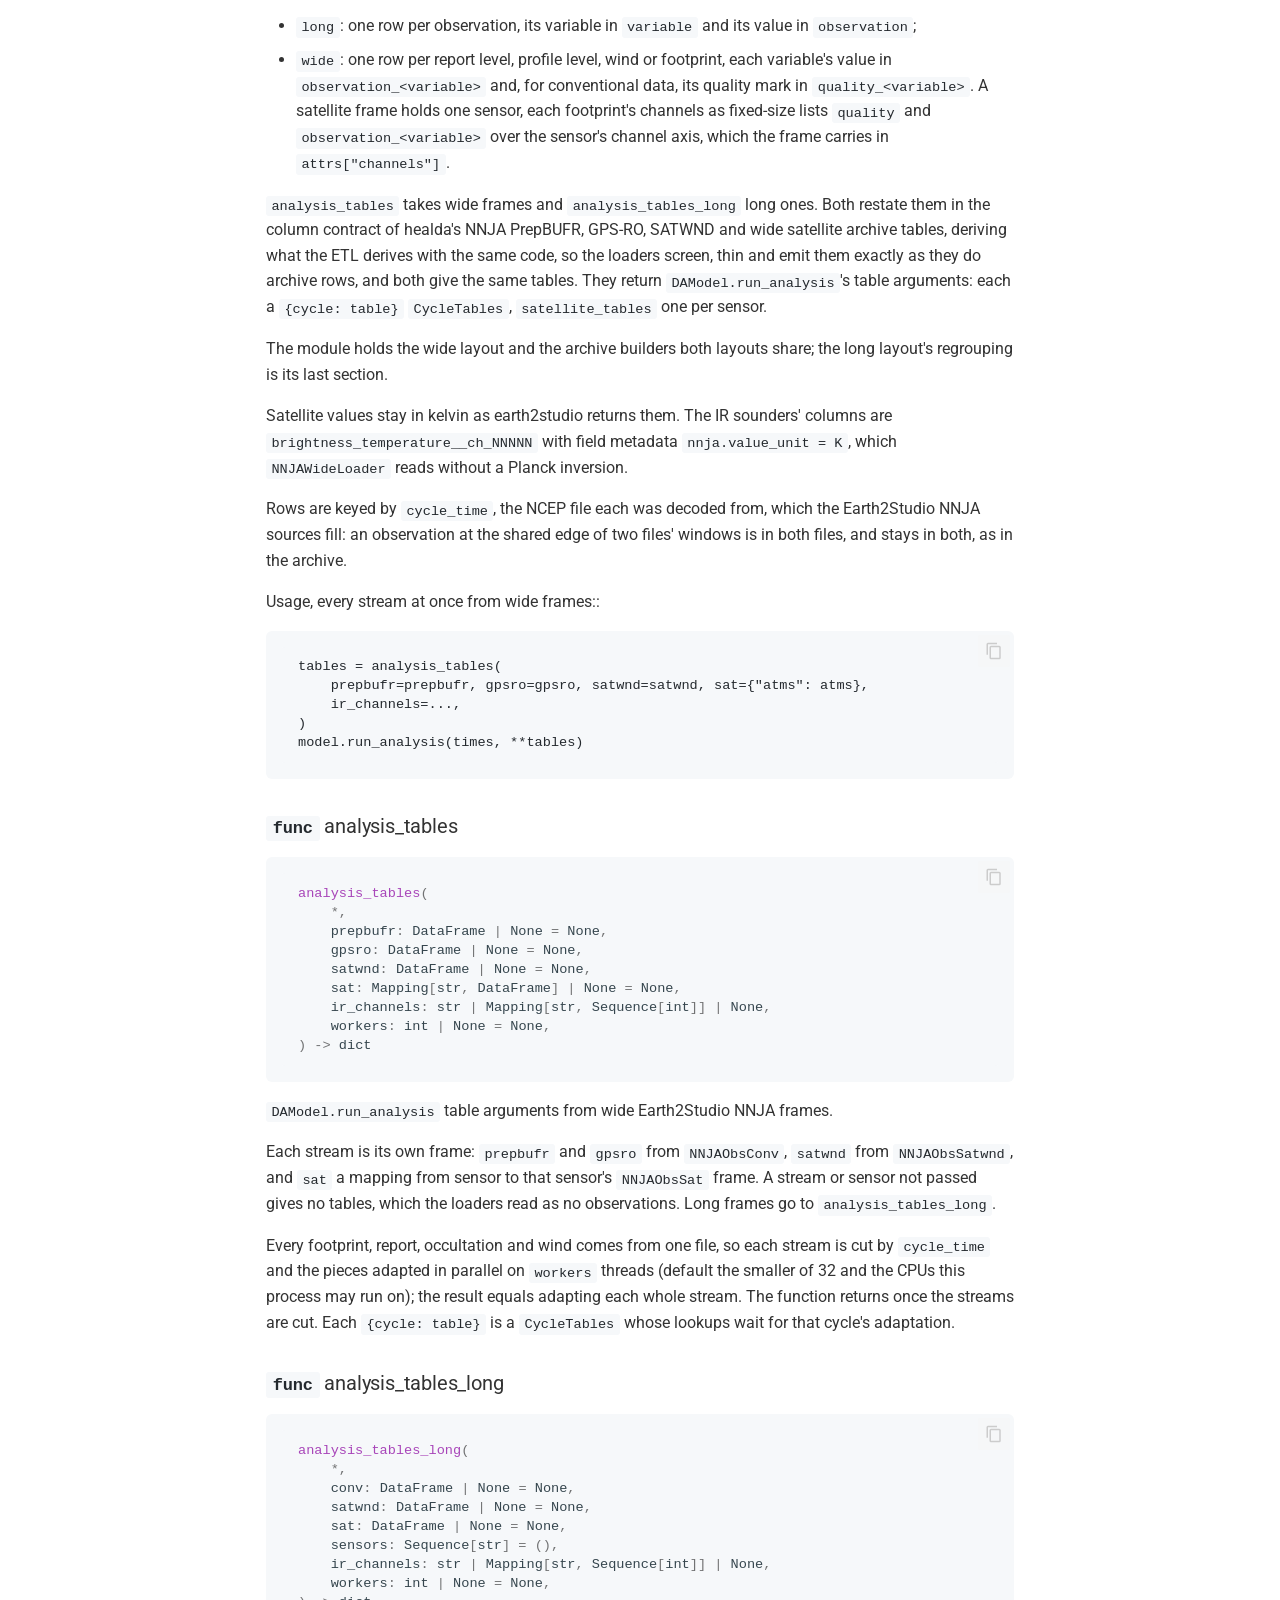
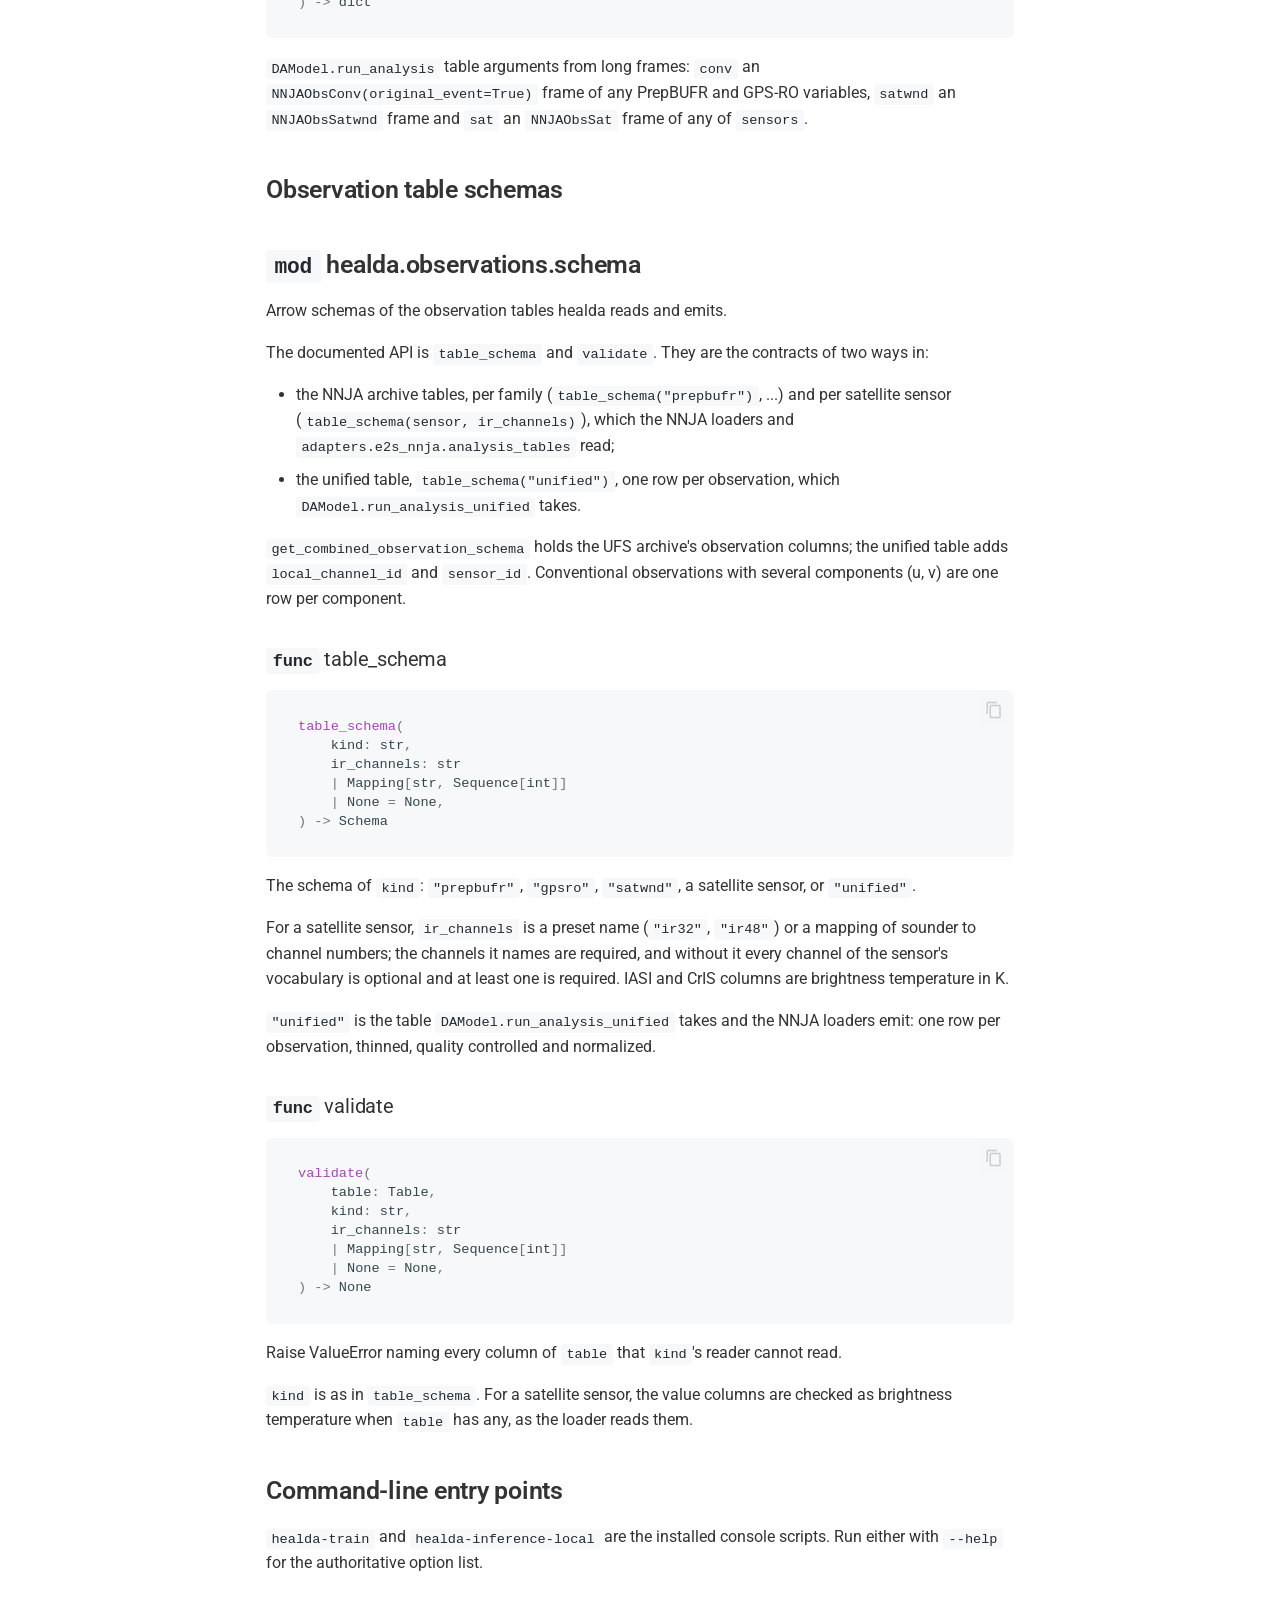
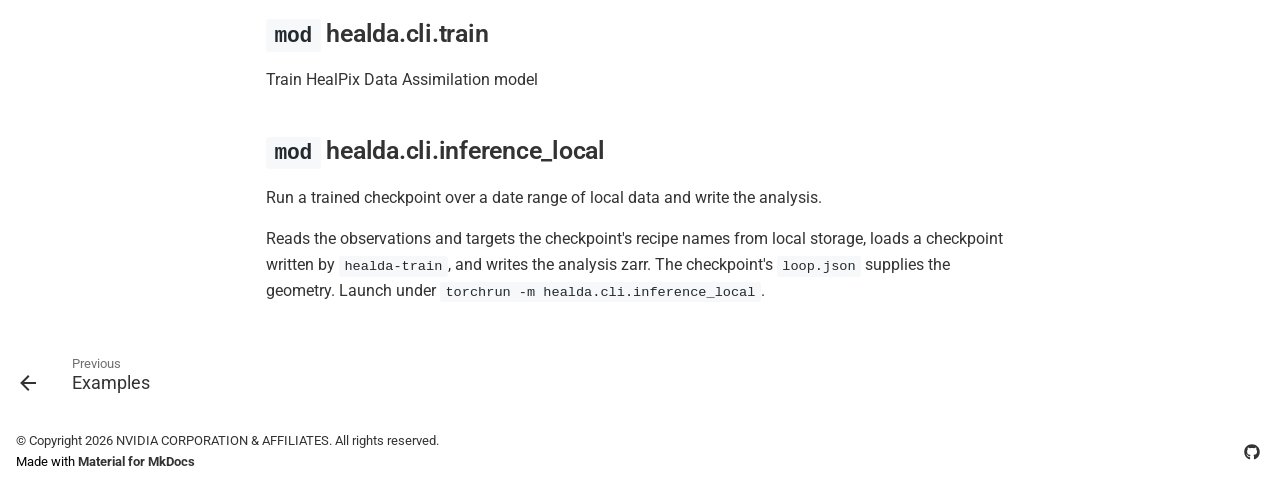
==== commit 3c848762: "Deploy docs for f2a6658e583fa63960393d08b50e3cd813ffed3d" ====
--- a/main/api/index.html
+++ b/main/api/index.html
@@ -505,6 +505,17 @@
 </li>
         
           <li class="md-nav__item">
+  <a href="#healda.inference.DAModel.run_analysis_unified" class="md-nav__link">
+    <span class="md-ellipsis">
+      
+        run_analysis_unified
+      
+    </span>
+  </a>
+  
+</li>
+        
+          <li class="md-nav__item">
   <a href="#healda.inference.DAModel.to_physical" class="md-nav__link">
     <span class="md-ellipsis">
       
@@ -575,6 +586,56 @@
     <span class="md-ellipsis">
       
         analysis_tables_long
+      
+    </span>
+  </a>
+  
+</li>
+        
+      </ul>
+    </nav>
+  
+</li>
+      
+        <li class="md-nav__item">
+  <a href="#observation-table-schemas" class="md-nav__link">
+    <span class="md-ellipsis">
+      
+        Observation table schemas
+      
+    </span>
+  </a>
+  
+</li>
+      
+        <li class="md-nav__item">
+  <a href="#healda.observations.schema" class="md-nav__link">
+    <span class="md-ellipsis">
+      
+        schema
+      
+    </span>
+  </a>
+  
+    <nav class="md-nav" aria-label="schema">
+      <ul class="md-nav__list">
+        
+          <li class="md-nav__item">
+  <a href="#healda.observations.schema.table_schema" class="md-nav__link">
+    <span class="md-ellipsis">
+      
+        table_schema
+      
+    </span>
+  </a>
+  
+</li>
+        
+          <li class="md-nav__item">
+  <a href="#healda.observations.schema.validate" class="md-nav__link">
+    <span class="md-ellipsis">
+      
+        validate
       
     </span>
   </a>
@@ -744,6 +805,17 @@
 </li>
         
           <li class="md-nav__item">
+  <a href="#healda.inference.DAModel.run_analysis_unified" class="md-nav__link">
+    <span class="md-ellipsis">
+      
+        run_analysis_unified
+      
+    </span>
+  </a>
+  
+</li>
+        
+          <li class="md-nav__item">
   <a href="#healda.inference.DAModel.to_physical" class="md-nav__link">
     <span class="md-ellipsis">
       
@@ -814,6 +886,56 @@
     <span class="md-ellipsis">
       
         analysis_tables_long
+      
+    </span>
+  </a>
+  
+</li>
+        
+      </ul>
+    </nav>
+  
+</li>
+      
+        <li class="md-nav__item">
+  <a href="#observation-table-schemas" class="md-nav__link">
+    <span class="md-ellipsis">
+      
+        Observation table schemas
+      
+    </span>
+  </a>
+  
+</li>
+      
+        <li class="md-nav__item">
+  <a href="#healda.observations.schema" class="md-nav__link">
+    <span class="md-ellipsis">
+      
+        schema
+      
+    </span>
+  </a>
+  
+    <nav class="md-nav" aria-label="schema">
+      <ul class="md-nav__list">
+        
+          <li class="md-nav__item">
+  <a href="#healda.observations.schema.table_schema" class="md-nav__link">
+    <span class="md-ellipsis">
+      
+        table_schema
+      
+    </span>
+  </a>
+  
+</li>
+        
+          <li class="md-nav__item">
+  <a href="#healda.observations.schema.validate" class="md-nav__link">
+    <span class="md-ellipsis">
+      
+        validate
       
     </span>
   </a>
@@ -912,8 +1034,9 @@
         <p>Analyses from a trained HealDA checkpoint and observation tables.</p>
 <p><code>load_da_model</code> rebuilds the network the way the run trained it, from the
 <code>loop.json</code> the checkpoint carries; <code>DAModel.run_analysis</code> runs the recipe's own
-observation loaders and transform on in-memory cycle tables and returns physical
-fields. Downstream wrappers (Earth2Studio) build on this and add nothing to the
+observation loaders and transform on in-memory cycle tables, and
+<code>DAModel.run_analysis_unified</code> the transform alone on a unified table; both return
+physical fields. Downstream wrappers (Earth2Studio) build on this and add nothing to the
 numerics.</p>
 
 
@@ -1075,7 +1198,7 @@
 
 <a href="#healda.inference.DAModel.run_analysis" class="headerlink" title="Permanent link">&para;</a></h4>
 <div class="doc-signature highlight"><pre><span></span><code><a id="__codelineno-0-1" name="__codelineno-0-1" href="#__codelineno-0-1"></a><span class="nf">run_analysis</span><span class="p">(</span>
-<a id="__codelineno-0-2" name="__codelineno-0-2" href="#__codelineno-0-2"></a>    <span class="n">analysis_times</span><span class="p">,</span>
+<a id="__codelineno-0-2" name="__codelineno-0-2" href="#__codelineno-0-2"></a>    <span class="n">analysis_times</span><span class="p">:</span> <span class="n"><span title="healda.inference.AnalysisTimes">AnalysisTimes</span></span><span class="p">,</span>
 <a id="__codelineno-0-3" name="__codelineno-0-3" href="#__codelineno-0-3"></a>    <span class="o">*</span><span class="p">,</span>
 <a id="__codelineno-0-4" name="__codelineno-0-4" href="#__codelineno-0-4"></a>    <span class="n">satellite_tables</span><span class="p">:</span> <span class="n"><span title="collections.abc.Mapping">Mapping</span></span><span class="p">[</span><span class="n"><span title="str">str</span></span><span class="p">,</span> <span class="n"><span title="healda.observations.loaders.nnja_base.CycleTableSource">CycleTableSource</span></span><span class="p">]</span>
 <a id="__codelineno-0-5" name="__codelineno-0-5" href="#__codelineno-0-5"></a>    <span class="o">|</span> <span class="kc">None</span> <span class="o">=</span> <span class="kc">None</span><span class="p">,</span>
@@ -1087,10 +1210,272 @@
 
     <div class="doc doc-contents ">
 
-        <p>Physical-space analyses <code>(b, C, lat, lon)</code>, one per analysis time.</p>
+        <p>Analyses from per-family observation tables, run through the recipe's loaders.</p>
 <p>Each analysis is the last frame of a <code>time_length</code> window fed with the
-observations of every frame. <code>satellite_tables</code> is keyed by sensor; a stream
-or sensor not passed contributes no observations.</p>
+observations of every frame. The loaders quality control, thin and normalize the
+tables as in training. Analyses run one at a time.</p>
+
+
+<p><span class="doc-section-title">Parameters:</span></p>
+    <table>
+      <thead>
+        <tr>
+          <th>Name</th>
+          <th>Type</th>
+          <th>Description</th>
+          <th>Default</th>
+        </tr>
+      </thead>
+      <tbody>
+          <tr class="doc-section-item">
+            <td>
+                <code>analysis_times</code>
+            </td>
+            <td>
+                  <code><span title="healda.inference.AnalysisTimes">AnalysisTimes</span></code>
+            </td>
+            <td>
+              <div class="doc-md-description">
+                <p>Analysis times, UTC, anything <code>pd.DatetimeIndex</code> accepts.</p>
+              </div>
+            </td>
+            <td>
+                <em>required</em>
+            </td>
+          </tr>
+          <tr class="doc-section-item">
+            <td>
+                <code>satellite_tables</code>
+            </td>
+            <td>
+                  <code><span title="collections.abc.Mapping">Mapping</span>[<span title="str">str</span>, <span title="healda.observations.loaders.nnja_base.CycleTableSource">CycleTableSource</span>] | None</code>
+            </td>
+            <td>
+              <div class="doc-md-description">
+                <p>Per sensor name, <code>{cycle: table}</code> in
+<code>schema.table_schema(sensor)</code>. A sensor not passed contributes no
+observations.</p>
+              </div>
+            </td>
+            <td>
+                  <code>None</code>
+            </td>
+          </tr>
+          <tr class="doc-section-item">
+            <td>
+                <code>gpsro_tables</code>
+            </td>
+            <td>
+                  <code><span title="healda.observations.loaders.nnja_base.CycleTableSource">CycleTableSource</span> | None</code>
+            </td>
+            <td>
+              <div class="doc-md-description">
+                <p><code>{cycle: table}</code> in <code>schema.table_schema("gpsro")</code>.</p>
+              </div>
+            </td>
+            <td>
+                  <code>None</code>
+            </td>
+          </tr>
+          <tr class="doc-section-item">
+            <td>
+                <code>satwnd_tables</code>
+            </td>
+            <td>
+                  <code><span title="healda.observations.loaders.nnja_base.CycleTableSource">CycleTableSource</span> | None</code>
+            </td>
+            <td>
+              <div class="doc-md-description">
+                <p><code>{cycle: table}</code> in <code>schema.table_schema("satwnd")</code>.</p>
+              </div>
+            </td>
+            <td>
+                  <code>None</code>
+            </td>
+          </tr>
+          <tr class="doc-section-item">
+            <td>
+                <code>prepbufr_tables</code>
+            </td>
+            <td>
+                  <code><span title="healda.observations.loaders.nnja_base.CycleTableSource">CycleTableSource</span> | None</code>
+            </td>
+            <td>
+              <div class="doc-md-description">
+                <p><code>{cycle: table}</code> in <code>schema.table_schema("prepbufr")</code>.
+A family not passed contributes no observations.</p>
+              </div>
+            </td>
+            <td>
+                  <code>None</code>
+            </td>
+          </tr>
+      </tbody>
+    </table>
+
+
+    <p><span class="doc-section-title">Returns:</span></p>
+    <table>
+      <thead>
+        <tr>
+          <th>Type</th>
+          <th>Description</th>
+        </tr>
+      </thead>
+      <tbody>
+          <tr class="doc-section-item">
+            <td>
+                  <code><span title="torch.Tensor">Tensor</span></code>
+            </td>
+            <td>
+              <div class="doc-md-description">
+                <p><code>(len(analysis_times), len(self.channels), 721, 1440)</code> float32 analyses in</p>
+              </div>
+            </td>
+          </tr>
+          <tr class="doc-section-item">
+            <td>
+                  <code><span title="torch.Tensor">Tensor</span></code>
+            </td>
+            <td>
+              <div class="doc-md-description">
+                <p>physical units on the 0.25 degree lat/lon grid, on <code>self.device</code>.</p>
+              </div>
+            </td>
+          </tr>
+      </tbody>
+    </table>
+
+
+    </div>
+
+</div>
+
+<div class="doc doc-object doc-function">
+
+
+<h4 id="healda.inference.DAModel.run_analysis_unified" class="doc doc-heading">
+<code class="doc-symbol doc-symbol-heading doc-symbol-method"></code>            <span class="doc doc-object-name doc-function-name">run_analysis_unified</span>
+
+
+<a href="#healda.inference.DAModel.run_analysis_unified" class="headerlink" title="Permanent link">&para;</a></h4>
+<div class="doc-signature highlight"><pre><span></span><code><a id="__codelineno-0-1" name="__codelineno-0-1" href="#__codelineno-0-1"></a><span class="nf">run_analysis_unified</span><span class="p">(</span>
+<a id="__codelineno-0-2" name="__codelineno-0-2" href="#__codelineno-0-2"></a>    <span class="n">analysis_times</span><span class="p">:</span> <span class="n"><span title="healda.inference.AnalysisTimes">AnalysisTimes</span></span><span class="p">,</span> <span class="n">observations</span><span class="p">:</span> <span class="n"><span title="pyarrow.Table">Table</span></span>
+<a id="__codelineno-0-3" name="__codelineno-0-3" href="#__codelineno-0-3"></a><span class="p">)</span> <span class="o">-&gt;</span> <span class="n"><span title="torch.Tensor">Tensor</span></span>
+</code></pre></div>
+
+    <div class="doc doc-contents ">
+
+        <p>Analyses from a unified observation table, skipping the loaders.</p>
+<p>Each frame reads the rows whose <code>DA_window</code> is one of its windows and passes
+them to featurization unchanged. Analyses run one at a time.</p>
+
+
+<p><span class="doc-section-title">Parameters:</span></p>
+    <table>
+      <thead>
+        <tr>
+          <th>Name</th>
+          <th>Type</th>
+          <th>Description</th>
+          <th>Default</th>
+        </tr>
+      </thead>
+      <tbody>
+          <tr class="doc-section-item">
+            <td>
+                <code>analysis_times</code>
+            </td>
+            <td>
+                  <code><span title="healda.inference.AnalysisTimes">AnalysisTimes</span></code>
+            </td>
+            <td>
+              <div class="doc-md-description">
+                <p>Analysis times, UTC, anything <code>pd.DatetimeIndex</code> accepts.</p>
+              </div>
+            </td>
+            <td>
+                <em>required</em>
+            </td>
+          </tr>
+          <tr class="doc-section-item">
+            <td>
+                <code>observations</code>
+            </td>
+            <td>
+                  <code><span title="pyarrow.Table">Table</span></code>
+            </td>
+            <td>
+              <div class="doc-md-description">
+                <p>One table in <code>schema.table_schema("unified")</code>, rows already
+thinned, quality controlled and normalized; rows outside the analyses'
+windows are not read.</p>
+              </div>
+            </td>
+            <td>
+                <em>required</em>
+            </td>
+          </tr>
+      </tbody>
+    </table>
+
+
+    <p><span class="doc-section-title">Returns:</span></p>
+    <table>
+      <thead>
+        <tr>
+          <th>Type</th>
+          <th>Description</th>
+        </tr>
+      </thead>
+      <tbody>
+          <tr class="doc-section-item">
+            <td>
+                  <code><span title="torch.Tensor">Tensor</span></code>
+            </td>
+            <td>
+              <div class="doc-md-description">
+                <p><code>(len(analysis_times), len(self.channels), 721, 1440)</code> float32 analyses in</p>
+              </div>
+            </td>
+          </tr>
+          <tr class="doc-section-item">
+            <td>
+                  <code><span title="torch.Tensor">Tensor</span></code>
+            </td>
+            <td>
+              <div class="doc-md-description">
+                <p>physical units on the 0.25 degree lat/lon grid, on <code>self.device</code>.</p>
+              </div>
+            </td>
+          </tr>
+      </tbody>
+    </table>
+
+
+<p><span class="doc-section-title">Raises:</span></p>
+    <table>
+      <thead>
+        <tr>
+          <th>Type</th>
+          <th>Description</th>
+        </tr>
+      </thead>
+      <tbody>
+          <tr class="doc-section-item">
+            <td>
+                  <code><span title="ValueError">ValueError</span></code>
+            </td>
+            <td>
+              <div class="doc-md-description">
+                <p><code>observations</code> does not match the unified schema, or a read row
+holds a <code>sensor_id</code> the transform does not group or an id outside the
+network's embedding tables.</p>
+              </div>
+            </td>
+          </tr>
+      </tbody>
+    </table>
 
 
     </div>
@@ -1135,8 +1520,8 @@
 
 <a href="#healda.inference.load_da_model" class="headerlink" title="Permanent link">&para;</a></h3>
 <div class="doc-signature highlight"><pre><span></span><code><a id="__codelineno-0-1" name="__codelineno-0-1" href="#__codelineno-0-1"></a><span class="nf">load_da_model</span><span class="p">(</span>
-<a id="__codelineno-0-2" name="__codelineno-0-2" href="#__codelineno-0-2"></a>    <span class="n">checkpoint</span><span class="p">,</span>
-<a id="__codelineno-0-3" name="__codelineno-0-3" href="#__codelineno-0-3"></a>    <span class="n">device</span><span class="p">,</span>
+<a id="__codelineno-0-2" name="__codelineno-0-2" href="#__codelineno-0-2"></a>    <span class="n">checkpoint</span><span class="p">:</span> <span class="n"><span title="str">str</span></span> <span class="o">|</span> <span class="n"><span title="os.PathLike">PathLike</span></span><span class="p">,</span>
+<a id="__codelineno-0-3" name="__codelineno-0-3" href="#__codelineno-0-3"></a>    <span class="n">device</span><span class="p">:</span> <span class="n"><span title="torch.device">device</span></span> <span class="o">|</span> <span class="n"><span title="str">str</span></span><span class="p">,</span>
 <a id="__codelineno-0-4" name="__codelineno-0-4" href="#__codelineno-0-4"></a>    <span class="o">*</span><span class="p">,</span>
 <a id="__codelineno-0-5" name="__codelineno-0-5" href="#__codelineno-0-5"></a>    <span class="n">extra_filters</span><span class="p">:</span> <span class="n"><span title="healda.observations.system.ObsFilters">ObsFilters</span></span> <span class="o">|</span> <span class="kc">None</span> <span class="o">=</span> <span class="kc">None</span><span class="p">,</span>
 <a id="__codelineno-0-6" name="__codelineno-0-6" href="#__codelineno-0-6"></a><span class="p">)</span> <span class="o">-&gt;</span> <span class="n"><a class="autorefs autorefs-internal" title="            DAModel
@@ -1150,11 +1535,126 @@
     <div class="doc doc-contents ">
 
         <p>Rebuild the trained network and its observation pipeline from a checkpoint.</p>
-<p><code>checkpoint</code> is a <code>.checkpoint</code> file written by <code>healda-train</code>. The recipe is
-the <code>loop.json</code> stored in it. Only the NNJA 0.25 degree recipe
-is supported. <code>extra_filters</code> defaults to <code>inference_filters()</code>: the dated
-channel denials, and the provider quality flags of tables that carry them. The first
-call downloads the ERA5 static fields into the healda cache.</p>
+<p>The recipe is the <code>loop.json</code> stored in the checkpoint; it must be an NNJA lat/lon
+recipe. The first call downloads the ERA5 static fields into the healda
+cache.</p>
+
+
+<p><span class="doc-section-title">Parameters:</span></p>
+    <table>
+      <thead>
+        <tr>
+          <th>Name</th>
+          <th>Type</th>
+          <th>Description</th>
+          <th>Default</th>
+        </tr>
+      </thead>
+      <tbody>
+          <tr class="doc-section-item">
+            <td>
+                <code>checkpoint</code>
+            </td>
+            <td>
+                  <code><span title="str">str</span> | <span title="os.PathLike">PathLike</span></code>
+            </td>
+            <td>
+              <div class="doc-md-description">
+                <p>A <code>.checkpoint</code> file written by <code>healda-train</code>.</p>
+              </div>
+            </td>
+            <td>
+                <em>required</em>
+            </td>
+          </tr>
+          <tr class="doc-section-item">
+            <td>
+                <code>device</code>
+            </td>
+            <td>
+                  <code><span title="torch.device">device</span> | <span title="str">str</span></code>
+            </td>
+            <td>
+              <div class="doc-md-description">
+                <p>Device the network runs on.</p>
+              </div>
+            </td>
+            <td>
+                <em>required</em>
+            </td>
+          </tr>
+          <tr class="doc-section-item">
+            <td>
+                <code>extra_filters</code>
+            </td>
+            <td>
+                  <code><span title="healda.observations.system.ObsFilters">ObsFilters</span> | None</code>
+            </td>
+            <td>
+              <div class="doc-md-description">
+                <p>Observations removed beyond the recipe's own filters. Defaults to
+<code>inference_filters()</code>: the dated channel denials, and the provider quality
+flags of tables that carry them.</p>
+              </div>
+            </td>
+            <td>
+                  <code>None</code>
+            </td>
+          </tr>
+      </tbody>
+    </table>
+
+
+    <p><span class="doc-section-title">Returns:</span></p>
+    <table>
+      <thead>
+        <tr>
+          <th>Type</th>
+          <th>Description</th>
+        </tr>
+      </thead>
+      <tbody>
+          <tr class="doc-section-item">
+            <td>
+                  <code><a class="autorefs autorefs-internal" title="            DAModel
+
+
+  
+      dataclass
+   (healda.inference.DAModel)" href="#healda.inference.DAModel">DAModel</a></code>
+            </td>
+            <td>
+              <div class="doc-md-description">
+                <p>The model, ready for <code>run_analysis</code> and <code>run_analysis_unified</code>.</p>
+              </div>
+            </td>
+          </tr>
+      </tbody>
+    </table>
+
+
+<p><span class="doc-section-title">Raises:</span></p>
+    <table>
+      <thead>
+        <tr>
+          <th>Type</th>
+          <th>Description</th>
+        </tr>
+      </thead>
+      <tbody>
+          <tr class="doc-section-item">
+            <td>
+                  <code><span title="ValueError">ValueError</span></code>
+            </td>
+            <td>
+              <div class="doc-md-description">
+                <p>The checkpoint has no <code>loop.json</code> or is not an NNJA lat/lon
+recipe.</p>
+              </div>
+            </td>
+          </tr>
+      </tbody>
+    </table>
 
 
     </div>
@@ -1313,6 +1813,120 @@
 
     </div>
 
+</div><h2 id="observation-table-schemas">Observation table schemas<a class="headerlink" href="#observation-table-schemas" title="Permanent link">&para;</a></h2>
+
+
+<div class="doc doc-object doc-module">
+
+
+
+<h2 id="healda.observations.schema" class="doc doc-heading">
+<code class="doc-symbol doc-symbol-heading doc-symbol-module"></code>            <span class="doc doc-object-name doc-module-name">healda.observations.schema</span>
+
+
+<a href="#healda.observations.schema" class="headerlink" title="Permanent link">&para;</a></h2>
+
+    <div class="doc doc-contents first">
+
+        <p>Arrow schemas of the observation tables healda reads and emits.</p>
+<p>The documented API is <code>table_schema</code> and <code>validate</code>. They are the contracts of two ways in:</p>
+<ul>
+<li>the NNJA archive tables, per family (<code>table_schema("prepbufr")</code>, ...) and per satellite
+  sensor (<code>table_schema(sensor, ir_channels)</code>), which the NNJA loaders and
+  <code>adapters.e2s_nnja.analysis_tables</code> read;</li>
+<li>the unified table, <code>table_schema("unified")</code>, one row per observation, which
+  <code>DAModel.run_analysis_unified</code> takes.</li>
+</ul>
+<p><code>get_combined_observation_schema</code> holds the UFS archive's observation columns; the
+unified table adds <code>local_channel_id</code> and <code>sensor_id</code>. Conventional observations with
+several components (u, v) are one row per component.</p>
+
+
+
+
+
+
+
+
+
+
+<div class="doc doc-children">
+
+
+
+
+
+
+
+
+
+
+<div class="doc doc-object doc-function">
+
+
+<h3 id="healda.observations.schema.table_schema" class="doc doc-heading">
+<code class="doc-symbol doc-symbol-heading doc-symbol-function"></code>            <span class="doc doc-object-name doc-function-name">table_schema</span>
+
+
+<a href="#healda.observations.schema.table_schema" class="headerlink" title="Permanent link">&para;</a></h3>
+<div class="doc-signature highlight"><pre><span></span><code><a id="__codelineno-0-1" name="__codelineno-0-1" href="#__codelineno-0-1"></a><span class="nf">table_schema</span><span class="p">(</span>
+<a id="__codelineno-0-2" name="__codelineno-0-2" href="#__codelineno-0-2"></a>    <span class="n">kind</span><span class="p">:</span> <span class="n"><span title="str">str</span></span><span class="p">,</span>
+<a id="__codelineno-0-3" name="__codelineno-0-3" href="#__codelineno-0-3"></a>    <span class="n">ir_channels</span><span class="p">:</span> <span class="n"><span title="str">str</span></span>
+<a id="__codelineno-0-4" name="__codelineno-0-4" href="#__codelineno-0-4"></a>    <span class="o">|</span> <span class="n"><span title="collections.abc.Mapping">Mapping</span></span><span class="p">[</span><span class="n"><span title="str">str</span></span><span class="p">,</span> <span class="n"><span title="collections.abc.Sequence">Sequence</span></span><span class="p">[</span><span class="n"><span title="int">int</span></span><span class="p">]]</span>
+<a id="__codelineno-0-5" name="__codelineno-0-5" href="#__codelineno-0-5"></a>    <span class="o">|</span> <span class="kc">None</span> <span class="o">=</span> <span class="kc">None</span><span class="p">,</span>
+<a id="__codelineno-0-6" name="__codelineno-0-6" href="#__codelineno-0-6"></a><span class="p">)</span> <span class="o">-&gt;</span> <span class="n"><span title="pyarrow.Schema">Schema</span></span>
+</code></pre></div>
+
+    <div class="doc doc-contents ">
+
+        <p>The schema of <code>kind</code>: <code>"prepbufr"</code>, <code>"gpsro"</code>, <code>"satwnd"</code>, a satellite
+sensor, or <code>"unified"</code>.</p>
+<p>For a satellite sensor, <code>ir_channels</code> is a preset name (<code>"ir32"</code>, <code>"ir48"</code>) or a
+mapping of sounder to channel numbers; the channels it names are required, and
+without it every channel of the sensor's vocabulary is optional and at least one is
+required. IASI and CrIS columns are brightness temperature in K.</p>
+<p><code>"unified"</code> is the table <code>DAModel.run_analysis_unified</code> takes and the NNJA
+loaders emit: one row per observation, thinned, quality controlled and normalized.</p>
+
+
+    </div>
+
+</div>
+
+<div class="doc doc-object doc-function">
+
+
+<h3 id="healda.observations.schema.validate" class="doc doc-heading">
+<code class="doc-symbol doc-symbol-heading doc-symbol-function"></code>            <span class="doc doc-object-name doc-function-name">validate</span>
+
+
+<a href="#healda.observations.schema.validate" class="headerlink" title="Permanent link">&para;</a></h3>
+<div class="doc-signature highlight"><pre><span></span><code><a id="__codelineno-0-1" name="__codelineno-0-1" href="#__codelineno-0-1"></a><span class="nf">validate</span><span class="p">(</span>
+<a id="__codelineno-0-2" name="__codelineno-0-2" href="#__codelineno-0-2"></a>    <span class="n">table</span><span class="p">:</span> <span class="n"><span title="pyarrow.Table">Table</span></span><span class="p">,</span>
+<a id="__codelineno-0-3" name="__codelineno-0-3" href="#__codelineno-0-3"></a>    <span class="n">kind</span><span class="p">:</span> <span class="n"><span title="str">str</span></span><span class="p">,</span>
+<a id="__codelineno-0-4" name="__codelineno-0-4" href="#__codelineno-0-4"></a>    <span class="n">ir_channels</span><span class="p">:</span> <span class="n"><span title="str">str</span></span>
+<a id="__codelineno-0-5" name="__codelineno-0-5" href="#__codelineno-0-5"></a>    <span class="o">|</span> <span class="n"><span title="collections.abc.Mapping">Mapping</span></span><span class="p">[</span><span class="n"><span title="str">str</span></span><span class="p">,</span> <span class="n"><span title="collections.abc.Sequence">Sequence</span></span><span class="p">[</span><span class="n"><span title="int">int</span></span><span class="p">]]</span>
+<a id="__codelineno-0-6" name="__codelineno-0-6" href="#__codelineno-0-6"></a>    <span class="o">|</span> <span class="kc">None</span> <span class="o">=</span> <span class="kc">None</span><span class="p">,</span>
+<a id="__codelineno-0-7" name="__codelineno-0-7" href="#__codelineno-0-7"></a><span class="p">)</span> <span class="o">-&gt;</span> <span class="kc">None</span>
+</code></pre></div>
+
+    <div class="doc doc-contents ">
+
+        <p>Raise ValueError naming every column of <code>table</code> that <code>kind</code>'s reader cannot read.</p>
+<p><code>kind</code> is as in <code>table_schema</code>. For a satellite sensor, the value columns are checked
+as brightness temperature when <code>table</code> has any, as the loader reads them.</p>
+
+
+    </div>
+
+</div>
+
+
+
+  </div>
+
+    </div>
+
 </div><h2 id="command-line-entry-points">Command-line entry points<a class="headerlink" href="#command-line-entry-points" title="Permanent link">&para;</a></h2>
 <p><code>healda-train</code> and <code>healda-inference-local</code> are the installed console scripts.
 Run either with <code>--help</code> for the authoritative option list.</p>
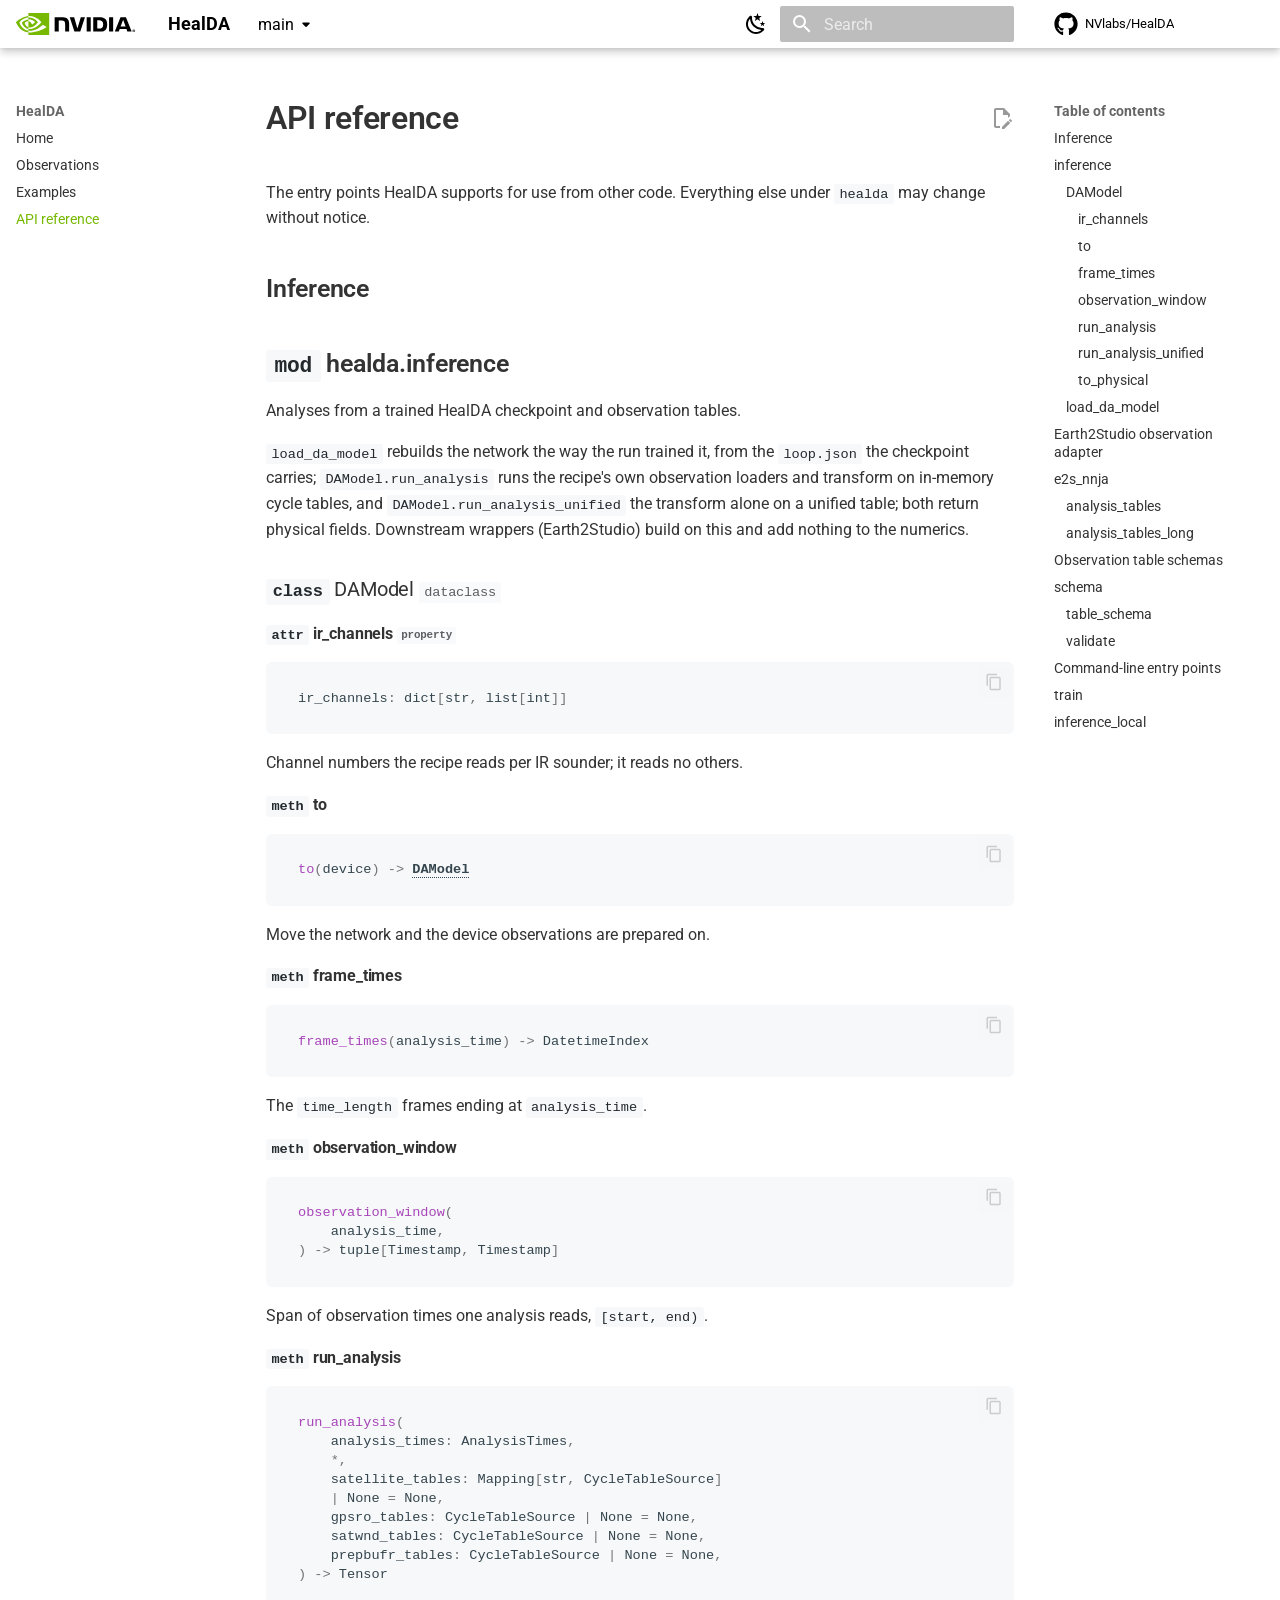
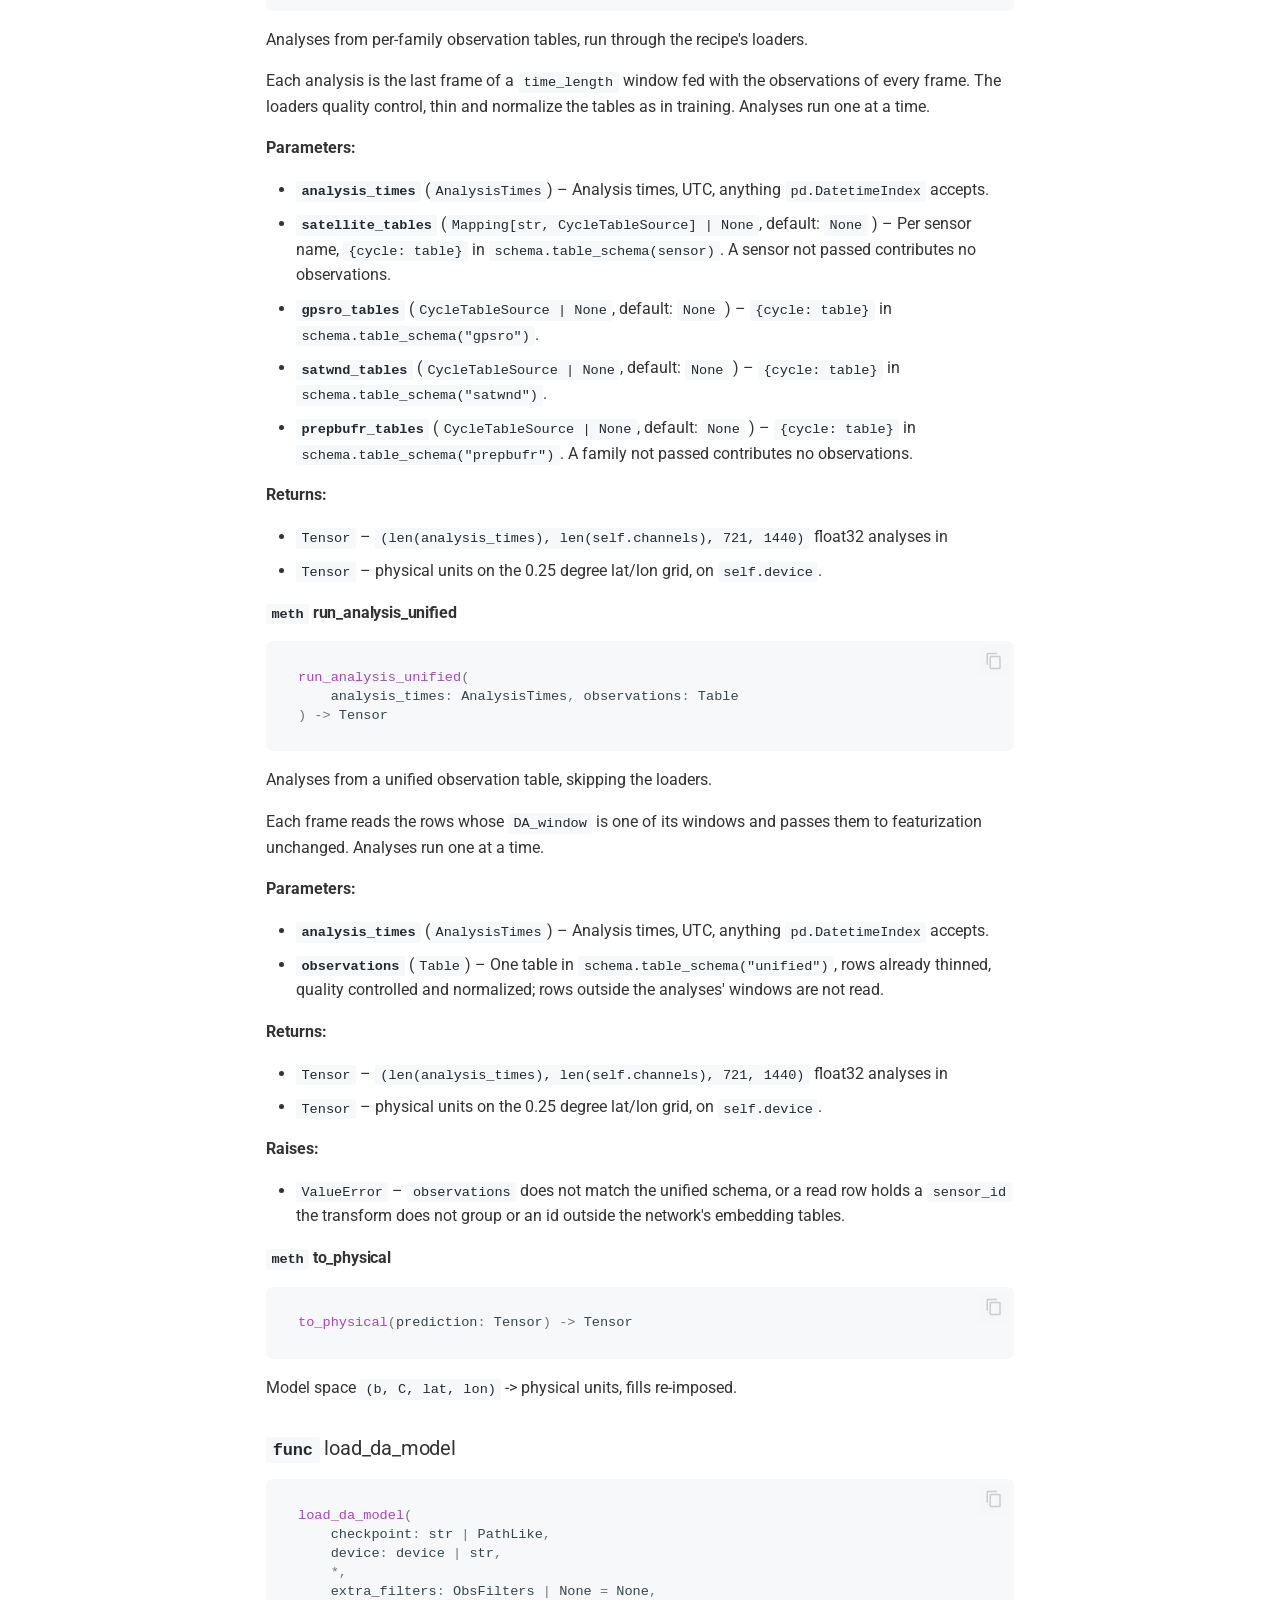
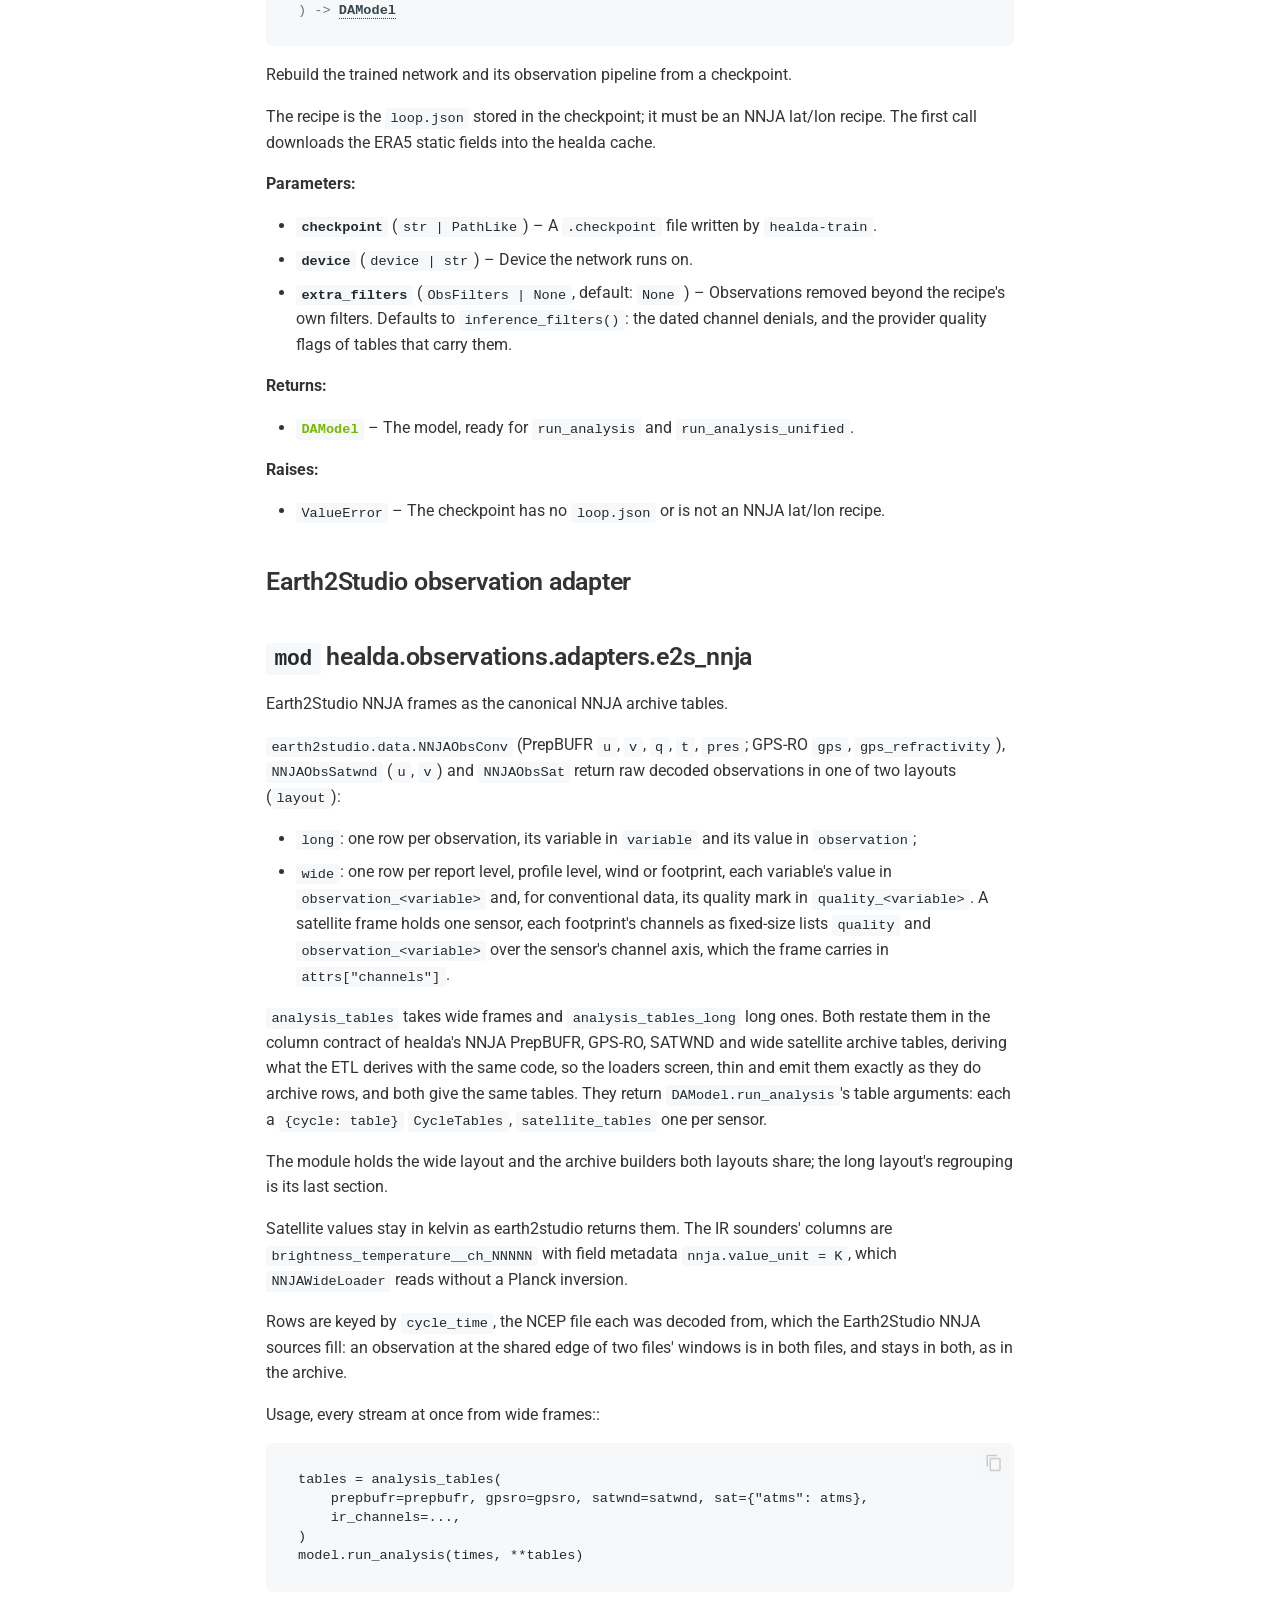
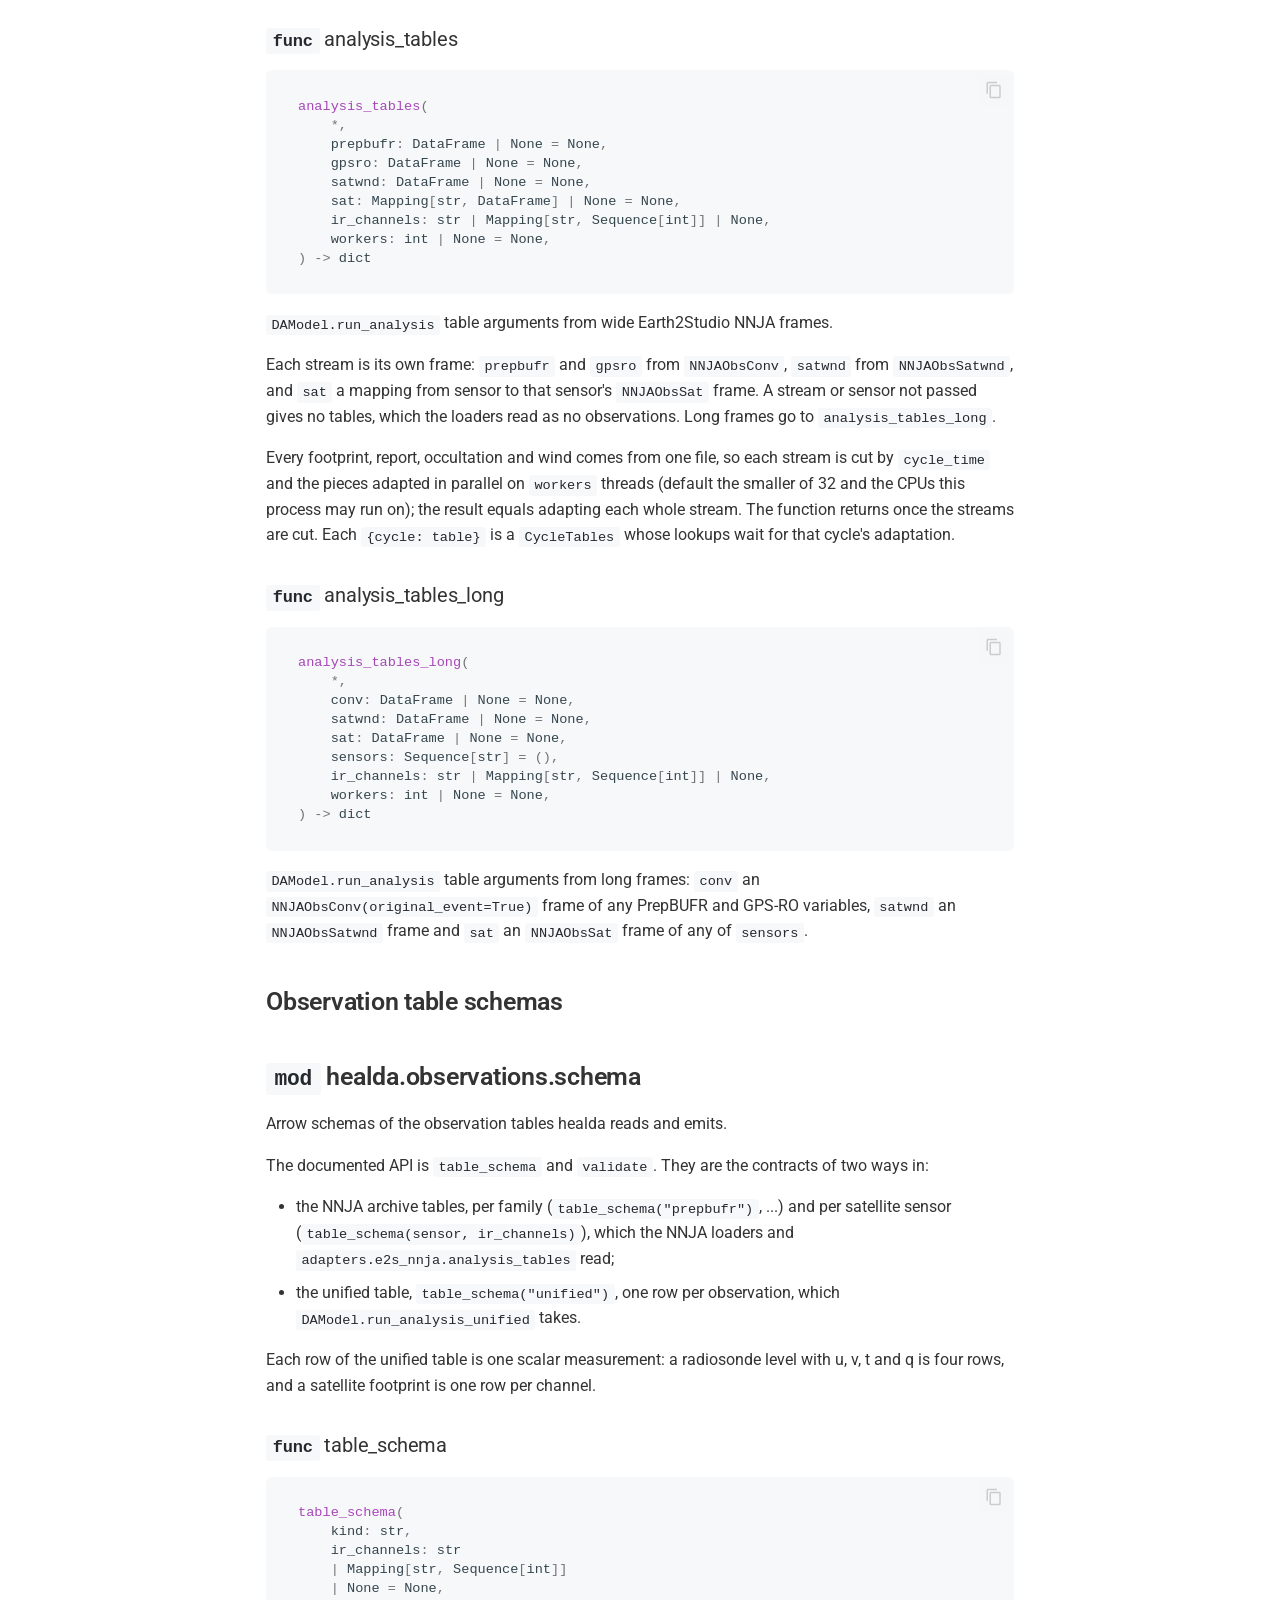
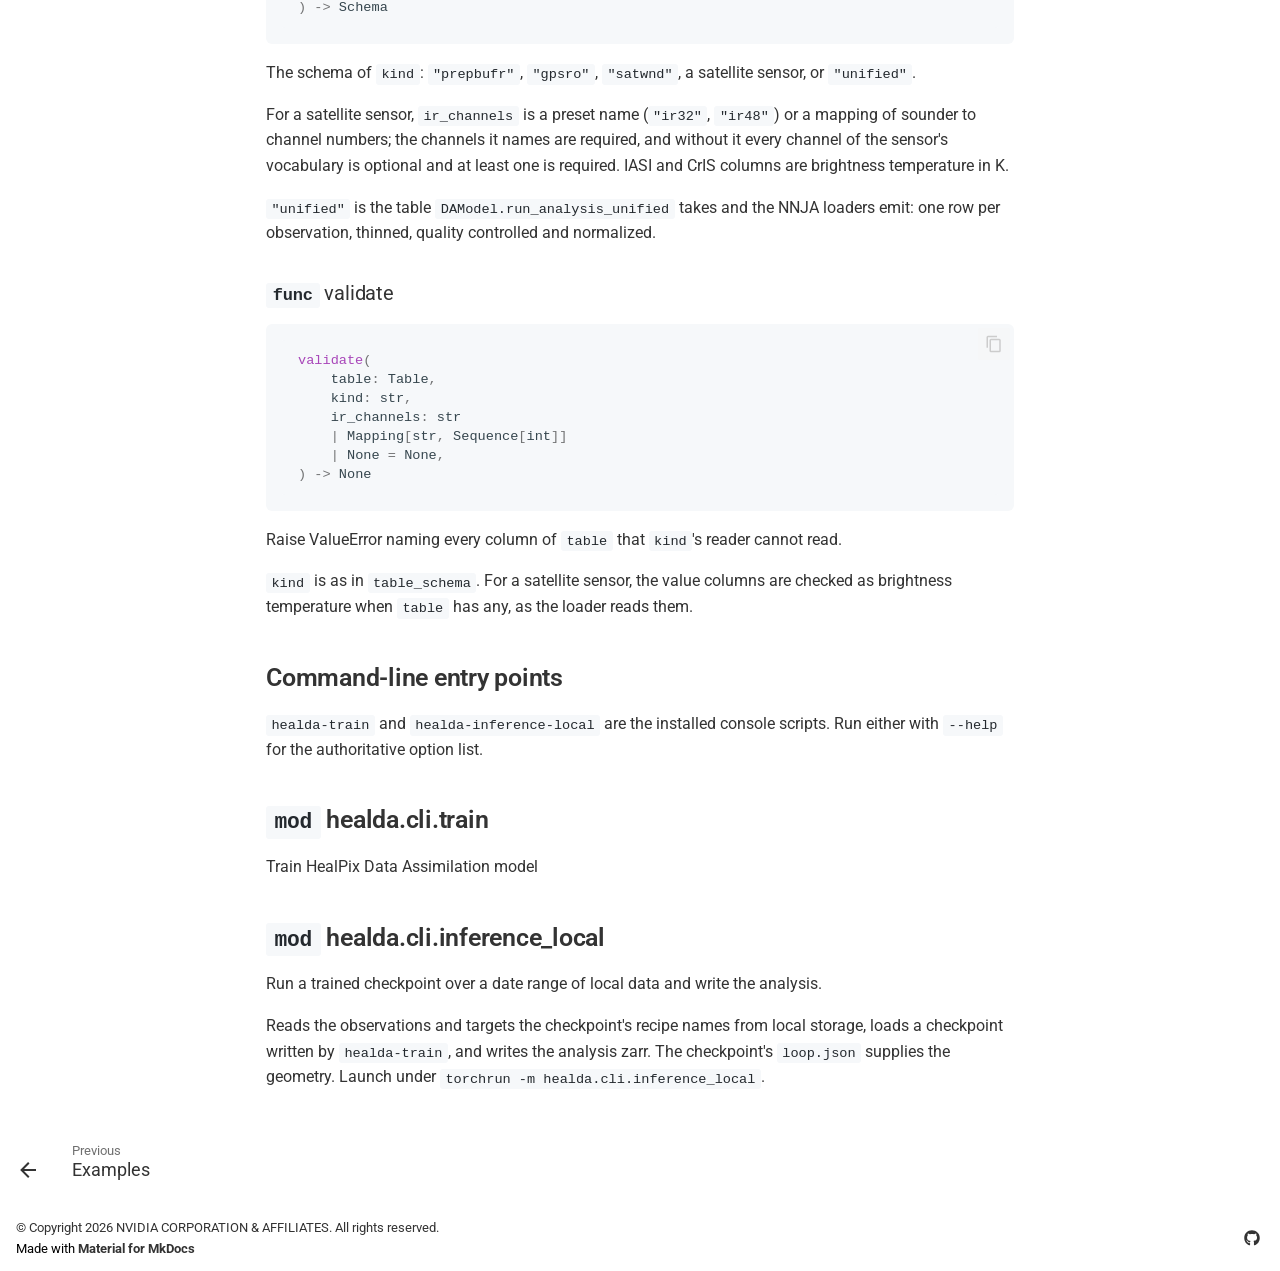
==== commit e214f1da: "Deploy docs for 2549d331c182a1fa19756f52062303aeff4095d4" ====
--- a/main/api/index.html
+++ b/main/api/index.html
@@ -1217,134 +1217,78 @@
 
 
 <p><span class="doc-section-title">Parameters:</span></p>
-    <table>
-      <thead>
-        <tr>
-          <th>Name</th>
-          <th>Type</th>
-          <th>Description</th>
-          <th>Default</th>
-        </tr>
-      </thead>
-      <tbody>
-          <tr class="doc-section-item">
-            <td>
-                <code>analysis_times</code>
-            </td>
-            <td>
-                  <code><span title="healda.inference.AnalysisTimes">AnalysisTimes</span></code>
-            </td>
-            <td>
-              <div class="doc-md-description">
-                <p>Analysis times, UTC, anything <code>pd.DatetimeIndex</code> accepts.</p>
-              </div>
-            </td>
-            <td>
-                <em>required</em>
-            </td>
-          </tr>
-          <tr class="doc-section-item">
-            <td>
-                <code>satellite_tables</code>
-            </td>
-            <td>
-                  <code><span title="collections.abc.Mapping">Mapping</span>[<span title="str">str</span>, <span title="healda.observations.loaders.nnja_base.CycleTableSource">CycleTableSource</span>] | None</code>
-            </td>
-            <td>
-              <div class="doc-md-description">
-                <p>Per sensor name, <code>{cycle: table}</code> in
+    <ul>
+        <li class="doc-section-item field-body">
+            <b><code>analysis_times</code></b>
+              (<code><span title="healda.inference.AnalysisTimes">AnalysisTimes</span></code>)
+          –
+          <div class="doc-md-description">
+            <p>Analysis times, UTC, anything <code>pd.DatetimeIndex</code> accepts.</p>
+          </div>
+        </li>
+        <li class="doc-section-item field-body">
+            <b><code>satellite_tables</code></b>
+              (<code><span title="collections.abc.Mapping">Mapping</span>[<span title="str">str</span>, <span title="healda.observations.loaders.nnja_base.CycleTableSource">CycleTableSource</span>] | None</code>, default:
+                  <code>None</code>
+)
+          –
+          <div class="doc-md-description">
+            <p>Per sensor name, <code>{cycle: table}</code> in
 <code>schema.table_schema(sensor)</code>. A sensor not passed contributes no
 observations.</p>
-              </div>
-            </td>
-            <td>
+          </div>
+        </li>
+        <li class="doc-section-item field-body">
+            <b><code>gpsro_tables</code></b>
+              (<code><span title="healda.observations.loaders.nnja_base.CycleTableSource">CycleTableSource</span> | None</code>, default:
                   <code>None</code>
-            </td>
-          </tr>
-          <tr class="doc-section-item">
-            <td>
-                <code>gpsro_tables</code>
-            </td>
-            <td>
-                  <code><span title="healda.observations.loaders.nnja_base.CycleTableSource">CycleTableSource</span> | None</code>
-            </td>
-            <td>
-              <div class="doc-md-description">
-                <p><code>{cycle: table}</code> in <code>schema.table_schema("gpsro")</code>.</p>
-              </div>
-            </td>
-            <td>
+)
+          –
+          <div class="doc-md-description">
+            <p><code>{cycle: table}</code> in <code>schema.table_schema("gpsro")</code>.</p>
+          </div>
+        </li>
+        <li class="doc-section-item field-body">
+            <b><code>satwnd_tables</code></b>
+              (<code><span title="healda.observations.loaders.nnja_base.CycleTableSource">CycleTableSource</span> | None</code>, default:
                   <code>None</code>
-            </td>
-          </tr>
-          <tr class="doc-section-item">
-            <td>
-                <code>satwnd_tables</code>
-            </td>
-            <td>
-                  <code><span title="healda.observations.loaders.nnja_base.CycleTableSource">CycleTableSource</span> | None</code>
-            </td>
-            <td>
-              <div class="doc-md-description">
-                <p><code>{cycle: table}</code> in <code>schema.table_schema("satwnd")</code>.</p>
-              </div>
-            </td>
-            <td>
+)
+          –
+          <div class="doc-md-description">
+            <p><code>{cycle: table}</code> in <code>schema.table_schema("satwnd")</code>.</p>
+          </div>
+        </li>
+        <li class="doc-section-item field-body">
+            <b><code>prepbufr_tables</code></b>
+              (<code><span title="healda.observations.loaders.nnja_base.CycleTableSource">CycleTableSource</span> | None</code>, default:
                   <code>None</code>
-            </td>
-          </tr>
-          <tr class="doc-section-item">
-            <td>
-                <code>prepbufr_tables</code>
-            </td>
-            <td>
-                  <code><span title="healda.observations.loaders.nnja_base.CycleTableSource">CycleTableSource</span> | None</code>
-            </td>
-            <td>
-              <div class="doc-md-description">
-                <p><code>{cycle: table}</code> in <code>schema.table_schema("prepbufr")</code>.
+)
+          –
+          <div class="doc-md-description">
+            <p><code>{cycle: table}</code> in <code>schema.table_schema("prepbufr")</code>.
 A family not passed contributes no observations.</p>
-              </div>
-            </td>
-            <td>
-                  <code>None</code>
-            </td>
-          </tr>
-      </tbody>
-    </table>
-
-
-    <p><span class="doc-section-title">Returns:</span></p>
-    <table>
-      <thead>
-        <tr>
-          <th>Type</th>
-          <th>Description</th>
-        </tr>
-      </thead>
-      <tbody>
-          <tr class="doc-section-item">
-            <td>
-                  <code><span title="torch.Tensor">Tensor</span></code>
-            </td>
-            <td>
-              <div class="doc-md-description">
-                <p><code>(len(analysis_times), len(self.channels), 721, 1440)</code> float32 analyses in</p>
-              </div>
-            </td>
-          </tr>
-          <tr class="doc-section-item">
-            <td>
-                  <code><span title="torch.Tensor">Tensor</span></code>
-            </td>
-            <td>
-              <div class="doc-md-description">
-                <p>physical units on the 0.25 degree lat/lon grid, on <code>self.device</code>.</p>
-              </div>
-            </td>
-          </tr>
-      </tbody>
-    </table>
+          </div>
+        </li>
+    </ul>
+
+
+<p><span class="doc-section-title">Returns:</span></p>
+    <ul>
+        <li class="doc-section-item field-body">
+              <code><span title="torch.Tensor">Tensor</span></code>
+          –
+          <div class="doc-md-description">
+            <p><code>(len(analysis_times), len(self.channels), 721, 1440)</code> float32 analyses in</p>
+          </div>
+        </li>
+        <li class="doc-section-item field-body">
+              <code><span title="torch.Tensor">Tensor</span></code>
+          –
+          <div class="doc-md-description">
+            <p>physical units on the 0.25 degree lat/lon grid, on <code>self.device</code>.</p>
+          </div>
+        </li>
+    </ul>
 
 
     </div>
@@ -1372,110 +1316,59 @@
 
 
 <p><span class="doc-section-title">Parameters:</span></p>
-    <table>
-      <thead>
-        <tr>
-          <th>Name</th>
-          <th>Type</th>
-          <th>Description</th>
-          <th>Default</th>
-        </tr>
-      </thead>
-      <tbody>
-          <tr class="doc-section-item">
-            <td>
-                <code>analysis_times</code>
-            </td>
-            <td>
-                  <code><span title="healda.inference.AnalysisTimes">AnalysisTimes</span></code>
-            </td>
-            <td>
-              <div class="doc-md-description">
-                <p>Analysis times, UTC, anything <code>pd.DatetimeIndex</code> accepts.</p>
-              </div>
-            </td>
-            <td>
-                <em>required</em>
-            </td>
-          </tr>
-          <tr class="doc-section-item">
-            <td>
-                <code>observations</code>
-            </td>
-            <td>
-                  <code><span title="pyarrow.Table">Table</span></code>
-            </td>
-            <td>
-              <div class="doc-md-description">
-                <p>One table in <code>schema.table_schema("unified")</code>, rows already
+    <ul>
+        <li class="doc-section-item field-body">
+            <b><code>analysis_times</code></b>
+              (<code><span title="healda.inference.AnalysisTimes">AnalysisTimes</span></code>)
+          –
+          <div class="doc-md-description">
+            <p>Analysis times, UTC, anything <code>pd.DatetimeIndex</code> accepts.</p>
+          </div>
+        </li>
+        <li class="doc-section-item field-body">
+            <b><code>observations</code></b>
+              (<code><span title="pyarrow.Table">Table</span></code>)
+          –
+          <div class="doc-md-description">
+            <p>One table in <code>schema.table_schema("unified")</code>, rows already
 thinned, quality controlled and normalized; rows outside the analyses'
 windows are not read.</p>
-              </div>
-            </td>
-            <td>
-                <em>required</em>
-            </td>
-          </tr>
-      </tbody>
-    </table>
-
-
-    <p><span class="doc-section-title">Returns:</span></p>
-    <table>
-      <thead>
-        <tr>
-          <th>Type</th>
-          <th>Description</th>
-        </tr>
-      </thead>
-      <tbody>
-          <tr class="doc-section-item">
-            <td>
-                  <code><span title="torch.Tensor">Tensor</span></code>
-            </td>
-            <td>
-              <div class="doc-md-description">
-                <p><code>(len(analysis_times), len(self.channels), 721, 1440)</code> float32 analyses in</p>
-              </div>
-            </td>
-          </tr>
-          <tr class="doc-section-item">
-            <td>
-                  <code><span title="torch.Tensor">Tensor</span></code>
-            </td>
-            <td>
-              <div class="doc-md-description">
-                <p>physical units on the 0.25 degree lat/lon grid, on <code>self.device</code>.</p>
-              </div>
-            </td>
-          </tr>
-      </tbody>
-    </table>
+          </div>
+        </li>
+    </ul>
+
+
+<p><span class="doc-section-title">Returns:</span></p>
+    <ul>
+        <li class="doc-section-item field-body">
+              <code><span title="torch.Tensor">Tensor</span></code>
+          –
+          <div class="doc-md-description">
+            <p><code>(len(analysis_times), len(self.channels), 721, 1440)</code> float32 analyses in</p>
+          </div>
+        </li>
+        <li class="doc-section-item field-body">
+              <code><span title="torch.Tensor">Tensor</span></code>
+          –
+          <div class="doc-md-description">
+            <p>physical units on the 0.25 degree lat/lon grid, on <code>self.device</code>.</p>
+          </div>
+        </li>
+    </ul>
 
 
 <p><span class="doc-section-title">Raises:</span></p>
-    <table>
-      <thead>
-        <tr>
-          <th>Type</th>
-          <th>Description</th>
-        </tr>
-      </thead>
-      <tbody>
-          <tr class="doc-section-item">
-            <td>
-                  <code><span title="ValueError">ValueError</span></code>
-            </td>
-            <td>
-              <div class="doc-md-description">
-                <p><code>observations</code> does not match the unified schema, or a read row
+    <ul>
+        <li class="doc-section-item field-body">
+              <code><span title="ValueError">ValueError</span></code>
+            –
+          <div class="doc-md-description">
+            <p><code>observations</code> does not match the unified schema, or a read row
 holds a <code>sensor_id</code> the transform does not group or an id outside the
 network's embedding tables.</p>
-              </div>
-            </td>
-          </tr>
-      </tbody>
-    </table>
+          </div>
+        </li>
+    </ul>
 
 
     </div>
@@ -1541,120 +1434,66 @@
 
 
 <p><span class="doc-section-title">Parameters:</span></p>
-    <table>
-      <thead>
-        <tr>
-          <th>Name</th>
-          <th>Type</th>
-          <th>Description</th>
-          <th>Default</th>
-        </tr>
-      </thead>
-      <tbody>
-          <tr class="doc-section-item">
-            <td>
-                <code>checkpoint</code>
-            </td>
-            <td>
-                  <code><span title="str">str</span> | <span title="os.PathLike">PathLike</span></code>
-            </td>
-            <td>
-              <div class="doc-md-description">
-                <p>A <code>.checkpoint</code> file written by <code>healda-train</code>.</p>
-              </div>
-            </td>
-            <td>
-                <em>required</em>
-            </td>
-          </tr>
-          <tr class="doc-section-item">
-            <td>
-                <code>device</code>
-            </td>
-            <td>
-                  <code><span title="torch.device">device</span> | <span title="str">str</span></code>
-            </td>
-            <td>
-              <div class="doc-md-description">
-                <p>Device the network runs on.</p>
-              </div>
-            </td>
-            <td>
-                <em>required</em>
-            </td>
-          </tr>
-          <tr class="doc-section-item">
-            <td>
-                <code>extra_filters</code>
-            </td>
-            <td>
-                  <code><span title="healda.observations.system.ObsFilters">ObsFilters</span> | None</code>
-            </td>
-            <td>
-              <div class="doc-md-description">
-                <p>Observations removed beyond the recipe's own filters. Defaults to
+    <ul>
+        <li class="doc-section-item field-body">
+            <b><code>checkpoint</code></b>
+              (<code><span title="str">str</span> | <span title="os.PathLike">PathLike</span></code>)
+          –
+          <div class="doc-md-description">
+            <p>A <code>.checkpoint</code> file written by <code>healda-train</code>.</p>
+          </div>
+        </li>
+        <li class="doc-section-item field-body">
+            <b><code>device</code></b>
+              (<code><span title="torch.device">device</span> | <span title="str">str</span></code>)
+          –
+          <div class="doc-md-description">
+            <p>Device the network runs on.</p>
+          </div>
+        </li>
+        <li class="doc-section-item field-body">
+            <b><code>extra_filters</code></b>
+              (<code><span title="healda.observations.system.ObsFilters">ObsFilters</span> | None</code>, default:
+                  <code>None</code>
+)
+          –
+          <div class="doc-md-description">
+            <p>Observations removed beyond the recipe's own filters. Defaults to
 <code>inference_filters()</code>: the dated channel denials, and the provider quality
 flags of tables that carry them.</p>
-              </div>
-            </td>
-            <td>
-                  <code>None</code>
-            </td>
-          </tr>
-      </tbody>
-    </table>
-
-
-    <p><span class="doc-section-title">Returns:</span></p>
-    <table>
-      <thead>
-        <tr>
-          <th>Type</th>
-          <th>Description</th>
-        </tr>
-      </thead>
-      <tbody>
-          <tr class="doc-section-item">
-            <td>
-                  <code><a class="autorefs autorefs-internal" title="            DAModel
+          </div>
+        </li>
+    </ul>
+
+
+<p><span class="doc-section-title">Returns:</span></p>
+    <ul>
+        <li class="doc-section-item field-body">
+              <code><a class="autorefs autorefs-internal" title="            DAModel
 
 
   
       dataclass
    (healda.inference.DAModel)" href="#healda.inference.DAModel">DAModel</a></code>
-            </td>
-            <td>
-              <div class="doc-md-description">
-                <p>The model, ready for <code>run_analysis</code> and <code>run_analysis_unified</code>.</p>
-              </div>
-            </td>
-          </tr>
-      </tbody>
-    </table>
+          –
+          <div class="doc-md-description">
+            <p>The model, ready for <code>run_analysis</code> and <code>run_analysis_unified</code>.</p>
+          </div>
+        </li>
+    </ul>
 
 
 <p><span class="doc-section-title">Raises:</span></p>
-    <table>
-      <thead>
-        <tr>
-          <th>Type</th>
-          <th>Description</th>
-        </tr>
-      </thead>
-      <tbody>
-          <tr class="doc-section-item">
-            <td>
-                  <code><span title="ValueError">ValueError</span></code>
-            </td>
-            <td>
-              <div class="doc-md-description">
-                <p>The checkpoint has no <code>loop.json</code> or is not an NNJA lat/lon
+    <ul>
+        <li class="doc-section-item field-body">
+              <code><span title="ValueError">ValueError</span></code>
+            –
+          <div class="doc-md-description">
+            <p>The checkpoint has no <code>loop.json</code> or is not an NNJA lat/lon
 recipe.</p>
-              </div>
-            </td>
-          </tr>
-      </tbody>
-    </table>
+          </div>
+        </li>
+    </ul>
 
 
     </div>
@@ -1837,9 +1676,8 @@
 <li>the unified table, <code>table_schema("unified")</code>, one row per observation, which
   <code>DAModel.run_analysis_unified</code> takes.</li>
 </ul>
-<p><code>get_combined_observation_schema</code> holds the UFS archive's observation columns; the
-unified table adds <code>local_channel_id</code> and <code>sensor_id</code>. Conventional observations with
-several components (u, v) are one row per component.</p>
+<p>Each row of the unified table is one scalar measurement: a radiosonde level with u, v, t
+and q is four rows, and a satellite footprint is one row per channel.</p>
 
 
 
--- a/main/assets/css/color-schemes.css
+++ b/main/assets/css/color-schemes.css
@@ -90,3 +90,9 @@
   --md-code-hl-generic-color: #d4d4d4;
   --md-code-hl-variable-color: #9cdcfe;
 }
+
+/* GitHub's theme-only image suffixes, for this site's scheme names. */
+[data-md-color-scheme="light"] img[src$="#gh-dark-mode-only"],
+[data-md-color-scheme="dark"] img[src$="#gh-light-mode-only"] {
+  display: none;
+}
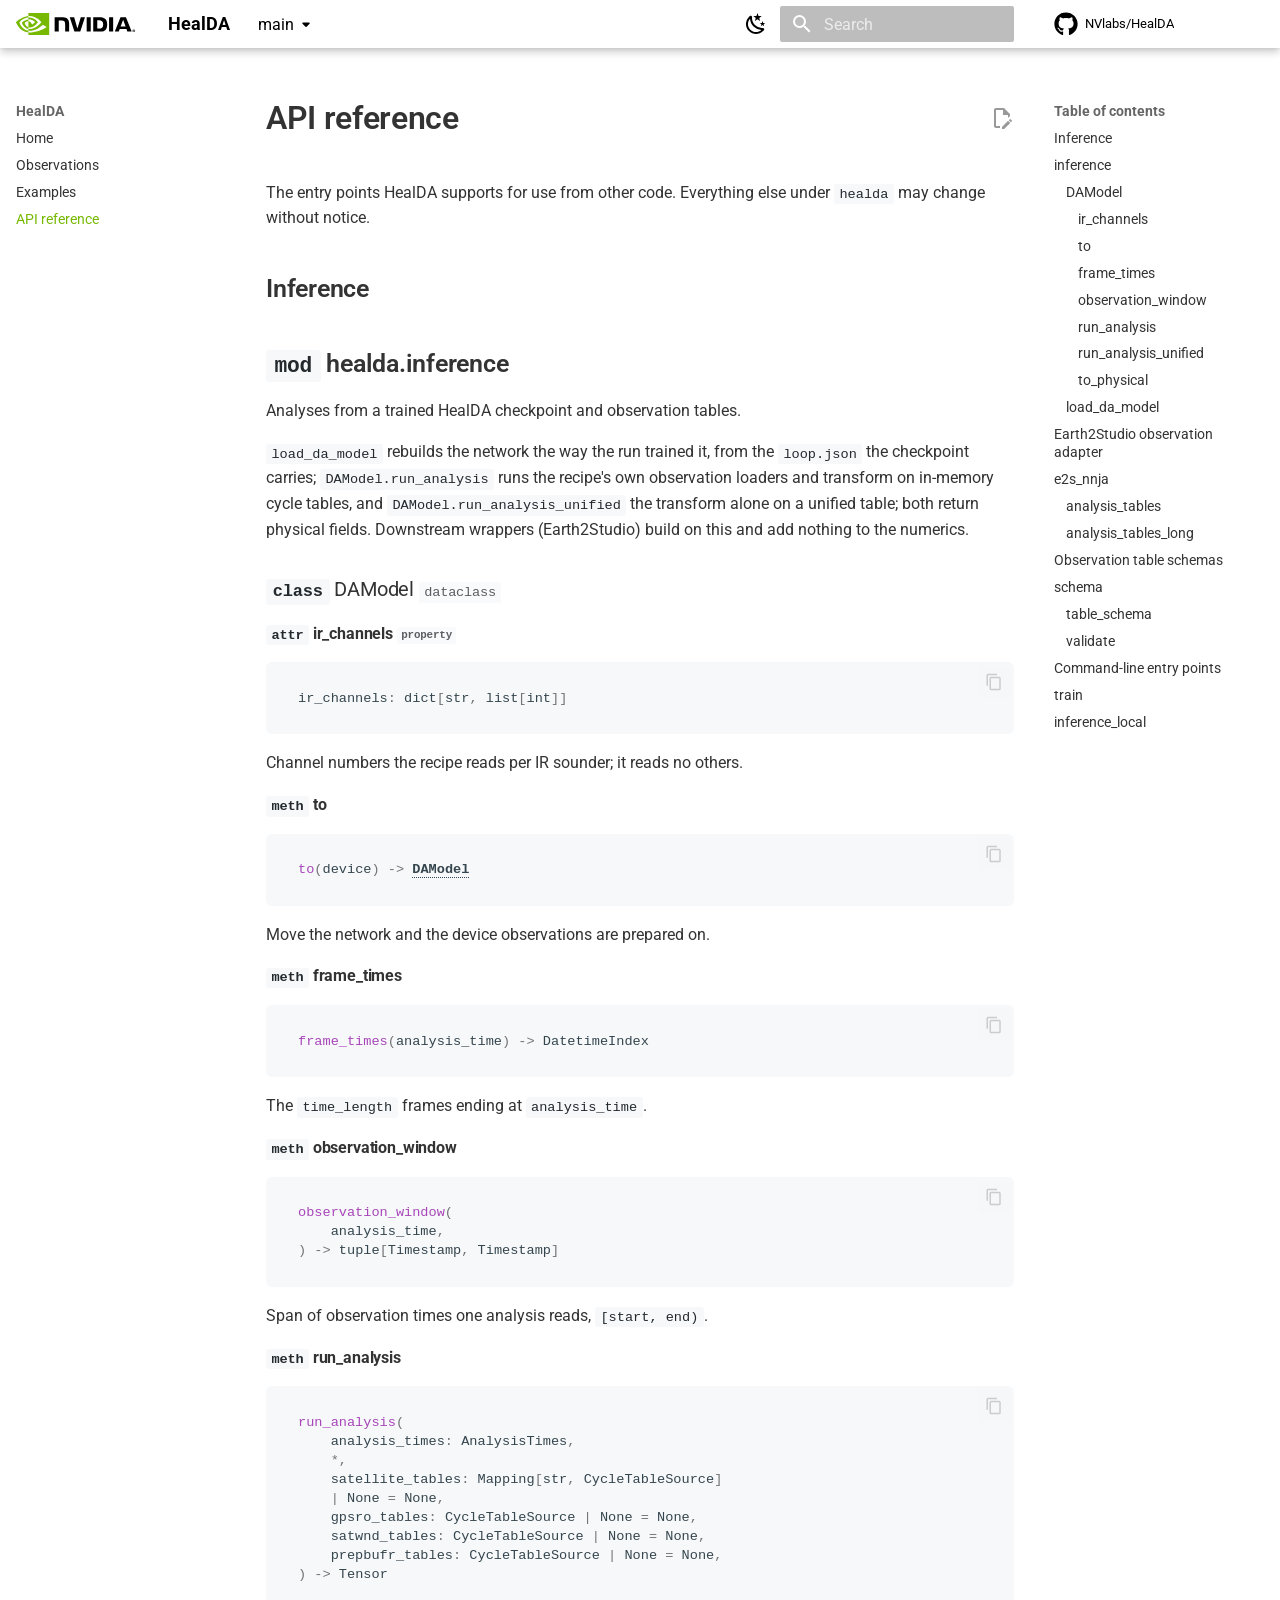
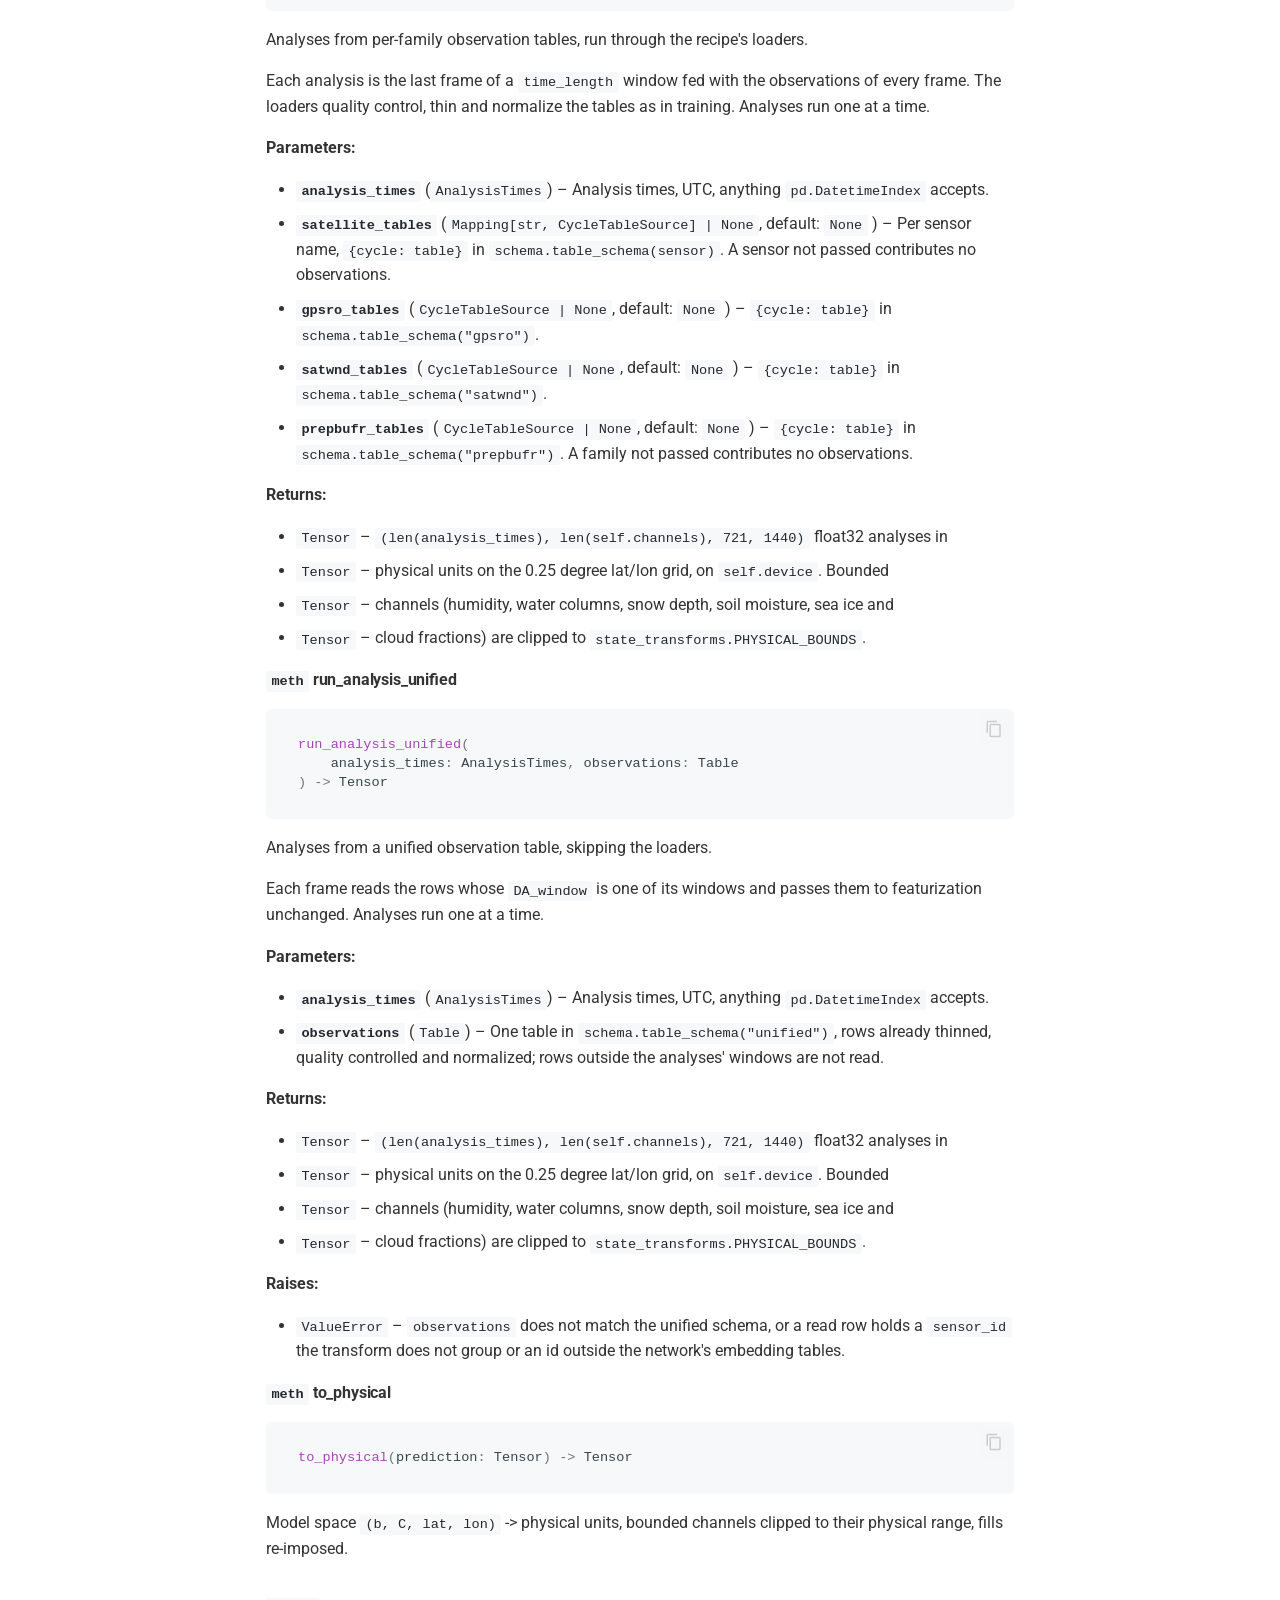
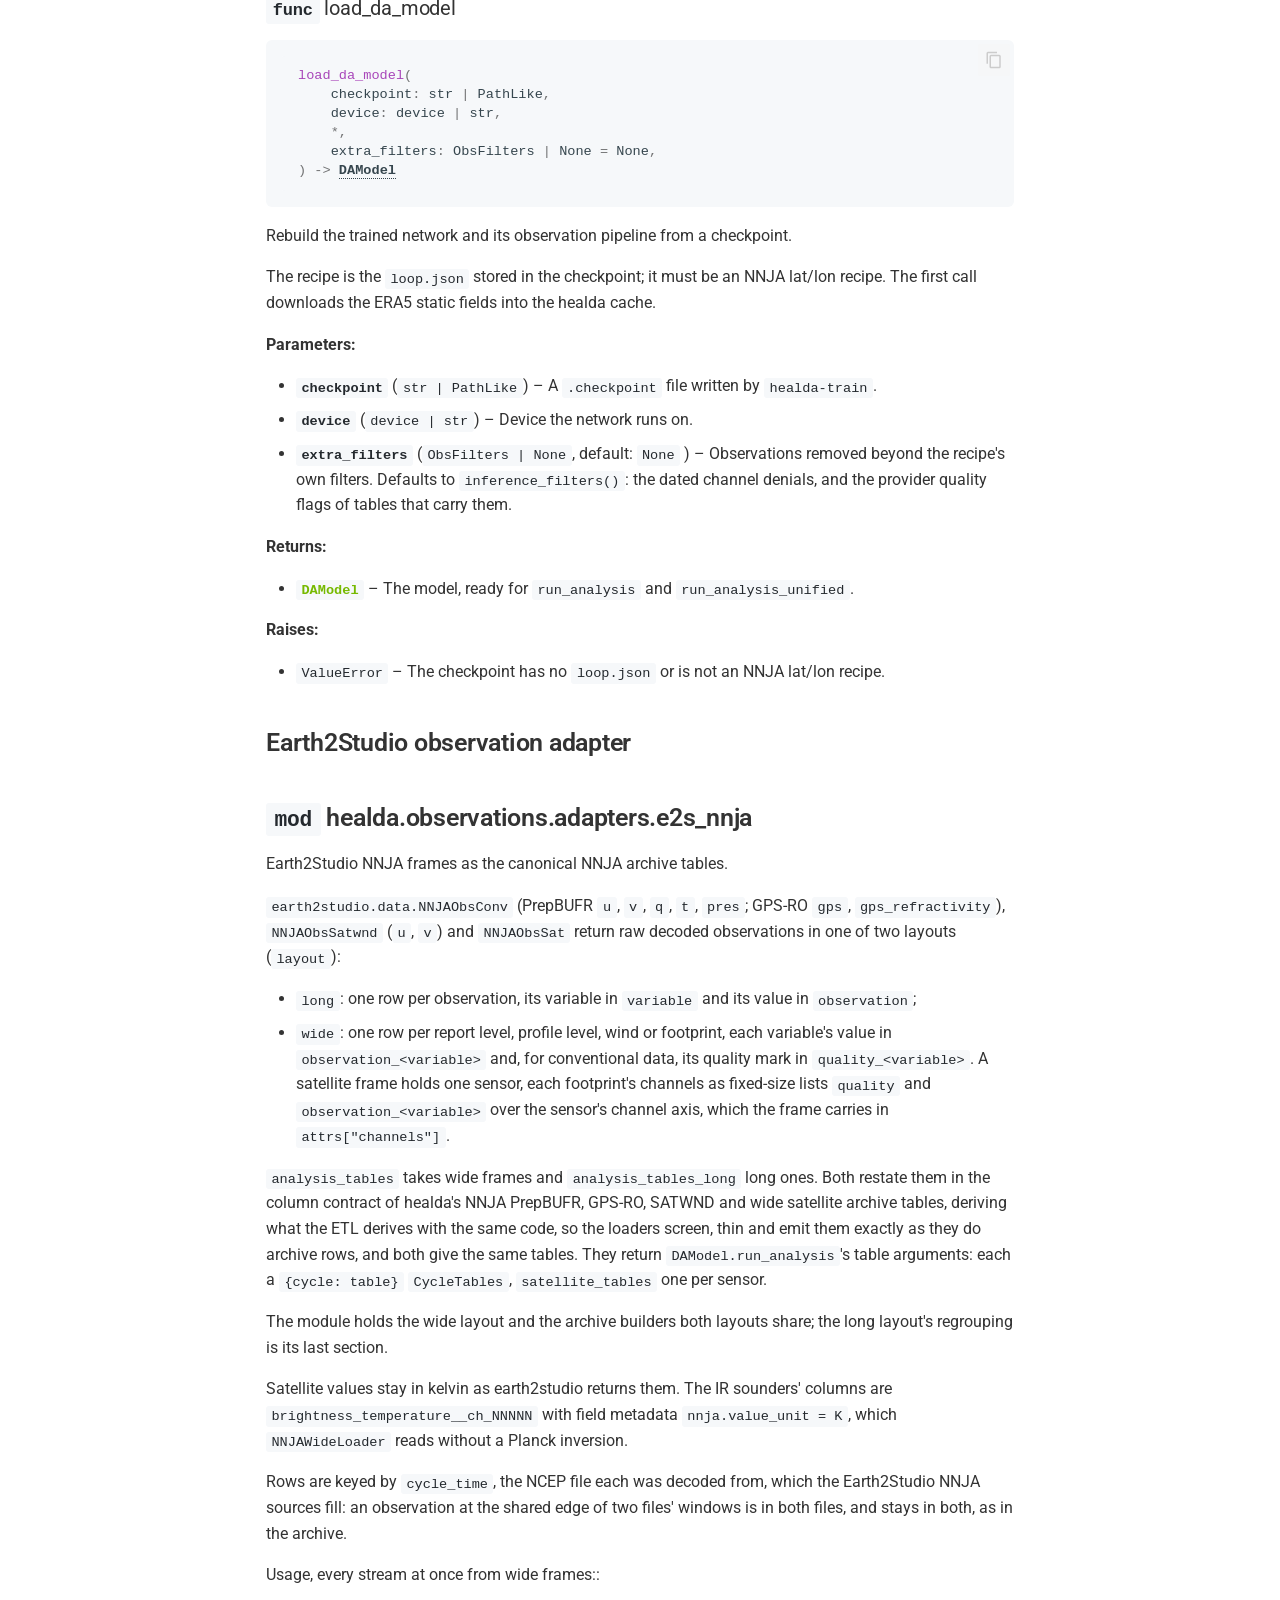
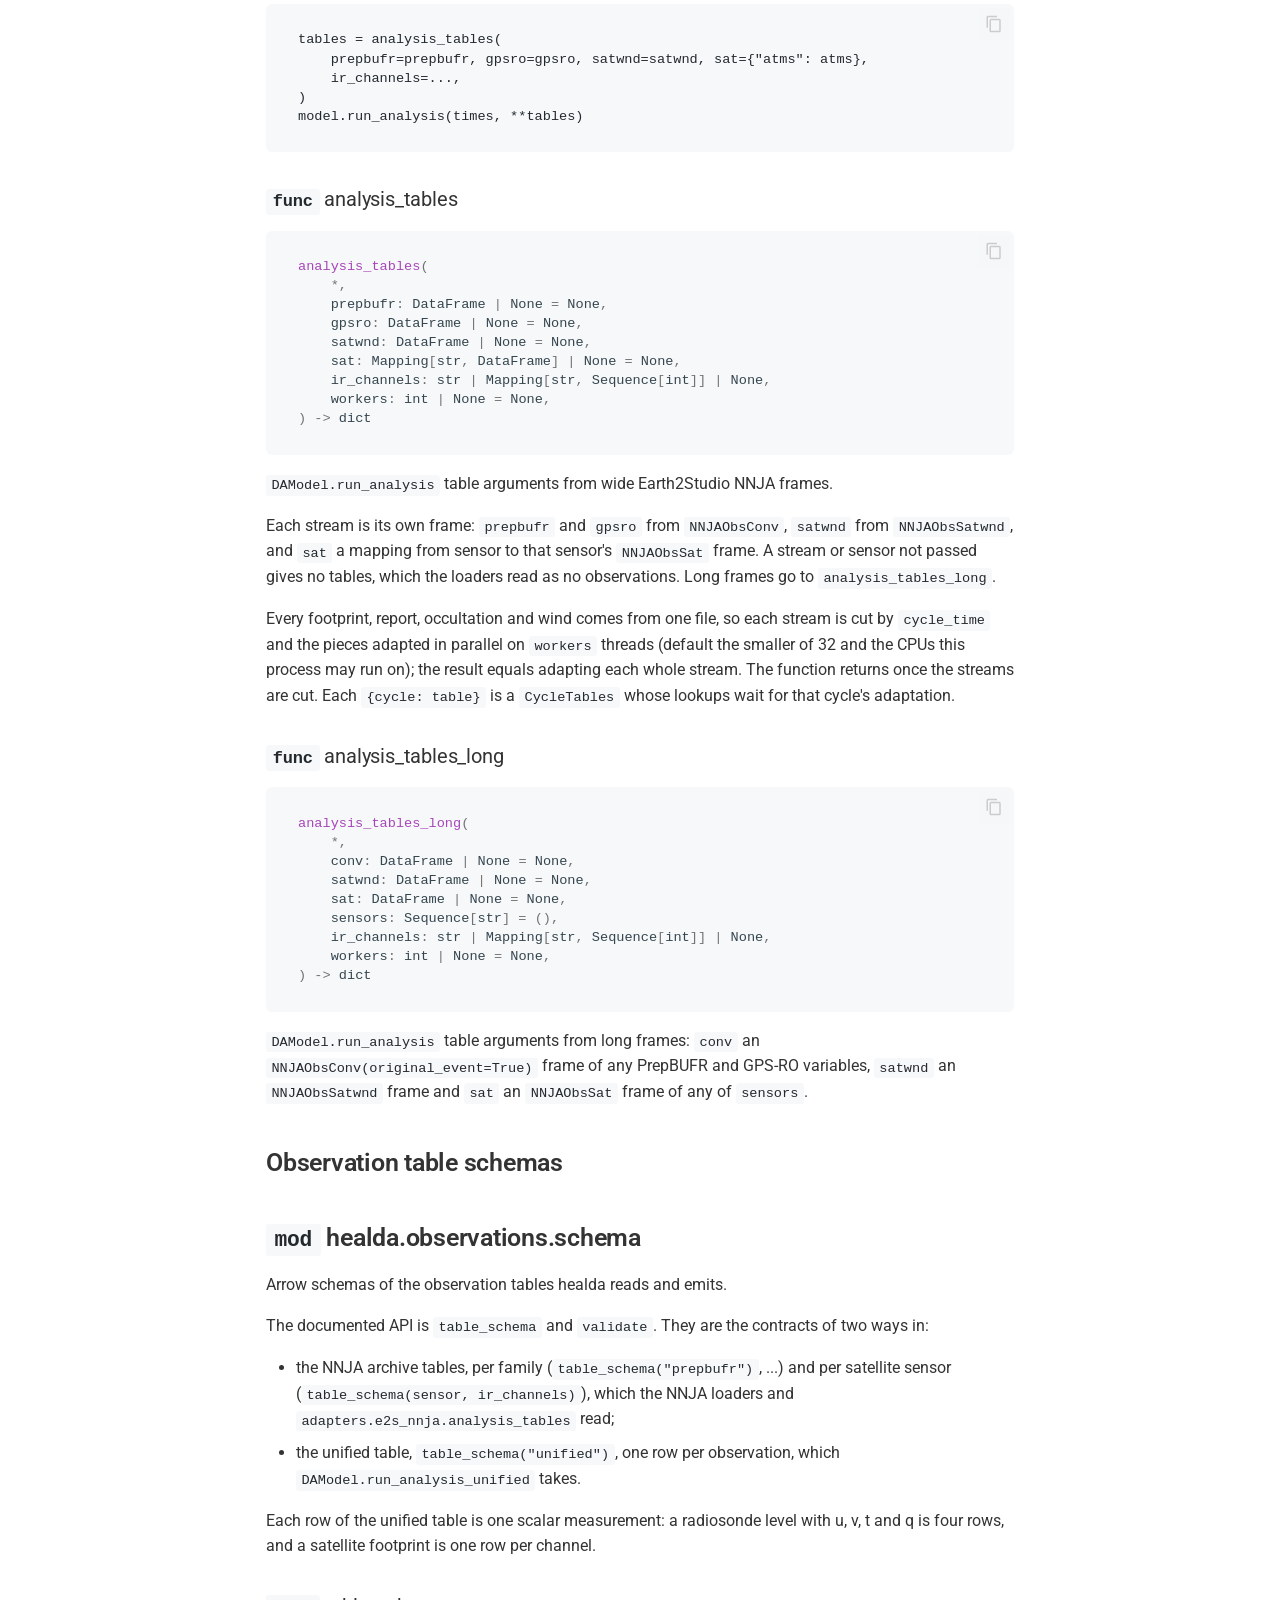
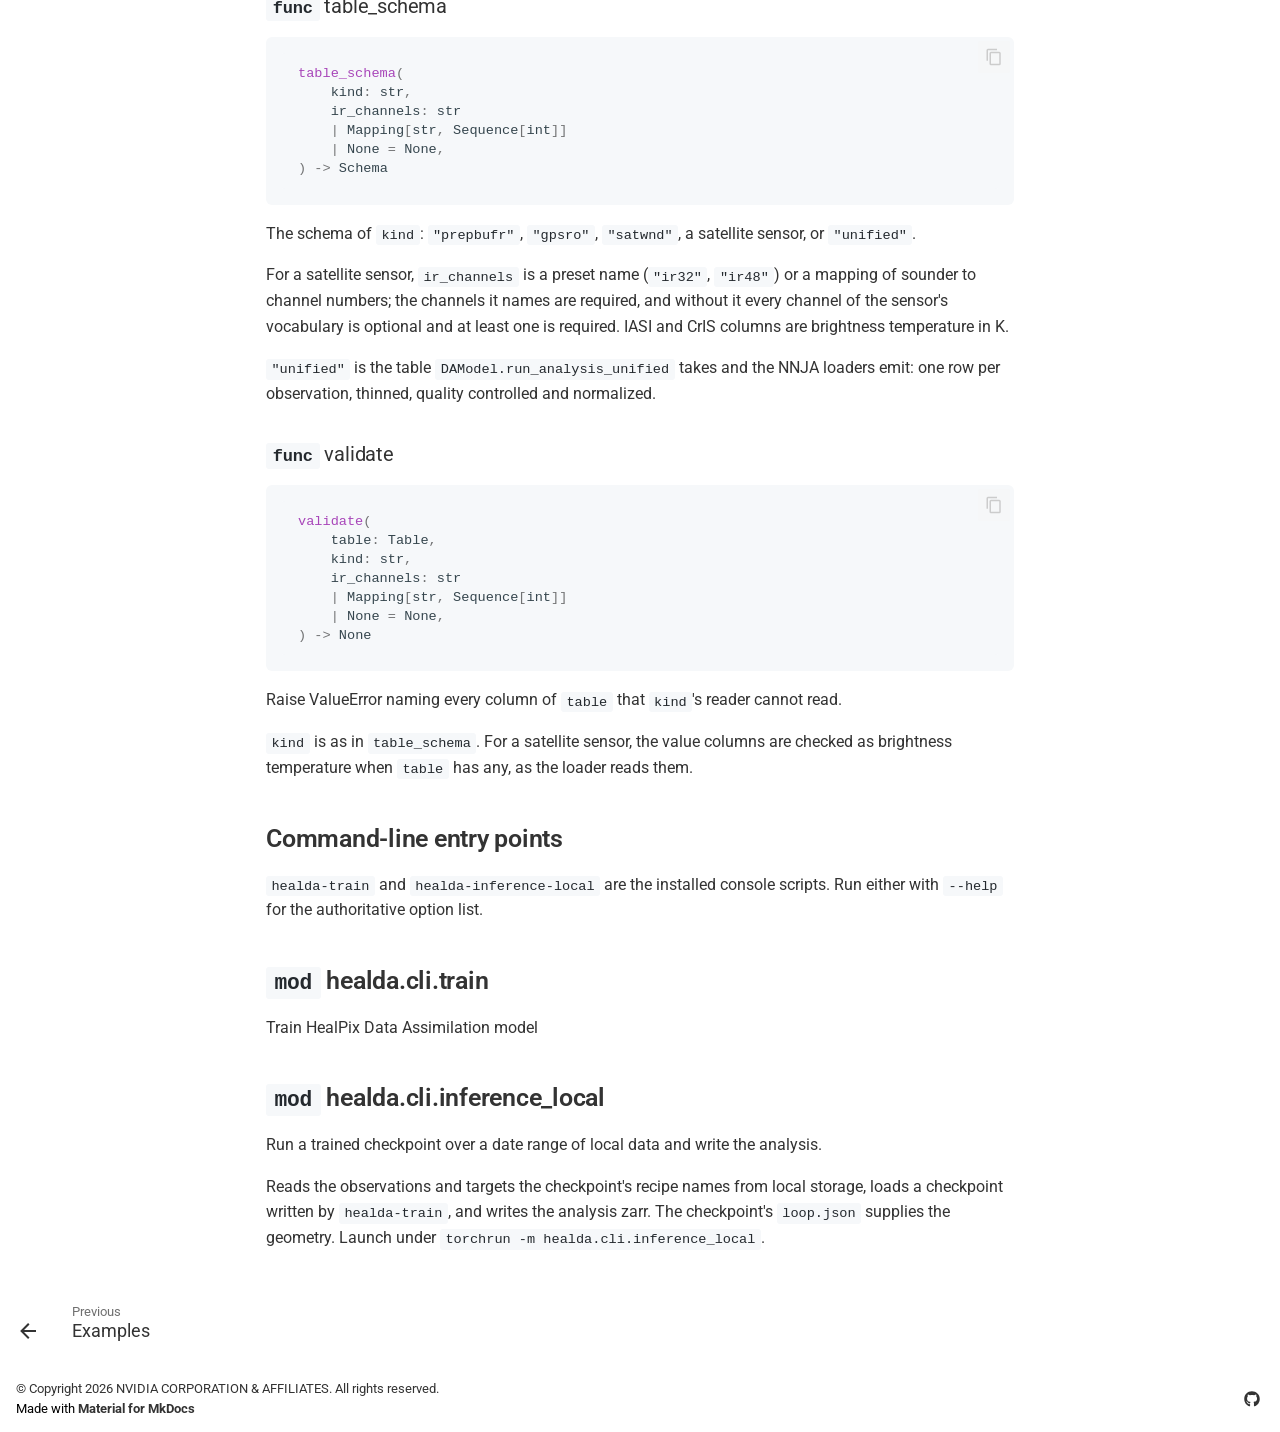
==== commit 031d91b5: "Deploy docs for 0443aedca4720869a3861f916826652cc653f85d" ====
--- a/main/api/index.html
+++ b/main/api/index.html
@@ -1285,7 +1285,21 @@
               <code><span title="torch.Tensor">Tensor</span></code>
           –
           <div class="doc-md-description">
-            <p>physical units on the 0.25 degree lat/lon grid, on <code>self.device</code>.</p>
+            <p>physical units on the 0.25 degree lat/lon grid, on <code>self.device</code>. Bounded</p>
+          </div>
+        </li>
+        <li class="doc-section-item field-body">
+              <code><span title="torch.Tensor">Tensor</span></code>
+          –
+          <div class="doc-md-description">
+            <p>channels (humidity, water columns, snow depth, soil moisture, sea ice and</p>
+          </div>
+        </li>
+        <li class="doc-section-item field-body">
+              <code><span title="torch.Tensor">Tensor</span></code>
+          –
+          <div class="doc-md-description">
+            <p>cloud fractions) are clipped to <code>state_transforms.PHYSICAL_BOUNDS</code>.</p>
           </div>
         </li>
     </ul>
@@ -1351,7 +1365,21 @@
               <code><span title="torch.Tensor">Tensor</span></code>
           –
           <div class="doc-md-description">
-            <p>physical units on the 0.25 degree lat/lon grid, on <code>self.device</code>.</p>
+            <p>physical units on the 0.25 degree lat/lon grid, on <code>self.device</code>. Bounded</p>
+          </div>
+        </li>
+        <li class="doc-section-item field-body">
+              <code><span title="torch.Tensor">Tensor</span></code>
+          –
+          <div class="doc-md-description">
+            <p>channels (humidity, water columns, snow depth, soil moisture, sea ice and</p>
+          </div>
+        </li>
+        <li class="doc-section-item field-body">
+              <code><span title="torch.Tensor">Tensor</span></code>
+          –
+          <div class="doc-md-description">
+            <p>cloud fractions) are clipped to <code>state_transforms.PHYSICAL_BOUNDS</code>.</p>
           </div>
         </li>
     </ul>
@@ -1388,7 +1416,8 @@
 
     <div class="doc doc-contents ">
 
-        <p>Model space <code>(b, C, lat, lon)</code> -&gt; physical units, fills re-imposed.</p>
+        <p>Model space <code>(b, C, lat, lon)</code> -&gt; physical units, bounded channels clipped
+to their physical range, fills re-imposed.</p>
 
 
     </div>
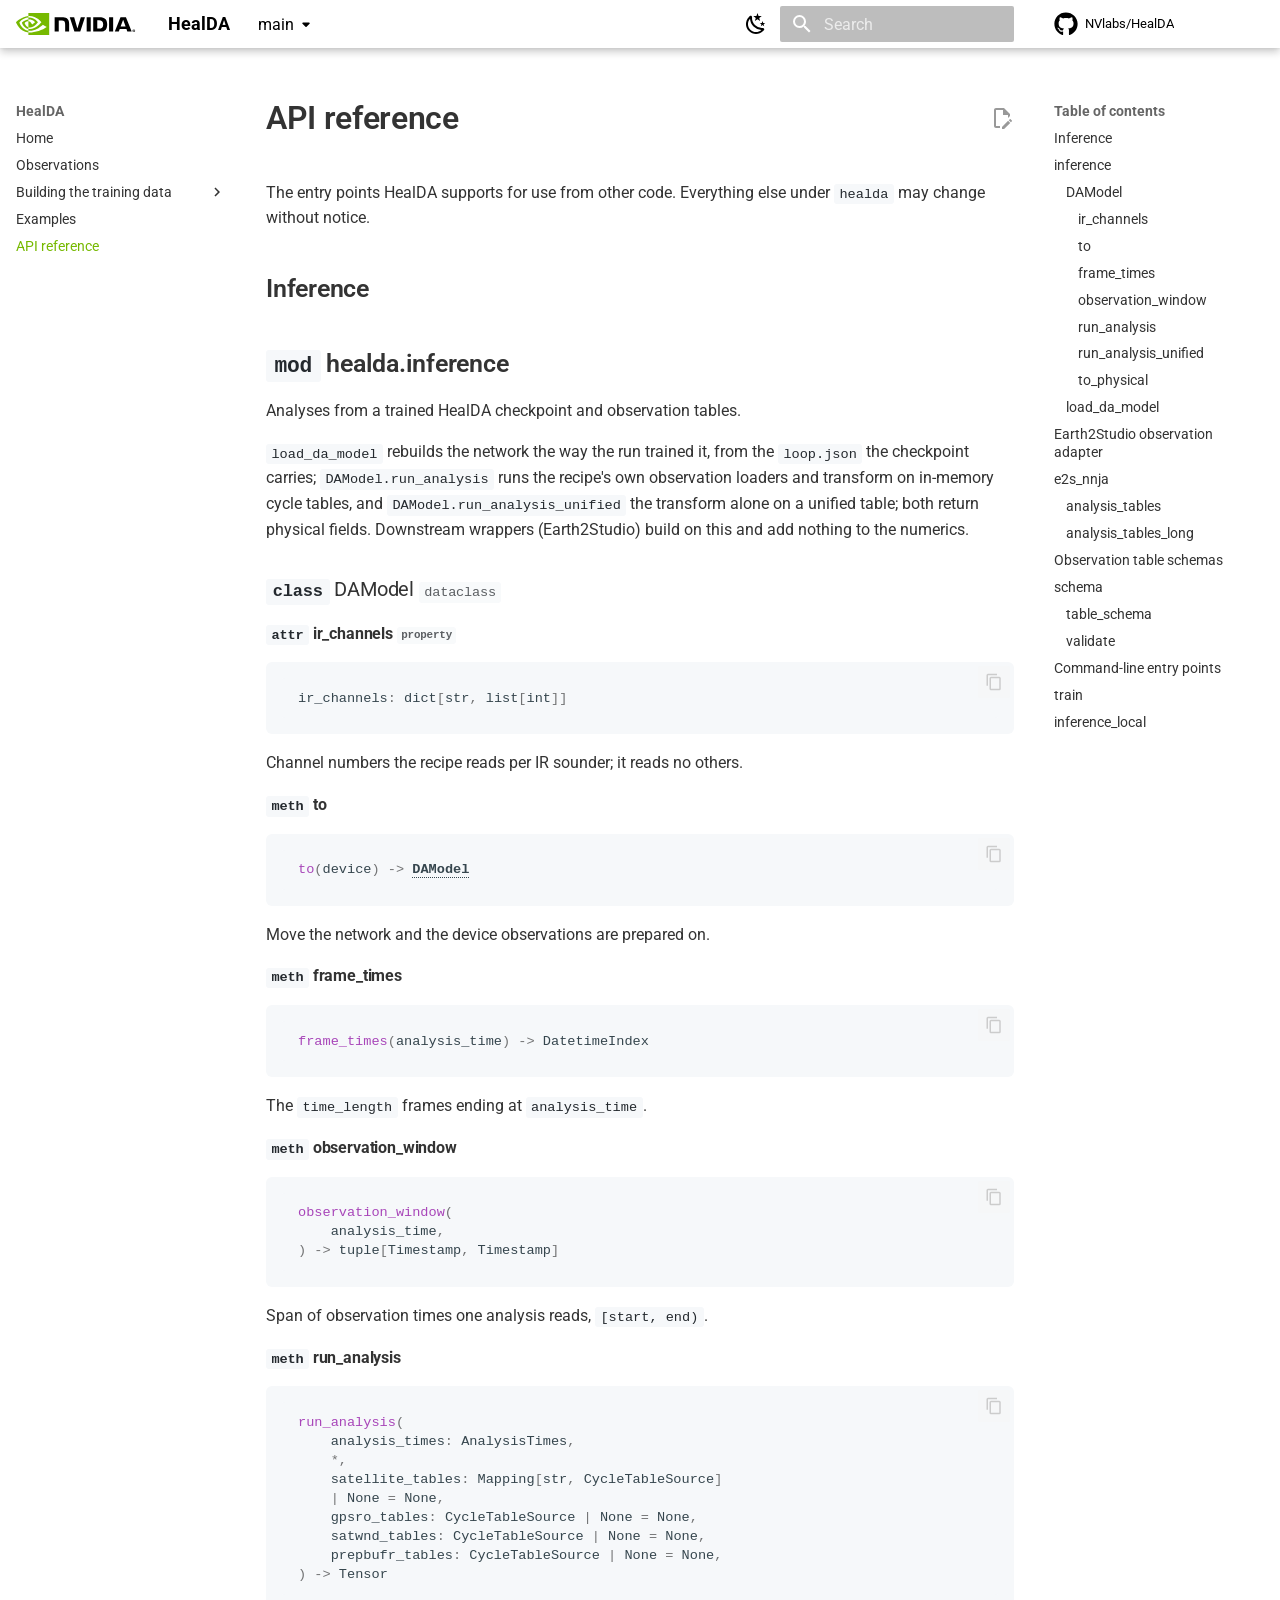
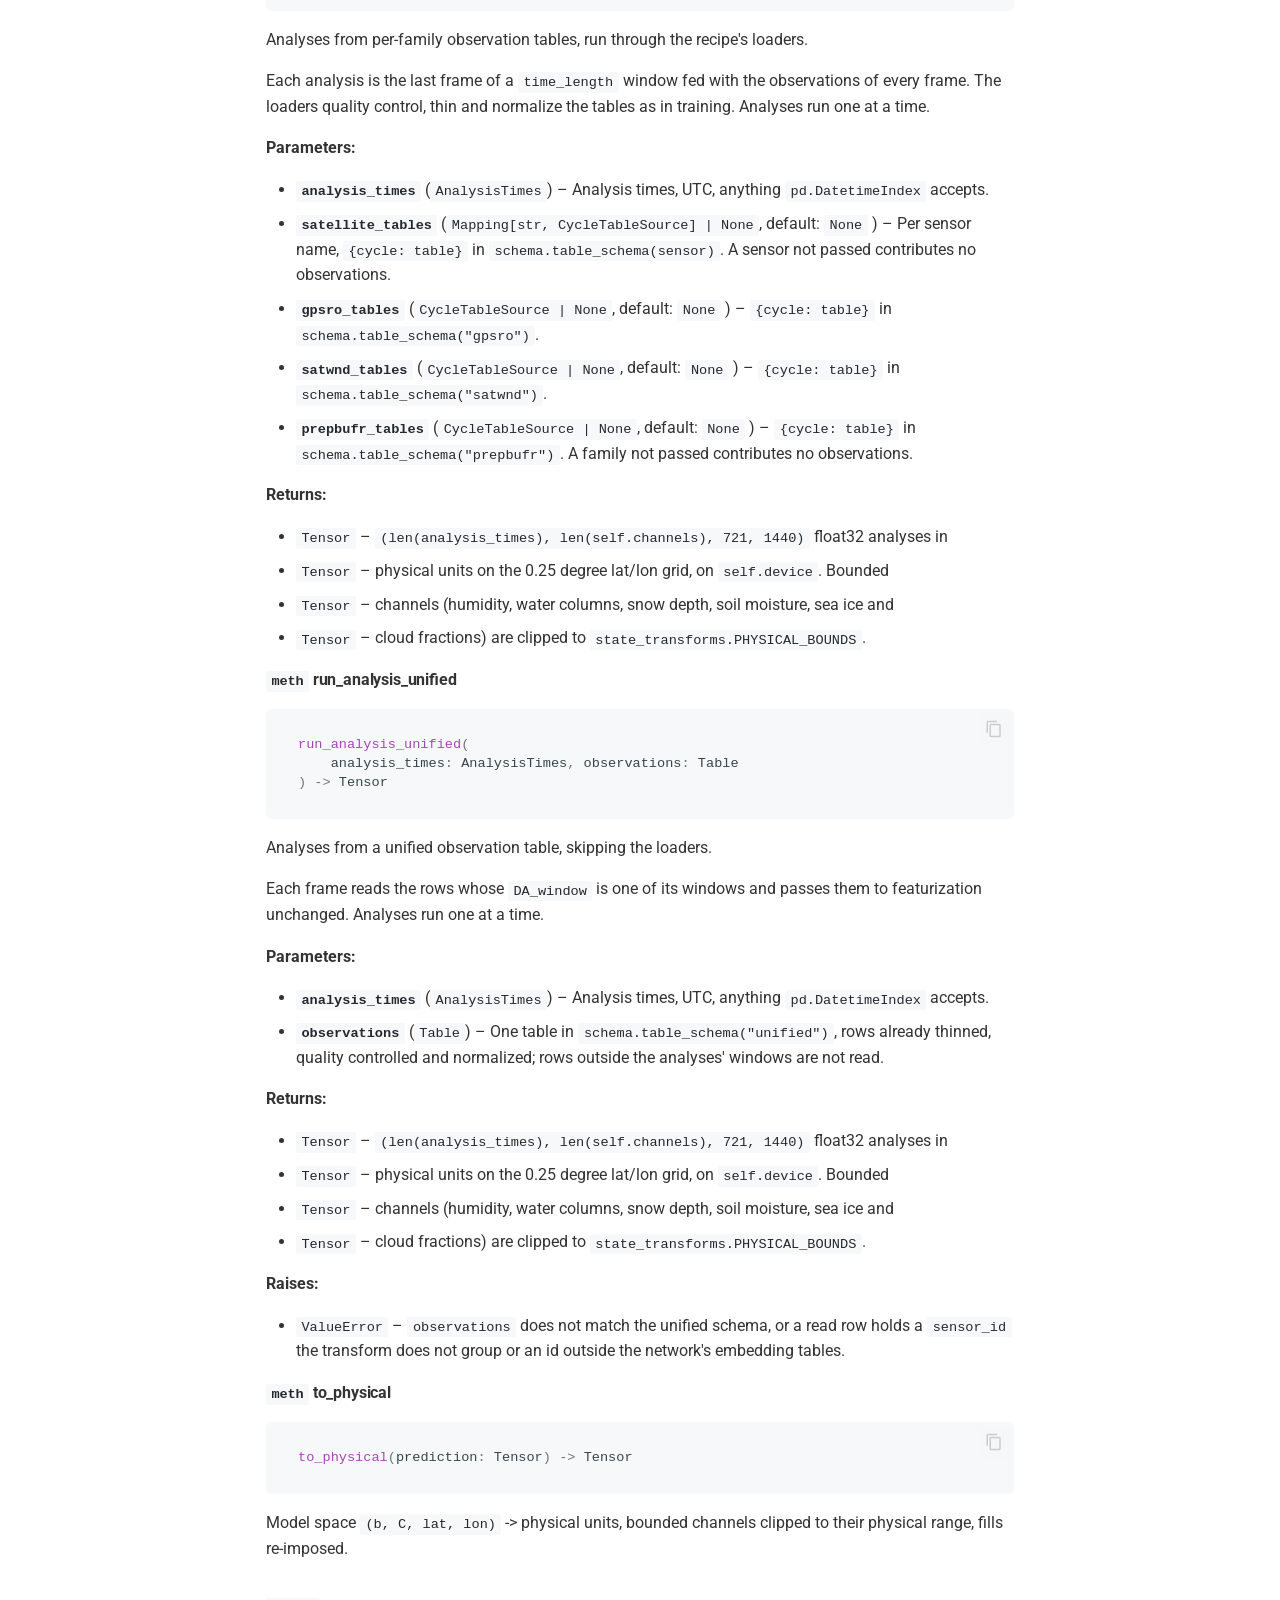
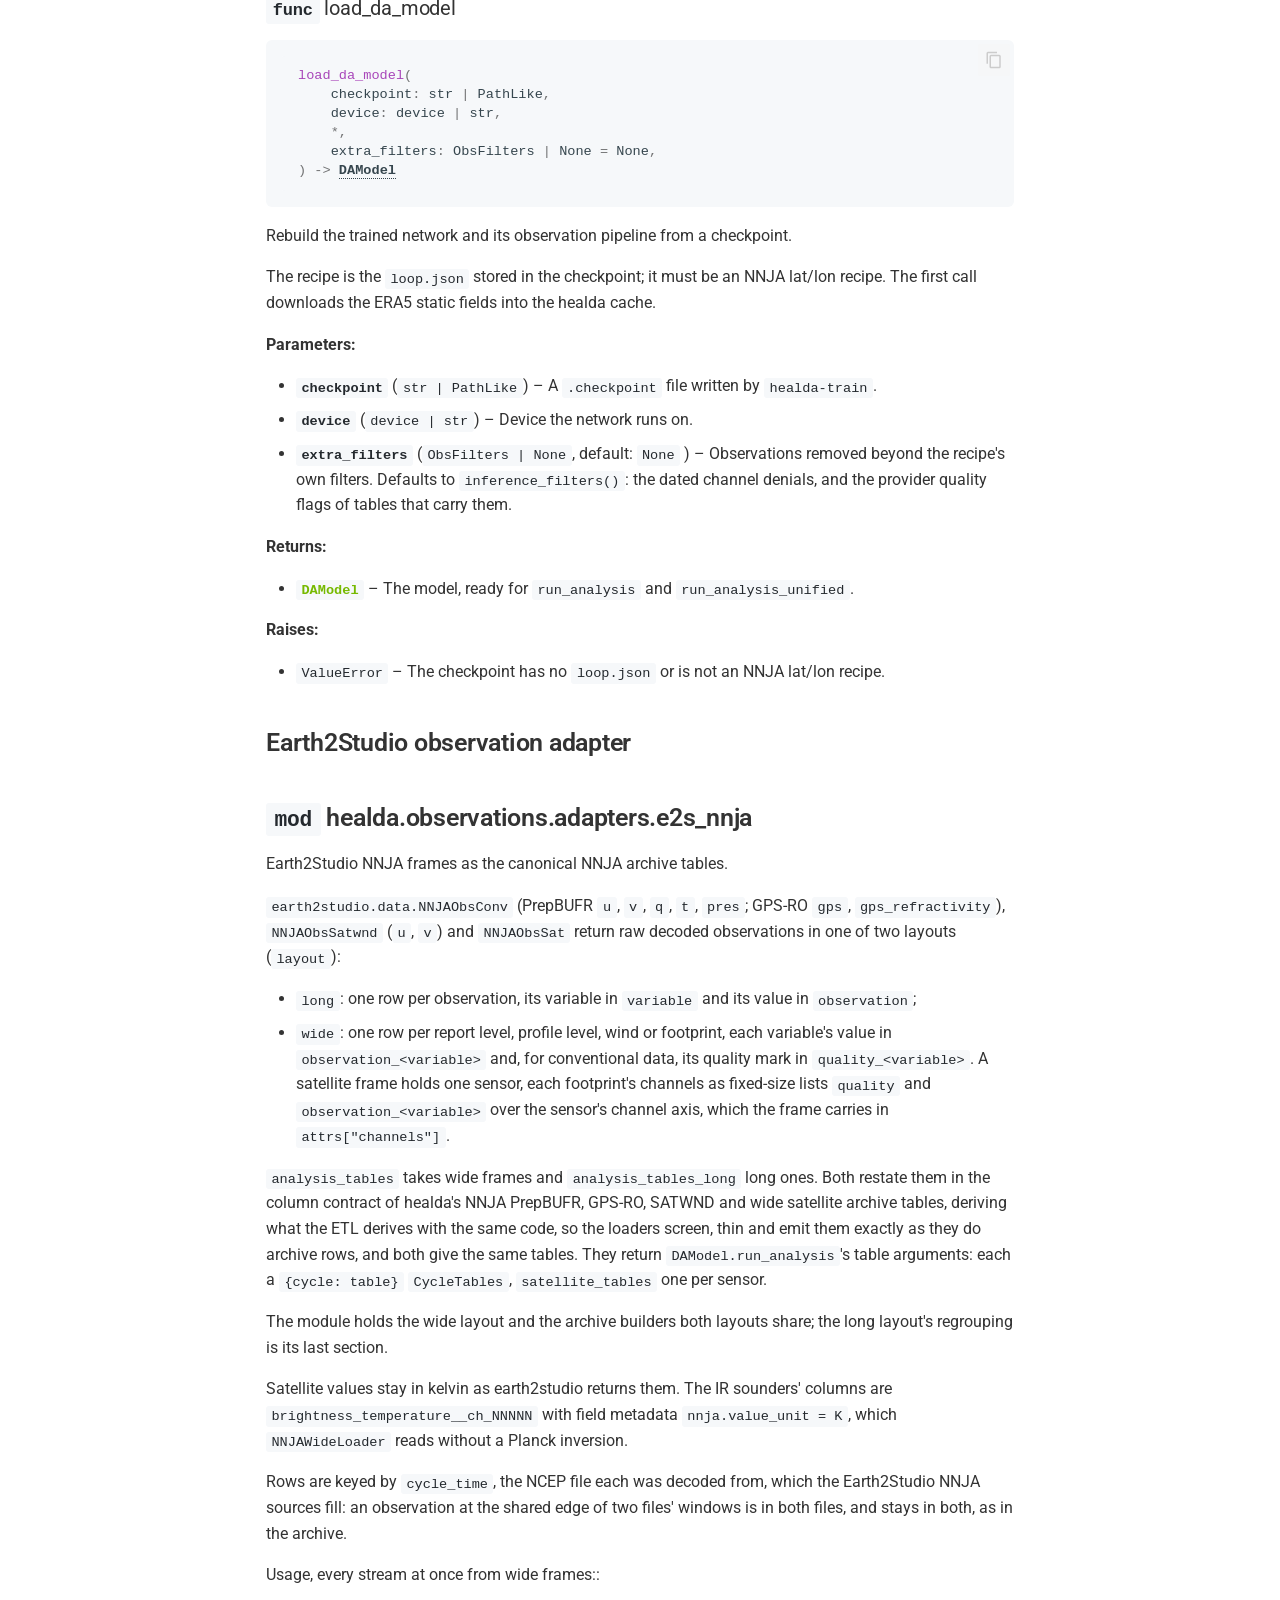
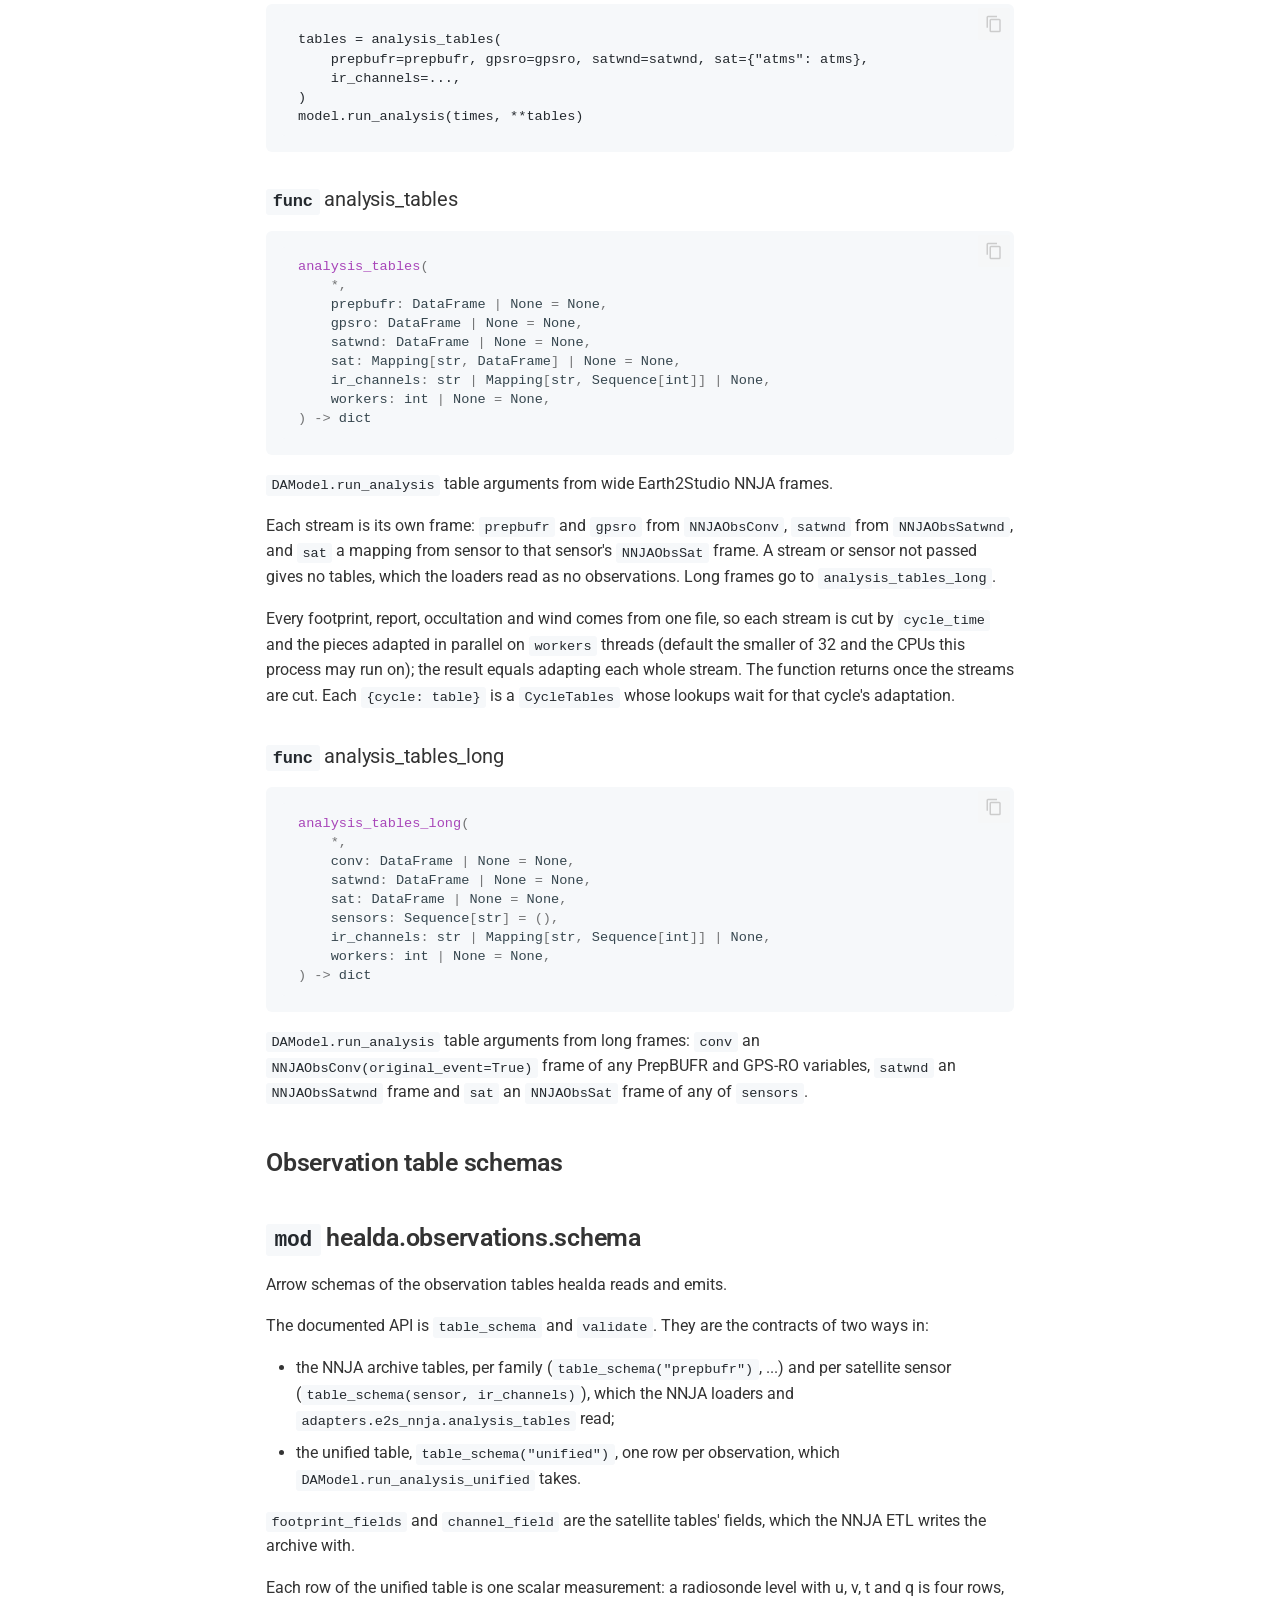
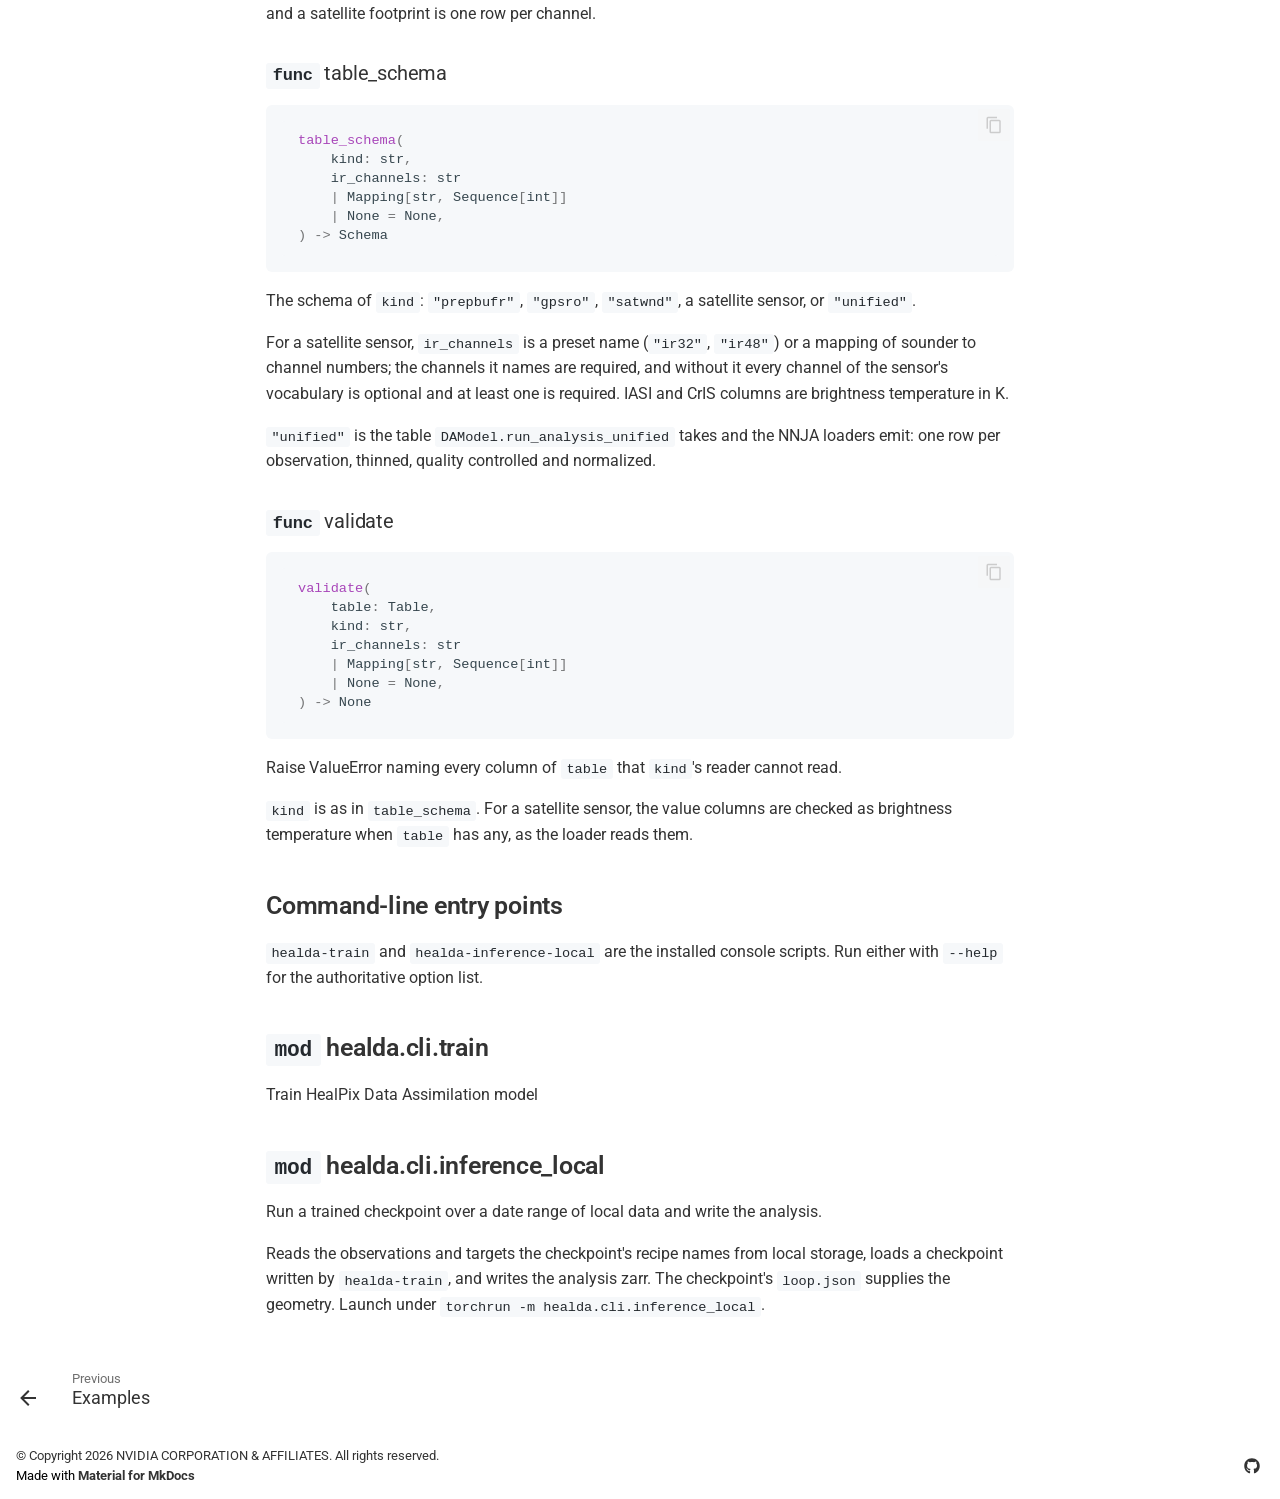
==== commit 57a3993f: "Deploy docs for 152ac9db06331ed5413ac703d1cb88a4bb36cdc3" ====
--- a/main/api/index.html
+++ b/main/api/index.html
@@ -317,6 +317,152 @@
   
 
       </a>
+    </li>
+  
+
+    
+      
+      
+  
+  
+  
+  
+    
+    
+      
+        
+      
+        
+      
+        
+      
+    
+    
+    
+    
+    <li class="md-nav__item md-nav__item--nested">
+      
+        
+        
+        <input class="md-nav__toggle md-toggle " type="checkbox" id="__nav_3" >
+        
+          
+          <label class="md-nav__link" for="__nav_3" id="__nav_3_label" tabindex="0">
+            
+  
+  
+  <span class="md-ellipsis">
+    
+  
+    Building the training data
+  
+
+    
+  </span>
+  
+  
+
+            <span class="md-nav__icon md-icon"></span>
+          </label>
+        
+        <nav class="md-nav" data-md-level="1" aria-labelledby="__nav_3_label" aria-expanded="false">
+          <label class="md-nav__title" for="__nav_3">
+            <span class="md-nav__icon md-icon"></span>
+            
+  
+    Building the training data
+  
+
+          </label>
+          <ul class="md-nav__list" data-md-scrollfix>
+            
+              
+                
+  
+  
+  
+  
+    <li class="md-nav__item">
+      <a href="../etl/" class="md-nav__link">
+        
+  
+  
+  <span class="md-ellipsis">
+    
+  
+    Overview
+  
+
+    
+  </span>
+  
+  
+
+      </a>
+    </li>
+  
+
+              
+            
+              
+                
+  
+  
+  
+  
+    <li class="md-nav__item">
+      <a href="../etl_era5/" class="md-nav__link">
+        
+  
+  
+  <span class="md-ellipsis">
+    
+  
+    ERA5 targets
+  
+
+    
+  </span>
+  
+  
+
+      </a>
+    </li>
+  
+
+              
+            
+              
+                
+  
+  
+  
+  
+    <li class="md-nav__item">
+      <a href="../etl_nnja/" class="md-nav__link">
+        
+  
+  
+  <span class="md-ellipsis">
+    
+  
+    NNJA observations
+  
+
+    
+  </span>
+  
+  
+
+      </a>
+    </li>
+  
+
+              
+            
+          </ul>
+        </nav>
+      
     </li>
   
 
@@ -1705,6 +1851,8 @@
 <li>the unified table, <code>table_schema("unified")</code>, one row per observation, which
   <code>DAModel.run_analysis_unified</code> takes.</li>
 </ul>
+<p><code>footprint_fields</code> and <code>channel_field</code> are the satellite tables' fields, which the NNJA ETL
+writes the archive with.</p>
 <p>Each row of the unified table is one scalar measurement: a radiosonde level with u, v, t
 and q is four rows, and a satellite footprint is one row per channel.</p>
 
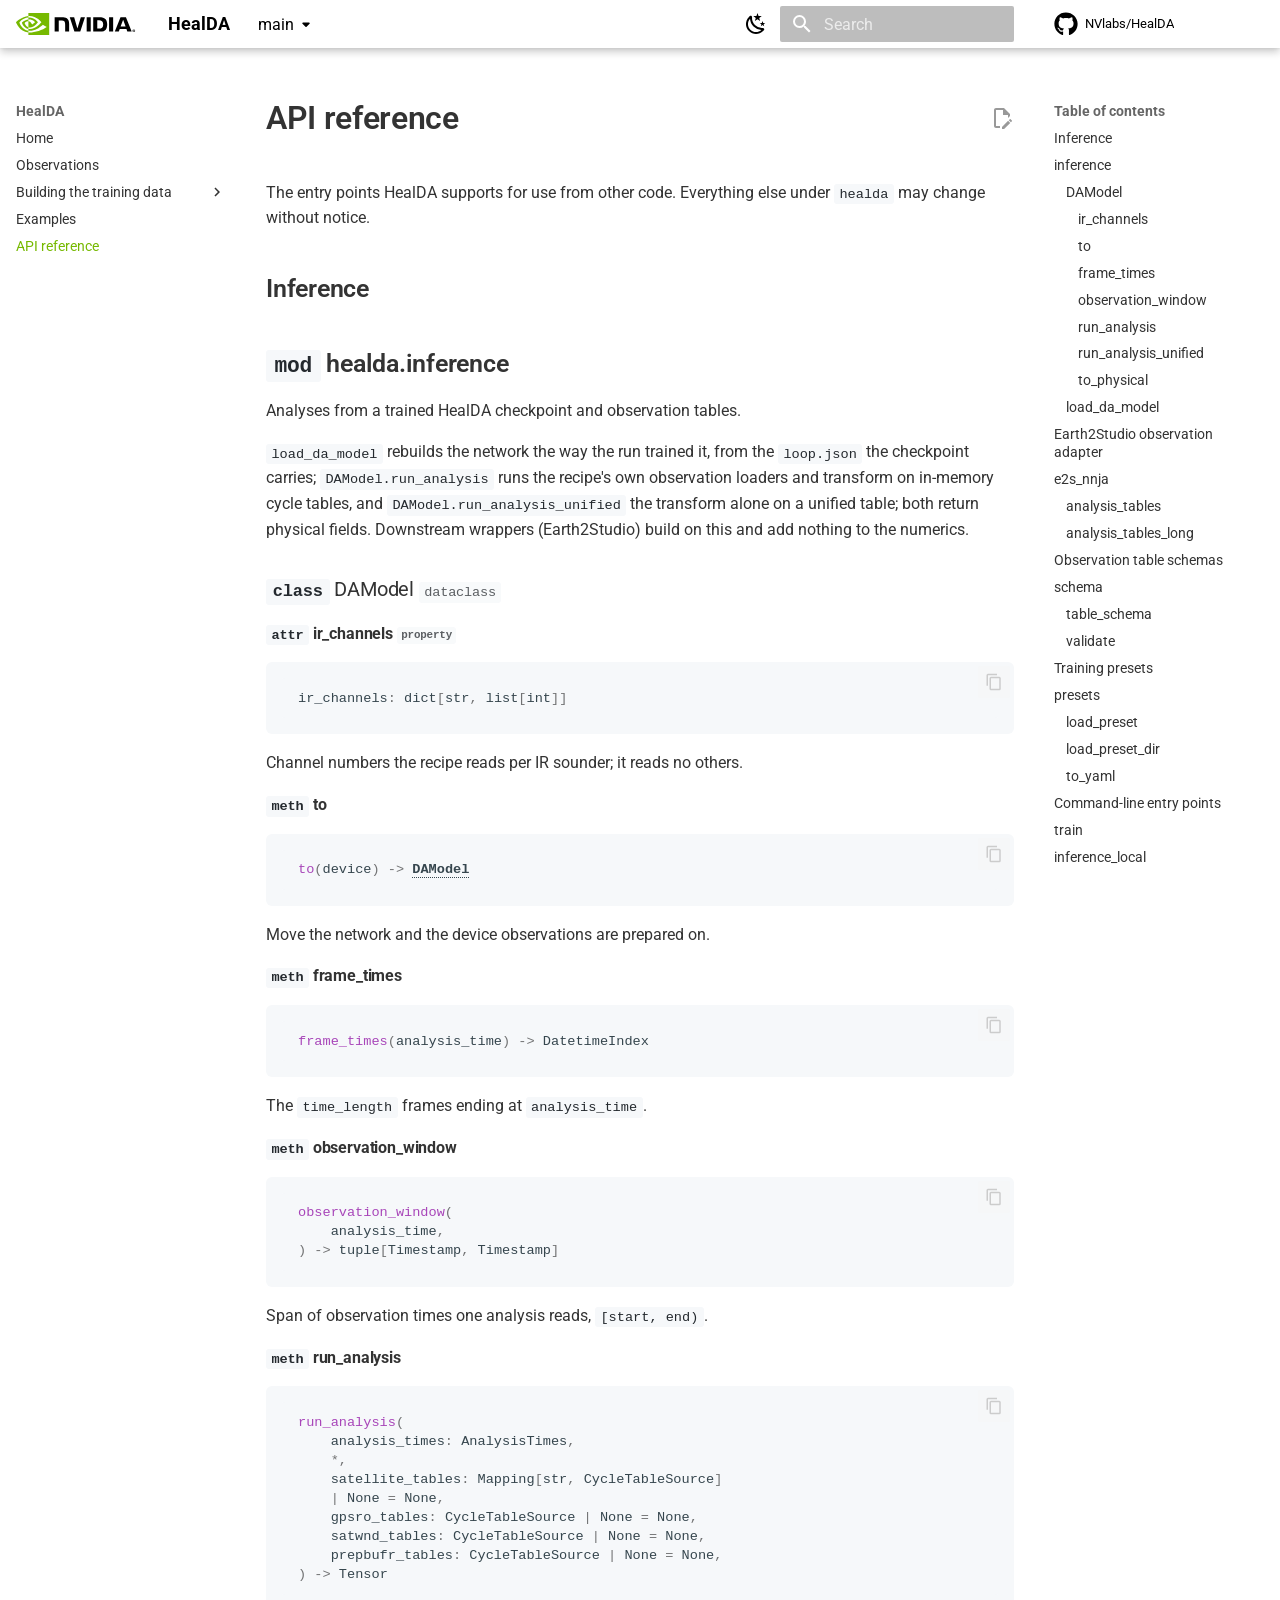
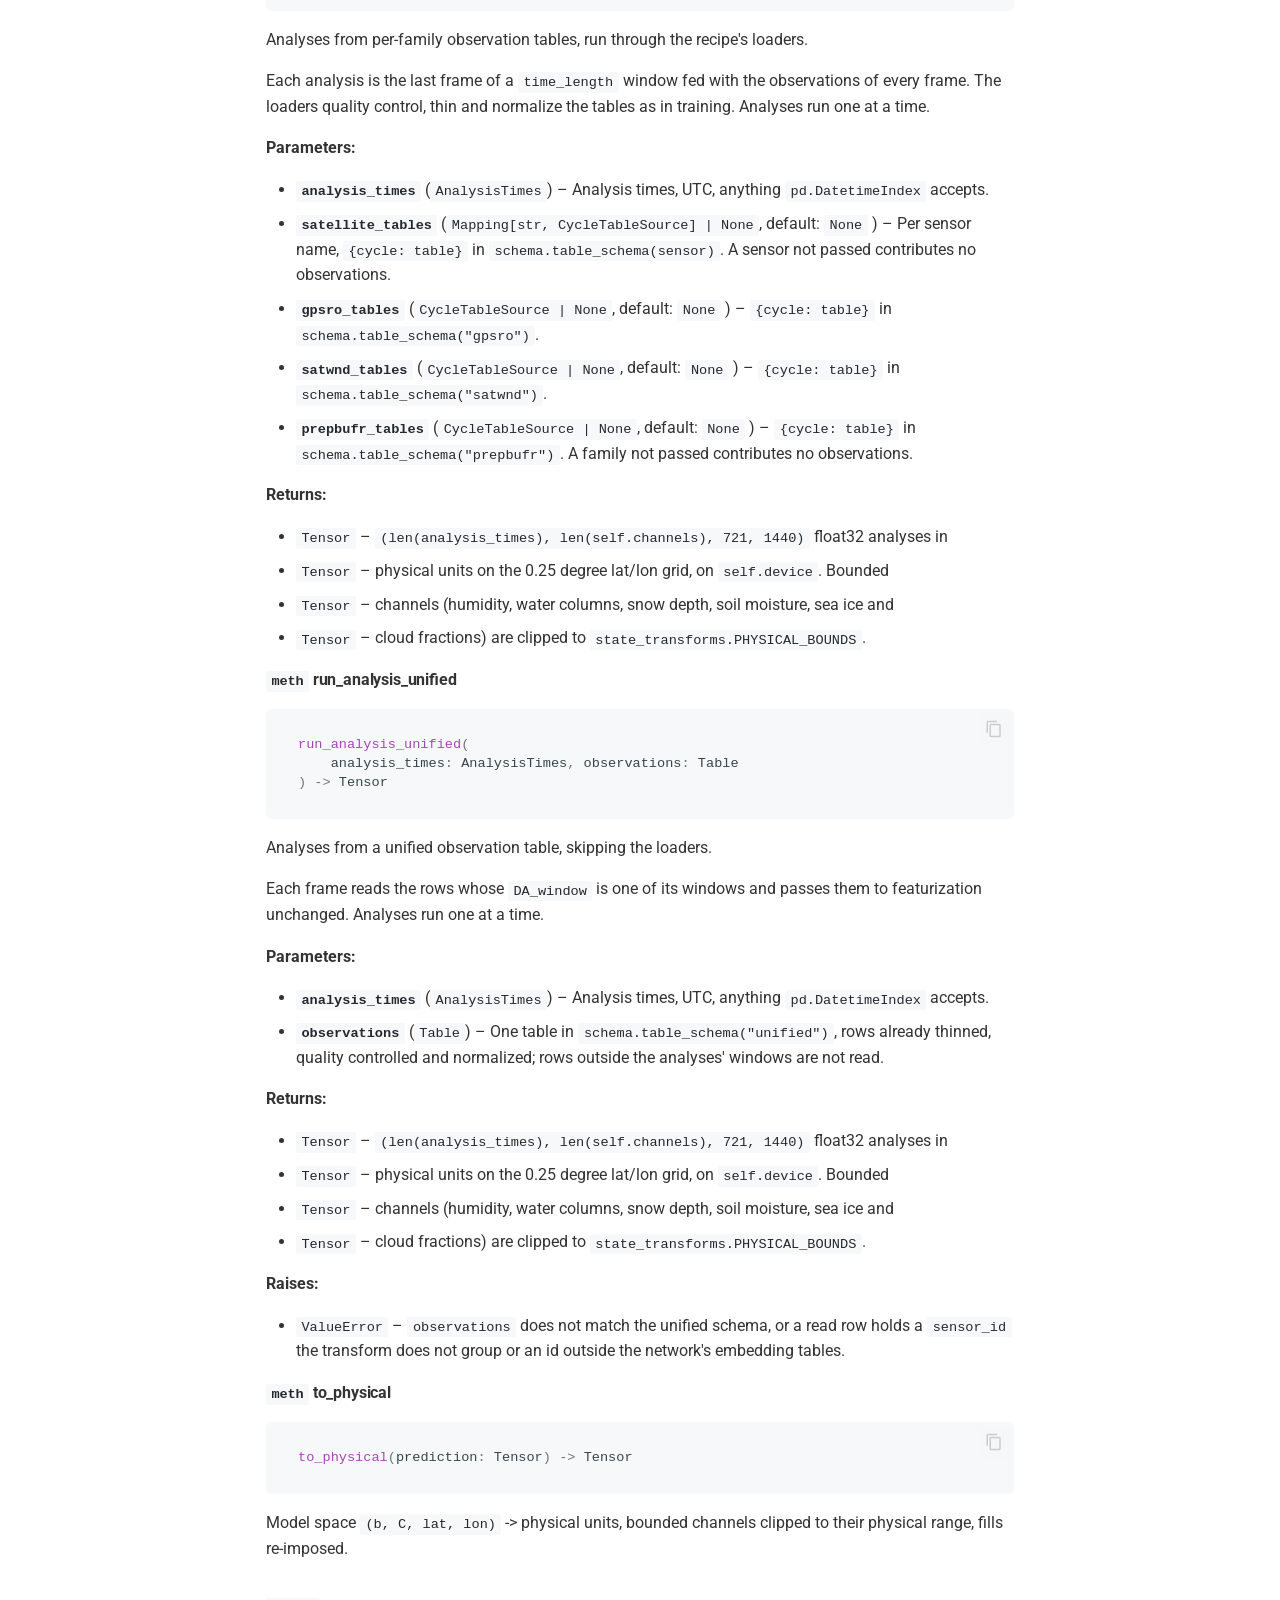
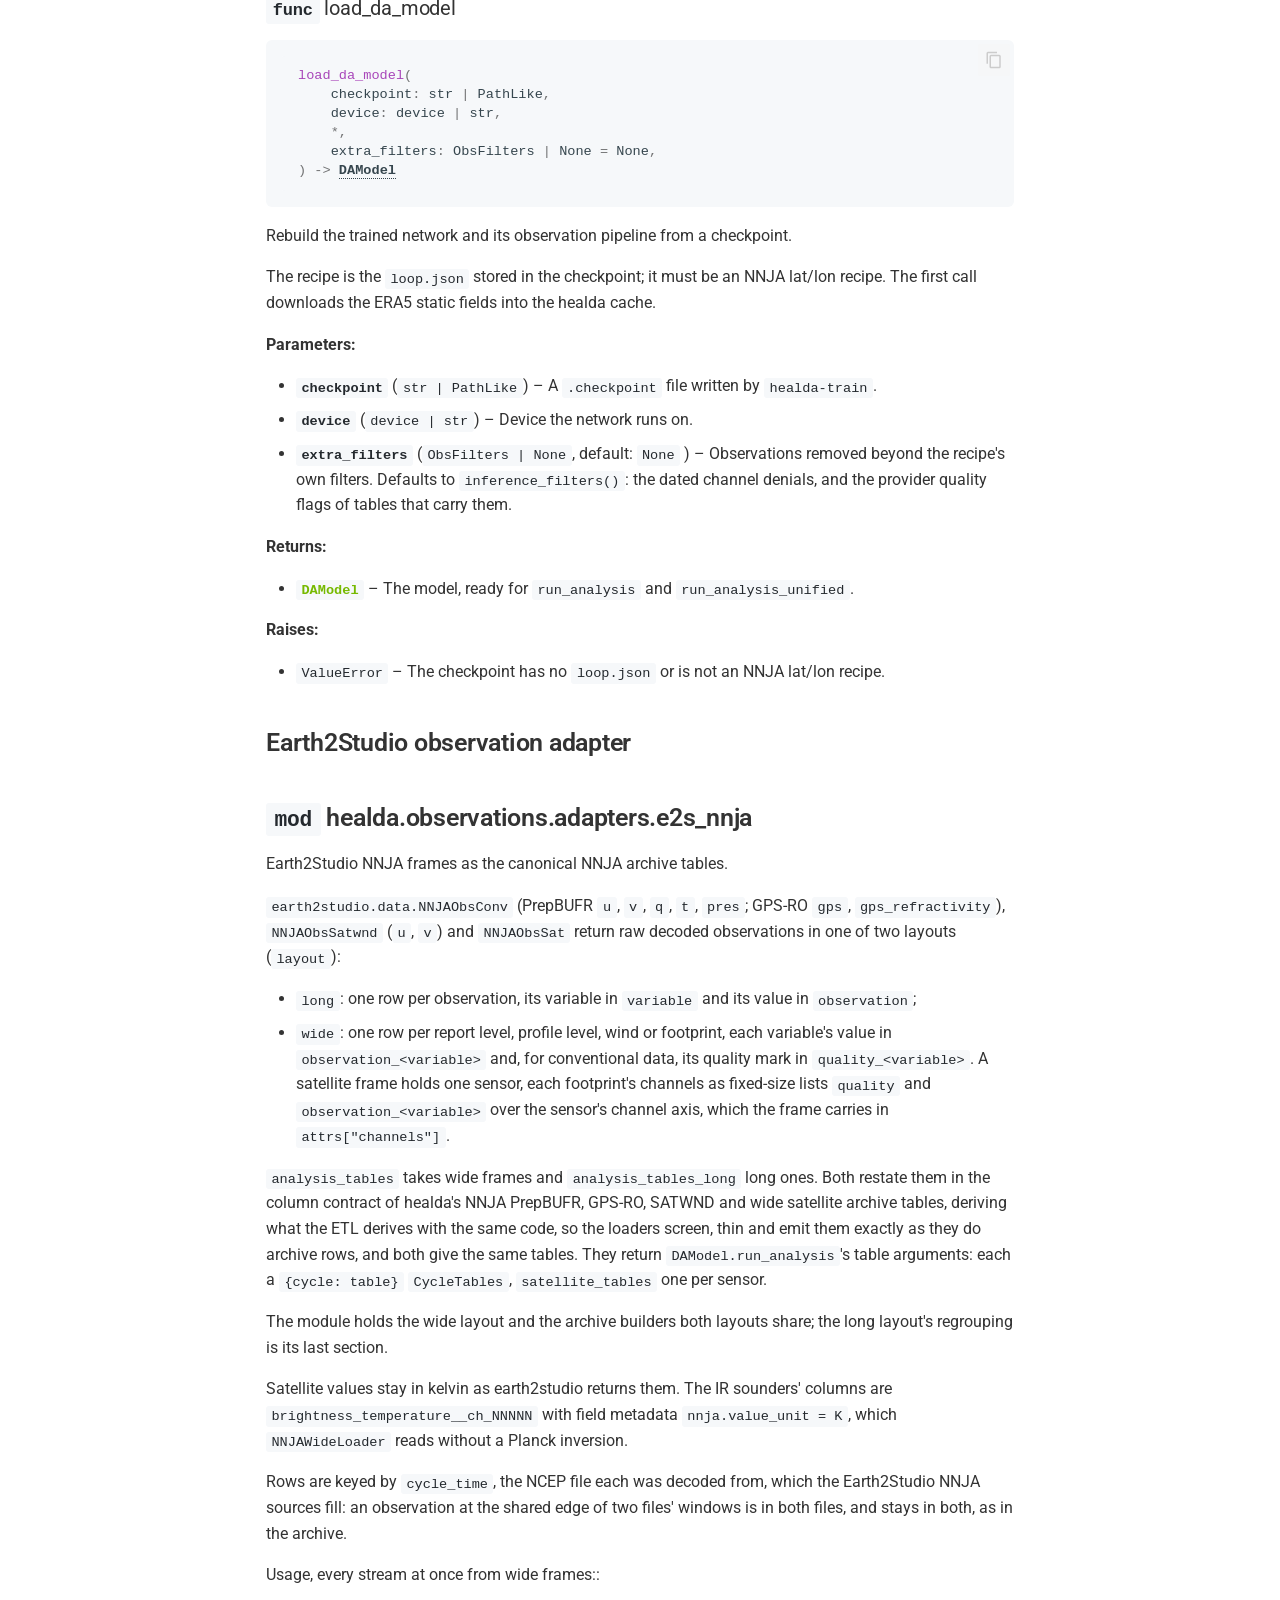
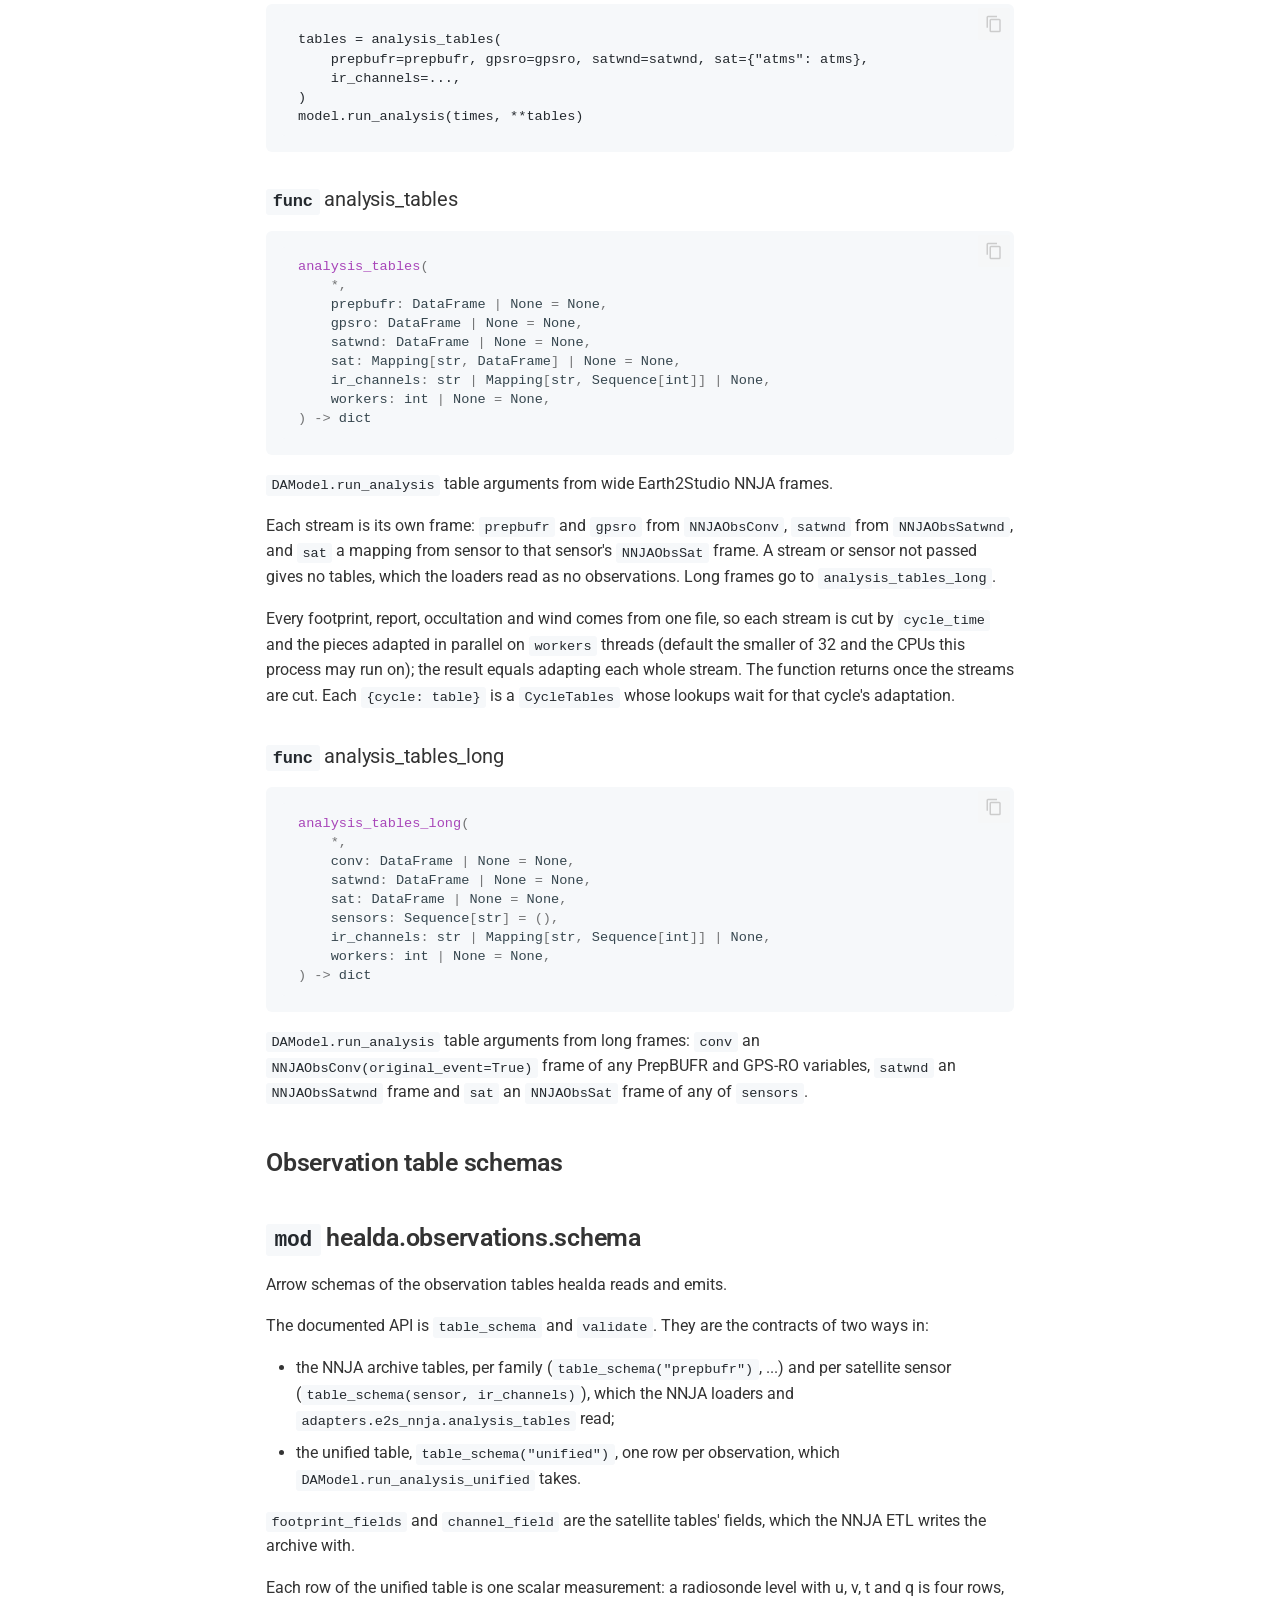
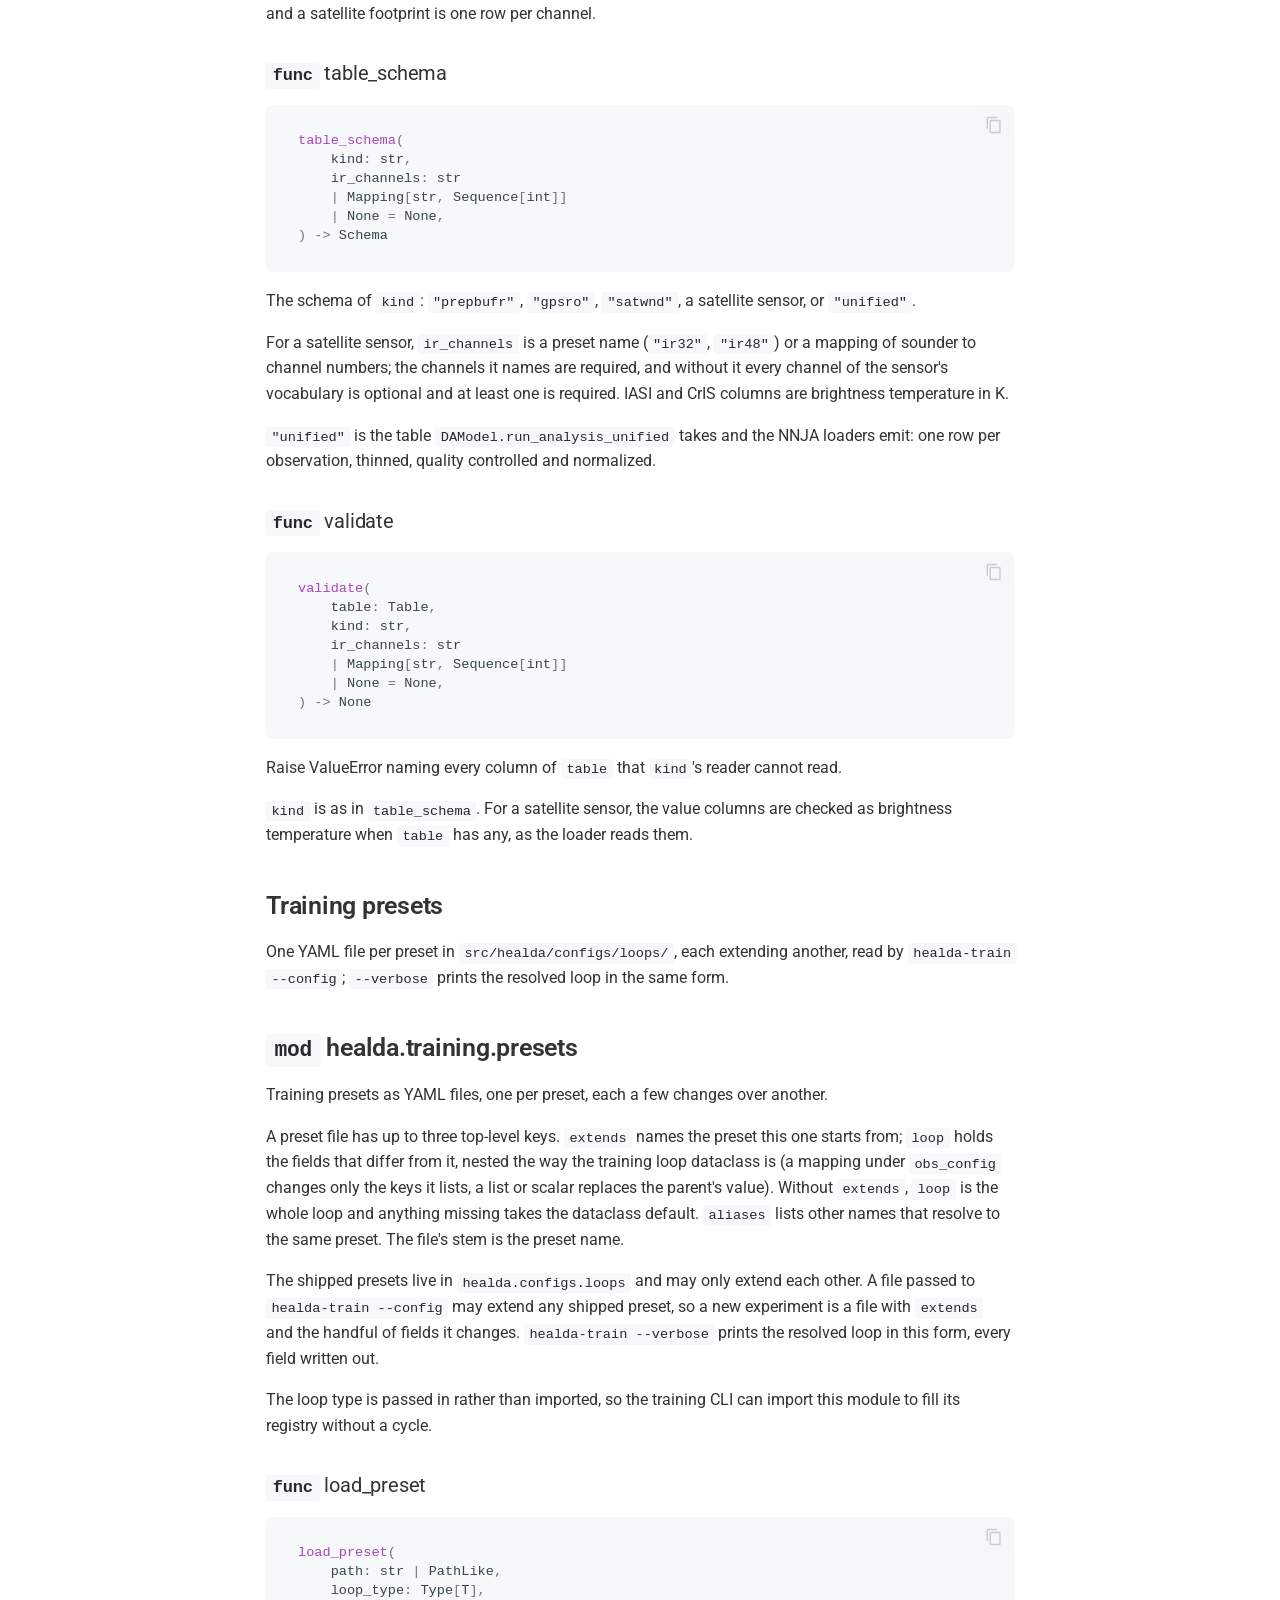
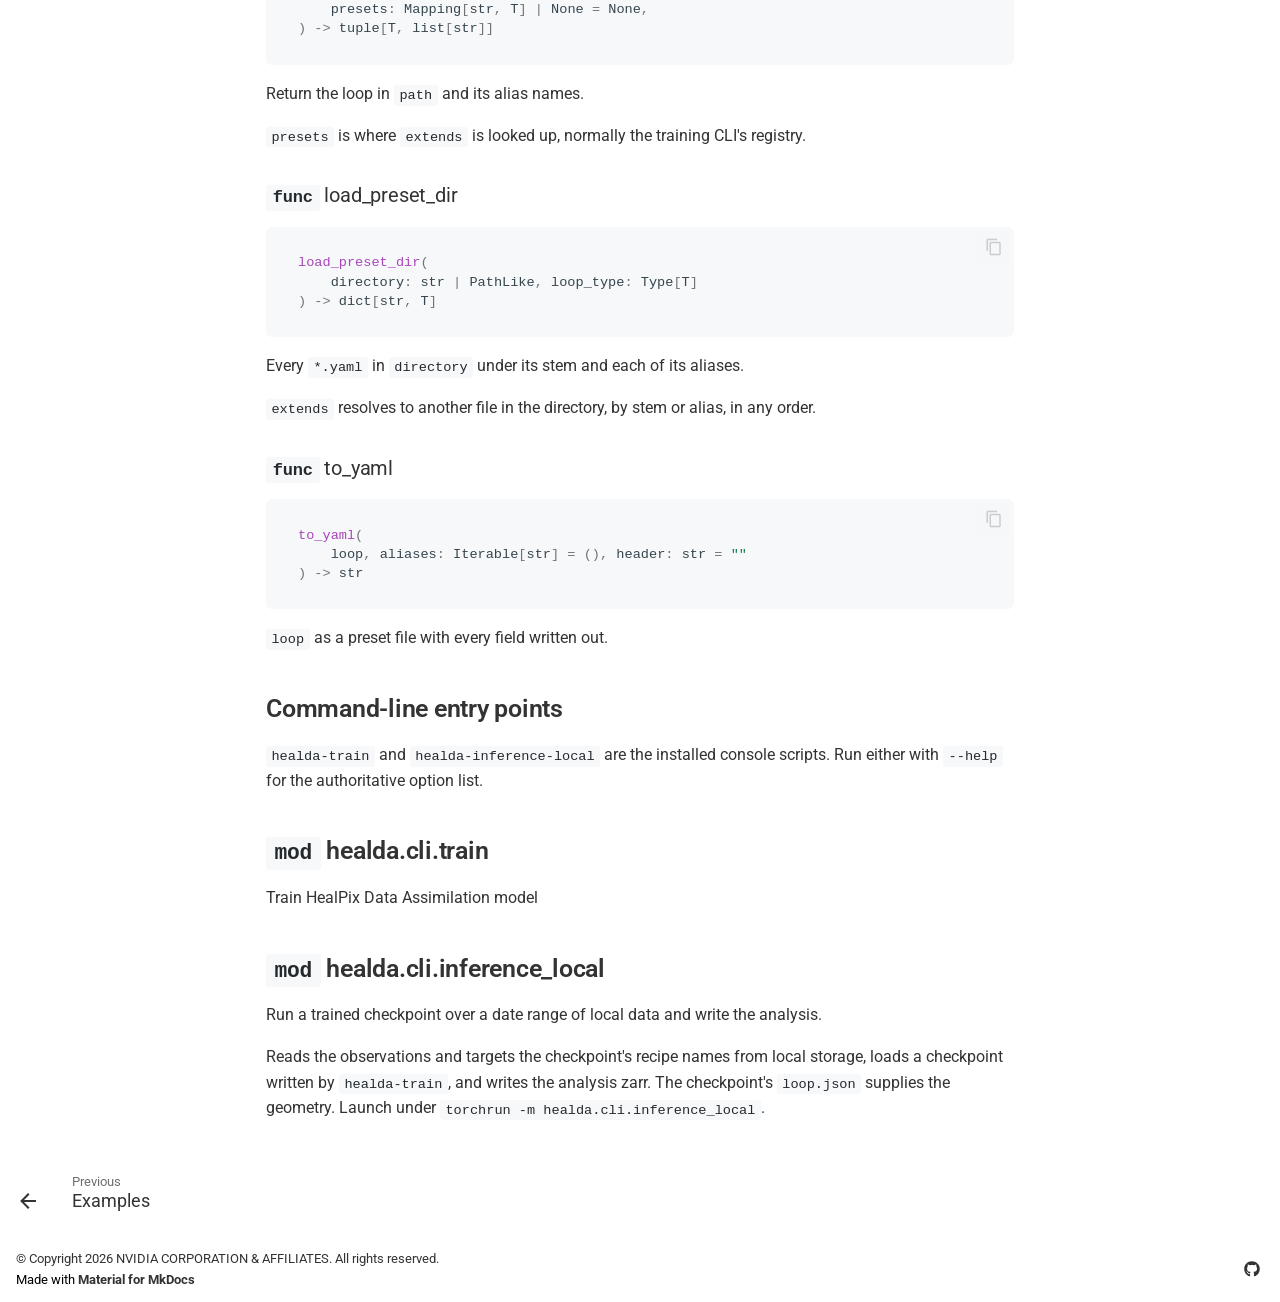
==== commit d1ba6470: "Deploy docs for 863067753fbdf64c63d9e927b3b5f9be51185c91" ====
--- a/main/api/index.html
+++ b/main/api/index.html
@@ -794,6 +794,67 @@
 </li>
       
         <li class="md-nav__item">
+  <a href="#training-presets" class="md-nav__link">
+    <span class="md-ellipsis">
+      
+        Training presets
+      
+    </span>
+  </a>
+  
+</li>
+      
+        <li class="md-nav__item">
+  <a href="#healda.training.presets" class="md-nav__link">
+    <span class="md-ellipsis">
+      
+        presets
+      
+    </span>
+  </a>
+  
+    <nav class="md-nav" aria-label="presets">
+      <ul class="md-nav__list">
+        
+          <li class="md-nav__item">
+  <a href="#healda.training.presets.load_preset" class="md-nav__link">
+    <span class="md-ellipsis">
+      
+        load_preset
+      
+    </span>
+  </a>
+  
+</li>
+        
+          <li class="md-nav__item">
+  <a href="#healda.training.presets.load_preset_dir" class="md-nav__link">
+    <span class="md-ellipsis">
+      
+        load_preset_dir
+      
+    </span>
+  </a>
+  
+</li>
+        
+          <li class="md-nav__item">
+  <a href="#healda.training.presets.to_yaml" class="md-nav__link">
+    <span class="md-ellipsis">
+      
+        to_yaml
+      
+    </span>
+  </a>
+  
+</li>
+        
+      </ul>
+    </nav>
+  
+</li>
+      
+        <li class="md-nav__item">
   <a href="#command-line-entry-points" class="md-nav__link">
     <span class="md-ellipsis">
       
@@ -1082,6 +1143,67 @@
     <span class="md-ellipsis">
       
         validate
+      
+    </span>
+  </a>
+  
+</li>
+        
+      </ul>
+    </nav>
+  
+</li>
+      
+        <li class="md-nav__item">
+  <a href="#training-presets" class="md-nav__link">
+    <span class="md-ellipsis">
+      
+        Training presets
+      
+    </span>
+  </a>
+  
+</li>
+      
+        <li class="md-nav__item">
+  <a href="#healda.training.presets" class="md-nav__link">
+    <span class="md-ellipsis">
+      
+        presets
+      
+    </span>
+  </a>
+  
+    <nav class="md-nav" aria-label="presets">
+      <ul class="md-nav__list">
+        
+          <li class="md-nav__item">
+  <a href="#healda.training.presets.load_preset" class="md-nav__link">
+    <span class="md-ellipsis">
+      
+        load_preset
+      
+    </span>
+  </a>
+  
+</li>
+        
+          <li class="md-nav__item">
+  <a href="#healda.training.presets.load_preset_dir" class="md-nav__link">
+    <span class="md-ellipsis">
+      
+        load_preset_dir
+      
+    </span>
+  </a>
+  
+</li>
+        
+          <li class="md-nav__item">
+  <a href="#healda.training.presets.to_yaml" class="md-nav__link">
+    <span class="md-ellipsis">
+      
+        to_yaml
       
     </span>
   </a>
@@ -1942,6 +2064,133 @@
 
     </div>
 
+</div><h2 id="training-presets">Training presets<a class="headerlink" href="#training-presets" title="Permanent link">&para;</a></h2>
+<p>One YAML file per preset in <code>src/healda/configs/loops/</code>, each extending another, read by
+<code>healda-train --config</code>; <code>--verbose</code> prints the resolved loop in the same form.</p>
+
+
+<div class="doc doc-object doc-module">
+
+
+
+<h2 id="healda.training.presets" class="doc doc-heading">
+<code class="doc-symbol doc-symbol-heading doc-symbol-module"></code>            <span class="doc doc-object-name doc-module-name">healda.training.presets</span>
+
+
+<a href="#healda.training.presets" class="headerlink" title="Permanent link">&para;</a></h2>
+
+    <div class="doc doc-contents first">
+
+        <p>Training presets as YAML files, one per preset, each a few changes over another.</p>
+<p>A preset file has up to three top-level keys. <code>extends</code> names the preset this one starts
+from; <code>loop</code> holds the fields that differ from it, nested the way the training loop
+dataclass is (a mapping under <code>obs_config</code> changes only the keys it lists, a list or
+scalar replaces the parent's value). Without <code>extends</code>, <code>loop</code> is the whole loop and
+anything missing takes the dataclass default. <code>aliases</code> lists other names that resolve
+to the same preset. The file's stem is the preset name.</p>
+<p>The shipped presets live in <code>healda.configs.loops</code> and may only extend each other. A file
+passed to <code>healda-train --config</code> may extend any shipped preset, so a new experiment is a
+file with <code>extends</code> and the handful of fields it changes. <code>healda-train --verbose</code>
+prints the resolved loop in this form, every field written out.</p>
+<p>The loop type is passed in rather than imported, so the training CLI can import this module
+to fill its registry without a cycle.</p>
+
+
+
+
+
+
+
+
+
+
+<div class="doc doc-children">
+
+
+
+
+
+
+
+
+
+
+<div class="doc doc-object doc-function">
+
+
+<h3 id="healda.training.presets.load_preset" class="doc doc-heading">
+<code class="doc-symbol doc-symbol-heading doc-symbol-function"></code>            <span class="doc doc-object-name doc-function-name">load_preset</span>
+
+
+<a href="#healda.training.presets.load_preset" class="headerlink" title="Permanent link">&para;</a></h3>
+<div class="doc-signature highlight"><pre><span></span><code><a id="__codelineno-0-1" name="__codelineno-0-1" href="#__codelineno-0-1"></a><span class="nf">load_preset</span><span class="p">(</span>
+<a id="__codelineno-0-2" name="__codelineno-0-2" href="#__codelineno-0-2"></a>    <span class="n">path</span><span class="p">:</span> <span class="n"><span title="str">str</span></span> <span class="o">|</span> <span class="n"><span title="os.PathLike">PathLike</span></span><span class="p">,</span>
+<a id="__codelineno-0-3" name="__codelineno-0-3" href="#__codelineno-0-3"></a>    <span class="n">loop_type</span><span class="p">:</span> <span class="n"><span title="typing.Type">Type</span></span><span class="p">[</span><span class="n"><span title="healda.training.presets.T">T</span></span><span class="p">],</span>
+<a id="__codelineno-0-4" name="__codelineno-0-4" href="#__codelineno-0-4"></a>    <span class="n">presets</span><span class="p">:</span> <span class="n"><span title="typing.Mapping">Mapping</span></span><span class="p">[</span><span class="n"><span title="str">str</span></span><span class="p">,</span> <span class="n"><span title="healda.training.presets.T">T</span></span><span class="p">]</span> <span class="o">|</span> <span class="kc">None</span> <span class="o">=</span> <span class="kc">None</span><span class="p">,</span>
+<a id="__codelineno-0-5" name="__codelineno-0-5" href="#__codelineno-0-5"></a><span class="p">)</span> <span class="o">-&gt;</span> <span class="n"><span title="tuple">tuple</span></span><span class="p">[</span><span class="n"><span title="healda.training.presets.T">T</span></span><span class="p">,</span> <span class="n"><span title="list">list</span></span><span class="p">[</span><span class="n"><span title="str">str</span></span><span class="p">]]</span>
+</code></pre></div>
+
+    <div class="doc doc-contents ">
+
+        <p>Return the loop in <code>path</code> and its alias names.</p>
+<p><code>presets</code> is where <code>extends</code> is looked up, normally the training CLI's registry.</p>
+
+
+    </div>
+
+</div>
+
+<div class="doc doc-object doc-function">
+
+
+<h3 id="healda.training.presets.load_preset_dir" class="doc doc-heading">
+<code class="doc-symbol doc-symbol-heading doc-symbol-function"></code>            <span class="doc doc-object-name doc-function-name">load_preset_dir</span>
+
+
+<a href="#healda.training.presets.load_preset_dir" class="headerlink" title="Permanent link">&para;</a></h3>
+<div class="doc-signature highlight"><pre><span></span><code><a id="__codelineno-0-1" name="__codelineno-0-1" href="#__codelineno-0-1"></a><span class="nf">load_preset_dir</span><span class="p">(</span>
+<a id="__codelineno-0-2" name="__codelineno-0-2" href="#__codelineno-0-2"></a>    <span class="n">directory</span><span class="p">:</span> <span class="n"><span title="str">str</span></span> <span class="o">|</span> <span class="n"><span title="os.PathLike">PathLike</span></span><span class="p">,</span> <span class="n">loop_type</span><span class="p">:</span> <span class="n"><span title="typing.Type">Type</span></span><span class="p">[</span><span class="n"><span title="healda.training.presets.T">T</span></span><span class="p">]</span>
+<a id="__codelineno-0-3" name="__codelineno-0-3" href="#__codelineno-0-3"></a><span class="p">)</span> <span class="o">-&gt;</span> <span class="n"><span title="dict">dict</span></span><span class="p">[</span><span class="n"><span title="str">str</span></span><span class="p">,</span> <span class="n"><span title="healda.training.presets.T">T</span></span><span class="p">]</span>
+</code></pre></div>
+
+    <div class="doc doc-contents ">
+
+        <p>Every <code>*.yaml</code> in <code>directory</code> under its stem and each of its aliases.</p>
+<p><code>extends</code> resolves to another file in the directory, by stem or alias, in any order.</p>
+
+
+    </div>
+
+</div>
+
+<div class="doc doc-object doc-function">
+
+
+<h3 id="healda.training.presets.to_yaml" class="doc doc-heading">
+<code class="doc-symbol doc-symbol-heading doc-symbol-function"></code>            <span class="doc doc-object-name doc-function-name">to_yaml</span>
+
+
+<a href="#healda.training.presets.to_yaml" class="headerlink" title="Permanent link">&para;</a></h3>
+<div class="doc-signature highlight"><pre><span></span><code><a id="__codelineno-0-1" name="__codelineno-0-1" href="#__codelineno-0-1"></a><span class="nf">to_yaml</span><span class="p">(</span>
+<a id="__codelineno-0-2" name="__codelineno-0-2" href="#__codelineno-0-2"></a>    <span class="n">loop</span><span class="p">,</span> <span class="n">aliases</span><span class="p">:</span> <span class="n"><span title="typing.Iterable">Iterable</span></span><span class="p">[</span><span class="n"><span title="str">str</span></span><span class="p">]</span> <span class="o">=</span> <span class="p">(),</span> <span class="n">header</span><span class="p">:</span> <span class="n"><span title="str">str</span></span> <span class="o">=</span> <span class="s2">&quot;&quot;</span>
+<a id="__codelineno-0-3" name="__codelineno-0-3" href="#__codelineno-0-3"></a><span class="p">)</span> <span class="o">-&gt;</span> <span class="n"><span title="str">str</span></span>
+</code></pre></div>
+
+    <div class="doc doc-contents ">
+
+        <p><code>loop</code> as a preset file with every field written out.</p>
+
+
+    </div>
+
+</div>
+
+
+
+  </div>
+
+    </div>
+
 </div><h2 id="command-line-entry-points">Command-line entry points<a class="headerlink" href="#command-line-entry-points" title="Permanent link">&para;</a></h2>
 <p><code>healda-train</code> and <code>healda-inference-local</code> are the installed console scripts.
 Run either with <code>--help</code> for the authoritative option list.</p>
